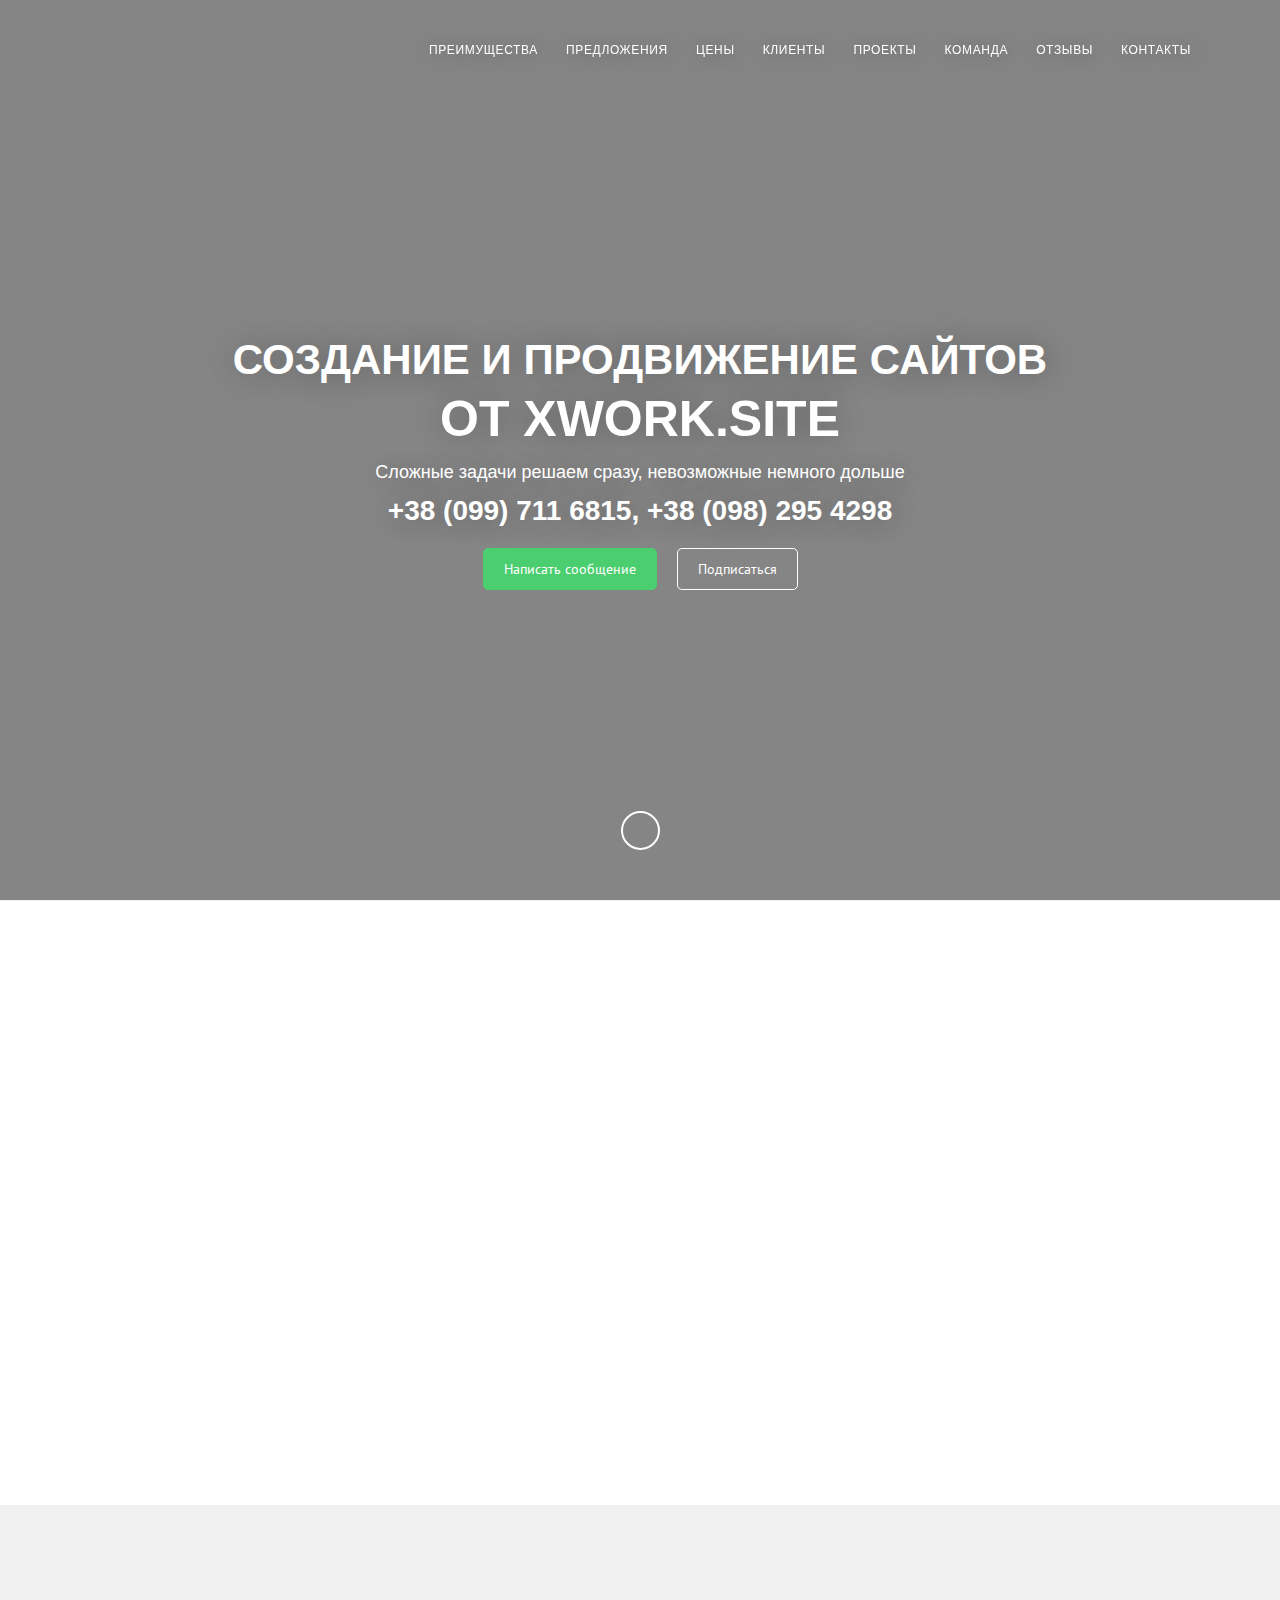
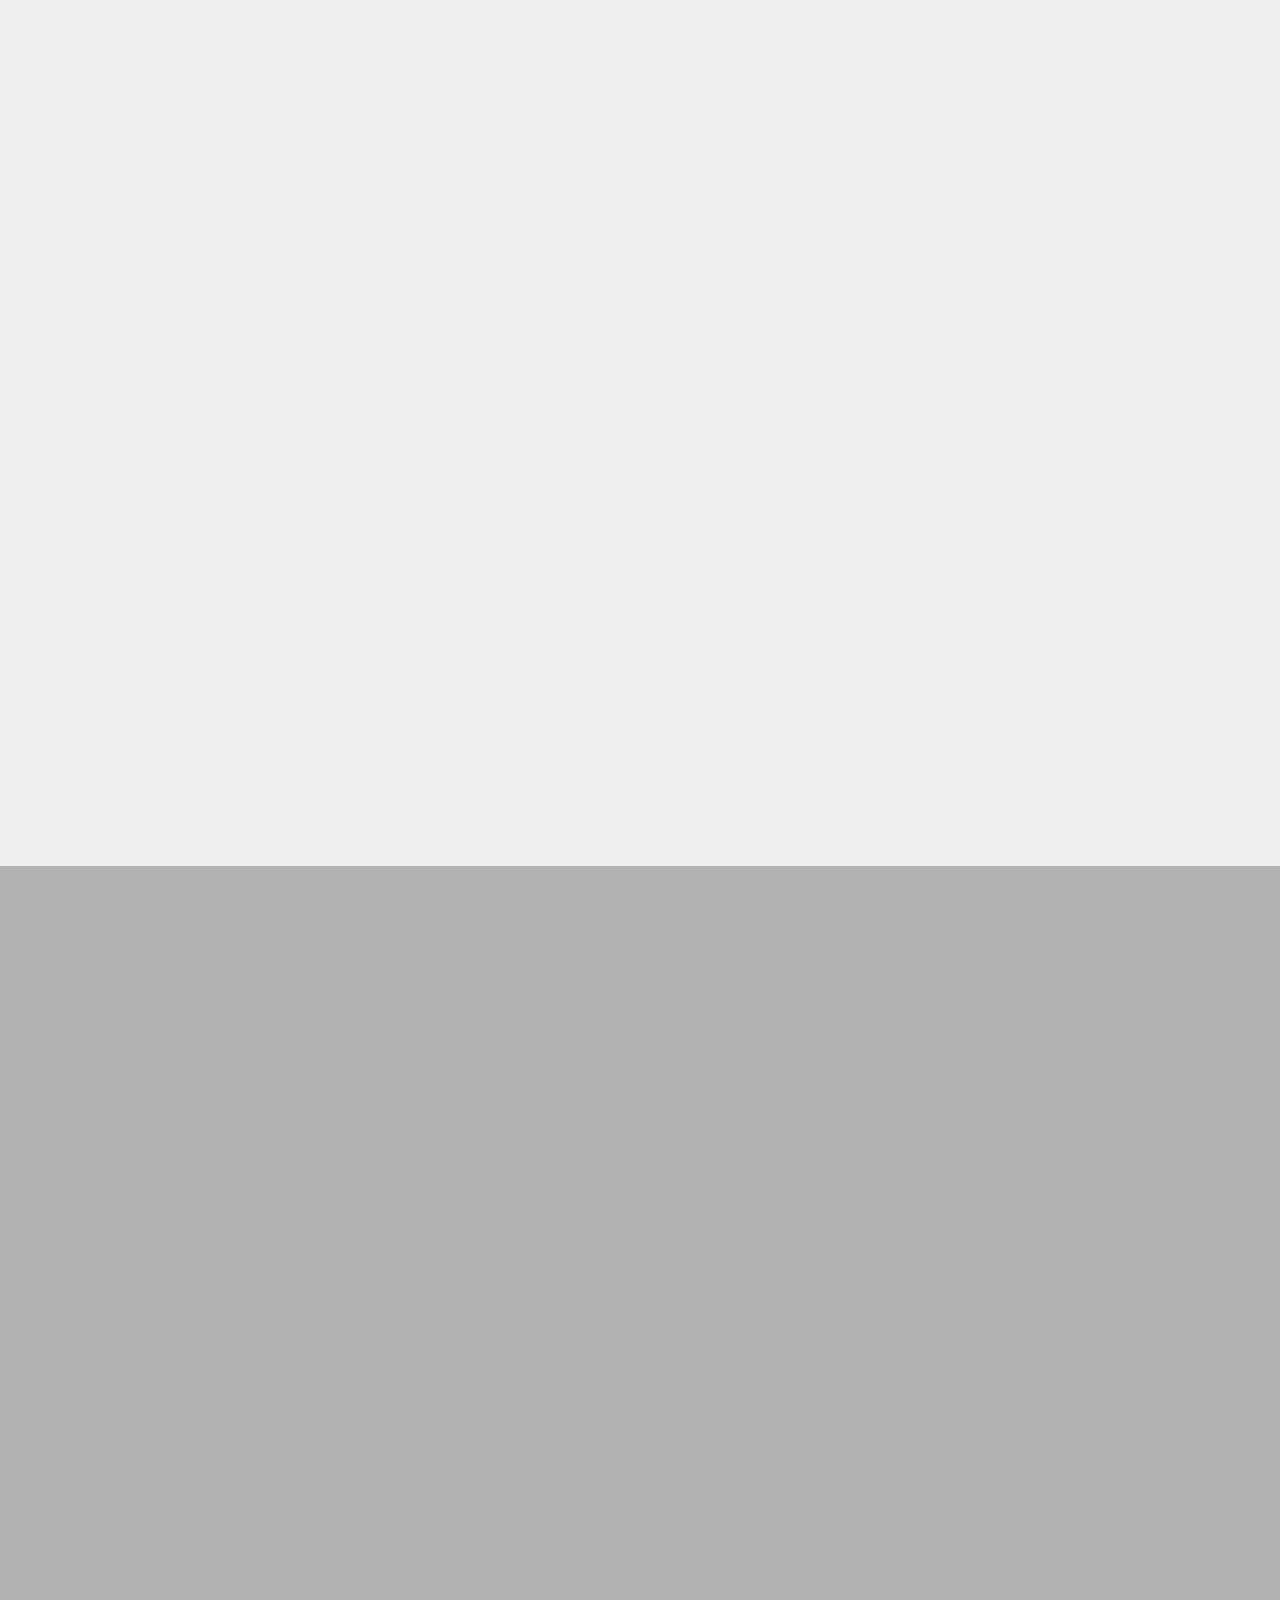
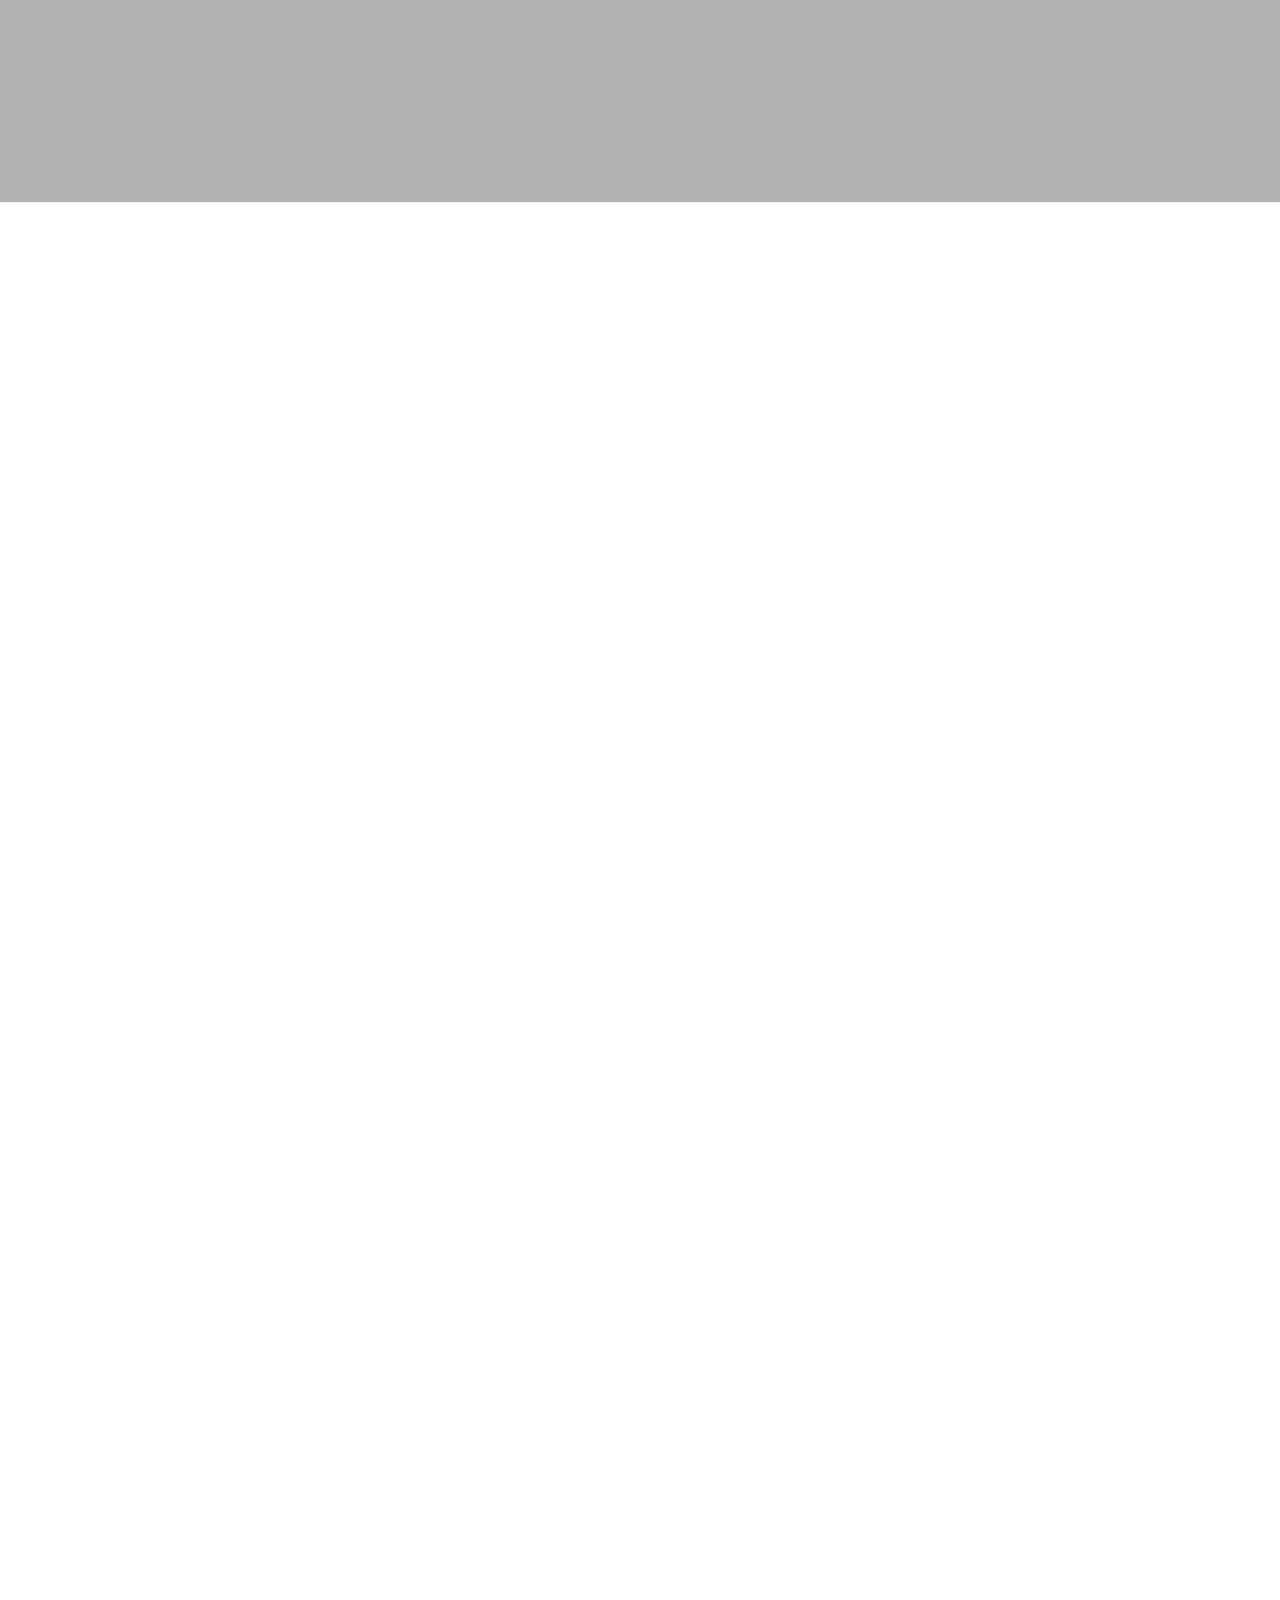
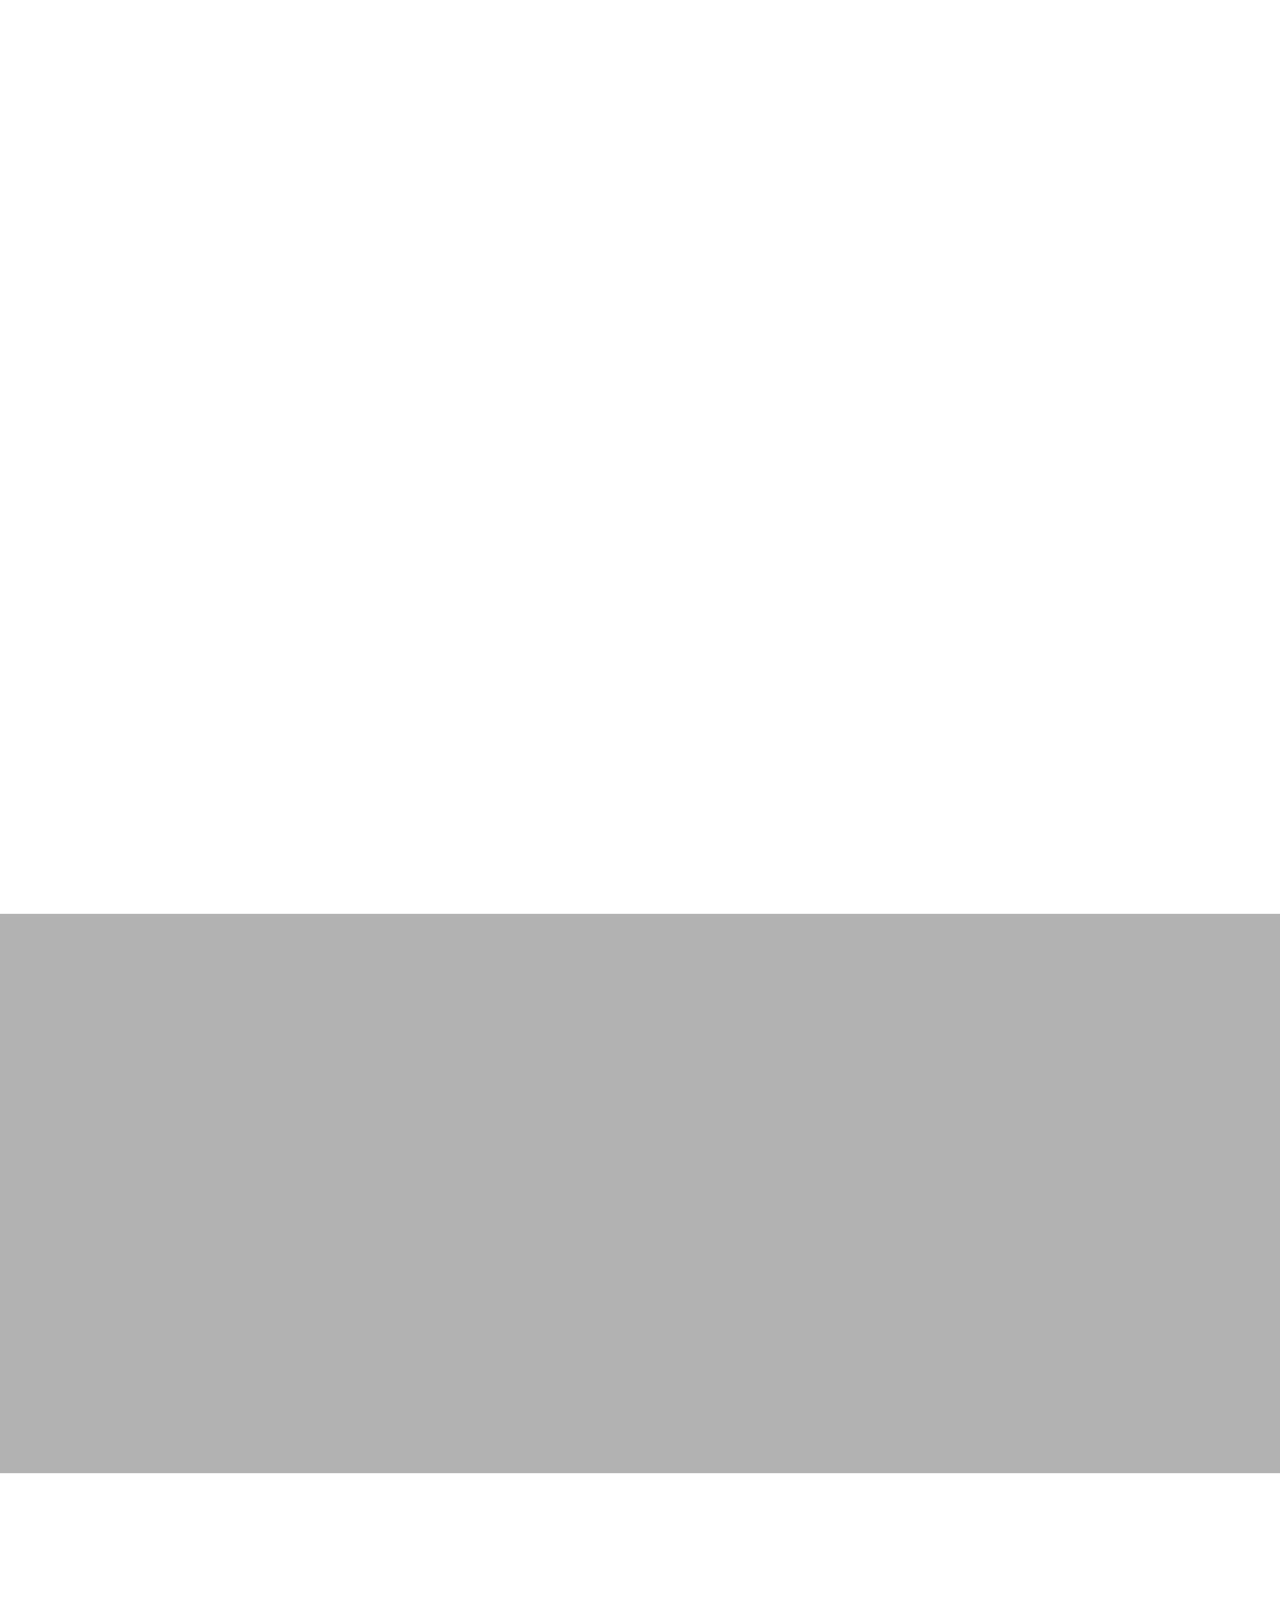
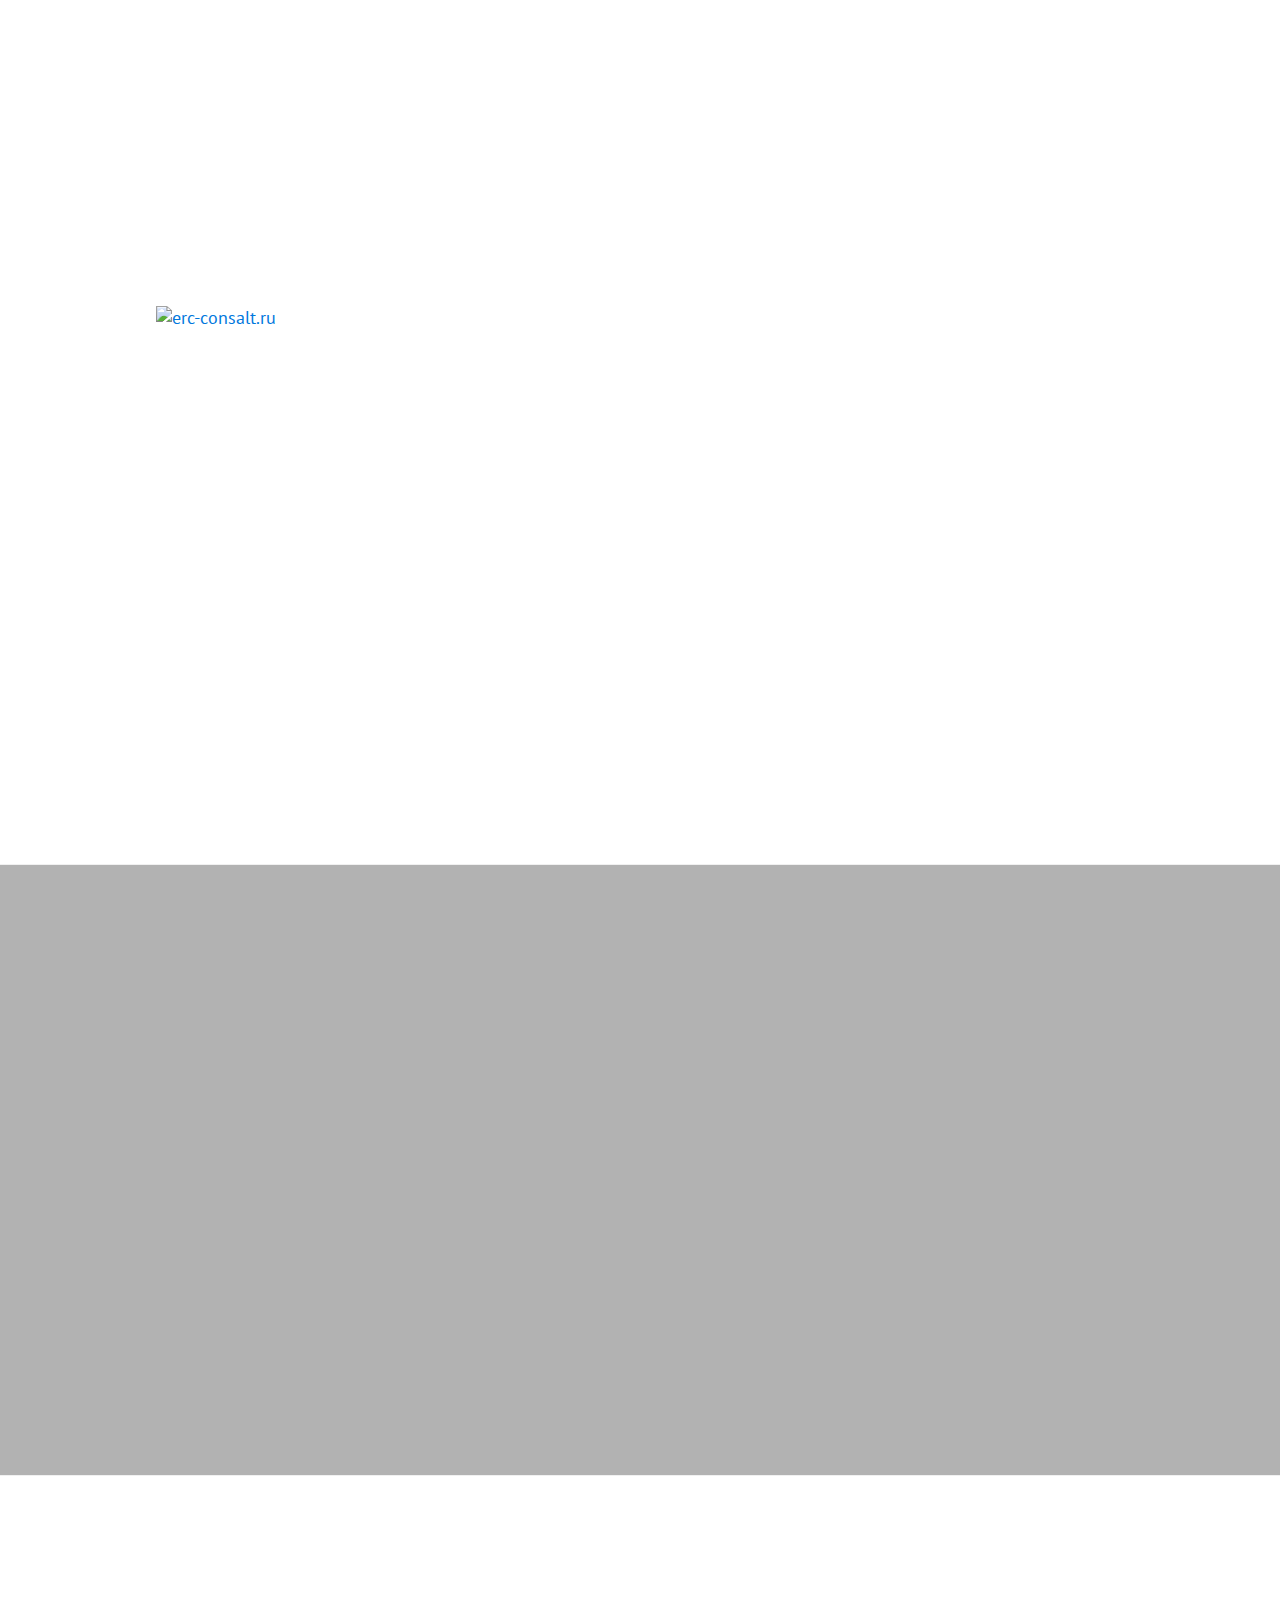
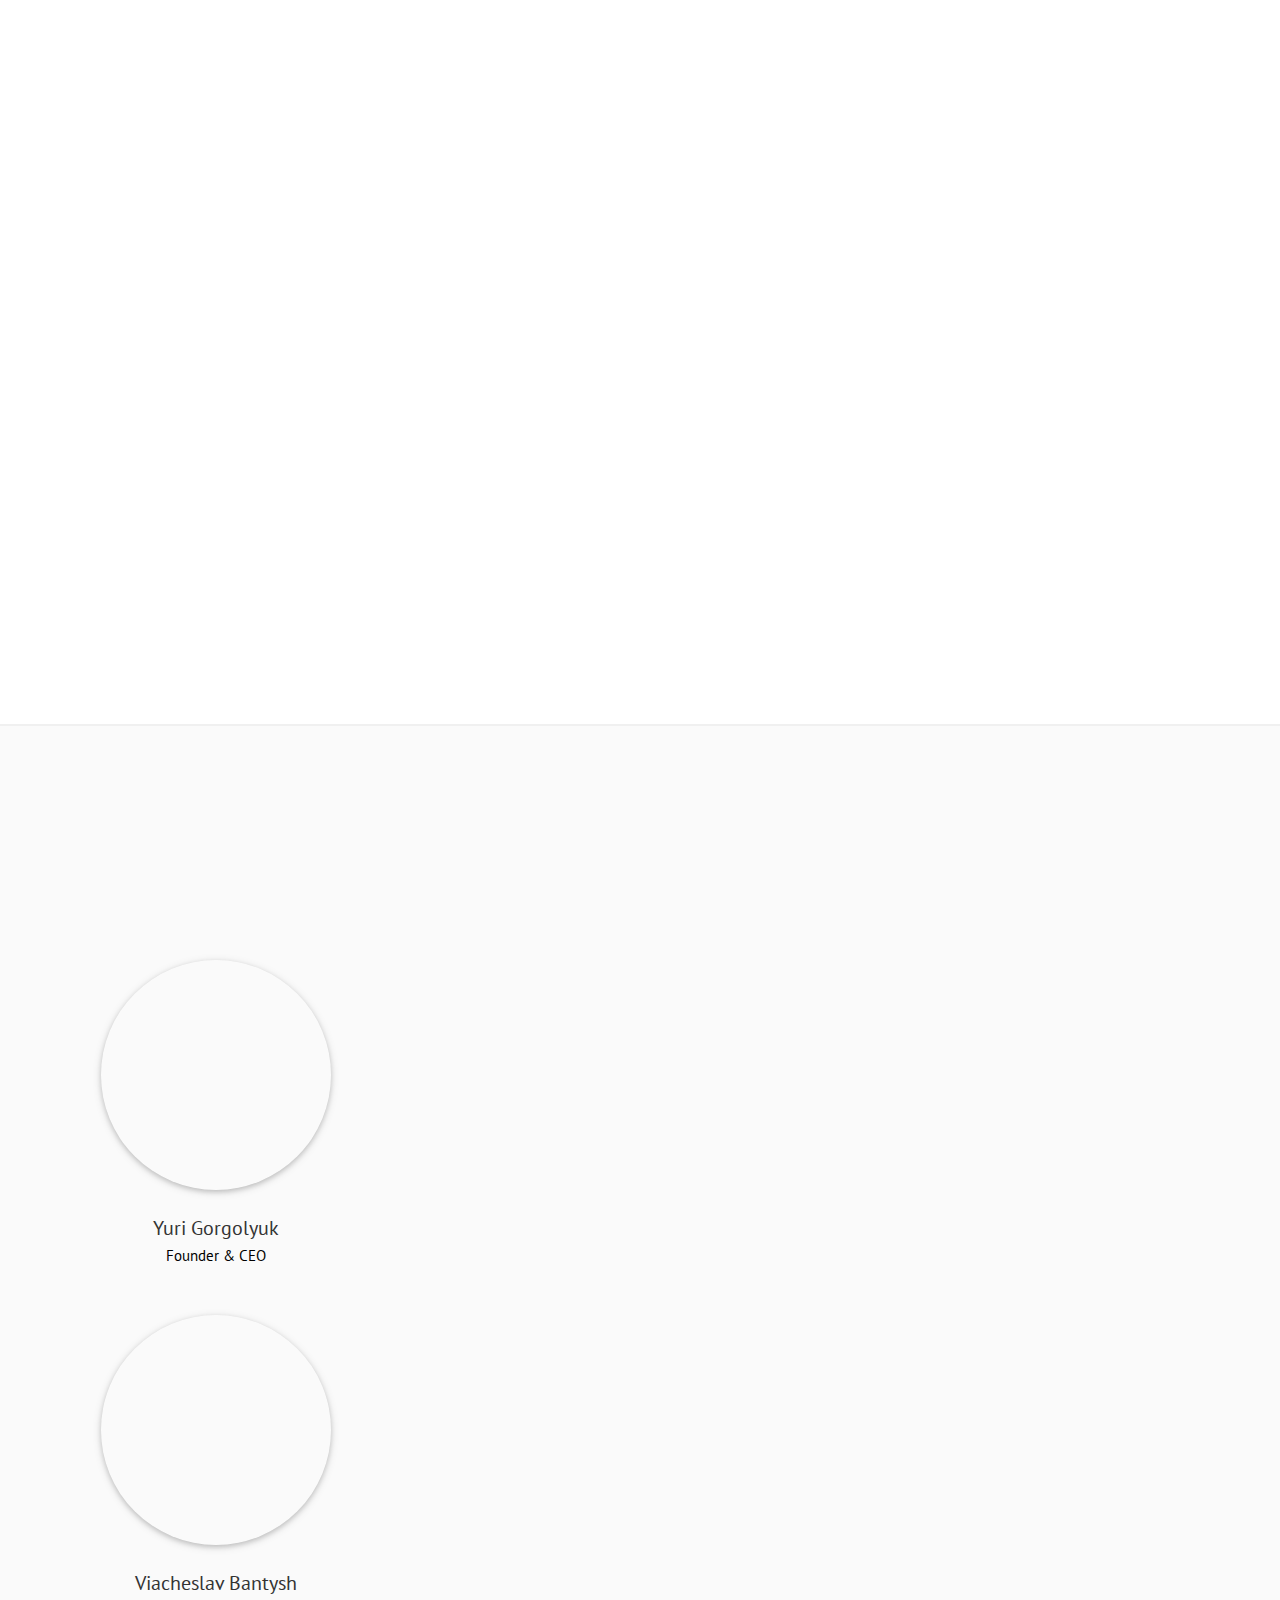
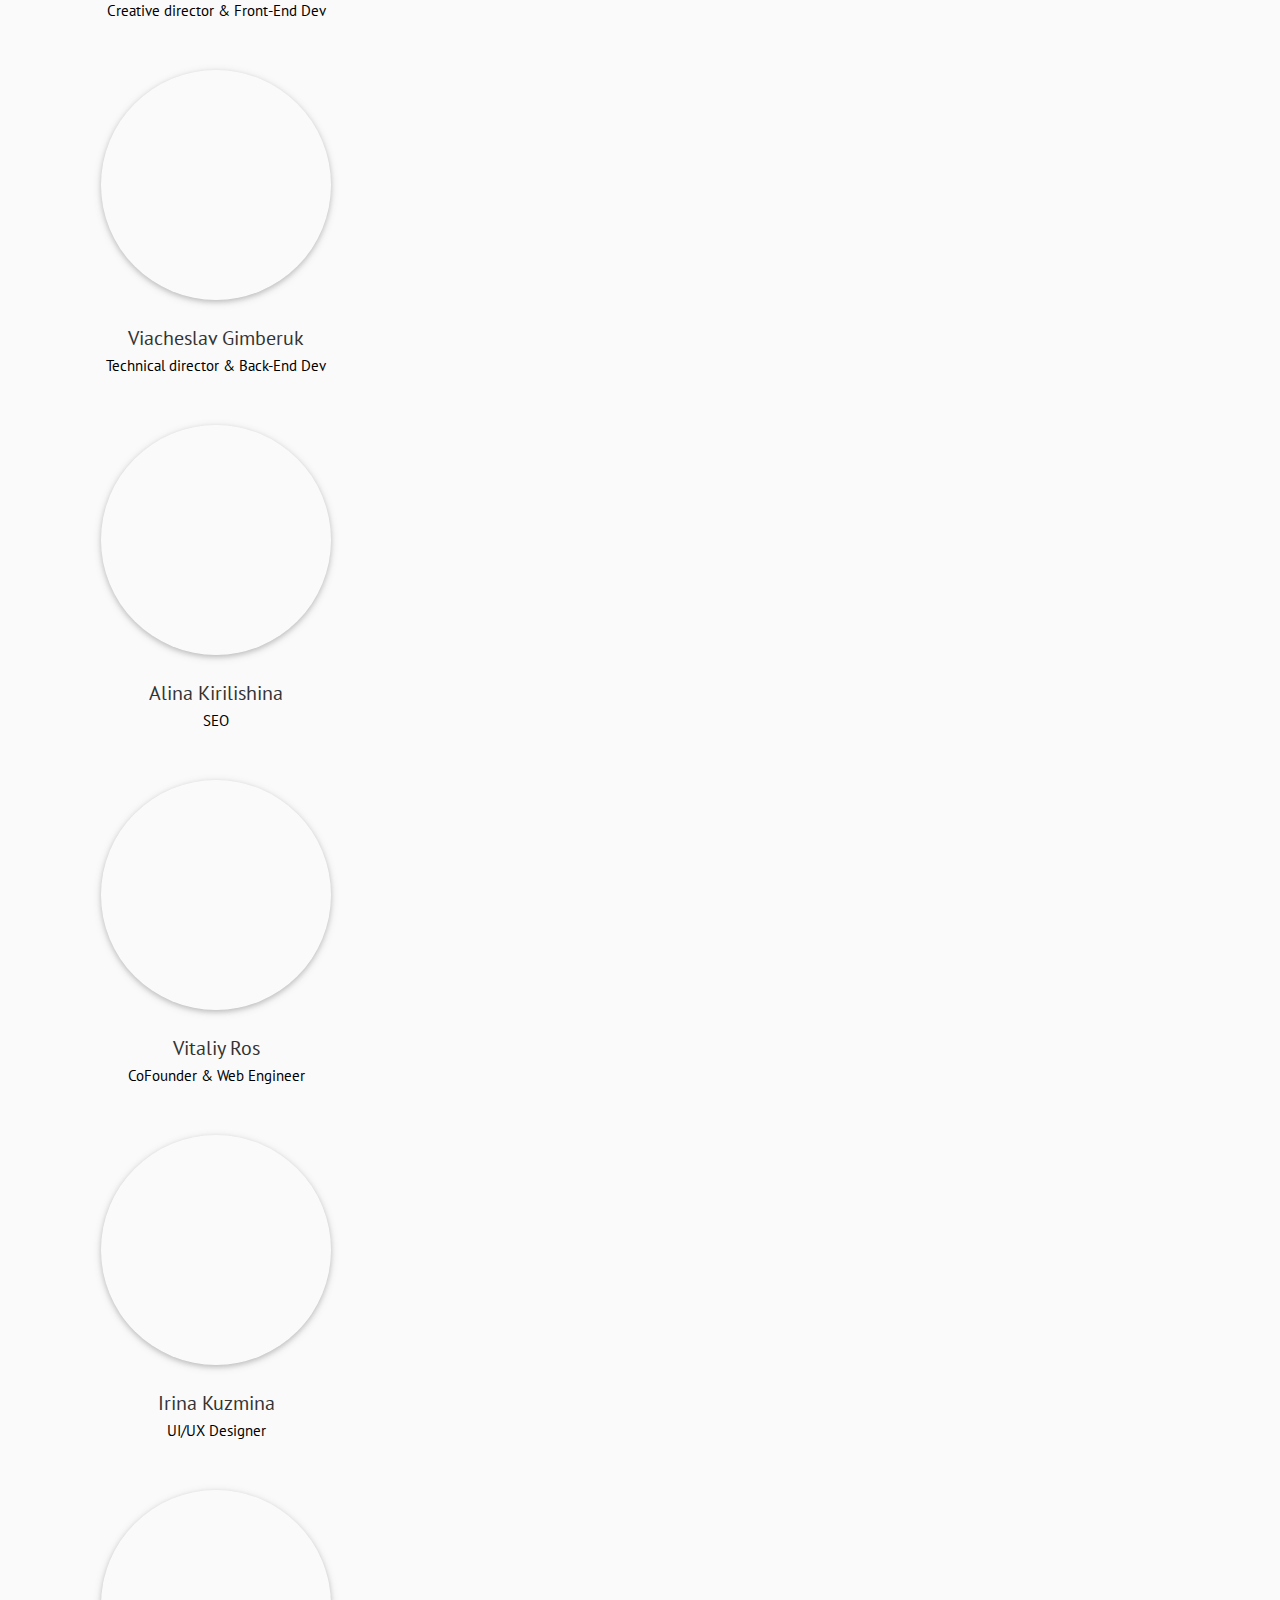
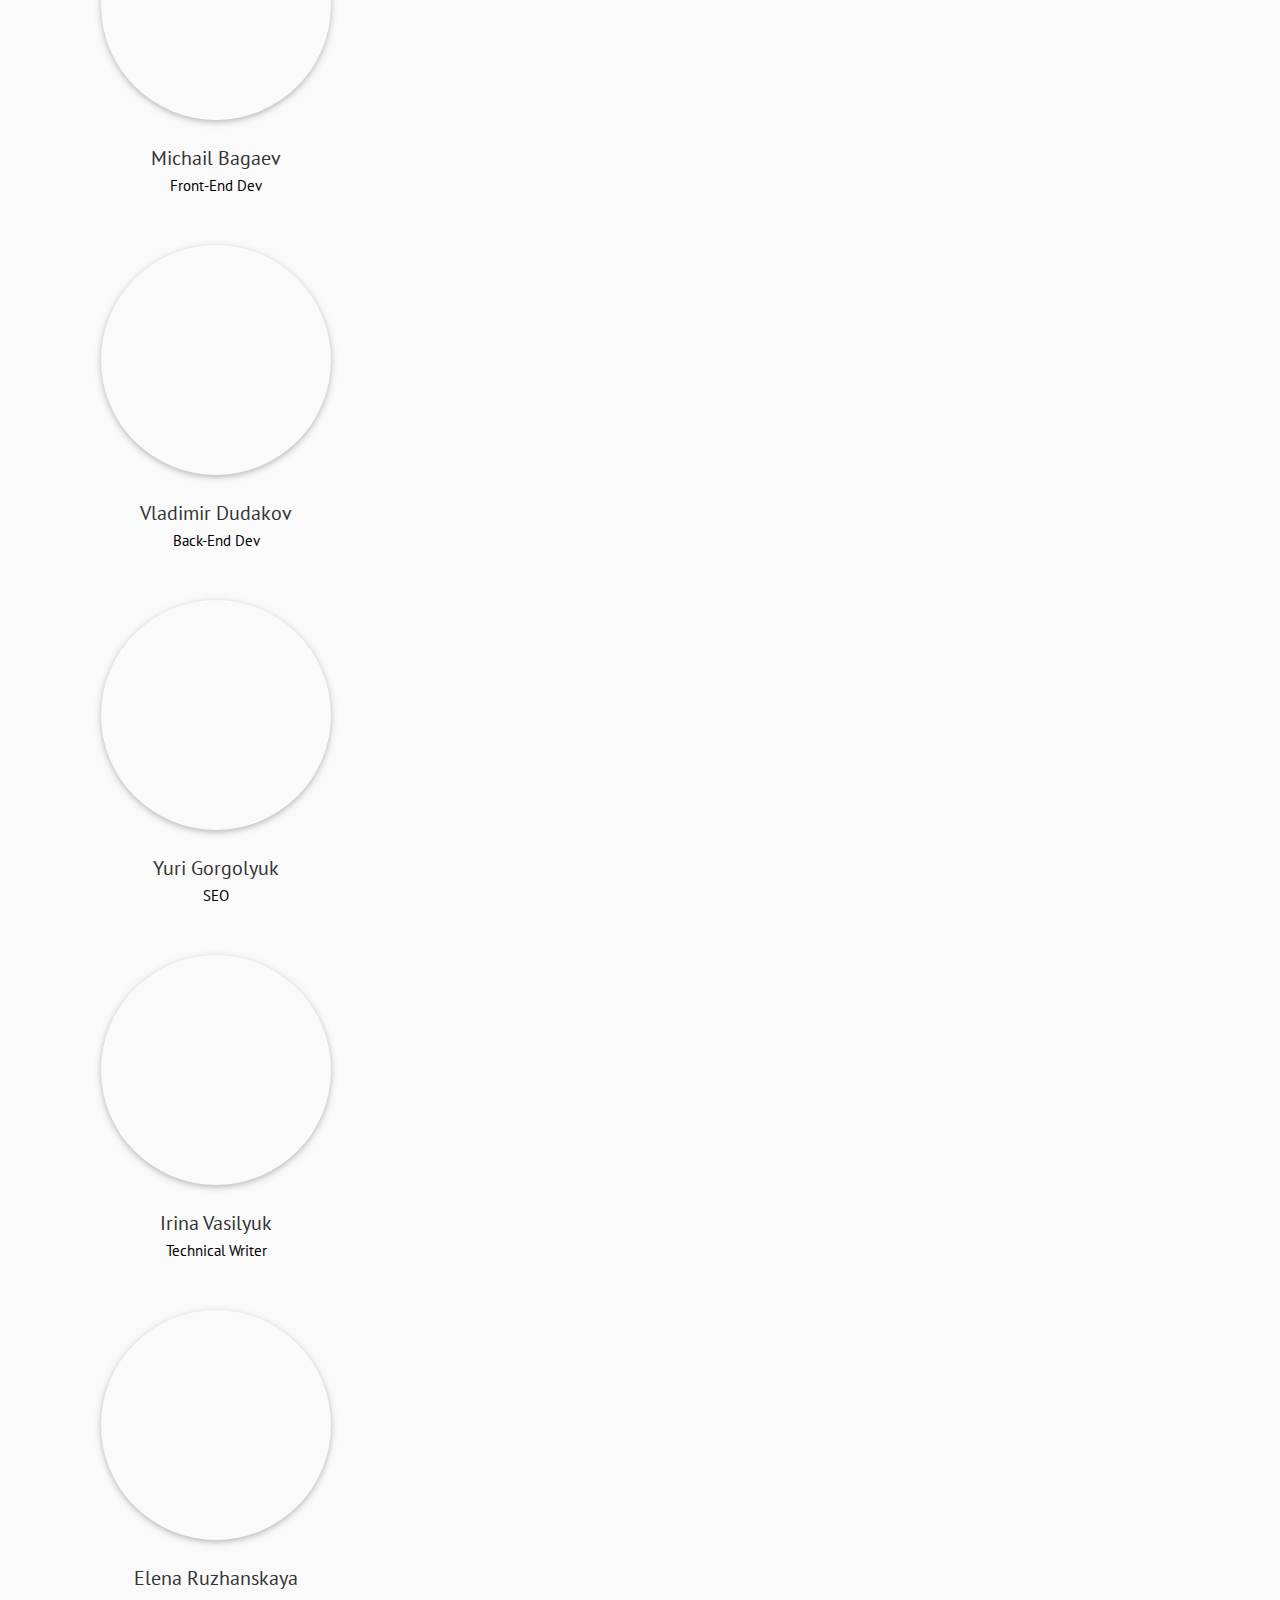
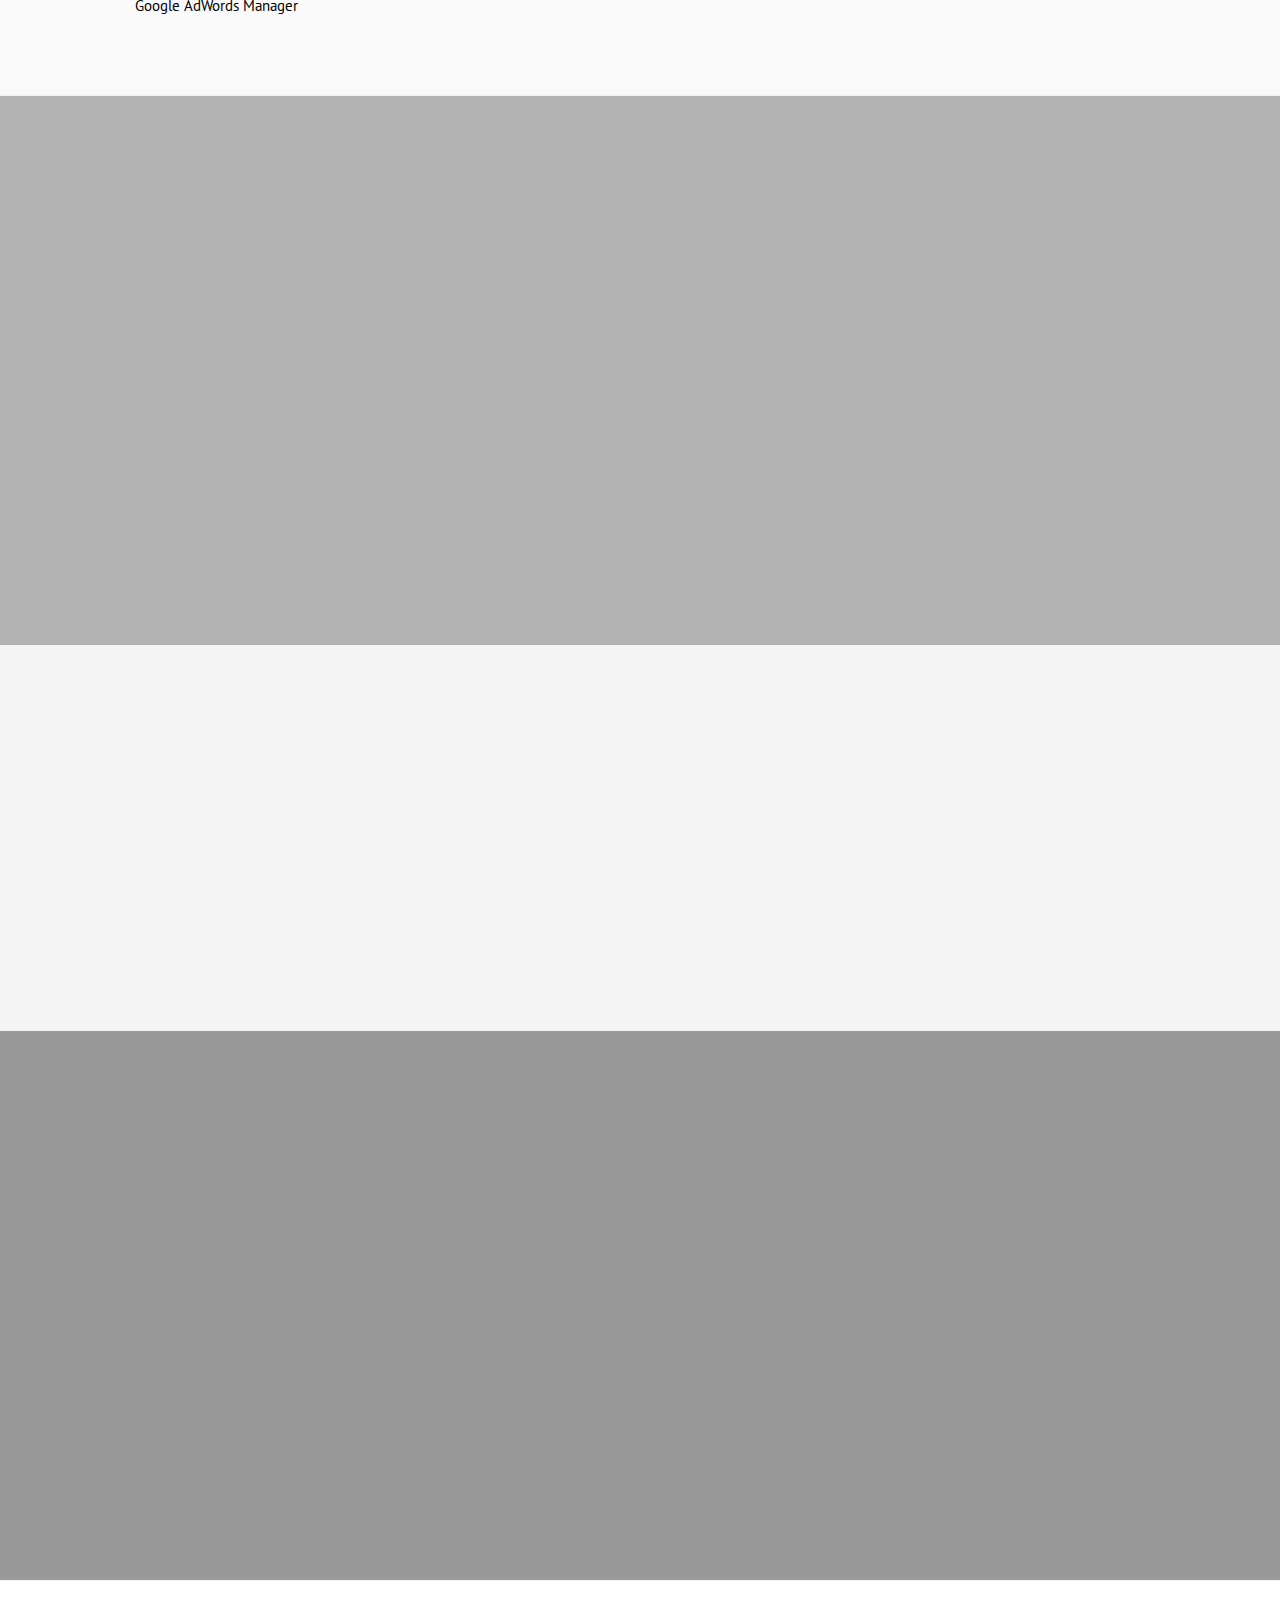
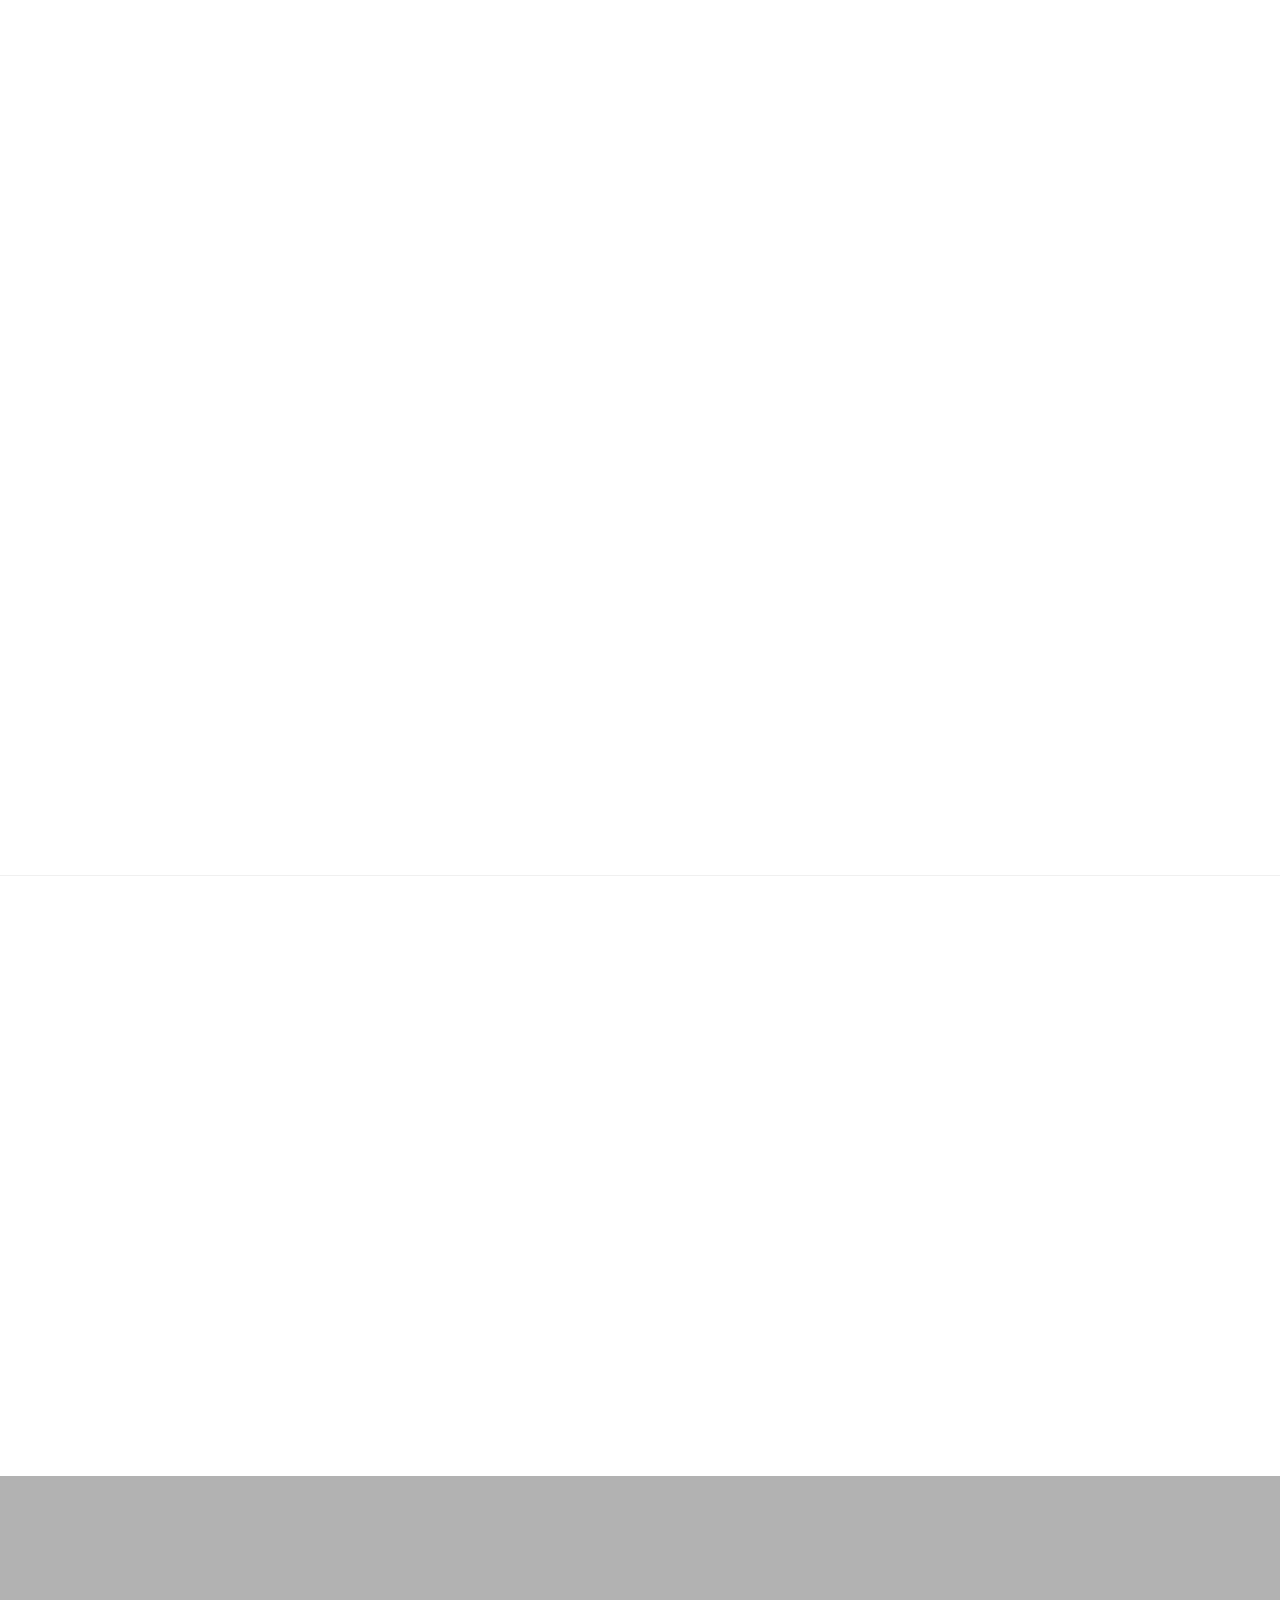
==== index.html @ 3d06685a "Add files via upload" ====
<!DOCTYPE HTML>
<html class="particles_effect" lang="ru">

<head>
    <meta charset="utf-8">
    <meta name="viewport" content="width=device-width, initial-scale=1.0">
    <meta http-equiv="X-UA-Compatible" content="IE=edge">
    <meta name="Keywords" content="создание сайтов,SEO, SMM, продвижение сайтов">
    <meta name="description" content="XWork - сознание и продвижение сайтов в Украине и России. SEO оптимизация, наполнение. Тел.: +380997116815">
    <meta http-equiv="content-type" content="text/html; charset=utf-8" />
    <meta name="author" content="XWork" />
    <title>XWork - создание и продвижение сайтов в Украине и России</title>

    <meta property="og:title" content="XWork - сознание и продвижение сайтов в Украине и России" />
    <meta property="og:type" content="text/html" />
    <meta property="og:url" content="http://xwork.site" />
    <meta property="og:image" content="images/portfolio/mixed" />

    <link rel="shortcut icon" href="images/favicon.png">
    <link rel="apple-touch-icon" sizes="57x57" href="images/favicon.png">
    <link rel="apple-touch-icon" sizes="72x72" href="images/favicon.png">
    <link rel="apple-touch-icon" sizes="114x114" href="images/favicon.png">
    <link href="css/uikit.css" rel="stylesheet" media="all">
    <link href="css/styles.css" rel="stylesheet" media="all">
    <link href="css/slick.css" rel="stylesheet" media="all">
    <link href="css/slick-theme.css" rel="stylesheet" media="all">

    <!-- Facebook Pixel Code -->
    <script>
        ! function(f, b, e, v, n, t, s) {
            if (f.fbq) return;
            n = f.fbq = function() {
                n.callMethod ? n.callMethod.apply(n, arguments) : n.queue.push(arguments)
            };
            if (!f._fbq) f._fbq = n;
            n.push = n;
            n.loaded = !0;
            n.version = '2.0';
            n.queue = [];
            t = b.createElement(e);
            t.async = !0;
            t.src = v;
            s = b.getElementsByTagName(e)[0];
            s.parentNode.insertBefore(t, s)
        }(window, document, 'script', 'https://connect.facebook.net/en_US/fbevents.js');
        fbq('init', '384949058623813');
        fbq('track', 'PageView');
    </script>
    <noscript>
    <img height="1" width="1" style="display:none" src="https://www.facebook.com/tr?id=384949058623813&ev=PageView&noscript=1" />
</noscript>
    <!-- End Facebook Pixel Code -->
</head>

<body data-ng-app="myPage" data-ng-controller="myPageCtrl">

    <!-- Spinner -->
    <!--div class="spinner">
        <div class="spinner_wrapper">
            <div class="spinner_folding_cube">
                <div class="spinner_cube1 spinner_cube"></div>
                <div class="spinner_cube2 spinner_cube"></div>
                <div class="spinner_cube4 spinner_cube"></div>
                <div class="spinner_cube3 spinner_cube"></div>
            </div>
        </div>
    </div-->

    <!-- Page wrapper -->
    <div class="wrapper">

        <!-- Header -->
        <header class="uk-small-hidden header">
            <nav class="uk-navbar header-nav">
                <div class="uk-container uk-container-center">
                    <a class="uk-navbar-brand logo_link" data-ng-click="scrollTop()" href="index.html">
                        <img class="uk-responsive-height logo" src="images/logo-white.png" alt="">
                    </a>
                    <div class="uk-navbar-flip uk-visible-large">
                        <ul class="uk-navbar-nav header-nav-list">
                            <li class="header_nav_list_item">
                                <a data-ng-click="scrollNav($event)" class="link_features header_nav_list_item_link" href="#">Преимущества</a>
                            </li>
                            <li class="header_nav_list_item">
                                <a data-ng-click="scrollNav($event)" class="link_offer header_nav_list_item_link" href="#">Предложения</a>
                            </li>
                            <li class="header_nav_list_item">
                                <a data-ng-click="scrollNav($event)" class="link_pricing header_nav_list_item_link" href="#">Цены</a>
                            </li>
                            <li class="header_nav_list_item">
                                <a data-ng-click="scrollNav($event)" class="link_clients header_nav_list_item_link" href="#">Клиенты</a>
                            </li>
                            <!--li class="header_nav_list_item">
                                <a data-ng-click="scrollNav($event)" class="link_facts header_nav_list_item_link" href="#">Факты</a>
                            </li-->
                            <li class="header_nav_list_item">
                                <a data-ng-click="scrollNav($event)" class="link_projects header_nav_list_item_link" href="#">Проекты</a>
                            </li>
                            <li class="header_nav_list_item">
                                <a data-ng-click="scrollNav($event)" class="link_team header_nav_list_item_link" href="#">Команда</a>
                            </li>
                            <li class="header_nav_list_item">
                                <a data-ng-click="scrollNav($event)" class="link_customers header_nav_list_item_link" href="#">Отзывы</a>
                            </li>
                            <li class="header_nav_list_item">
                                <a data-ng-click="scrollNav($event)" class="link_contacts header_nav_list_item_link" href="#">Контакты</a>
                            </li>
                        </ul>
                    </div>
                    <div class="uk-navbar-flip uk-hidden-large header_navbar_mobile_block">
                        <div data-ng-click="toggleMobileNav($event)" class="uk-navbar-toggle header_navbar_mobile"></div>
                    </div>
                </div>
            </nav>
        </header>

        <!-- Text container -->
        <section class="uk-height-viewport uk-cover-background uk-position-relative uk-flex uk-flex-middle uk-overflow-hidden grey_overlay container">
            <div class="uk-container uk-container-center uk-width-1-1 uk-text-center uk-position-relative container_block">

                <div class="container_block">
                    <h1 class="uk-h1 container_subtitle"><img class="uk-responsive-height logo" src="images/logo-white.png" alt=""></h1>
                    <h1 class="uk-h2 container_title">СОЗДАНИЕ И ПРОДВИЖЕНИЕ САЙТОВ</h1>
                    <h1 class="uk-h2 container_subtitle">ОТ XWORK.SITE</h1>
                    <div class="container_description">Сложные задачи решаем сразу, невозможные немного дольше</div>
                    <div class="container_description">
                        <h5 class="uk-h2 container_title">+38 (099) 711 6815, +38 (098) 295 4298</h5>
                    </div>
                    <!-- BUTTONS -->
                    <div class="uk-position-relative uk-margin-large-bottom uk-width-1-1 container_button">
                        <div data-ng-click="scrollNav($event)" class="uk-button uk-border-rounded green_button container_button_message">Написать сообщение</div>
                        <div data-ng-click="scrollNav($event)" class="uk-button uk-border-rounded container_button_subscribe">Подписаться</div>
                    </div>
                </div>

            </div>
            <div data-ng-click="scrollNav($event)" class="uk-icon-angle-down container_arrow"></div>
        </section>

        <!-- Elements -->
        <section class="elements section">
            <div class="uk-container uk-container-center uk-text-center" data-uk-scrollspy="{cls:'uk-active'}">
                <h3 class="uk-h3 uk-margin-bottom animated section_title elements_title">Преимущества</h3>
                <h4 class="uk-h4 uk-margin-large-bottom animated section_subtitle">Закажите сайт и получите все преимущества работы с XWORK</h4>
                <div class="uk-grid uk-grid-large">
                    <div class="uk-width-large-1-4 uk-width-small-1-2 animated">
                        <div class="uk-margin-large-bottom elements_item">
                            <div class="uk-icon-thumbs-o-up uk-border-circle elements_item_label"></div>
                            <h4 class="uk-h4 elements_item_text">Цена</h4>
                            <p class="elements_item_desc">Разработка бизнес-предложений под любой бюджет</p>
                        </div>
                    </div>
                    <div class="uk-width-large-1-4 uk-width-small-1-2 animated">
                        <div class="uk-margin-large-bottom elements_item">
                            <div class="uk-icon-line-chart uk-border-circle elements_item_label"></div>
                            <h4 class="uk-h4 elements_item_text">Высокое качество</h4>
                            <p class="elements_item_desc">Качество подтвержденное нашими клиентами и временем</p>
                        </div>
                    </div>
                    <div class="uk-width-large-1-4 uk-width-small-1-2 animated">
                        <div class="uk-margin-large-bottom elements_item">
                            <div class="uk-icon-bar-chart-o uk-border-circle elements_item_label"></div>
                            <h4 class="uk-h4 elements_item_text">Продвинутая аналитика</h4>
                            <p class="elements_item_desc">Детальный анализ сегмента рынка и конкурентов</p>
                        </div>
                    </div>
                    <div class="uk-width-large-1-4 uk-width-small-1-2 animated">
                        <div class="uk-margin-large-bottom elements_item">
                            <div class="uk-icon-clock-o uk-border-circle elements_item_label"></div>
                            <h4 class="uk-h4 elements_item_text">24/7 Поддержка</h4>
                            <p class="elements_item_desc">Доработки функционала, выделенные сервера, домен, хостинг</p>
                        </div>
                    </div>
                </div>
            </div>
        </section>

        <!-- Description -->
        <section class="description section">
            <div class="uk-grid uk-grid-collapse">
                <div class="uk-width-large-1-2 uk-flex uk-flex-middle">
                    <div class="uk-container description_block" data-uk-scrollspy="{cls:'uk-active'}">
                        <h3 class="uk-h3 uk-margin-large-bottom animated description_title">Разработка веб-порталов и корпоративных приложений</h3>
                        <p class="animated description_text">Шагать в ногу со временем ― это задействовать максимум ресурсов. Миллионы пользователей сети Интернет не узнают ничего о вас, если вы не выходите за рамки контактных продаж товаров и услуг. Грамотный подход в организации дистанционной
                            продажи, является разработка веб –порталов. Заявите о себе прямо сейчас!</p>
                    </div>
                </div>
                <div class="uk-width-large-1-2 description_image" data-image="images/developer.jpg"></div>
            </div>
        </section>

        <!-- Description secondary -->
        <section class="description description_secondary section">
            <div class="uk-grid uk-grid-collapse">
                <div class="uk-width-large-1-2 description_image" data-image="images/best-start.jpg"></div>
                <div class="uk-width-large-1-2 uk-flex uk-flex-middle">
                    <div class="uk-container description_block" data-uk-scrollspy="{cls:'uk-active'}">
                        <h3 class="uk-h3 uk-margin-large-bottom animated description_title">Лучшее начало для вашего бизнеса</h3>
                        <p class="animated description_text">Начните свой бизнес сотрудничая с командой профессионалов. Мы в совершенстве владеем инструментами по разработке и продвижению сайтов, используя суперсовременные решения и технологии. Наше преимущество - комплексный подход. Мы
                            можем себе позволить гарантировать ваш успех!</p>
                    </div>
                </div>
            </div>
        </section>

        <!-- Features -->
        <section class="features grey_overlay section">
            <div class="uk-container uk-container-center uk-position-relative" data-uk-scrollspy="{cls:'uk-active'}">
                <h3 class="uk-h3 uk-text-center uk-text-contrast animated section_title features_title">Мы предлагаем</h3>
                <h4 class="uk-h4 uk-text-contrast uk-text-center uk-margin-large-bottom animated section_subtitle">Поднимите свой сайт на следующий уровень</h4>
                <div class="uk-grid uk-grid-large">
                    <div class="uk-width-large-1-3 uk-width-medium-1-2 uk-text-center uk-margin-large-bottom animated">
                        <div class="uk-grid uk-grid-collapse features_block">
                            <div class="uk-width-1-1 uk-margin-bottom uk-text-center">
                                <div class="uk-icon-html5 features_logo"></div>
                            </div>
                            <div class="uk-width-1-1">
                                <h4 class="uk-h4 uk-text-contrast features_caption">Веб разработка</h4>
                                <p class="uk-text-contrast features_text">Разработка технического задания, дизайна, карты сайта. Воплощение визуализации в код.</p>
                            </div>
                        </div>
                    </div>
                    <div class="uk-width-large-1-3 uk-width-medium-1-2 uk-text-center uk-margin-large-bottom animated">
                        <div class="uk-grid uk-grid-collapse features_block">
                            <div class="uk-width-1-1 uk-margin-bottom uk-text-center">
                                <div class="uk-icon-signal features_logo"></div>
                            </div>
                            <div class="uk-width-1-1">
                                <h4 class="uk-h4 uk-text-contrast features_caption">Цифровой маркетинг</h4>
                                <p class="uk-text-contrast features_text">Таргетивный и интерактивный маркетинг товаров и услуг для привлечения потенциальных клиентов и удержания их в качестве потребителей.
                                </p>
                            </div>
                        </div>
                    </div>
                    <div class="uk-width-large-1-3 uk-width-medium-1-2 uk-text-center uk-margin-large-bottom animated">
                        <div class="uk-grid uk-grid-collapse features_block">
                            <div class="uk-width-1-1 uk-margin-bottom uk-text-center">
                                <div class="uk-icon-picture-o features_logo"></div>
                            </div>
                            <div class="uk-width-1-1">
                                <h4 class="uk-h4 uk-text-contrast features_caption">Отзывчивый дизайн</h4>
                                <p class="uk-text-contrast features_text">Специалисты компании разработают или адаптируют сайт для лучшего отображения на устройствах с любым разрешением.</p>
                            </div>
                        </div>
                    </div>
                    <div class="uk-width-large-1-3 uk-width-medium-1-2 uk-text-center uk-margin-large-bottom animated">
                        <div class="uk-grid uk-grid-collapse features_block">
                            <div class="uk-width-1-1 uk-margin-bottom uk-text-center">
                                <div class="uk-icon-trophy features_logo"></div>
                            </div>
                            <div class="uk-width-1-1">
                                <h4 class="uk-h4 uk-text-contrast features_caption">Брэндинг</h4>
                                <p class="uk-text-contrast features_text">Формирование имиджа бренда, а также продвижение торговой марки на рынке, повышение уровня узнаваемости бренда.</p>
                            </div>
                        </div>
                    </div>
                    <div class="uk-width-large-1-3 uk-width-medium-1-2 uk-text-center uk-margin-large-bottom animated">
                        <div class="uk-grid uk-grid-collapse features_block">
                            <div class="uk-width-1-1 uk-margin-bottom uk-text-center">
                                <div class="uk-icon-search features_logo"></div>
                            </div>
                            <div class="uk-width-1-1">
                                <h4 class="uk-h4 uk-text-contrast features_caption">Поисковая оптимизация</h4>
                                <p class="uk-text-contrast features_text">Основной инструмент повышения посещаемости сайта и увеличения продаж вашей компании.</p>
                            </div>
                        </div>
                    </div>
                    <div class="uk-width-large-1-3 uk-width-medium-1-2 uk-text-center uk-margin-large-bottom animated">
                        <div class="uk-grid uk-grid-collapse features_block">
                            <div class="uk-width-1-1 uk-margin-bottom uk-text-center">
                                <div class="uk-icon-lightbulb-o features_logo"></div>
                            </div>
                            <div class="uk-width-1-1">
                                <h4 class="uk-h4 uk-text-contrast features_caption">Инновационные технологии</h4>
                                <p class="uk-text-contrast features_text">Команда XWORK использует новейшие технологии разработки и продвижения сайтов, что дает нашим клиентам определенные конкурентные преимущества</p>
                            </div>
                        </div>
                    </div>
                </div>
            </div>
        </section>

        <!-- Price -->
        <section class="price section">
            <div class="uk-container uk-container-center uk-text-center price_container" data-uk-scrollspy="{cls:'uk-active'}">
                <h3 class="uk-h3 uk-text-center animated section_title price_title">Создание сайтов</h3>
                <h4 class="uk-h4 uk-margin-large-bottom uk-text-center animated section_subtitle">Доверьте команде наших профессионалов создать сайт именно для вас</h4>
                <div class="uk-grid">
                    <div class="uk-width-large-1-4 uk-width-small-1-2 animated">
                        <div class="uk-position-relative uk-overflow-hidden uk-margin-large-bottom price_block">
                            <div class="price_header">
                                <h4 class="uk-h4 price_block_title">Landing Page от</h4>
                                <p class="price_block_cost">$49</p>
                            </div>
                            <div class="price_block_text">Лэндинг</div>
                            <div class="price_block_text">Стандартный дизайн для Вашего сайта</div>
                            <div class="price_block_text">Безлимитный трафик</div>
                            <div class="price_block_text">1 поддомен 3-го уровня (количество ограничено)</div>
                            <div class="price_block_text">300 MB пространства на диске</div>
                            <div class="price_block_text">1 база данных MySQL (количество ограничено)</div>
                            <div class="price_block_text">Поддержка почты</div>
                            <div class="price_block_text">Неограниченное количество почтовых аккаунтов</div>
                            <div class="price_block_text">Техподдержка: только по e-mail</div>
                            <div class="price_block_text">Бонус: хостинг (1 год бесплатно)</div>
                            <div class="price_block_text except">Бонус: домен в зоне ru</div>
                            <div class="price_block_text except">Бонус: бесплатная настройка Google Adwords</div>
                            <div class="price_block_footer">
                                <!-- <a id="go" class="uk-button uk-border-rounded uk-button-large" href="#">Подробнее</a> -->
                                <a class="button_order uk-button uk-border-rounded uk-button-large" href="#feedback">Заказать</a>
                            </div>
                        </div>
                    </div>
                    <div class="uk-width-large-1-4 uk-width-small-1-2 animated">
                        <div class="uk-position-relative uk-overflow-hidden uk-margin-large-bottom price_block">
                            <div class="price_header">
                                <h4 class="uk-h4 price_block_title">Сайт-визитка от</h4>
                                <p class="price_block_cost">$99</p>
                            </div>
                            <div class="price_block_text">Сайт на Wordpress</div>
                            <div class="price_block_text">Один из 200 адаптивных дизайнов</div>
                            <div class="price_block_text">Безлимитный трафик</div>
                            <div class="price_block_text">Неограниченное количество поддоменов 3-го уровня</div>
                            <div class="price_block_text">500 MB пространства на диске</div>
                            <div class="price_block_text">5 баз данных MySQL (количество ограничено)</div>
                            <div class="price_block_text">Поддержка почты</div>
                            <div class="price_block_text">Неограниченное количество почтовых аккаунтов</div>
                            <div class="price_block_text">Техподдержка: только по e-mail</div>
                            <div class="price_block_text">Бонус: хостинг (1 год бесплатно)</div>
                            <div class="price_block_text except">Бонус: домен в зоне ru</div>
                            <div class="price_block_text except">Бонус: бесплатная настройка Google Adwords</div>
                            <div class="price_block_footer">
                                <!-- <a class="uk-button uk-border-rounded uk-button-large" href="#">Подробнее</a> -->
                                <a class="button_order uk-button uk-border-rounded uk-button-large" href="#feedback">Заказать</a>
                            </div>
                        </div>
                    </div>
                    <div class="uk-width-large-1-4 uk-width-small-1-2 animated">
                        <div class="uk-position-relative uk-overflow-hidden uk-margin-large-bottom best_price price_block">
                            <div class="price_header">
                                <h4 class="uk-h4 price_block_title">Магазин от</h4>
                                <p class="price_block_cost">$299</p>
                            </div>
                            <div class="price_block_text">Интернет-магазин</div>
                            <div class="price_block_text">Один из 200 адаптивных дизайнов</div>
                            <div class="price_block_text">Безлимитный трафик</div>
                            <div class="price_block_text">Неограниченное количество поддоменов 3-го уровня</div>
                            <div class="price_block_text">5 GB пространства на диске</div>
                            <div class="price_block_text">Неограниченное количество баз данных MySQL</div>
                            <div class="price_block_text">Поддержка почты</div>
                            <div class="price_block_text">Неограниченное количество почтовых аккаунтов</div>
                            <div class="price_block_text">Техподдержка (24/7): по e-mail, skype, viber</div>
                            <div class="price_block_text">Бонус: хостинг (1 год бесплатно)</div>
                            <div class="price_block_text">Бонус: домен в зоне ru</div>
                            <div class="price_block_text except">Бонус: бесплатная настройка Google Adwords</div>
                            <div class="price_block_footer">
                                <!-- <a class="uk-button uk-border-rounded uk-button-large" href="#">Подробнее</a> -->
                                <a class="button_order uk-button uk-border-rounded uk-button-large" href="#feedback">Заказать</a>
                            </div>
                        </div>
                    </div>
                    <div class="uk-width-large-1-4 uk-width-small-1-2 animated">
                        <div class="uk-position-relative uk-overflow-hidden uk-margin-large-bottom price_block">
                            <div class="price_header">
                                <h4 class="uk-h4 price_block_title">Портал от</h4>
                                <p class="price_block_cost">$999</p>
                            </div>
                            <div class="price_block_text">Любой тип сайта</div>
                            <div class="price_block_text">Уникальный адаптивный дизайн</div>
                            <div class="price_block_text">Безлимитный трафик</div>
                            <div class="price_block_text">Неограниченное количество поддоменов 3-го уровня</div>
                            <div class="price_block_text">25 GB пространства на диске</div>
                            <div class="price_block_text">Неограниченное количество баз данных MySQL</div>
                            <div class="price_block_text">Поддержка почты</div>
                            <div class="price_block_text">Неограниченное количество почтовых аккаунтов</div>
                            <div class="price_block_text">Техподдержка (24/7): по e-mail, skype, viber</div>
                            <div class="price_block_text">Бонус: хостинг (1 год бесплатно)</div>
                            <div class="price_block_text">Бонус: домен в зоне ru</div>
                            <div class="price_block_text">Бонус: бесплатная настройка Google Adwords</div>
                            <div class="price_block_footer">
                                <!-- <a class="uk-button uk-border-rounded uk-button-large" href="#">Подробнее</a> -->
                                <a class="button_order uk-button uk-border-rounded uk-button-large" href="#feedback">Заказать</a>
                            </div>
                        </div>
                    </div>
                </div>
            </div>
            <div class="uk-container uk-container-center uk-text-center price_container" data-uk-scrollspy="{cls:'uk-active'}">
                <h3 class="uk-h3 uk-text-center animated section_title price_title">Продвижение сайтов</h3>
                <h4 class="uk-h4 uk-margin-large-bottom uk-text-center animated section_subtitle">SEO-специалисты нашей команды продвинут ваш сайт в топ поисковой выдачи</h4>
                <div class="uk-grid">
                    <div class="uk-width-large-1-4 uk-width-small-1-2 animated">
                        <div class="uk-position-relative uk-overflow-hidden uk-margin-large-bottom price_block">
                            <div class="price_header">
                                <h4 class="uk-h4 price_block_title">«Старт» от</h4>
                                <p class="price_block_cost">$99</p>
                            </div>
                            <div class="price_block_text">Анализ сайта</div>
                            <div class="price_block_text">Мониторинг поисковой выдачи</div>
                            <div class="price_block_text">Разработка стратегии продвижения</div>
                            <div class="price_block_text">Настройка Yandex Direct или Google Adwords</div>
                            <div class="price_block_text except">Улучшение поведенческих факторов</div>
                            <div class="price_block_text except">Создание социальных сетей для вашего сайта</div>
                            <div class="price_block_text except">Бесплатная консультация (skype)</div>
                            <div class="price_block_text except">Контент маркетинг</div>
                            <div class="price_block_text except">Ведение социальных сетей</div>
                            <div class="price_block_text except">Настройка рекламы (Facebook, Instagram)</div>
                            <div class="price_block_text except">Крауд-маркетинг</div>
                            <div class="price_block_text except">Формирование положительного имиджа ресурса</div>
                            <div class="price_block_text except">Брендирование</div>
                            <div class="price_block_text description-service description-service--height">Мы используем индивидуальный подход и предлагаем лучшие стратегии. Идеальный вариант для лендингов и небольших сайтов, с определенной целевой аудиторией и узкой специализацией.
                            </div>
                            <div class="price_block_footer">
                                <!-- <a id="go" class="uk-button uk-border-rounded uk-button-large" href="#">Подробнее</a> -->
                                <a class="button_order uk-button uk-border-rounded uk-button-large" href="#feedback">Заказать</a>
                            </div>
                        </div>
                    </div>
                    <div class="uk-width-large-1-4 uk-width-small-1-2 animated">
                        <div class="uk-position-relative uk-overflow-hidden uk-margin-large-bottom price_block">
                            <div class="price_header">
                                <h4 class="uk-h4 price_block_title">«Стандарт» от</h4>
                                <p class="price_block_cost">$299</p>
                            </div>
                            <div class="price_block_text">Анализ сайта</div>
                            <div class="price_block_text">Мониторинг поисковой выдачи</div>
                            <div class="price_block_text">Разработка стратегии продвижения</div>
                            <div class="price_block_text">Настройка Yandex Direct или Google Adwords</div>
                            <div class="price_block_text">Улучшение поведенческих факторов</div>
                            <div class="price_block_text">Создание социальных сетей для вашего сайта</div>
                            <div class="price_block_text">Бесплатная консультация (skype)</div>
                            <div class="price_block_text except">Контент маркетинг</div>
                            <div class="price_block_text except">Ведение социальных сетей</div>
                            <div class="price_block_text except">Настройка рекламы (Facebook, Instagram)</div>
                            <div class="price_block_text except">Крауд-маркетинг</div>
                            <div class="price_block_text except">Формирование положительного имиджа ресурса</div>
                            <div class="price_block_text except">Брендирование</div>
                            <div class="price_block_text description-service description-service--height">Вы начали бизнес в интернете? Важно чтоб он уже работал на вас. Мы зададим нужный темп вашей конверсии для легкого и успешного старта. Мы расскажем вашим клиентам, почему покупать лучше у вас.<br><br>
                            </div>

                            <div class="price_block_footer">
                                <!-- <a class="uk-button uk-border-rounded uk-button-large" href="#">Подробнее</a> -->
                                <a class="button_order uk-button uk-border-rounded uk-button-large" href="#feedback">Заказать</a>
                            </div>
                        </div>
                    </div>
                    <div class="uk-width-large-1-4 uk-width-small-1-2 animated">
                        <div class="uk-position-relative uk-overflow-hidden uk-margin-large-bottom best_price price_block">
                            <div class="price_header">
                                <h4 class="uk-h4 price_block_title">«Премиум» от</h4>
                                <p class="price_block_cost">$599</p>
                            </div>
                            <div class="price_block_text">Анализ сайта</div>
                            <div class="price_block_text">Мониторинг поисковой выдачи</div>
                            <div class="price_block_text">Разработка стратегии продвижения</div>
                            <div class="price_block_text">Настройка Yandex Direct или Google Adwords</div>
                            <div class="price_block_text">Улучшение поведенческих факторов</div>
                            <div class="price_block_text">Создание социальных сетей для вашего сайта</div>
                            <div class="price_block_text">Бесплатная консультация (skype)</div>
                            <div class="price_block_text">Контент маркетинг</div>
                            <div class="price_block_text">Ведение социальных сетей</div>
                            <div class="price_block_text">Настройка рекламы (Facebook, Instagram)</div>
                            <div class="price_block_text except">Крауд-маркетинг</div>
                            <div class="price_block_text except">Формирование положительного имиджа ресурса</div>
                            <div class="price_block_text except">Брендирование</div>
                            <div class="price_block_text description-service description-service--height">Постоянная динамика в развитии ― залог успеха. Нет предела совершенству. Разработка новых интерактивных тактик для развития и поддержки интернет магазинов, сайтов и информационных порталов.
                            </div>

                            <div class="price_block_footer">
                                <!-- <a class="uk-button uk-border-rounded uk-button-large" href="#">Подробнее</a> -->
                                <a class="button_order uk-button uk-border-rounded uk-button-large" href="#feedback">Заказать</a>
                            </div>
                        </div>
                    </div>
                    <div class="uk-width-large-1-4 uk-width-small-1-2 animated">
                        <div class="uk-position-relative uk-overflow-hidden uk-margin-large-bottom price_block">
                            <div class="price_header">
                                <h4 class="uk-h4 price_block_title">«Екстра» от</h4>
                                <p class="price_block_cost">$999</p>
                            </div>
                            <div class="price_block_text">Анализ сайта</div>
                            <div class="price_block_text">Мониторинг поисковой выдачи</div>
                            <div class="price_block_text">Разработка стратегии продвижения</div>
                            <div class="price_block_text">Настройка Yandex Direct или Google Adwords</div>
                            <div class="price_block_text">Улучшение поведенческих факторов</div>
                            <div class="price_block_text">Создание социальных сетей для вашего сайта</div>
                            <div class="price_block_text">Бесплатная консультация (skype)</div>
                            <div class="price_block_text">Контент маркетинг</div>
                            <div class="price_block_text">Ведение социальных сетей</div>
                            <div class="price_block_text">Настройка рекламы (Facebook, Instagram)</div>
                            <div class="price_block_text">Крауд-маркетинг</div>
                            <div class="price_block_text">Формирование положительного имиджа ресурса</div>
                            <div class="price_block_text">Брендирование</div>
                            <div class="price_block_text description-service description-service--height">Полный спектр возможностей для продвижения вашего бизнеса в сети Интернет. Комплекс рассчитан для крупных интернет ресурсов, корпоративных сайтов и порталов.<br><br></div>

                            <div class="price_block_footer">
                                <!-- <a class="uk-button uk-border-rounded uk-button-large" href="#">Подробнее</a> -->
                                <a class="button_order uk-button uk-border-rounded uk-button-large" href="#feedback">Заказать</a>
                            </div>
                        </div>
                    </div>
                </div>
                <p class="uk-h4 uk-margin-large-bottom uk-text-center animated section_subtitle add-propose">* Любую услугу можно заказать отдельно, для получения более детальной информации кликните по интересующей вас услуге</p>
            </div>
        </section>

        <!-- Subscribe -->
        <section class="subscribe grey_overlay section">
            <div class="uk-container uk-container-center uk-text-center" data-uk-scrollspy="{cls:'uk-active'}">
                <h3 class="uk-h3 uk-text-contrast animated section_title subscribe_title">Подпишитесь на наши новости</h3>
                <h4 class="uk-h4 uk-text-contrast uk-margin-large-bottom animated section_subtitle">Будьте в курсе всех современных трендов в веб-дизайне и разработке</h4>

                <!-- NEWSLETTER FORM -->
                <form data-ng-submit="subLetterForm($event);" class="uk-form animated form_sign_in" autocomplete="off">
                    <div class="uk-grid uk-grid-collapse uk-container-center uk-width-medium-2-3 uk-width-large-1-2 uk-margin-bottom">
                        <div class="uk-width-small-3-4 uk-margin-bottom">
                            <input name="email" class="uk-width-1-1 uk-text-contrast form_input" type="email" placeholder="Введите ваш e-mail" required>
                        </div>
                        <div class="uk-width-small-1-4 uk-margin-bottom">
                            <button class="uk-width-1-1 uk-button button_custom_green form_button" type="submit">Подписаться</button>
                        </div>
                    </div>

                    <!-- IF MAIL SENT SUCCESSFULLY -->
                    <div class="success">E-mail добавлен, спасибо.</div>
                    <div class="success_response"></div>

                    <!-- IF MAIL SENDING UNSUCCESSFULL -->
                    <div class="error">E-mail должен быть актуальным и сообщение должно содержать осмысленный текст, спасибо.</div>
                    <div class="error_response"></div>
                </form>
            </div>
        </section>

        <!-- Clients -->
        <section class="clients section">
            <div class="uk-container uk-container-center uk-text-center" data-uk-scrollspy="{cls:'uk-active'}">
                <h3 class="uk-h3 animated section_title clients_title">Наши клиенты</h3>
                <h4 class="uk-h4 uk-margin-large-bottom animated section_subtitle">Крупные корпоративные клиенты и малый бизнес доверяет нашей команде</h4>

                <div class="pr-slidesmall">

                    <div class="uk-width-large-1-4 uk-width-medium-1-2">
                        <div class="uk-position-relative uk-margin-large-bottom team_block">
                            <div class="uk-overflow-hidden uk-align-center flex-align-center">
                                <a href="#" target="_blank"><img class="clients_list_item_image" src="images/logo-1.png" alt=""></a>
                            </div>
                        </div>
                    </div>
                    <div class="uk-width-large-1-4 uk-width-medium-1-2">
                        <div class="uk-position-relative uk-margin-large-bottom team_block">
                            <div class="uk-overflow-hidden uk-align-center flex-align-center">
                                <a href="http://apple.xwork.site/" target="_blank"><img class="clients_list_item_image" src="images/logo-mt-service.png" alt=""></a>
                            </div>
                        </div>
                    </div>
                    <div class="uk-width-large-1-4 uk-width-medium-1-2">
                        <div class="uk-position-relative uk-margin-large-bottom team_block">
                            <div class="uk-overflow-hidden uk-align-center flex-align-center">
                                <a href="https://erc-consalt.ru/" target="_blank"><img class="clients_list_item_image" src="images/erc-consult.png" alt="erc-consalt.ru"></a>
                            </div>
                        </div>
                    </div>
                    <div class="uk-width-large-1-4 uk-width-medium-1-2">
                        <div class="uk-position-relative uk-margin-large-bottom team_block">
                            <div class="uk-overflow-hidden uk-align-center flex-align-center">
                                <a href="http://reisen-haus.ru/" target="_blank"><img class="clients_list_item_image" src="images/reisen-hause.png" alt=""></a>
                            </div>
                        </div>
                    </div>
                    <div class="uk-width-large-1-4 uk-width-medium-1-2">
                        <div class="uk-position-relative uk-margin-large-bottom team_block">
                            <div class="uk-overflow-hidden uk-align-center flex-align-center">
                                <a href="https://efele.ru/" target="_blank"><img class="clients_list_item_image" src="images/efele_logo.png" alt=""></a>
                            </div>
                        </div>
                    </div>
                    <div class="uk-width-large-1-4 uk-width-medium-1-2">
                        <div class="uk-position-relative uk-margin-large-bottom team_block">
                            <div class="uk-overflow-hidden uk-align-center flex-align-center">
                                <a href="http://gzmk.com.ua/" target="_blank"><img class="clients_list_item_image" src="images/bx_default_logo.png" alt=""></a>
                            </div>
                        </div>
                    </div>
                    <div class="uk-width-large-1-4 uk-width-medium-1-2">
                        <div class="uk-position-relative uk-margin-large-bottom team_block">
                            <div class="uk-overflow-hidden uk-align-center flex-align-center">
                                <a href="http://angel-hranitel.ua/" target="_blank"><img class="clients_list_item_image" src="images/angel-header-logo.png" alt=""></a>
                            </div>
                        </div>
                    </div>
                    <div class="uk-width-large-1-4 uk-width-medium-1-2">
                        <div class="uk-position-relative uk-margin-large-bottom team_block">
                            <div class="uk-overflow-hidden uk-align-center flex-align-center">
                                <a href="http://vitas.lg.ua/" target="_blank"><img class="clients_list_item_image" src="images/vitas.png" alt=""></a>
                            </div>
                        </div>
                    </div>

                </div>
            </div>
        </section>

        <!-- Statistic -->
        <section class="statistic grey_overlay section" id="statistic">
            <div class="uk-container uk-container-center uk-text-contrast uk-position-relative uk-text-center" data-uk-scrollspy="{cls:'select uk-active'}">
                <h3 class="uk-h3 uk-text-contrast animated section_title statistic_title">Факты о нас</h3>
                <h4 class="uk-h4 uk-text-contrast uk-margin-large-bottom animated section_subtitle">Сотрудничество с нашей командой принесет вашему бизнесу лучший качественный и количественный результат.</h4>
                <div class="statistic_wrapper">
                    <div class="uk-grid uk-grid-large">
                        <div class="uk-width-large-1-4 uk-width-small-1-2 animated">
                            <div class="uk-margin-large-bottom statistic_block">
                                <div class="statistic_caption">
                                    <span class="statistic_counter" id="statistic_counter_1">0</span>
                                </div>
                                <div class="statistic_text">Проекты</div>
                            </div>
                        </div>
                        <div class="uk-width-large-1-4 uk-width-small-1-2 animated">
                            <div class="uk-margin-large-bottom statistic_block">
                                <div class="statistic_caption">
                                    <span class="statistic_counter" id="statistic_counter_2">0</span>
                                </div>
                                <div class="statistic_text">Клиенты</div>
                            </div>
                        </div>
                        <div class="uk-width-large-1-4 uk-width-small-1-2 animated">
                            <div class="uk-margin-large-bottom statistic_block">
                                <div class="statistic_caption">
                                    <span class="statistic_counter" id="statistic_counter_3">0</span>
                                </div>
                                <div class="statistic_text">Часы</div>
                            </div>
                        </div>
                        <div class="uk-width-large-1-4 uk-width-small-1-2 animated">
                            <div class="uk-margin-large-bottom statistic_block">
                                <div class="statistic_caption">
                                    <span class="statistic_counter" id="statistic_counter_4">0</span>
                                </div>
                                <div class="statistic_text">Подписчики</div>
                            </div>
                        </div>
                    </div>
                </div>
            </div>
        </section>

        <!-- Gallery -->
        <section class="gallery wide_four_item_gallery section" data-uk-scrollspy="{cls:'uk-active'}">
            <h3 class="uk-h3 uk-text-center animated section_title gallery_title">Наши проекты</h3>
            <h4 class="uk-h4 uk-text-center uk-margin-large-bottom animated section_subtitle">Мы помогаем другим рассказать о себе</h4>
            <div class="uk-grid uk-grid-collapse">
                <div class="uk-width-medium-1-2 uk-width-xlarge-1-4 animated">
                    <a class="uk-display-block uk-position-relative uk-overflow-hidden gallery_block" href="images/idecormsk_screen.jpg" data-lightbox-type="image" data-uk-lightbox="{group:'my-group'}">
                        <div class="uk-position-cover gallery_overlay">
                            <div class="uk-text-center gallery_table">
                                <div class="uk-text-center gallery_cell">
                                    <div class="uk-text-center gallery_container">
                                        <h4 class="uk-h4 uk-text-contrast gallery_caption">Сайт производителя мебельного декора</h4>
                                    </div>
                                </div>
                            </div>
                        </div>
                    </a>
                </div>
                <div class="uk-width-medium-1-2 uk-width-xlarge-1-4 animated">
                    <a class="uk-display-block uk-position-relative uk-overflow-hidden gallery_block" href="images/smo_screen.jpg" data-lightbox-type="image" data-uk-lightbox="{group:'my-group'}">
                        <div class="uk-position-cover gallery_overlay">
                            <div class="uk-text-center gallery_table">
                                <div class="uk-text-center gallery_cell">
                                    <div class="uk-text-center gallery_container">
                                        <h4 class="uk-h4 uk-text-contrast gallery_caption">Сайт металлообрабатывающего предприятия</h4>
                                    </div>
                                </div>
                            </div>
                        </div>
                    </a>
                </div>
                <div class="uk-width-medium-1-2 uk-width-xlarge-1-4 animated">
                    <a class="uk-display-block uk-position-relative uk-overflow-hidden gallery_block" href="images/slabotochka_screen.jpg" data-lightbox-type="image" data-uk-lightbox="{group:'my-group'}">
                        <div class="uk-position-cover gallery_overlay">
                            <div class="uk-text-center gallery_table">
                                <div class="uk-text-center gallery_cell">
                                    <div class="uk-text-center gallery_container">
                                        <h4 class="uk-h4 uk-text-contrast gallery_caption">Сайт сервиса по видеонаблюдению</h4>
                                    </div>
                                </div>
                            </div>
                        </div>
                    </a>
                </div>
                <div class="uk-width-medium-1-2 uk-width-xlarge-1-4 animated">
                    <a class="uk-display-block uk-position-relative uk-overflow-hidden gallery_block" href="images/monastyr_screen.jpg" data-lightbox-type="image" data-uk-lightbox="{group:'my-group'}">
                        <div class="uk-position-cover gallery_overlay">
                            <div class="uk-text-center gallery_table">
                                <div class="uk-text-center gallery_cell">
                                    <div class="uk-text-center gallery_container">
                                        <h4 class="uk-h4 uk-text-contrast gallery_caption">Сайт Свято-Вознесенского мужского монастыря</h4>
                                    </div>
                                </div>
                            </div>
                        </div>
                    </a>
                </div>
                <div class="uk-width-medium-1-2 uk-width-xlarge-1-4 animated">
                    <a class="uk-display-block uk-position-relative uk-overflow-hidden gallery_block" href="images/gzmk_screen.jpg" data-lightbox-type="image" data-uk-lightbox="{group:'my-group'}">
                        <div class="uk-position-cover gallery_overlay">
                            <div class="uk-text-center gallery_table">
                                <div class="uk-text-center gallery_cell">
                                    <div class="uk-text-center gallery_container">
                                        <h4 class="uk-h4 uk-text-contrast gallery_caption">Сайт завода металлоконструкций</h4>
                                    </div>
                                </div>
                            </div>
                        </div>
                    </a>
                </div>
                <div class="uk-width-medium-1-2 uk-width-xlarge-1-4 animated">
                    <a class="uk-display-block uk-position-relative uk-overflow-hidden gallery_block" href="images/vitas_screen.jpg" data-lightbox-type="image" data-uk-lightbox="{group:'my-group'}">
                        <div class="uk-position-cover gallery_overlay">
                            <div class="uk-text-center gallery_table">
                                <div class="uk-text-center gallery_cell">
                                    <div class="uk-text-center gallery_container">
                                        <h4 class="uk-h4 uk-text-contrast gallery_caption">Интернет-магазин семян</h4>
                                    </div>
                                </div>
                            </div>
                        </div>
                    </a>
                </div>
                <div class="uk-width-medium-1-2 uk-width-xlarge-1-4 animated">
                    <a class="uk-display-block uk-position-relative uk-overflow-hidden gallery_block" href="images/silnonado_screen.jpg" data-lightbox-type="image" data-uk-lightbox="{group:'my-group'}">
                        <div class="uk-position-cover gallery_overlay">
                            <div class="uk-text-center gallery_table">
                                <div class="uk-text-center gallery_cell">
                                    <div class="uk-text-center gallery_container">
                                        <h4 class="uk-h4 uk-text-contrast gallery_caption">Интернет-магазин систем водоснабжения и отопления</h4>
                                    </div>
                                </div>
                            </div>
                        </div>
                    </a>
                </div>
                <div class="uk-width-medium-1-2 uk-width-xlarge-1-4 animated">
                    <a class="uk-display-block uk-position-relative uk-overflow-hidden gallery_block" href="images/angel-hranitel_screen.jpg" data-lightbox-type="image" data-uk-lightbox="{group:'my-group'}">
                        <div class="uk-position-cover gallery_overlay">
                            <div class="uk-text-center gallery_table">
                                <div class="uk-text-center gallery_cell">
                                    <div class="uk-text-center gallery_container">
                                        <h4 class="uk-h4 uk-text-contrast gallery_caption">Интернет-магазин православных церковных атрибутов и украшений</h4>
                                    </div>
                                </div>
                            </div>
                        </div>
                    </a>
                </div>
            </div>
        </section>

        <!-- Team -->
        <section class="team section">
            <div class="uk-container uk-container-center uk-text-center" data-uk-scrollspy="{cls:'uk-active'}">
                <h3 class="uk-h3 animated section_title team_title">Наша команда</h3>
                <h4 class="uk-h4 uk-margin-large-bottom animated section_subtitle">Опытные дизайнеры, разработчики и SEO-инженеры всегда готовы помочь вам</h4>
                <div class="pr-slidesmall">

                    <div class="uk-width-large-1-4 uk-width-medium-1-2">
                        <div class="uk-position-relative uk-margin-large-bottom team_block">
                            <div class="uk-overflow-hidden uk-align-center uk-border-circle team_container">
                                <img class="team_image" src="images/ceo.jpg" alt="">
                            </div>
                            <h4 class="uk-h4 uk-margin-small-bottom team_name">
                                <span itemprop="director" itemscope itemtype="">
									<span itemprop="name">Yuri Gorgolyuk</span>
                                </span>
                            </h4>
                            <div class="uk-margin-bottom team_position">Founder & CEO</div>
                            <!-- <div class="uk-margin-bottom team_description">Lorem ipsum dolor sit amet, consectetur ducimus</div>
							<ul class="uk-list social_list">
								<li class="social_list_item">
									<a class="uk-icon-facebook social_list_item_link" href="#"></a>
								</li>
								<li class="social_list_item">
									<a class="uk-icon-twitter social_list_item_link" href="#"></a>
								</li>
								<li class="social_list_item">
									<a class="uk-icon-google-plus social_list_item_link" href="#"></a>
								</li>
								<li class="social_list_item">
									<a class="uk-icon-linkedin social_list_item_link" href="#"></a>
								</li>
							</ul> -->
                        </div>
                    </div>

                    <div class="uk-width-large-1-4 uk-width-medium-1-2">
                        <div class="uk-position-relative uk-margin-large-bottom team_block">
                            <div class="uk-overflow-hidden uk-align-center uk-border-circle team_container">
                                <img class="team_image" src="images/creat-dir.jpg" alt="">
                            </div>
                            <h4 class="uk-h4 uk-margin-small-bottom team_name">
                                <span itemprop="creative director" itemscope itemtype="">
									<span itemprop="name">Viacheslav Bantysh</span>
                                </span>
                            </h4>
                            <div class="uk-margin-bottom team_position">Creative director & Front-End Dev</div>
                        </div>
                    </div>

                    <div class="uk-width-large-1-4 uk-width-medium-1-2">
                        <div class="uk-position-relative uk-margin-large-bottom team_block">
                            <div class="uk-overflow-hidden uk-align-center uk-border-circle team_container">
                                <img class="team_image" src="images/gimber.jpg" alt="">
                            </div>
                            <h4 class="uk-h4 uk-margin-small-bottom team_name">
                                <span itemprop="technical director" itemscope itemtype="">
									<span itemprop="name">Viacheslav Gimberuk</span>
                                </span>
                            </h4>
                            <div class="uk-margin-bottom team_position">Technical director & Back-End Dev</div>
                        </div>
                    </div>

                    <div class="uk-width-large-1-4 uk-width-medium-1-2">
                        <div class="uk-position-relative uk-margin-large-bottom team_block">
                            <div class="uk-overflow-hidden uk-align-center uk-border-circle team_container">
                                <img class="team_image" src="images/web-designer.jpg" alt="">
                            </div>
                            <h4 class="uk-h4 uk-margin-small-bottom team_name">
                                <span itemprop="web designer" itemscope itemtype="">
									<span itemprop="name">Alina Kirilishina</span>
                                </span>
                            </h4>
                            <div class="uk-margin-bottom team_position">SEO</div>
                        </div>
                    </div>

                    <div class="uk-width-large-1-4 uk-width-medium-1-2">
                        <div class="uk-position-relative uk-margin-large-bottom team_block">
                            <div class="uk-overflow-hidden uk-align-center uk-border-circle team_container">
                                <img class="team_image" src="images/vitros.jpg" alt="">
                            </div>
                            <h4 class="uk-h4 uk-margin-small-bottom team_name">
                                <span itemprop="engineer" itemscope itemtype="">
									<span itemprop="name">Vitaliy Ros</span>
                                </span>
                            </h4>
                            <div class="uk-margin-bottom team_position">CoFounder & Web Engineer</div>
                        </div>
                    </div>

                    <div class="uk-width-large-1-4 uk-width-medium-1-2">
                        <div class="uk-position-relative uk-margin-large-bottom team_block">
                            <div class="uk-overflow-hidden uk-align-center uk-border-circle team_container">
                                <img class="team_image" src="images/ik.jpg" alt="">
                            </div>
                            <h4 class="uk-h4 uk-margin-small-bottom team_name">
                                <span itemprop="engineer" itemscope itemtype="">
									<span itemprop="name">Irina Kuzmina</span>
                                </span>
                            </h4>
                            <div class="uk-margin-bottom team_position">UI/UX Designer</div>
                        </div>
                    </div>

                    <div class="uk-width-large-1-4 uk-width-medium-1-2">
                        <div class="uk-position-relative uk-margin-large-bottom team_block">
                            <div class="uk-overflow-hidden uk-align-center uk-border-circle team_container">
                                <img class="team_image" src="images/mprog.jpg" alt="">
                            </div>
                            <h4 class="uk-h4 uk-margin-small-bottom team_name">
                                <span itemprop="engineer" itemscope itemtype="">
									<span itemprop="name">Michail Bagaev</span>
                                </span>
                            </h4>
                            <div class="uk-margin-bottom team_position">Front-End Dev</div>
                        </div>
                    </div>

                    <div class="uk-width-large-1-4 uk-width-medium-1-2">
                        <div class="uk-position-relative uk-margin-large-bottom team_block">
                            <div class="uk-overflow-hidden uk-align-center uk-border-circle team_container">
                                <img class="team_image" src="images/vprog.jpg" alt="">
                            </div>
                            <h4 class="uk-h4 uk-margin-small-bottom team_name">
                                <span itemprop="engineer" itemscope itemtype="">
									<span itemprop="name">Vladimir Dudakov</span>
                                </span>
                            </h4>
                            <div class="uk-margin-bottom team_position">Back-End Dev</div>
                        </div>
                    </div>

                    <div class="uk-width-large-1-4 uk-width-medium-1-2">
                        <div class="uk-position-relative uk-margin-large-bottom team_block">
                            <div class="uk-overflow-hidden uk-align-center uk-border-circle team_container">
                                <img class="team_image" src="images/seo.jpg" alt="">
                            </div>
                            <h4 class="uk-h4 uk-margin-small-bottom team_name">
                                <span itemprop="engineer" itemscope itemtype="">
									<span itemprop="name">Yuri Gorgolyuk</span>
                                </span>
                            </h4>
                            <div class="uk-margin-bottom team_position">SEO</div>
                        </div>
                    </div>

                    <div class="uk-width-large-1-4 uk-width-medium-1-2">
                        <div class="uk-position-relative uk-margin-large-bottom team_block">
                            <div class="uk-overflow-hidden uk-align-center uk-border-circle team_container">
                                <img class="team_image" src="images/dcop.jpg" alt="">
                            </div>
                            <h4 class="uk-h4 uk-margin-small-bottom team_name">
                                <span itemprop="engineer" itemscope itemtype="">
									<span itemprop="name">Irina Vasilyuk</span>
                                </span>
                            </h4>
                            <div class="uk-margin-bottom team_position">Technical Writer</div>
                        </div>
                    </div>
                    <div class="uk-width-large-1-4 uk-width-medium-1-2">
                        <div class="uk-position-relative uk-margin-large-bottom team_block">
                            <div class="uk-overflow-hidden uk-align-center uk-border-circle team_container">
                                <img class="team_image" src="images/texts.jpg" alt="">
                            </div>
                            <h4 class="uk-h4 uk-margin-small-bottom team_name">
                                <span itemprop="engineer" itemscope itemtype="">
									<span itemprop="name">Elena Ruzhanskaya</span>
                                </span>
                            </h4>
                            <div class="uk-margin-bottom team_position">Google AdWords Manager</div>
                        </div>
                    </div>

                </div>
            </div>
        </section>

        <!-- Video -->
        <section class="video_preview grey_overlay section">
            <div class="uk-container uk-container-center uk-text-center uk-position-relative" data-uk-scrollspy="{cls:'uk-active'}">
                <h3 class="uk-h3 uk-text-contrast animated section_title team_title">Видео-презентация</h3>
                <h4 class="uk-h4 uk-text-contrast uk-margin-large-bottom animated section_subtitle">Мы предлагаем широкий спектр бизнес-услуг, включая анализ данных и отчетность</h4>
                <a class="uk-border-circle uk-icon-play animated video_button" href="https://www.youtube.com/watch?v=Jtt_JsJfI1I?autoplay=1" data-uk-lightbox="{group:'group1'}" data-lightbox-type="iframe"></a>
            </div>
        </section>

        <!-- Reviews -->
        <section class="reviews section">
            <div class="uk-container uk-container-center uk-text-center" data-uk-scrollspy="{cls:'uk-active'}">
                <h3 class="uk-h3 animated section_title reviews_title">Наши клиенты</h3>
                <h4 class="uk-h4 uk-margin-large-bottom animated section_subtitle">Мы помогаем клиентам со всего мира создать красивый эффективный веб-сайт</h4>

                <div class="uk-slidenav-position uk-align-center uk-margin-large-bottom animated reviews_slider" data-uk-slider>
                    <div class="uk-slider-container">
                        <ul class="uk-slider reviews_list">
                            <li class="reviews_list_item">
                                <div class="uk-position-relative reviews_message">Грамотные специалисты. Анализ, на самом деле, с подключением человеческого фактора; советы нужные и грамотные. Рекомендую эту компанию для чекинга сайтов любой сложности: за небольшие деньги получите несколько очень ценных
                                    советов, которые сэкономят большие деньги. Обязательно заказывайте.</div>
                                <div class="reviews_info">
                                    <img class="uk-margin-small-bottom reviews_image" src="" alt="">
                                    <div class="reviews_description">
                                        <div class="reviews_name">Михаил</div>
                                        <div class="reviews_position">CEO</div>
                                    </div>
                                </div>
                            </li>
                            <li class="reviews_list_item">
                                <div class="uk-position-relative reviews_message">Не знаю как вы это сделали, но отчет поразил своим развернутым, грамотным и понятным ответом! Скорость оценки сайта поразил. Я ранее заказывал несколько подобных отчетов в разных компаниях, но никто так четко не разложил
                                    все по полочкам и не собрал все вместе! Благодарствую.</div>
                                <div class="reviews_info">
                                    <img class="uk-margin-small-bottom reviews_image" src="" alt="">
                                    <div class="reviews_description">
                                        <div class="reviews_name">Анатолий</div>
                                        <div class="reviews_position">Marketing manager</div>
                                    </div>
                                </div>
                            </li>
                            <li class="reviews_list_item">
                                <div class="uk-position-relative reviews_message">Аудит сайта выполнен быстро. За разъяснениями нужны знания программиста. Качественно и оперативно + акция 100 репостов очень порадовала. Спасибо большое.</div>
                                <div class="reviews_info">
                                    <img class="uk-margin-small-bottom reviews_image" src="" alt="">
                                    <div class="reviews_description">
                                        <div class="reviews_name">Виктор</div>
                                        <div class="reviews_position">PR Manager</div>
                                    </div>
                                </div>
                            </li>
                        </ul>
                    </div>
                    <a href="#" class="uk-slidenav uk-slidenav-contrast uk-slidenav-previous uk-border-circle reviews_slider_arrow_left" data-uk-slider-item="previous" draggable="false"></a>
                    <a href="#" class="uk-slidenav uk-slidenav-contrast uk-slidenav-next uk-border-circle reviews_slider_arrow_right" data-uk-slider-item="next" draggable="false"></a>
                </div>
            </div>
        </section>

        <!-- Promo -->
        <section class="promo sepia_overlay section">
            <div class="uk-position-relative uk-container uk-container-center uk-text-center" data-uk-scrollspy="{cls:'uk-active'}">
                <h3 class="uk-h3 uk-text-contrast animated section_title promo_title">Идеально для любого вида презентаций</h3>
                <h4 class="uk-h4 uk-text-contrast animated section_subtitle promo_text">Давайте вместе создадим что-нибудь прекрасное и заставим работать на вас </h4>
                <a class="button_order uk-button uk-button-large button_custom_green uk-border-rounded uk-margin-top animated promo_button" href="#feedback">Заказать</a>
            </div>
        </section>


        <!-- Address -->
        <section class="contact address section">
            <div class="uk-container uk-container-center uk-text-center" data-uk-scrollspy="{cls:'uk-active'}">
                <h3 class="uk-h3 animated section_title address_title">Контакты</h3>
                <h4 class="uk-h4 animated uk-margin-large-bottom section_subtitle">Для получения дополнительной информации, пожалуйста, свяжитесь с нами</h4>
                <div class="uk-grid uk-grid-large address_wrapper">

                    <div class="uk-width-medium-1-3 animated">
                        <div class="uk-margin-large-bottom address_item">
                            <div class="uk-icon-map-marker address_label"></div>
                            <h4 class="address_title">Адрес офиса</h4>
                            <div class="address_text">
                                <div itemprop="address" itemscope itemtype="">
                                    <span itemprop="streetAddress">1 Мая, 6-Б,</span>
                                    <span itemprop="addressLocality">Черноморск,</span>
                                    <br>
                                    <span itemprop="postalCode">Украина, 68000</span>
                                </div>
                            </div>
                        </div>
                    </div>

                    <div class="uk-width-medium-1-3 animated">
                        <div class="uk-margin-large-bottom address_item">
                            <div class="uk-icon-phone address_label"></div>
                            <h4 class="address_title">Позвоните нам</h4>
                            <div class="address_text">
                                <a href="tel:380997116815">
                                    <span itemprop="telephone">+38 (099) 711 6815 </span>
                                </a>
                                <br>
                                <a href="tel:+380982954298">
                                    <span itemprop="telephone">+38 (098) 295 4298 </span>
                                </a>
                            </div>
                        </div>
                    </div>

                    <div class="uk-width-medium-1-3 animated">
                        <div class="uk-margin-large-bottom address_item">
                            <div class="uk-icon-envelope-o address_label"></div>
                            <h4 class="address_title">Электронная почта</h4>
                            <div class="address_text">
                                <a href="mailto:info@xwork.site">
                                    <span itemprop="email">info@xwork.site</span>
                                </a>
                            </div>
                        </div>
                    </div>

                    <div class="uk-width-medium-1-3 animated">
                        <div class="uk-margin-large-bottom address_item">
                            <div class="uk-icon-pencil address_label"></div>
                            <h4 class="address_title">Название</h4>
                            <div class="address_text">
                                <div itemprop="address" itemscope itemtype="">
                                    <span itemprop="streetAddress">ООО </span>
                                    <span itemprop="addressLocality">«Ворк Онлайн»,</span>
                                    <br>
                                    <span itemprop="postalCode">ОГРН 41588206</span>
                                </div>
                            </div>
                        </div>
                    </div>

                    <div class="uk-width-medium-1-3 animated">
                        <div class="uk-margin-large-bottom address_item">
                            <div class="uk-icon-bookmark address_label"></div>
                            <h4 class="address_title">Украина</h4>
                            <div class="address_text">
                                <div itemprop="address" itemscope itemtype="">
                                    <span itemprop="streetAddress">ПАО КБ «Приватбанк», Киев,</span>
                                    <br>
                                    <span itemprop="postalCode">Р/С 26002054350456</span>
                                </div>
                            </div>
                        </div>
                    </div>

                    <div class="uk-width-medium-1-3 animated">
                        <div class="uk-margin-large-bottom address_item">
                            <div class="uk-icon-bullhorn address_label"></div>
                            <h4 class="address_title">Россия</h4>
                            <div class="address_text">
                                <div itemprop="address" itemscope itemtype="">
                                    <span itemprop="streetAddress">ПАО Сбербанк, Москва,</span>
                                    <br>
                                    <span itemprop="addressLocality">К/С 30101810400000000225</span>
                                    <br>
                                    <span itemprop="postalCode">БИК 044525225, ИНН 7707083893</span>
                                </div>
                            </div>
                        </div>
                    </div>

                </div>
            </div>
        </section>

        <!-- Map -->
        <div class="map" id="map"></div>
        <!-- Contact -->
        <section class="feedback stay-us grey_overlay section" id="feedback">
            <div class="uk-container uk-container-center uk-text-center" data-uk-scrollspy="{cls:'uk-active'}">
                <h3 class="uk-h3 uk-position-relative uk-text-contrast animated section_title contact_title">Закажите у нас сайт или продвижение</h3>
                <h4 class="uk-h4 uk-text-contrast uk-margin-large-bottom animated section_subtitle">Если у вас есть какие-либо вопросы, пожалуйста, заполните контактную форму для получения актуальной информации о наших проектах
                </h4>

                <!-- MESSAGE FORM -->
                <form data-ng-submit="contactForm($event);" class="uk-form animated form_send_message" autocomplete="off">
                    <div class="uk-grid uk-grid-small uk-container-center uk-width-medium-2-3 uk-width-large-1-2 uk-margin-bottom">
                        <div class="uk-width-small-1-2 uk-margin-bottom">
                            <input name="name" class="uk-width-1-1 uk-text-contrast form_input" type="text" placeholder="Ваше Имя" required>
                        </div>
                        <div class="uk-width-small-1-2 uk-margin-bottom">
                            <input name="email" class="uk-width-1-1 uk-text-contrast form_input" type="text" placeholder="Ваш E-mail" required>
                        </div>
                        <div class="uk-width-small-1-2 uk-margin-bottom">
                            <input name="tel" class="uk-width-1-1 uk-text-contrast form_input" type="text" placeholder="Номер телефона" required>
                        </div>
                        <div class="uk-width-small-1-2 uk-margin-bottom">
                            <input name="subject" class="uk-width-1-1 uk-text-contrast form_input" type="text" placeholder="Тема сообщения" required>
                        </div>
                        <div class="uk-margin-bottom uk-width-1-1">
                            <textarea name="message" class="uk-width-1-1 uk-text-contrast form_textarea" placeholder="Сообщение"></textarea>
                        </div>
                        <div class="uk-margin-bottom uk-width-1-1">
                            <button class="uk-button button_custom_green uk-width-1-1 form_button" type="submit">Отправить сообщение</button>
                        </div>
                        <div class="uk-margin-bottom uk-width-1-1">
                            <small><a href="privacy.html" class="uk-text-contrast">Нажимая на кнопку, Вы соглашаетесь на обработку персональных данных и c политикой конфиденциальности.</a></small>
                        </div>
                    </div>

                    <!-- IF MAIL SENT SUCCESSFULLY -->
                    <div class="success">E-mail добавлен, спасибо.</div>
                    <div class="success_response"></div>

                    <!-- IF MAIL SENDING UNSUCCESSFULL -->
                    <div class="error">E-mail должен быть актуальным и сообщение должно содержать осмысленный текст, спасибо.</div>
                    <div class="error_response"></div>
                </form>
            </div>
        </section>

        <!-- Footer -->
        <footer class="footer">
            <div class="uk-container uk-container-center uk-text-center">
                <ul class="uk-list social_list">
                    <li class="social_list_item">
                        <a class="uk-icon-facebook social_list_item_link" href="https://www.facebook.com/XWonline/"></a>
                    </li>
                    <li class="social_list_item">
                        <a class="uk-icon-twitter social_list_item_link" href="https://twitter.com/xwork_online"></a>
                    </li>
                    <li class="social_list_item">
                        <a class="uk-icon-google-plus social_list_item_link" href="https://plus.google.com/u/0/118022670802842490915"></a>
                    </li>
                    <!-- <li class="social_list_item">
						<a class="uk-icon-linkedin social_list_item_link" href="#"></a>
					</li> -->
                    <li class="social_list_item">
                        <a class="uk-icon-instagram social_list_item_link" href="https://www.instagram.com/xwork.online/"></a>
                    </li>
                    <li class="social_list_item">
                        <a class="uk-icon-youtube social_list_item_link" href="https://www.youtube.com/channel/UClZ1ERibYWfCrSaHMe_tgxA"></a>
                    </li>
                </ul>
                <div class="footer_message"><a href="privacy.html" class="">Политика конфиденциальности.</a><br>© 2017 XWork. Все права защищены.</div>
            </div>
        </footer>


        <!-- Scroll arrow -->
        <div data-ng-click="scrollTop()" class="scroll_top"></div>

    </div>

    <!-- Mobile menu -->
    <div id="mobile_nav" class="uk-offcanvas">
        <div class="uk-offcanvas-bar uk-offcanvas-bar-flip">
            <ul class="uk-nav uk-nav-offcanvas">
                <li class="">
                    <a data-ng-click="scrollNav($event)" class="link_features" href="#">Преимущества</a>
                </li>
                <li class="">
                    <a data-ng-click="scrollNav($event)" class="link_offer" href="#">Предложения</a>
                </li>
                <li class="">
                    <a data-ng-click="scrollNav($event)" class="link_pricing" href="#">Цены</a>
                </li>
                <li class="">
                    <a data-ng-click="scrollNav($event)" class="link_clients" href="#">Клиенты</a>
                </li>
                <!--li class="">
                    <a data-ng-click="scrollNav($event)" class="link_facts" href="#">Факты</a>
                </li-->
                <li class="">
                    <a data-ng-click="scrollNav($event)" class="link_projects" href="#">Проекты</a>
                </li>
                <li class="">
                    <a data-ng-click="scrollNav($event)" class="link_team" href="#">Команда</a>
                </li>
                <li class="">
                    <a data-ng-click="scrollNav($event)" class="link_customers" href="#">Отзывы</a>
                </li>
                <li class="">
                    <a data-ng-click="scrollNav($event)" class="link_contacts" href="#">Контакты</a>
                </li>
            </ul>
        </div>
    </div>

    <!-- Modal subscribe window -->
    <div id="modal_subscribe" class="uk-modal subscribe_window">
        <div class="uk-modal-dialog uk-text-center uk-border-rounded">
            <h4 class="uk-h4 uk-text-contrast subscribe_window_title">Subscribe to our newsletter</h4>
            <!-- NEWSLETTER FORM -->
            <form data-ng-submit="subLetterForm($event);" class="uk-form form_sign_in" autocomplete="off">
                <div class="uk-grid uk-grid-collapse uk-container-center uk-width-medium-3-4">
                    <div class="uk-width-medium-3-4 uk-margin-bottom">
                        <input name="email" class="uk-width-1-1 uk-text-contrast form_input" type="email" placeholder="Enter your e-mail" required>
                    </div>
                    <div class="uk-width-medium-1-4 uk-margin-bottom">
                        <button class="uk-width-1-1 uk-button button_custom_green form_button" type="submit">Подписаться</button>
                    </div>
                </div>
                <div class="response_wrapper">
                    <!-- IF MAIL SENT SUCCESSFULLY -->
                    <div class="success">E-mail добавлен, спасибо.</div>
                    <div class="success_response"></div>

                    <!-- IF MAIL SENDING UNSUCCESSFULL -->
                    <div class="error">E-mail должен быть актуальным и сообщение должно содержать осмысленный текст, спасибо.</div>
                    <div class="error_response"></div>

                </div>
            </form>
            <a class="uk-modal-close uk-close uk-border-circle subscribe_window_close"></a>
        </div>
    </div>

    <!-- Modal windows (in details) -->
    <!-- <div id="modal_form">
		<span id="modal_close">X</span>
		<h3>Basic</h3>
		<p>

		</p>
	</div>
	<div id="overlay"></div> -->

    <!-- End of modal windows (in details) -->


    <script src="js/angular.min.js"></script>
    <script src="js/jquery.min.js"></script>
    <script src="https://maps.googleapis.com/maps/api/js?key=AIzaSyBj7cR7j4zbZLwiKDV35BJ6VSASioV0n_8"></script>
    <script src="js/uikit.min.js"></script>
    <script src="js/slideshow.min.js"></script>
    <script src="js/slideshow-fx.min.js"></script>
    <script src="js/slider.min.js"></script>
    <script src="js/lightbox.min.js"></script>
    <script src="js/countUp.min.js"></script>
    <script src="js/jquery.ajaxchimp.min.js"></script>
    <script src="js/particles.min.js"></script>
    <script src="js/scripts.ang.min.js"></script>
    <script src="js/modal_window.min.js"></script>
    <script src="js/slick.min.js"></script>
    <script src="js/script.min.js"></script>

    <!-- BEGIN JIVOSITE COD -->
    <script type='text/javascript'>
        (function() {
            var widget_id = 'JABOKUFeZ9';
            var d = document;
            var w = window;

            function l() {
                var s = document.createElement('script');
                s.type = 'text/javascript';
                s.async = true;
                s.src = '//code.jivosite.com/script/widget/' + widget_id;
                var ss = document.getElementsByTagName('script')[0];
                ss.parentNode.insertBefore(s, ss);
            }
            if (d.readyState == 'complete') {
                l();
            } else {
                if (w.attachEvent) {
                    w.attachEvent('onload', l);
                } else {
                    w.addEventListener('load', l, false);
                }
            }
        })();
    </script>
    <!--  END JIVOSITE CODE -->
</body>

</html>
---- css/styles.css ----
body{background:#fff;font:normal 18px 'PT Sans',sans-serif;color:#000;width:100%;height:100%}p{color:#333}.section{border-top:1px solid #f0f0f0;border-bottom:1px solid #f0f0f0}.sepia_overlay,.light_overlay,.grey_overlay,.dark_overlay{position:relative}.sepia_overlay:before,.light_overlay:before,.grey_overlay:before,.dark_overlay:before{content:'';position:absolute;left:0;right:0;top:0;bottom:0}.container.sepia_overlay:before,.container.light_overlay:before,.container.grey_overlay:before,.container.dark_overlay:before{z-index:1}.sepia_overlay:before{background:rgba(51,51,51,.5)}.light_overlay:before{background:rgba(176,186,191,.2)}.grey_overlay:before{background:rgba(0,0,0,.3)}.dark_overlay:before{background:rgba(0,0,0,.7)}.section_title{position:relative}.section_title:after{content:'';position:absolute;left:0;top:auto;right:0;bottom:-14px;width:150px;height:1px;margin:auto;background:rgba(0,0,0,.15)}.uk-text-contrast.section_title:after{background:rgba(255,255,255,.5)}.section_subtitle{position:relative;margin-top:30px;font-family:'open_sanslight',sans-serif;color:#555}.uk-margin-large-bottom.section_subtitle{margin-bottom:60px!important}#mobile_nav .uk-offcanvas-bar{bottom:auto;transform:none}.background_gradient .container{background:#FE4A10;background:-moz-linear-gradient(-45deg,#FEE610 0%,#FE9110 34%,#FE4A10 100%);background:-webkit-linear-gradient(-45deg,#FEE610 0%,#FE9110 34%,#FE4A10 100%);background:linear-gradient(135deg,#FEE610 0%,#FE9110 34%,#FE4A10 100%);filter:progid:DXImageTransform.Microsoft.gradient(startColorstr='#FEE610',endColorstr='#FE4A10',GradientType=1)}.background_flat .container{background:#304c73}.background_gradient .container_form .uk-form,.background_flat .container_form .uk-form{background:rgba(0,0,0,.25)}.container .slideshow{position:absolute;top:0;left:0;right:0;bottom:0}.container .slideshow,.container .slideshow li{height:100%!important}.video_background,.video{background:url(http://placehold.it/1920x1080) no-repeat 0 0;background-size:cover;background-attachment:fixed}.video_wrapper{position:absolute;top:0;left:0;right:0;bottom:0;background:#000}.video{max-width:none;min-width:100%;min-height:100%}.water_effect .container{background:url(http://placehold.it/1920x1080) no-repeat 0 0;background-size:cover;background-attachment:fixed}.rainy_effect .container{background:url(http://placehold.it/1920x1080) no-repeat 0 0;background-size:cover;background-attachment:fixed}#rainy_background{position:absolute;width:100%;height:100%}.particles_effect .container{background:url(../images/photo_3.jpg) no-repeat 0 0;background-size:cover;background-attachment:fixed}.winter_effect .container{background:url(http://placehold.it/1920x1080) no-repeat 0 0;background-size:cover;background-attachment:fixed}.particles_effect .container_block,.winter_effect .container_block{z-index:auto}.particles_effect .container_title,.particles_effect .container_subtitle,.particles_effect .container_description,.winter_effect .container_title,.winter_effect .container_subtitle,.winter_effect .container_description{z-index:4}.particles_effect .container_button,.particles_effect .form_send_message,.winter_effect .container_button,.winter_effect .form_send_message{z-index:5}#particles_block,#winter_block{position:absolute;top:0;left:0;right:0;bottom:0;z-index:4}.header{position:fixed;left:0;right:0;z-index:10;transition:background 0.5s}.header.active{background:#5C6D7F;box-shadow:0 5px 5px -3px rgba(0,0,0,.3)}.logo_link{transition:height 0.5s}.header.active .logo_link{height:50px;margin-top:10px}.header_nav_list_item_link{text-transform:uppercase;transition:color 0.3s,height 0.5s,line-height 0.5s}.header.active .header_nav_list_item_link{height:70px;line-height:70px}.header_navbar_mobile{transition:height 0.5s;cursor:pointer}.header.active .header_navbar_mobile{height:60px}.uk-navbar-nav>li>a{padding:0 14px;color:#fff;font-size:12px;font-family:'robotoregular',sans-serif;letter-spacing:.65px;text-shadow:1px 1px 20px rgba(0,0,0,.5);text-transform:uppercase}.header.active .uk-navbar-nav>li>a{text-shadow:none}.uk-navbar-nav>li>a:hover{color:rgba(255,255,255,.85)}.container{background:url(http://placehold.it/1920x1080) no-repeat center center;background-size:cover;background-attachment:fixed}.container_block{z-index:3}.container:after{content:'';position:absolute;top:0;left:0;right:0;bottom:0;background:rgba(0,0,0,.25);z-index:1}.container_clear.container:after{display:none}.container_title{margin-bottom:-20px}.container_title,.container_subtitle{position:relative;color:#fff;font-family:'robotoregular',sans-serif;font-size:50px;line-height:54px;font-weight:600;text-shadow:1px 1px 30px rgba(0,0,0,.3)}.container_title{font-size:42px}h5.container_title{font-size:28px}.uk-h1.container_subtitle img{margin-bottom:-15px}.container_description{position:relative;max-width:700px;margin:0 auto;font-size:18px;line-height:23px;font-family:'robotolight',sans-serif;color:#fff;text-shadow:1px 1px 30px rgba(0,0,0,.3)}.container_button{margin-top:30px;text-align:center;font-size:0}.container_button_message,.container_button_subscribe{display:inline-block;margin-right:20px;min-height:40px;padding:0 20px;line-height:40px;border:1px solid #fff;background:none;color:#fff;font-size:14px;transition:background 0.3s,border 0.3s}.container_button_message{background:#fff;color:#444}.container_button_message:last-child,.container_button_subscribe:last-child{margin-right:0}.container_button_message:hover{background:#dd543d;border-color:#dd543d;color:#fff}.container_button_subscribe:hover{background:#fff;color:#444}.green_button{background:#4ace6f;color:#fff;border:1px solid #4ace6f}.green_button:hover{background:#3fb05e;color:#fff;border:1px solid #3fb05e}.container_arrow{position:absolute;top:auto;left:0;right:0;bottom:50px;width:35px;height:35px;margin:auto;line-height:35px;text-align:center;color:#fff;font-size:21px;border:2px solid #fff;border-radius:100%;transition:opacity 0.3s;z-index:5;cursor:pointer}.container_arrow:hover{opacity:.85}.container_form .container_title,.container_form .container_subtitle{font-size:60px;line-height:67px;text-align:left}.container_form .uk-form{position:relative;padding:40px 40px 15px;margin:0 50px;background:rgba(0,0,0,.55);min-height:150px}.container_form input,.container_form textarea{color:#333;margin-bottom:5px;background:rgba(255,255,255,.9)!important}.container_form input:focus,.container_form input:active,.container_form textarea:focus,.container_form textarea:active{background:rgba(255,255,255,1)!important}.container_form .container_description{position:relative;padding:20px 70px 0 0;text-align:left;color:#fff;text-shadow:1px 1px 30px rgba(0,0,0,.3)}.container_form .container_description:before{content:'';display:block;position:absolute;top:0;left:0;width:85%;height:1px;background:#fff}.container_form .container_description:before{width:95%}.elements{padding:70px 0 30px;background:#fff}.elements_item_label{width:180px;height:180px;border:1px solid #ccc;font-size:85px;line-height:180px;color:#5C6D7F;box-shadow:none;background:#fff;transition:box-shadow 0.5s,border 0.5s,text-shadow 0.5s;text-shadow:3px 3px 7px rgba(0,0,0,.4)}.elements_item_label:hover{border:1px solid #fff;box-shadow:10px 10px 10px #ccc;text-shadow:none}.elements_item_text{font-size:21px;color:#333}.elements_item_desc{line-height:21px;font-size:15px;font-family:'PT Sans',sans-serif;color:#777}.description{padding:0;background:#f0f0f0;border:0}.uk-margin-large-bottom.description_title{margin-bottom:40px!important}.description_block{margin:0 100px}.description_image{min-height:630px}.information{padding:120px 0}.uk-margin-large-bottom.information_title{margin-bottom:40px!important}.information_image{min-width:100%;min-height:100%}.information_grid_wrapper{margin:0 -70px}.features{padding:100px 0 50px;background:url(../images/page_4.jpg) no-repeat center center;background-size:cover;background-attachment:fixed;border:0}.features_block{padding:0 10px}.features_logo{width:90px;height:90px;line-height:90px;border-radius:100%;background:none;font-size:56px;color:#fff;transition:box-shadow 0.5s,background 0.5s}.features_logo:hover{box-shadow:0 10px 20px rgba(0,0,0,.19),0 6px 6px rgba(0,0,0,.23)}.features_caption{font-size:24px}.uk-text-contrast.features_text{color:#ddd!important}.price{padding:100px 0 50px;background:#fff}.three_price_container{padding:0 120px}.price_block{background:#fff;border:1px solid #ccc;border-radius:5px;transition:box-shadow 0.3s}.price_block:hover{box-shadow:0 0 40px 0 rgba(0,0,0,.25)}.price_header{position:relative;padding:20px 0;background:#5C6D7F;margin-bottom:10px}.price_header:after{content:'';position:absolute;left:0;bottom:0;right:0;top:auto;width:40%;height:1px;margin:auto;background:rgba(0,0,0,.1)}.price_best .price_header{background:#00a393}.price_block_title{margin:0;color:#fff;font-family:"robotoregular",sans-serif}.price_block_cost{margin:0;padding:0;font-family:"robotoregular",sans-serif;font-size:40px;font-weight:600;color:#fff}.price_block_text{position:relative;padding:5px 12px 5px 40px;color:#777;font-size:15px;text-align:left}.price_block_text:not(.description-service):after{content:"\f00c";display:block;font-family:FontAwesome;position:absolute;top:6px;left:15px}.price_block_text.except:after{content:"\f00d";display:block;font-family:FontAwesome;position:absolute;top:6px;left:15px}.hover .price_block_text:not(.description-service),.hover .price_block_text:not(.description-service):after{color:#51bd55}.hover .button_order{background:#51bd55!important}.hover .price_block_text.except,.hover .price_block_text.except:after{color:#e80000}.price_block_text.except{color:#bbb}.price_block_text.description-service{padding-top:20px;background:none;padding-left:15px;font-size:13px}.price_block_text:before{content:'';position:absolute;left:0;bottom:0;right:0;top:auto;width:40%;height:1px;margin:auto;background:rgba(0,0,0,.1)}.price_block_footer .uk-button{width:80%;margin-top:25px;margin-bottom:25px;background:#5C6D7F;color:#fff;transition:background 0.3s}.price_block_footer .uk-button:hover{background:#516070}.best_price.price_block:before{content:"Топ продаж";position:absolute;z-index:3;top:22px;right:-28px;background:red;color:#fff;padding:3px 25px;font-size:15px;border-radius:5px 0 0 5px;-ms-transform:rotate(45deg);-webkit-transform:rotate(45deg);transform:rotate(45deg)}.best_price.price_block{box-shadow:0 0 20px 0 rgba(0,0,0,.25)}.best_price.price_block:hover{box-shadow:0 0 40px 0 rgba(0,0,0,.25)}.clients{padding:120px 0;background:#fff}.clients_slider_container{width:90%;margin:0 auto;position:relative}.clients_slider_container:before,.clients_slider_container:after{content:'';display:block;position:absolute;top:0;bottom:0;height:100%;width:20px;z-index:1}.clients_slider_container:before{left:0;right:auto;background:-moz-linear-gradient(left,rgba(255,255,255,1) 0%,rgba(255,255,255,0) 100%);background:-webkit-linear-gradient(left,rgba(255,255,255,1) 0%,rgba(255,255,255,0) 100%);background:linear-gradient(to right,rgba(255,255,255,1) 0%,rgba(255,255,255,0) 100%)}.clients_slider_container:after{left:auto;right:0;background:-moz-linear-gradient(left,rgba(255,255,255,0) 0%,rgba(255,255,255,1) 100%);background:-webkit-linear-gradient(left,rgba(255,255,255,0) 0%,rgba(255,255,255,1) 100%);background:linear-gradient(to right,rgba(255,255,255,0) 0%,rgba(255,255,255,1) 100%)}.clients .uk-slidenav{width:30px}.clients .uk-slidenav-position .uk-slidenav-previous{left:-20px}.clients .uk-slidenav-position .uk-slidenav-next{right:-20px}.clients .uk-slidenav-position .uk-slidenav{width:50px;height:50px;line-height:48px;font-size:30px;background:#fff;color:#121212;box-shadow:0 2px 5px rgba(0,0,0,.16),0 2px 10px rgba(0,0,0,.12);transition:color 0.15s,background 0.15s}.clients .uk-slidenav-position .uk-slidenav:focus{background:#fff;color:#121212}.clients .uk-slidenav-position .uk-slidenav:hover{background:#fafafa}.clients .uk-slidenav-position .uk-slidenav-next:before{display:block;margin-left:3px}.clients .uk-slidenav-position .uk-slidenav-previous:before{display:block;margin-right:3px}.statistic{padding:150px 0 120px;color:#000;background:url(../images/page_6.jpg) no-repeat center center;background-size:cover;background-attachment:fixed;border:0}.statistic_title{text-shadow:1px 1px #000}.statistic_counter{font-size:85px;font-family:"robotoregular",sans-serif;text-shadow:1px 1px #777}.statistic_text{margin-top:5px;font-size:20px;font-family:"robotolight",sans-serif;text-transform:capitalize;text-shadow:1px 1px #000}.gallery{padding:100px 0;background:#fff}.gallery_block{margin-bottom:10px!important;border:1px solid #fff}.wide_three_item_gallery_square .gallery_block{height:530px}.wide_three_item_gallery .gallery_block{height:450px;margin-bottom:0!important}.wide_four_item_gallery_square .gallery_block{height:420px}.wide_four_item_gallery .gallery_block{height:330px}.gallery_container{padding:0 30px}.gallery_image{min-height:100%;min-width:100%}.gallery_overlay{opacity:0;background:rgba(0,0,0,.5);transition:opacity 0.4s}.gallery_block:hover .gallery_overlay{opacity:1}.gallery_table{display:table;width:100%;height:100%}.gallery_cell{display:table-cell;vertical-align:middle}.gallery_caption{position:relative;bottom:-5px;font-size:20px;font-family:"robotolight",sans-serif;opacity:0;transition:bottom 0.3s ease-in 0.1s,opacity 0.3s ease-in 0.1s}.gallery_block:hover .gallery_caption{bottom:0;opacity:1}.gallery_description{position:relative;bottom:-5px;font-size:14px;opacity:0;transition:bottom 0.3s ease-in 0.2s,opacity 0.3s ease-in 0.2s}.gallery_block:hover .gallery_description{bottom:0;opacity:1}.team{padding:70px 0 30px;background:#fafafa}.team_container{width:230px;height:230px;box-shadow:0 2px 5px rgba(0,0,0,.16),0 2px 10px rgba(0,0,0,.12)}.team_block{min-width:210px}.team_image{min-width:230px;min-height:230px}.team_name{color:#333}.team_position{font-size:15px}.team_description{font-size:14px;font-family:'PT Sans',sans-serif;color:#999;line-height:18px}.video_preview{position:relative;padding:140px 0 160px;background:url(../images/video-presentation.jpg) no-repeat center center;background-size:cover;background-attachment:fixed;border:0}.video_button{position:absolute;top:auto;left:0;right:0;bottom:-50px;width:70px;height:70px;margin:auto!important;background:#5C6D7F;border:5px solid #5C6D7F;box-shadow:1px 1px 30px #ccc;cursor:pointer;transition:background 0.3s}.video_button:before{content:'';position:absolute;top:0;left:0;right:-3px;bottom:0;width:0;height:0;margin:auto;border-left:17px solid #fff;border-top:11px solid transparent;border-bottom:11px solid transparent}.video_button:hover{background:none}.video_button:hover:before{border-left:17px solid #fff}.customers{padding:100px 0 50px;background:#f0f0f0}.customers_message{padding:20px;margin:0 0 40px;color:#777;background:#fff;border:1px solid #e6e6e6;border-radius:6px}.customers_message:after{content:'';width:0;height:0;position:absolute;left:0;right:0;bottom:-15px;margin:auto;border-left:18px solid transparent;border-right:18px solid transparent;border-top:21px solid #fff}.customers_image{border-radius:100%}.customers_name{color:#384047;font-size:16px}.customers_position{color:#94a3a8;font-size:14px}.reviews{padding:100px 0 70px;background:#f5f5f5}.reviews_slider{width:70%;user-select:none;-o-user-select:none;-moz-user-select:none;-webkit-user-select:none}.reviews_message{padding:20px;margin:0 40px 40px;color:#777;font-family:"robotolight",sans-serif;font-size:16px;background:#fff;border:1px solid #e6e6e6;border-radius:6px}.reviews_message:after{content:'';width:0;height:0;position:absolute;left:0;right:0;bottom:-15px;margin:auto;border-left:18px solid transparent;border-right:18px solid transparent;border-top:21px solid #fff}.reviews_image{border-radius:100%}.reviews_name{margin-top:5px;color:#555;font-size:18px}.reviews_position{color:#94a3a8;font-size:14px;font-family:"robotolight",sans-serif}.reviews .uk-slidenav-position .uk-slidenav{top:75%;width:50px;height:50px;line-height:48px;font-size:30px;background:#fff;color:#121212;box-shadow:0 2px 5px rgba(0,0,0,.16),0 2px 10px rgba(0,0,0,.12);transition:color 0.15s,background 0.15s}.reviews .uk-slidenav-position .uk-slidenav:focus{background:#fff;color:#121212}.reviews .uk-slidenav-position .uk-slidenav:hover{background:#fafafa}.reviews .uk-slidenav-position .uk-slidenav-next:before{display:block;margin-left:3px}.reviews .uk-slidenav-position .uk-slidenav-previous:before{display:block;margin-right:3px}.reviews .uk-slidenav-position .uk-slidenav-previous.uk-active{left:20px;opacity:1}.reviews .uk-slidenav-position .uk-slidenav-next.uk-active{right:20px;opacity:1}.reviews .uk-slidenav-position .uk-slidenav-previous{left:0;opacity:0;transition:left 0.5s,opacity 0.15s}.reviews .uk-slidenav-position .uk-slidenav-next{right:0;opacity:0;transition:right 0.5s,opacity 0.15s}.reviews:hover .uk-slidenav-position .uk-slidenav-previous{left:20px;opacity:1}.reviews:hover .uk-slidenav-position .uk-slidenav-next{right:20px;opacity:1}.promo{padding:180px 0;background:url(../images/ideal-presentation.jpg) no-repeat center center;background-size:cover;background-attachment:fixed;border:0}.promo_button{padding:0 75px;-webkit-transition:background 0.2s ease-in-out;-moz-transition:background 0.2s ease-in-out;-o-transition:background 0.2s ease-in-out;-ms-transition:background 0.2s ease-in-out;transition:background 0.2s ease-in-out}.footer{padding:50px 0;background:#fff}.social_list{font-size:0}.social_list_item{display:inline-block;width:45px;height:45px;margin-right:10px;margin-bottom:10px}.social_list_item:last-child{margin-right:0}.social_list_item_link{display:block;line-height:40px;font-size:16px;border-radius:100%;color:#333;border:2px solid #f0f0f0;background:#fff;-moz-box-sizing:border-box;box-sizing:border-box;transition:color 0.3s,background 0.3s,border 0.3s,text-shadow 0.3s}.social_list_item_link:hover{text-shadow:1px 1px 10px rgba(0,0,0,.15)}.uk-icon-facebook.social_list_item_link:hover{color:#fff;background:#3B5998;border:2px solid #3B5998}.uk-icon-twitter.social_list_item_link:hover{color:#fff;background:#55acee;border:2px solid #55acee}.uk-icon-google-plus.social_list_item_link:hover{color:#fff;background:#dd4b39;border:2px solid #dd4b39}.uk-icon-linkedin.social_list_item_link:hover{color:#fff;background:#0077b5;border:2px solid #0077b5}.uk-icon-youtube.social_list_item_link:hover{color:#fff;background:#e52d27;border:2px solid #e52d27}.uk-icon-pinterest.social_list_item_link:hover{color:#fff;background:#bd081c;border:2px solid #bd081c}.uk-icon-dribbble.social_list_item_link:hover{color:#fff;background:#ed5565;border:2px solid #ed5565}.uk-icon-instagram.social_list_item_link:hover{color:#fff;background:#44749C;border:2px solid #44749C}.uk-icon-behance.social_list_item_link:hover{color:#fff;background:#005cff;border:2px solid #005cff}.uk-icon-skype.social_list_item_link:hover{color:#fff;background:#00aff1;border:2px solid #00aff1}.stay-us{padding:100px 0;background:url(../images/stay-us.jpg) no-repeat 0 0;background-size:cover;background-attachment:fixed;border:0}.contact.address.section a{color:#000}.subscribe{padding:170px 0 150px;background:url(../images/subscribe-news.jpg) no-repeat center center;background-size:cover;background-attachment:fixed;border:0}.uk-form{position:relative}.form_input{height:45px!important;font-size:14px!important}.form_textarea{min-height:100px;font-size:14px!important}.form_button{position:relative;height:45px!important;min-width:125px;border:1px solid #4caf50;-webkit-transition:background 0.3s;-moz-transition:background 0.3s;-o-transition:background 0.3s;transition:background 0.3s}.form_button:hover{background:none;font-size:0}.form_button:after{content:'\f1d8';position:absolute;top:0;left:0;right:0;bottom:0;margin:auto;width:100%;height:20px;text-align:center;line-height:20px;font-size:18px;font-family:'FontAwesome';color:#fff;-moz-opacity:0;opacity:0;-webkit-transition:opacity 0.3s;-moz-transition:opacity 0.3s;-o-transition:opacity 0.3s;transition:opacity 0.3s}.form_button:hover:after{-moz-opacity:1;opacity:1}.uk-form .uk-text-contrast:-webkit-autofill{color:rgba(255,255,255,.65)!important;-webkit-text-fill-color:rgba(255,255,255,.65)!important}.uk-form .uk-text-contrast::-webkit-input-placeholder{color:rgba(255,255,255,.65)!important}.uk-form .uk-text-contrast:-moz-placeholder{color:rgba(255,255,255,.65)!important;opacity:1!important}.uk-form .uk-text-contrast::-moz-placeholder{color:rgba(255,255,255,.65)!important;opacity:1!important}.uk-form .uk-text-contrast:-ms-input-placeholder{color:rgba(255,255,255,.65)!important}.uk-form .uk-text-contrast::-ms-input-placeholder{color:rgba(255,255,255,.65)!important}.submit_overlay:after{content:'';position:absolute;top:0;left:0;right:0;bottom:0;background:none;z-index:3}.response_wrapper{position:absolute;bottom:-70px;left:0;right:0}.success,.success_response,.error,.error_response{display:none;margin:10px auto;font-size:16px}.success,.success_response{color:#0f0}.error,.error_response{color:red}.address{padding:150px 0 100px;background:#fff}.address_wrapper{max-width:900px;margin:0 auto}.address_label{color:#5C6D7F;font-size:70px;transition:text-shadow 0.5s;text-shadow:3px 3px 7px rgba(0,0,0,.4)}.address_label:hover{text-shadow:none}.address_title{color:#333}.address_text{font-size:16px;font-family:'robotolight',sans-serif}.map{height:600px;border:0}.scroll_top{position:fixed;right:20px;bottom:40px;width:0;height:0;border-radius:100%;box-shadow:0 1px 10px 0 rgba(255,255,255,.15);background:rgba(0,0,0,.6);transition:background 0.3s;cursor:pointer;z-index:-3;transition:bottom 0.5s,width 0.5s,height 0.5s,background 0.3s}.scroll_top:before{content:"\f105";font-family:FontAwesome;position:absolute;top:0;left:0;right:0;bottom:0;width:5px;height:23px;line-height:20px;margin:auto;font-size:24px;color:#fff;-ms-transform:rotate(-90deg);-webkit-transform:rotate(-90deg);transform:rotate(-90deg);opacity:0;transition:opacity 0.1s linear 0.5s}.scroll_top:hover{background:rgba(0,0,0,.9)}.scroll_top.active{width:50px;height:50px;bottom:15%;z-index:3}.scroll_top.active:before{opacity:1}.uk-button{margin-bottom:7px;user-select:none;-o-user-select:none;-moz-user-select:none;-webkit-user-select:none}.button_custom_teal{color:#fff;background-color:#00a393;transition:background 0.3s}.button_custom_teal:hover,.button_custom_teal:active,.button_custom_teal:focus{color:#fff;background-color:#019385}.button_custom_green{color:#fff;background-color:#51bd55;transition:background 0.3s}.button_custom_green:hover,.button_custom_green:active,.button_custom_green:focus{color:#fff;background-color:#4caf50}.button_custom_light_green{color:#fff;background-color:#93cf4e;transition:background 0.3s}.button_custom_light_green:hover,.button_custom_light_green:active,.button_custom_light_green:focus{color:#fff;background-color:#8bc34a}.button_custom_yellow{color:#4d4d4d;background-color:#ffed47;transition:background 0.3s}.button_custom_yellow:hover,.button_custom_yellow:active,.button_custom_yellow:focus{color:#4d4d4d;background-color:#fde247}.button_custom_amber{color:#fff;background-color:#ffc414;transition:background 0.3s}.button_custom_amber:hover,.button_custom_amber:active,.button_custom_amber:focus{color:#fff;background-color:#feb514}.button_custom_orange{color:#fff;background-color:#ff9e0d;transition:background 0.3s}.button_custom_orange:hover,.button_custom_orange:active,.button_custom_orange:focus{color:#fff;background-color:#f09800}.button_custom_brown{color:#fff;background-color:#855d4e;transition:background 0.3s}.button_custom_brown:hover,.button_custom_brown:active,.button_custom_brown:focus{color:#fff;background-color:#754d3e}.button_custom_grey{color:#fff;background-color:#ababab;transition:background 0.3s}.button_custom_grey:hover,.button_custom_grey:active,.button_custom_grey:focus{color:#fff;background-color:#9b9b9b}.button_custom_blue-grey{color:#fff;background-color:#6a8999;transition:background 0.3s}.button_custom_blue_grey:hover,.button_custom_blue_grey:active,.button_custom_blue_grey:focus{color:#fff;background-color:#5a7989}.button_custom_green_grey{color:#fff;background-color:#208090;transition:background 0.3s}.button_custom_green_grey:hover,.button_custom_green_grey:active,.button_custom_green_grey:focus{color:#fff;background-color:#107080}.button_custom_cyan{color:#fff;background-color:#00c6e0;transition:background 0.3s}.button_custom_cyan:hover,.button_custom_cyan:active,.button_custom_cyan:focus{color:#fff;background-color:#00b6d0}.button_custom_light-blue{color:#fff;background-color:#03a9f4;transition:background 0.3s}.button_custom_light_blue:hover,.button_custom_light_blue:active,.button_custom_light_blue:focus{color:#fff;background-color:#0399d4}.button_custom_blue{color:#fff;background-color:#2196f3;transition:background 0.3s}.button_custom_blue:hover,.button_custom_blue:active,.button_custom_blue:focus{color:#fff;background-color:#1186e3}.button_custom_dark_blue{color:#fff;background-color:#3f51b5;transition:background 0.3s}.button_custom_dark_blue:hover,.button_custom_dark_blue:active,.button_custom_dark_blue:focus{color:#fff;background-color:#2f41a5}.button_custom_deep_purple{color:#fff;background-color:#673ab7;transition:background 0.3s}.button_custom_deep_purple:hover,.button_custom_deep_purple:active,.button_custom_deep_purple:focus{color:#fff;background-color:#572aa7}.button_custom_purple{color:#fff;background-color:#9c27b0;transition:background 0.3s}.button_custom_purple:hover,.button_custom_purple:active,.button_custom_purple:focus{color:#fff;background-color:#8c17a0}.button_custom_pink{color:#fff;background-color:#e91e63;transition:background 0.3s}.button_custom_pink:hover,.button_custom_pink:active,.button_custom_pink:focus{color:#fff;background-color:#d90e53}.button_custom_red{color:#fff;background-color:#f44336;transition:background 0.3s}.button_custom_red:hover,.button_custom_red:active,.button_custom_red:focus{color:#fff;background-color:#e43326}.subscribe_window .uk-modal-dialog{padding:120px 30px;background:#333 url(http://placehold.it/1920x1080) no-repeat center center;background-size:cover}.subscribe_window .uk-modal-dialog:before{content:'';position:absolute;top:0;left:0;right:0;bottom:0;background:-moz-linear-gradient(left,rgba(0,0,0,0) 0%,rgba(0,0,0,.3) 35%,rgba(0,0,0,.3) 65%,rgba(0,0,0,0) 100%);background:-webkit-linear-gradient(left,rgba(0,0,0,0) 0%,rgba(0,0,0,.3) 35%,rgba(0,0,0,.3) 65%,rgba(0,0,0,0) 100%);background:-ms-linear-gradient(to right,rgba(0,0,0,0) 0%,rgba(0,0,0,.3) 35%,rgba(0,0,0,.3) 65%,rgba(0,0,0,0) 100%);background:linear-gradient(to right,rgba(0,0,0,0) 0%,rgba(0,0,0,.3) 35%,rgba(0,0,0,.3) 65%,rgba(0,0,0,0) 100%)}.subscribe_window_title{position:relative;margin:0 0 50px;font-size:28px;line-height:30px;text-shadow:1px 1px 20px #000,1px 1px 30px #000;z-index:3}.subscribe_window .form_sign_in{z-index:3}.subscribe_window_close{position:absolute;top:0;right:0;width:40px;height:40px;line-height:40px;color:#fff;font-size:18px;opacity:1;text-shadow:1px 1px 20px #000,1px 1px 30px #000;z-index:3}.subscribe_window_close:hover,.subscribe_window_close:focus{color:#fff;opacity:.85}.spinner{position:fixed;left:0;top:0;right:0;bottom:0;background:#2B2D35;z-index:25}.spinner_wrapper{position:absolute;left:0;top:0;right:0;bottom:0;margin:auto;width:40px;height:40px}.spinner_folding_cube{margin:20px auto;width:40px;height:40px;position:relative;-webkit-transform:rotateZ(45deg);transform:rotateZ(45deg)}.spinner_folding_cube .spinner_cube{float:left;width:50%;height:50%;position:relative;-webkit-transform:scale(1.1);-ms-transform:scale(1.1);transform:scale(1.1)}.spinner_folding_cube .spinner_cube:before{content:'';position:absolute;top:0;left:0;width:100%;height:100%;background-color:#fff;-webkit-animation:spinner_foldCubeAngle 2.4s infinite linear both;animation:spinner_foldCubeAngle 2.4s infinite linear both;-webkit-transform-origin:100% 100%;-ms-transform-origin:100% 100%;transform-origin:100% 100%}.spinner_folding_cube .spinner_cube2{-webkit-transform:scale(1.1) rotateZ(90deg);transform:scale(1.1) rotateZ(90deg)}.spinner_folding_cube .spinner_cube3{-webkit-transform:scale(1.1) rotateZ(180deg);transform:scale(1.1) rotateZ(180deg)}.spinner_folding_cube .spinner_cube4{-webkit-transform:scale(1.1) rotateZ(270deg);transform:scale(1.1) rotateZ(270deg)}.spinner_folding_cube .spinner_cube2:before{-webkit-animation-delay:0.3s;animation-delay:0.3s}.spinner_folding_cube .spinner_cube3:before{-webkit-animation-delay:0.6s;animation-delay:0.6s}.spinner_folding_cube .spinner_cube4:before{-webkit-animation-delay:0.9s;animation-delay:0.9s}@-webkit-keyframes spinner_foldCubeAngle{0%,10%{-webkit-transform:perspective(140px) rotateX(-180deg);transform:perspective(140px) rotateX(-180deg);opacity:0}25%,75%{-webkit-transform:perspective(140px) rotateX(0deg);transform:perspective(140px) rotateX(0deg);opacity:1}90%,100%{-webkit-transform:perspective(140px) rotateY(180deg);transform:perspective(140px) rotateY(180deg);opacity:0}}@keyframes spinner_foldCubeAngle{0%,10%{-webkit-transform:perspective(140px) rotateX(-180deg);transform:perspective(140px) rotateX(-180deg);opacity:0}25%,75%{-webkit-transform:perspective(140px) rotateX(0deg);transform:perspective(140px) rotateX(0deg);opacity:1}90%,100%{-webkit-transform:perspective(140px) rotateY(180deg);transform:perspective(140px) rotateY(180deg);opacity:0}}@media screen and (max-width:1600px){.description_image{min-height:530px}.wide_three_item_gallery_square .gallery_block{height:430px}.wide_three_item_gallery .gallery_block{height:380px}.wide_four_item_gallery_square .gallery_block{height:350px}.wide_four_item_gallery .gallery_block{height:280px}}@media screen and (max-width:1440px){.uk-navbar-content,.uk-navbar-brand,.uk-navbar-toggle{height:80px}.header.active .logo_link{height:60px;margin-top:5px}.description_image{min-height:480px}.wide_three_item_gallery_square .gallery_block{height:370px}.wide_three_item_gallery .gallery_block{height:340px}.wide_four_item_gallery_square .gallery_block{height:300px}.wide_four_item_gallery .gallery_block{height:250px}}@media screen and (max-width:1439px){.description_block{margin:0 50px}.information_grid_wrapper{margin:0}.wide_three_item_gallery .gallery_block{height:320px}.wide_four_item_gallery .gallery_block{height:230px}}@media screen and (max-width:1279px){.description_block{margin:0}.description_image{min-height:450px}.information{padding:70px 0}}@media screen and (max-width:1219px){.container_form .container_title,.container_form .container_subtitle{font-size:48px;line-height:54px}.container_form .uk-form{margin:0}.team_container{width:200px;height:200px}.team_image{min-width:200px;min-height:200px}.wide_three_item_gallery .gallery_block{height:250px}}@media screen and (max-width:959px){.header.active .logo_link{margin-top:0}.container{min-height:870px}.container_form{padding:0 70px}.container_arrow{display:none}.description{padding-bottom:70px}.description_secondary{padding-top:70px;padding-bottom:0;border-top:1px solid #ccc;background:#fff}.description_block{padding-top:70px;padding-bottom:70px}.description_image{min-height:250px;max-height:250px;height:250px}.price_container{padding:0 105px}.three_price_container{padding:0 25px}.statistic_wrapper{max-width:400px;margin:0 auto}.team_container{width:230px;height:230px}.team_image{min-width:230px;min-height:230px}.wide_three_item_gallery .gallery_block,.wide_four_item_gallery .gallery_block{height:270px}.map{height:450px}.features,.statistic,.subscribe,.clients,.reviews,.promo,.contact,.footer{padding:70px 0 50px}.price{padding:70px 0 20px}.gallery{padding:70px 0 0}.video_preview{padding:70px 0 75px}.address{padding:70px 0 30px}}@media screen and (max-width:767px){h3,.uk-h3{font-size:32px;line-height:36px}h4,.uk-h4{font-size:18px;line-height:23px}.header .logo_link{padding:0}.logo{height:40px}.header_navbar_mobile{padding:0}.container{display:block;height:auto;min-height:0;padding:120px 0 10px;text-align:center}.container_title,.container_subtitle{font-size:48px;line-height:54px}.container_description{padding:10px 0 0;font-size:16px}.container_form{padding:0}.background_gradient .container_form .uk-form,.background_flat .container_form .uk-form,.container_form .uk-form{padding:0;background:none}.container_form .container_title,.container_form .container_subtitle,.container_form .container_description{text-align:center}.container_form .container_description{padding:20px 0 0}.container_form .container_description:before{width:100%;right:0;bottom:auto;margin:auto}.information_grid_wrapper .uk-container{padding:0}.features-title,.features-text{text-align:center}.price_container{padding:0 25px}.three_price_container{padding:0 150px}.gallery_block{border:0}.wide_three_item_gallery .gallery_block,.wide_four_item_gallery .gallery_block{height:330px}.address_wrapper{margin:0 0 0 -25px}.map{height:300px}.form_button{min-width:100px}.subscribe .uk-form,.contact .uk-form{padding:0 30px}.contact .uk-grid-small.uk-container-center{margin-left:-5px}.clients_slider{width:80%}.subscribe_window_title{font-size:28px}}@media screen and (max-width:600px){.three_price_container{padding:0 100px}.reviews_slider{width:auto}.subscribe .uk-form,.contact .uk-form{padding:0}}@media screen and (max-width:479px){.container_title,.container_subtitle,.container_form .container_title,.container_form .container_subtitle{font-size:30px;line-height:32px}.price_container{padding:0 55px}.three_price_container{padding:0 55px}.reviews_message{margin:0 10px 40px}.subscribe_window .uk-modal-dialog{padding:70px 30px 80px}.response_wrapper{left:-20px;right:-20px}.success,.success_response,.error,.error_response{font-size:14px}.contact .uk-grid-small>*{padding-left:0}.wide_three_item_gallery .gallery_block,.wide_four_item_gallery .gallery_block{height:270px}.contact .uk-grid-small.uk-container-center{margin-left:auto}.clients_slider{width:90%}.subscribe_window_title{font-size:24px}}@media screen and (max-width:375px){.description_image{min-height:250px}.price_container{padding:0 25px}.three_price_container{padding:0 25px}.clients_slider{width:auto}.clients .uk-slidenav-position .uk-slidenav-previous{left:-15px}.clients .uk-slidenav-position .uk-slidenav-next{right:-15px}.subscribe_window_title{font-size:18px}}@media screen and (max-width:359px){.wide_three_item_gallery .gallery_block,.wide_four_item_gallery .gallery_block{height:230px}}@media screen and (max-width:320px){.description_image{min-height:210px}}.animated{position:relative;top:-10px;opacity:0}.uk-active[data-uk-scrollspy] .animated{top:0;opacity:1}.uk-active[data-uk-scrollspy] .animated:nth-child(1){transition:top 0.5s linear 0.1s,opacity 0.5s linear 0.1s}.uk-active[data-uk-scrollspy] .animated:nth-child(2){transition:top 0.5s linear 0.3s,opacity 0.5s linear 0.3s}.uk-active[data-uk-scrollspy] .animated:nth-child(3){transition:top 0.5s linear 0.5s,opacity 0.5s linear 0.5s}.uk-active[data-uk-scrollspy] .animated:nth-child(4){transition:top 0.5s linear 0.7s,opacity 0.5s linear 0.7s}.uk-active[data-uk-scrollspy] .animated:nth-child(5){transition:top 0.5s linear 0.9s,opacity 0.5s linear 0.9s}.uk-active[data-uk-scrollspy] .animated:nth-child(6){transition:top 0.5s linear 1.1s,opacity 0.5s linear 1.1s}.uk-active[data-uk-scrollspy] .animated:nth-child(7){transition:top 0.5s linear 1.4s,opacity 0.5s linear 1.4s}.uk-active[data-uk-scrollspy] .animated:nth-child(8){transition:top 0.5s linear 1.5s,opacity 0.5s linear 1.5s}.uk-active[data-uk-scrollspy] .animated:nth-child(9){transition:top 0.5s linear 1.7s,opacity 0.5s linear 1.7s}.uk-active[data-uk-scrollspy] .animated:nth-child(10){transition:top 0.5s linear 1.8s,opacity 0.5s linear 1.8s}#modal_form{width:300px;height:300px;border-radius:5px;border:3px #5c6d7f solid;background:#fff;position:fixed;top:45%;left:50%;margin-top:-150px;margin-left:-150px;display:none;opacity:0;z-index:5;padding:20px 10px}#modal_form #modal_close{width:21px;height:21px;position:absolute;top:10px;right:10px;cursor:pointer;display:block}#overlay{z-index:3;position:fixed;background-color:#000;opacity:.8;-moz-opacity:.8;filter:alpha(opacity=80);width:100%;height:100%;top:0;left:0;cursor:pointer;display:none}.uk-h4.add-propose{font-size:18px}.price_block_text.description-service.description-service--height{min-height:120px}@media screen and (max-width:392px){.uk-button.uk-border-rounded.green_button.container_button_message{margin-right:0}}.clients_list_item{line-height:140px}
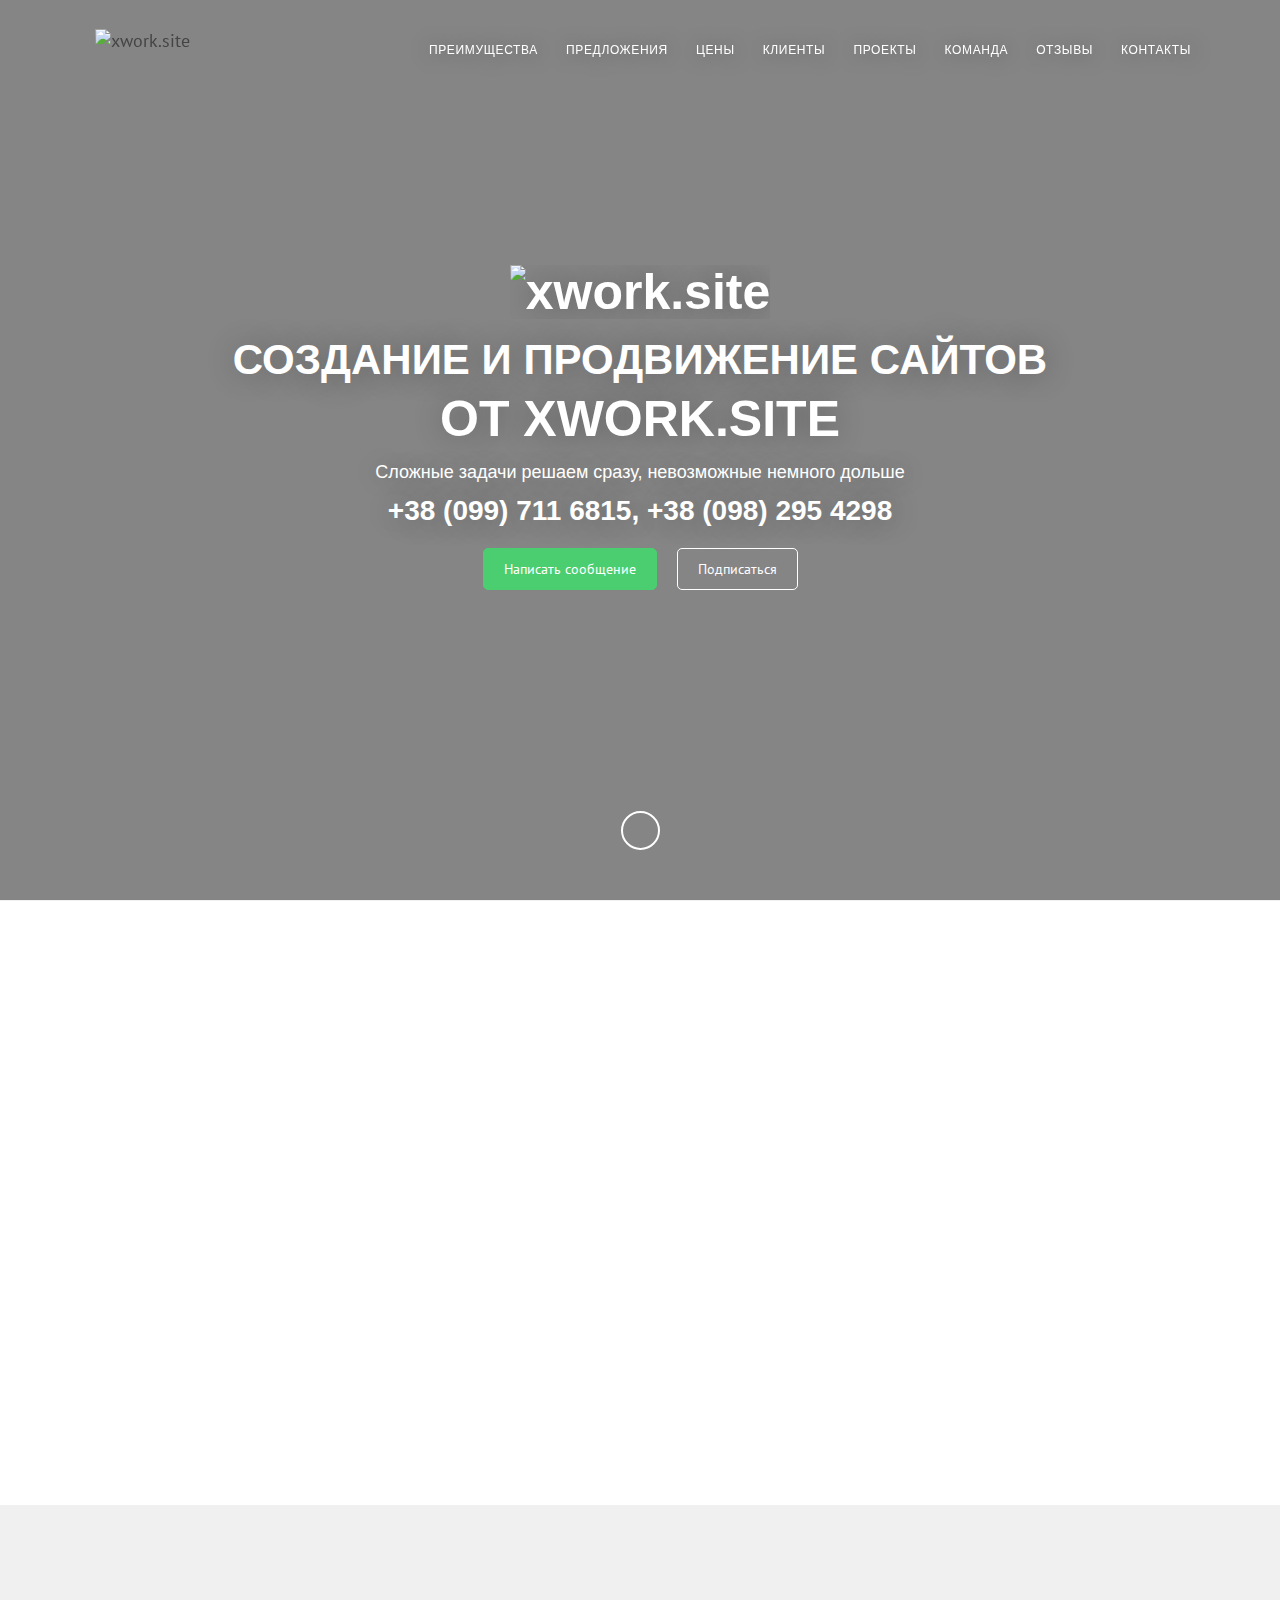
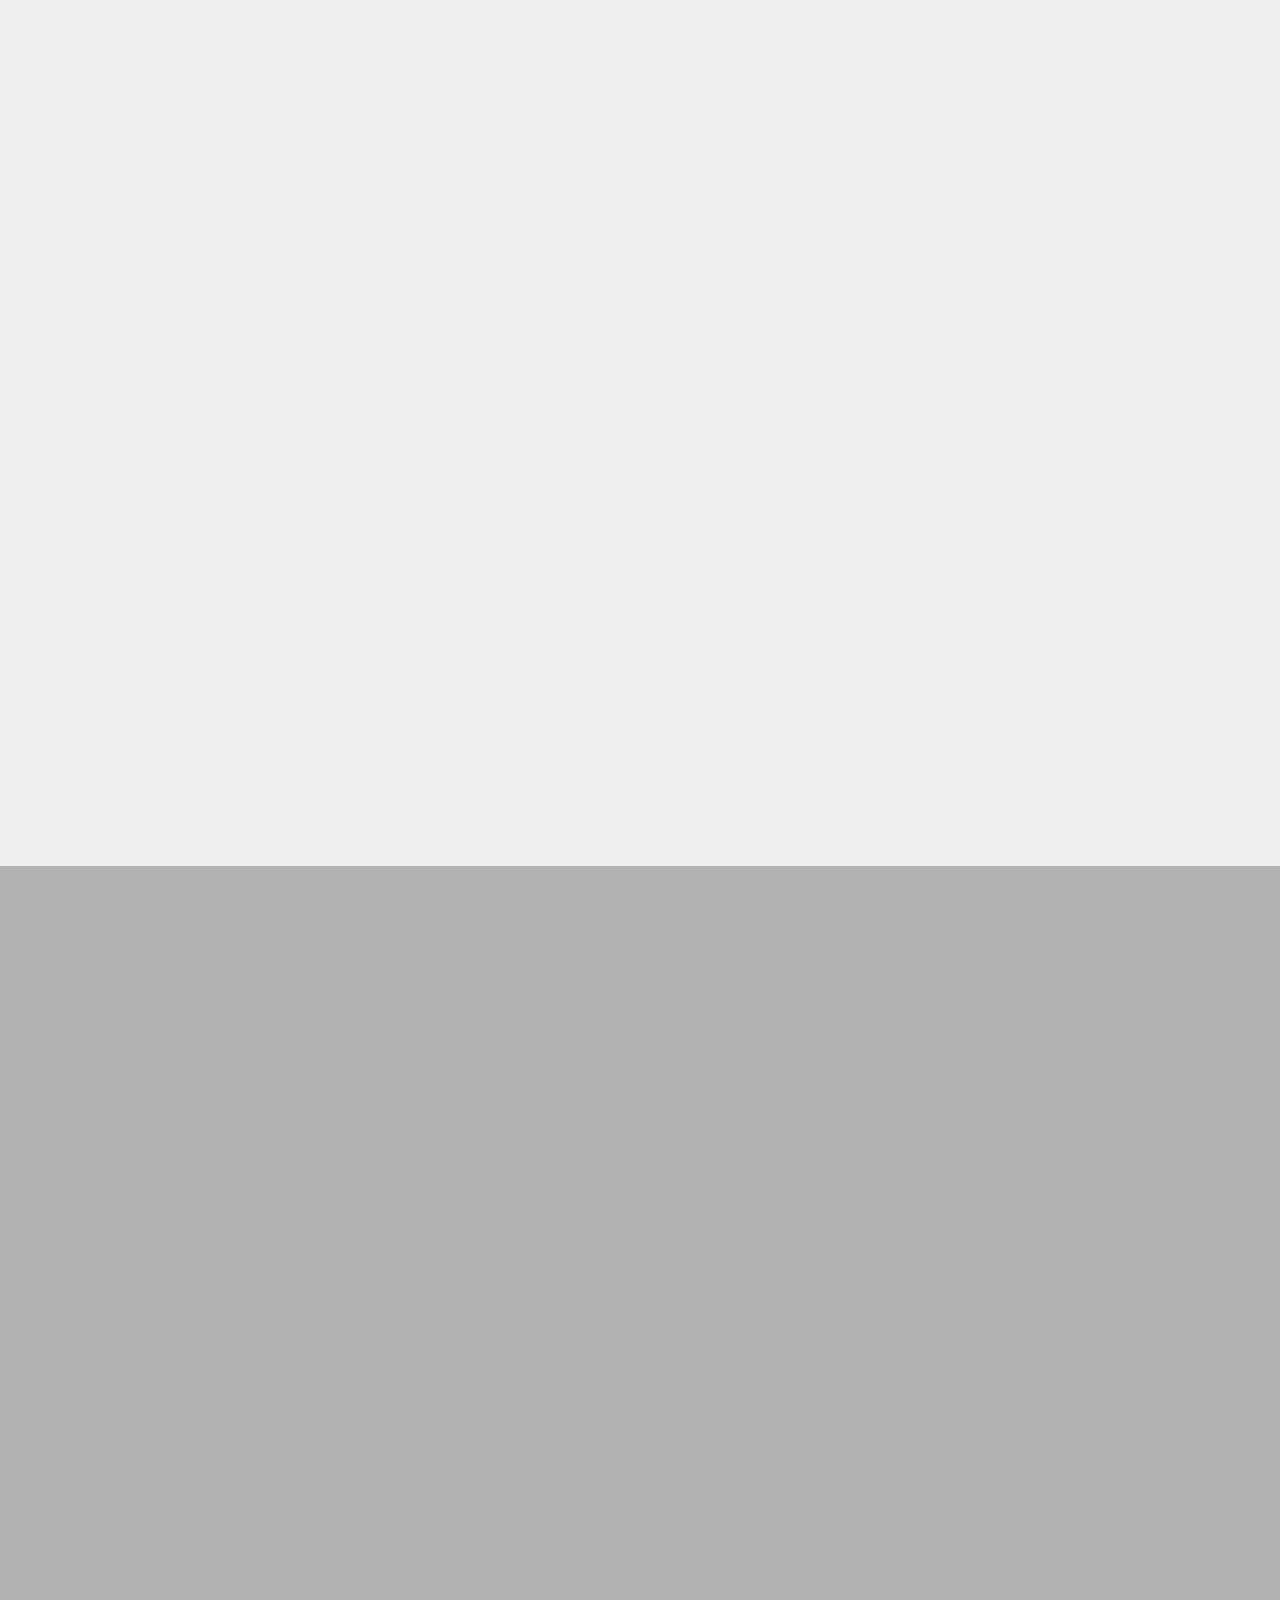
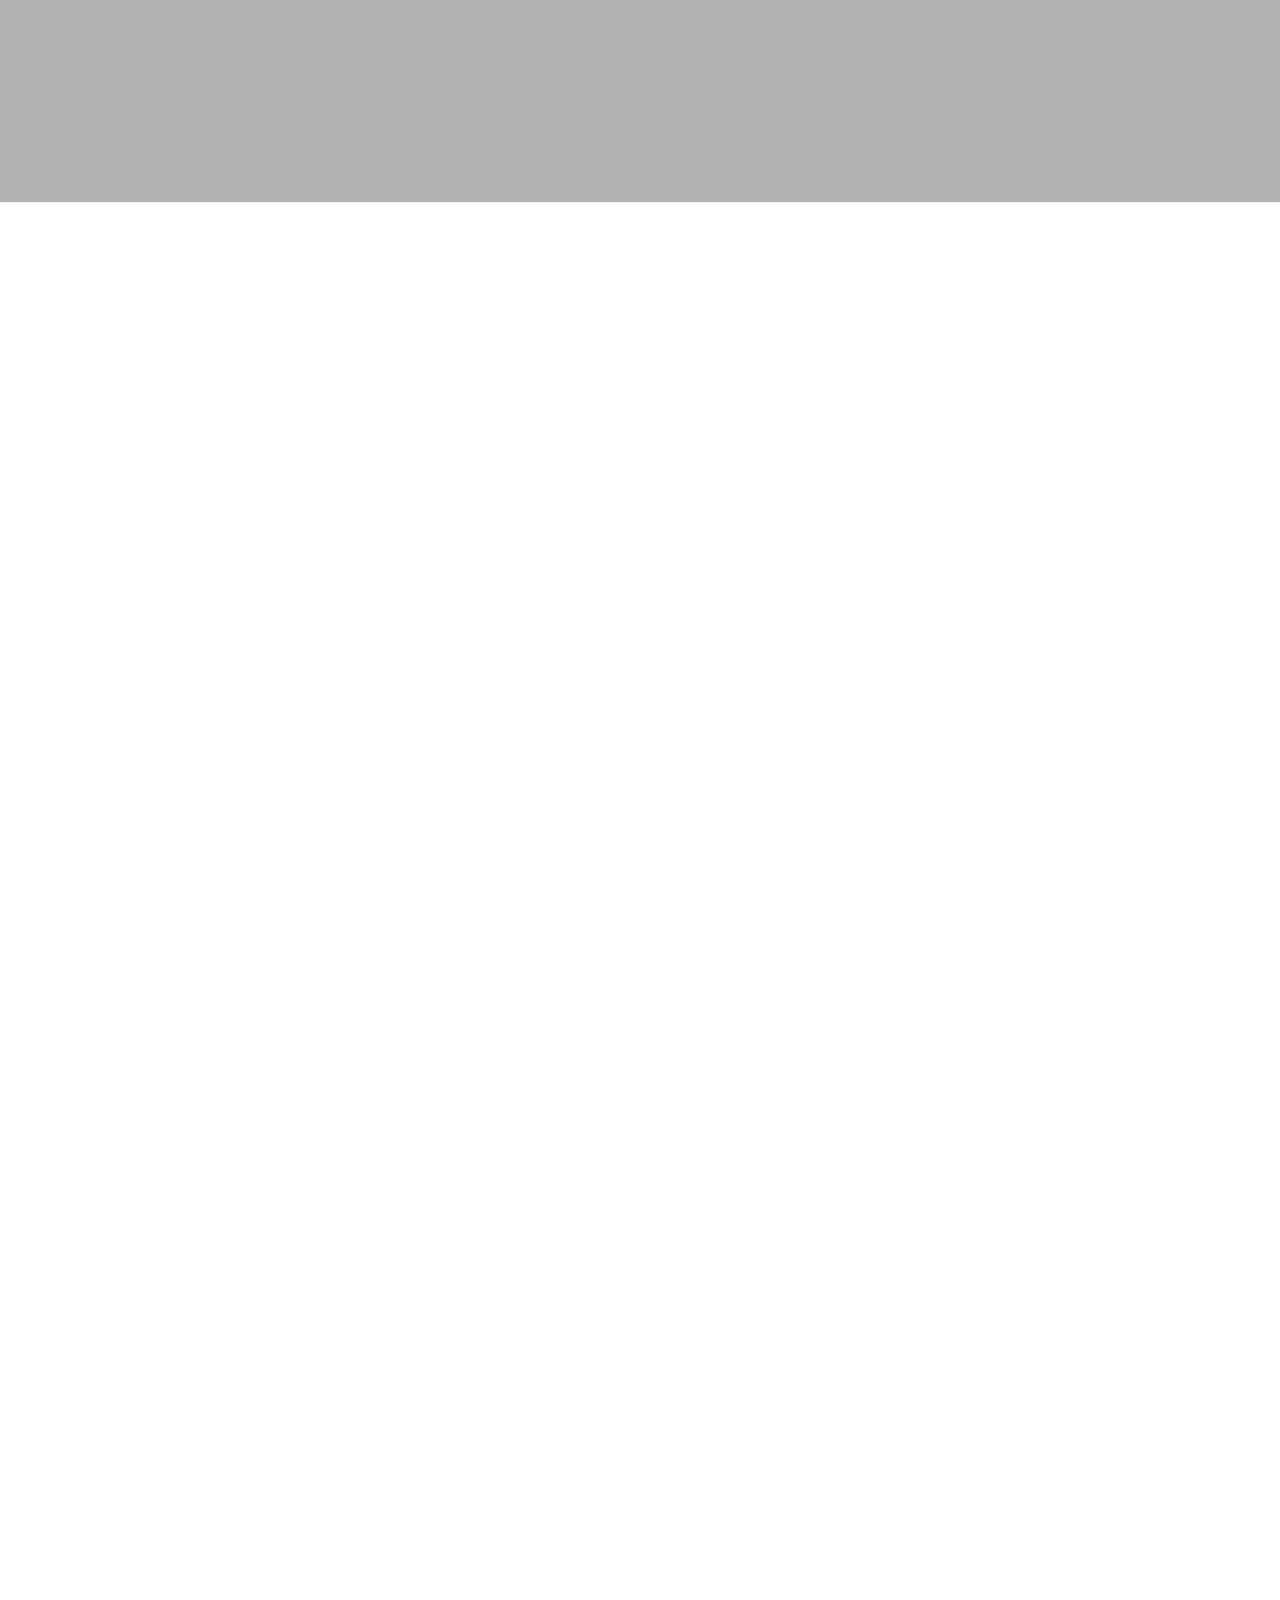
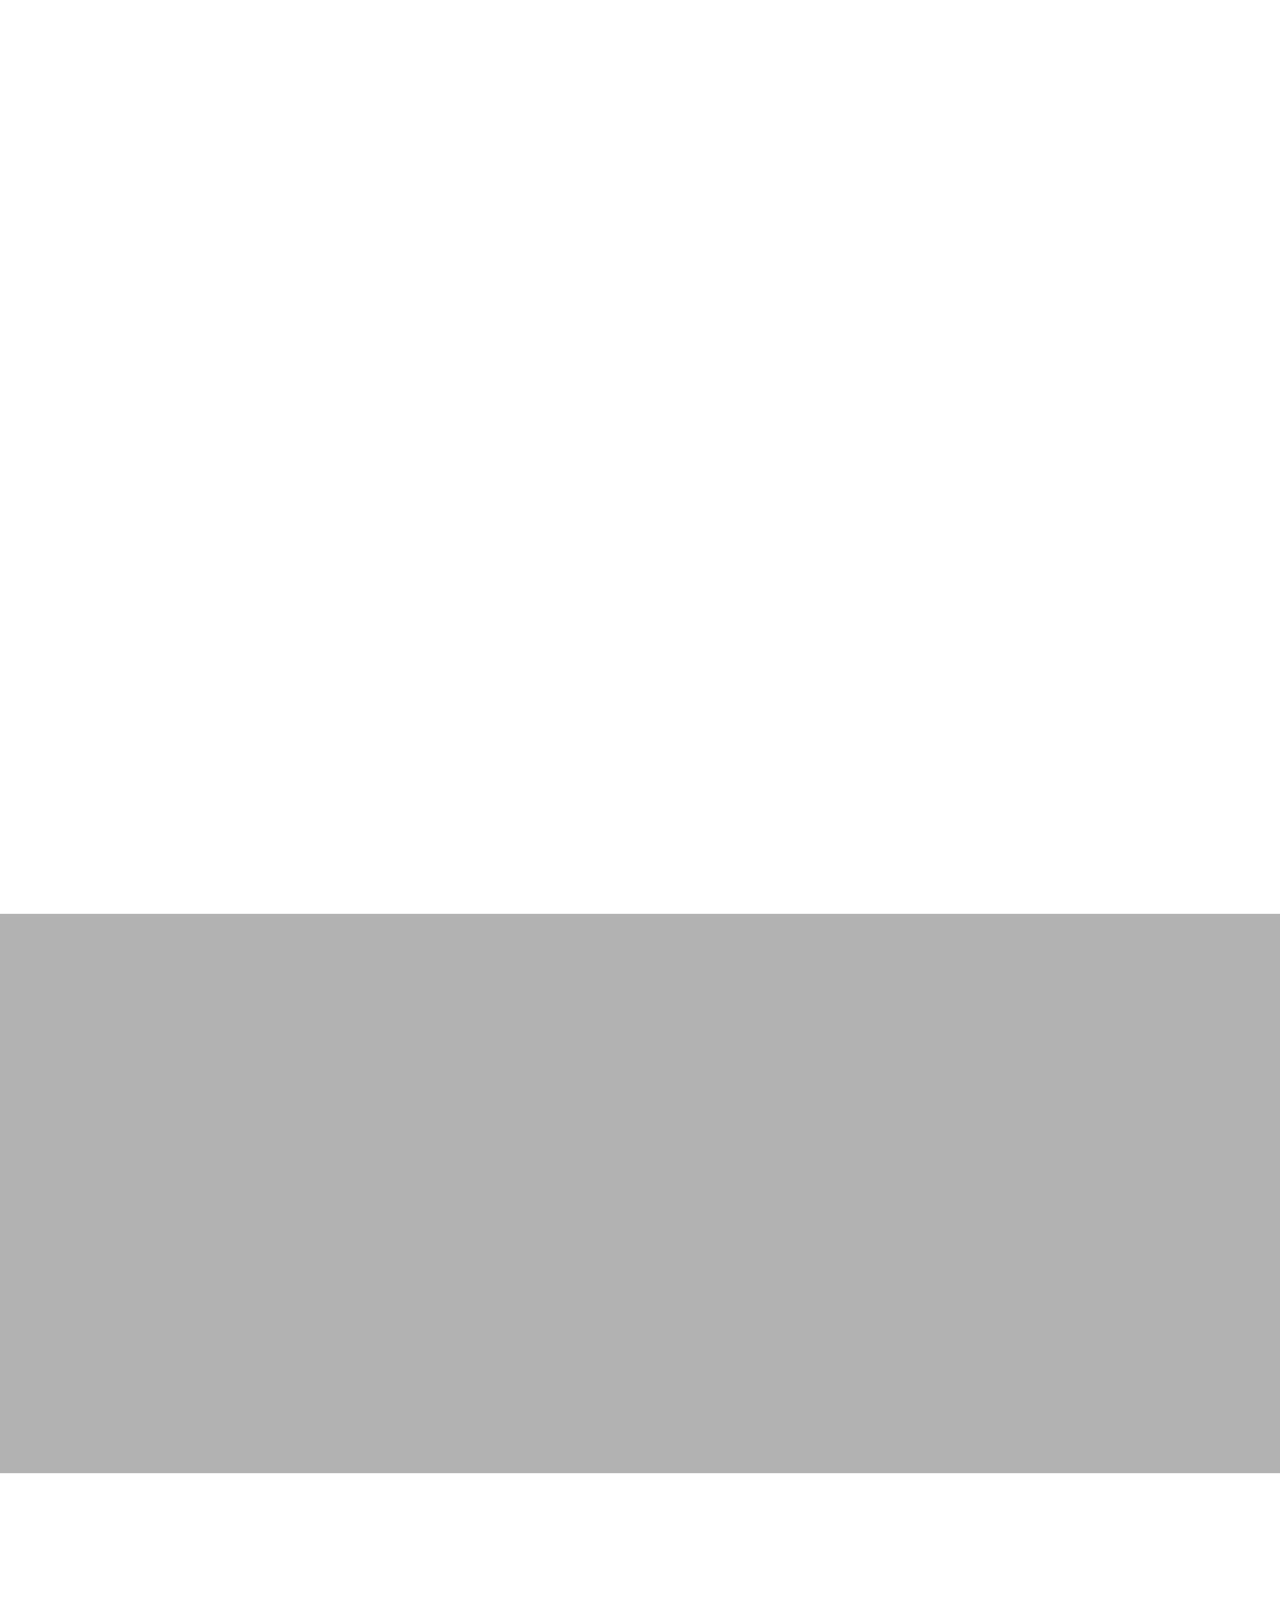
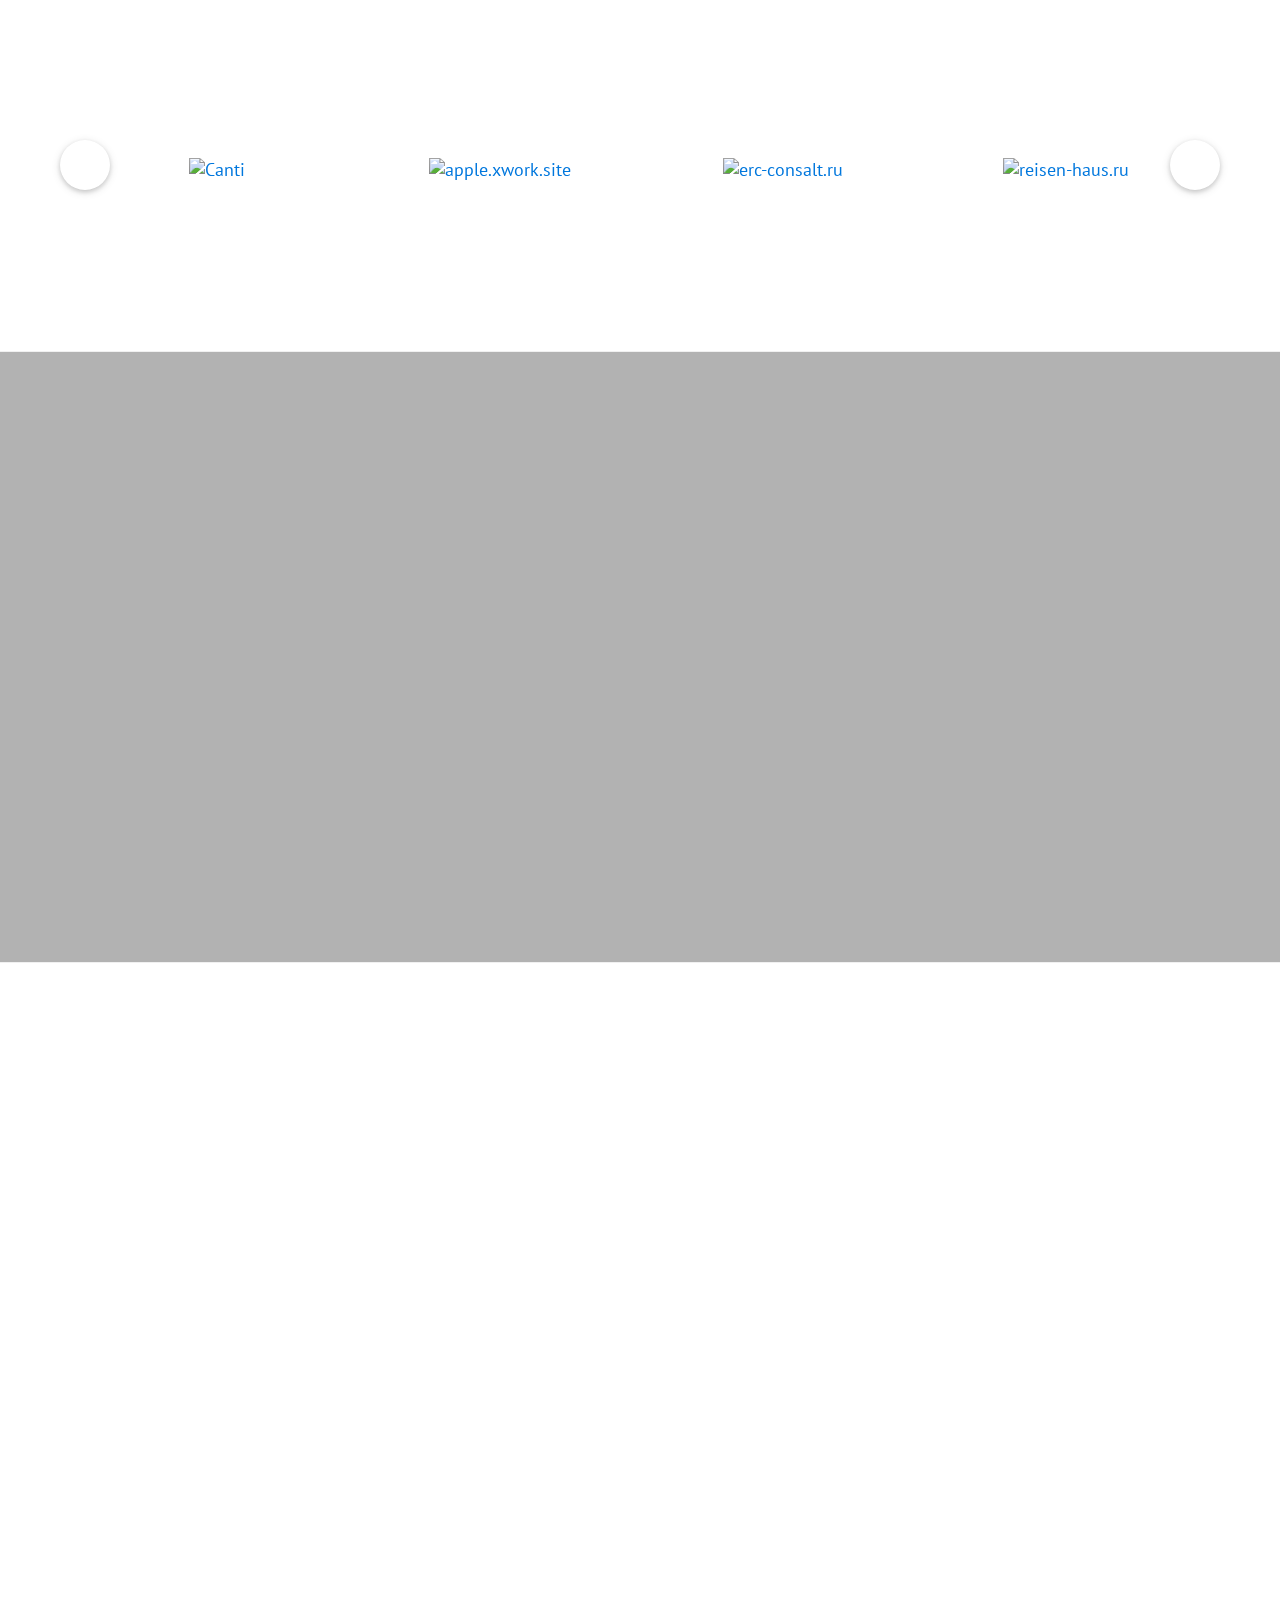
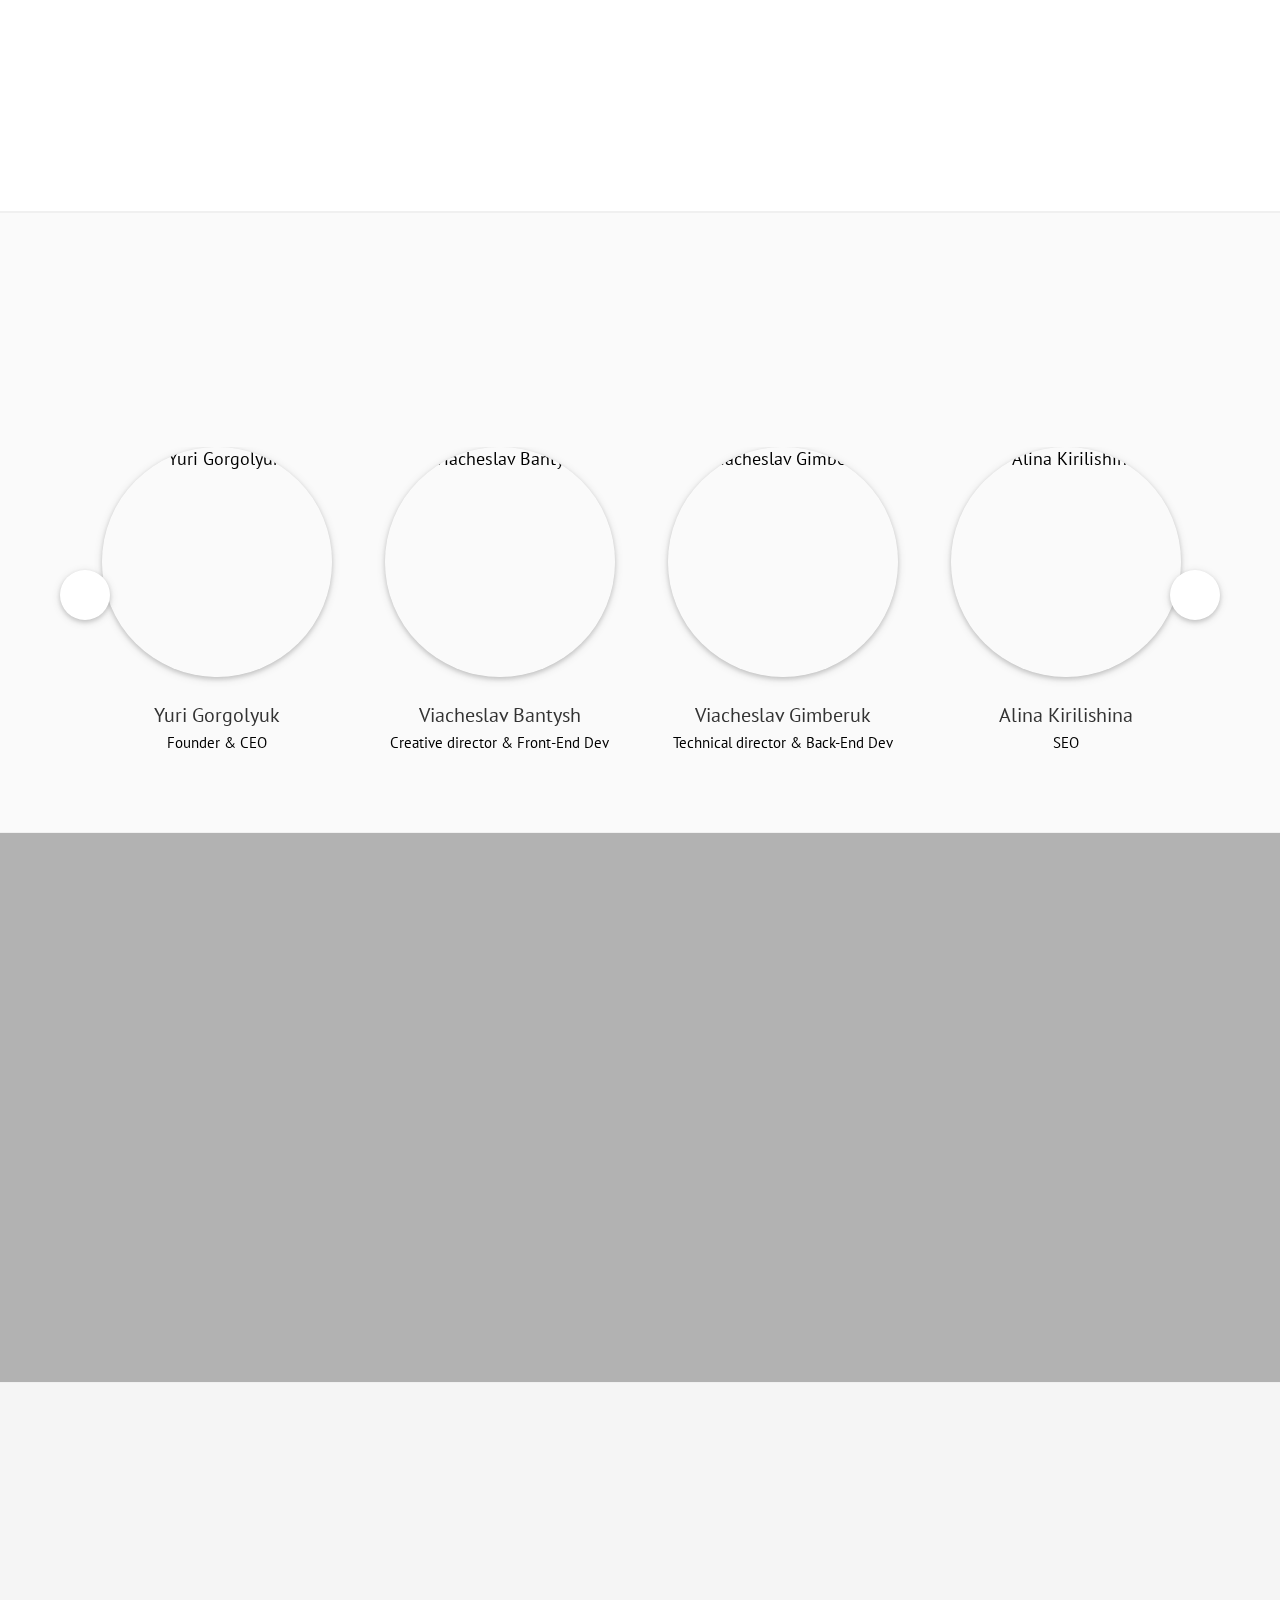
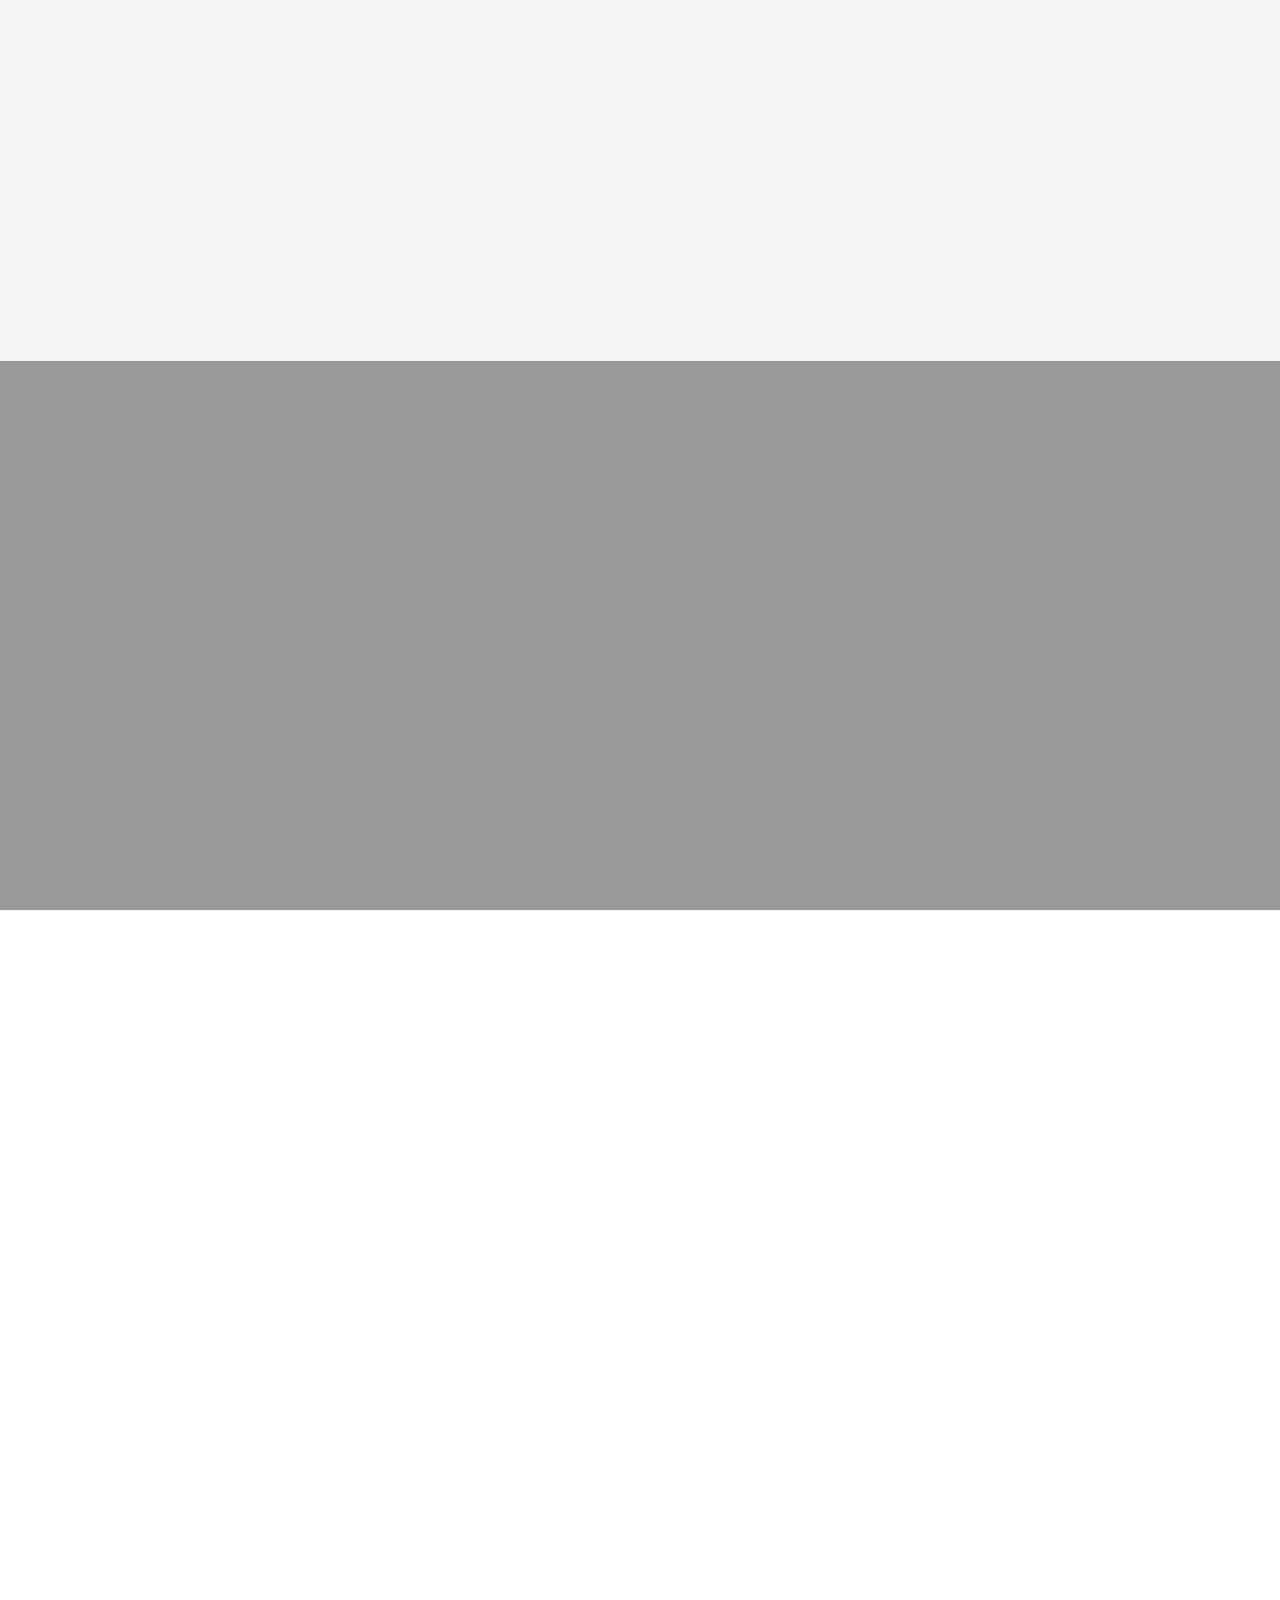
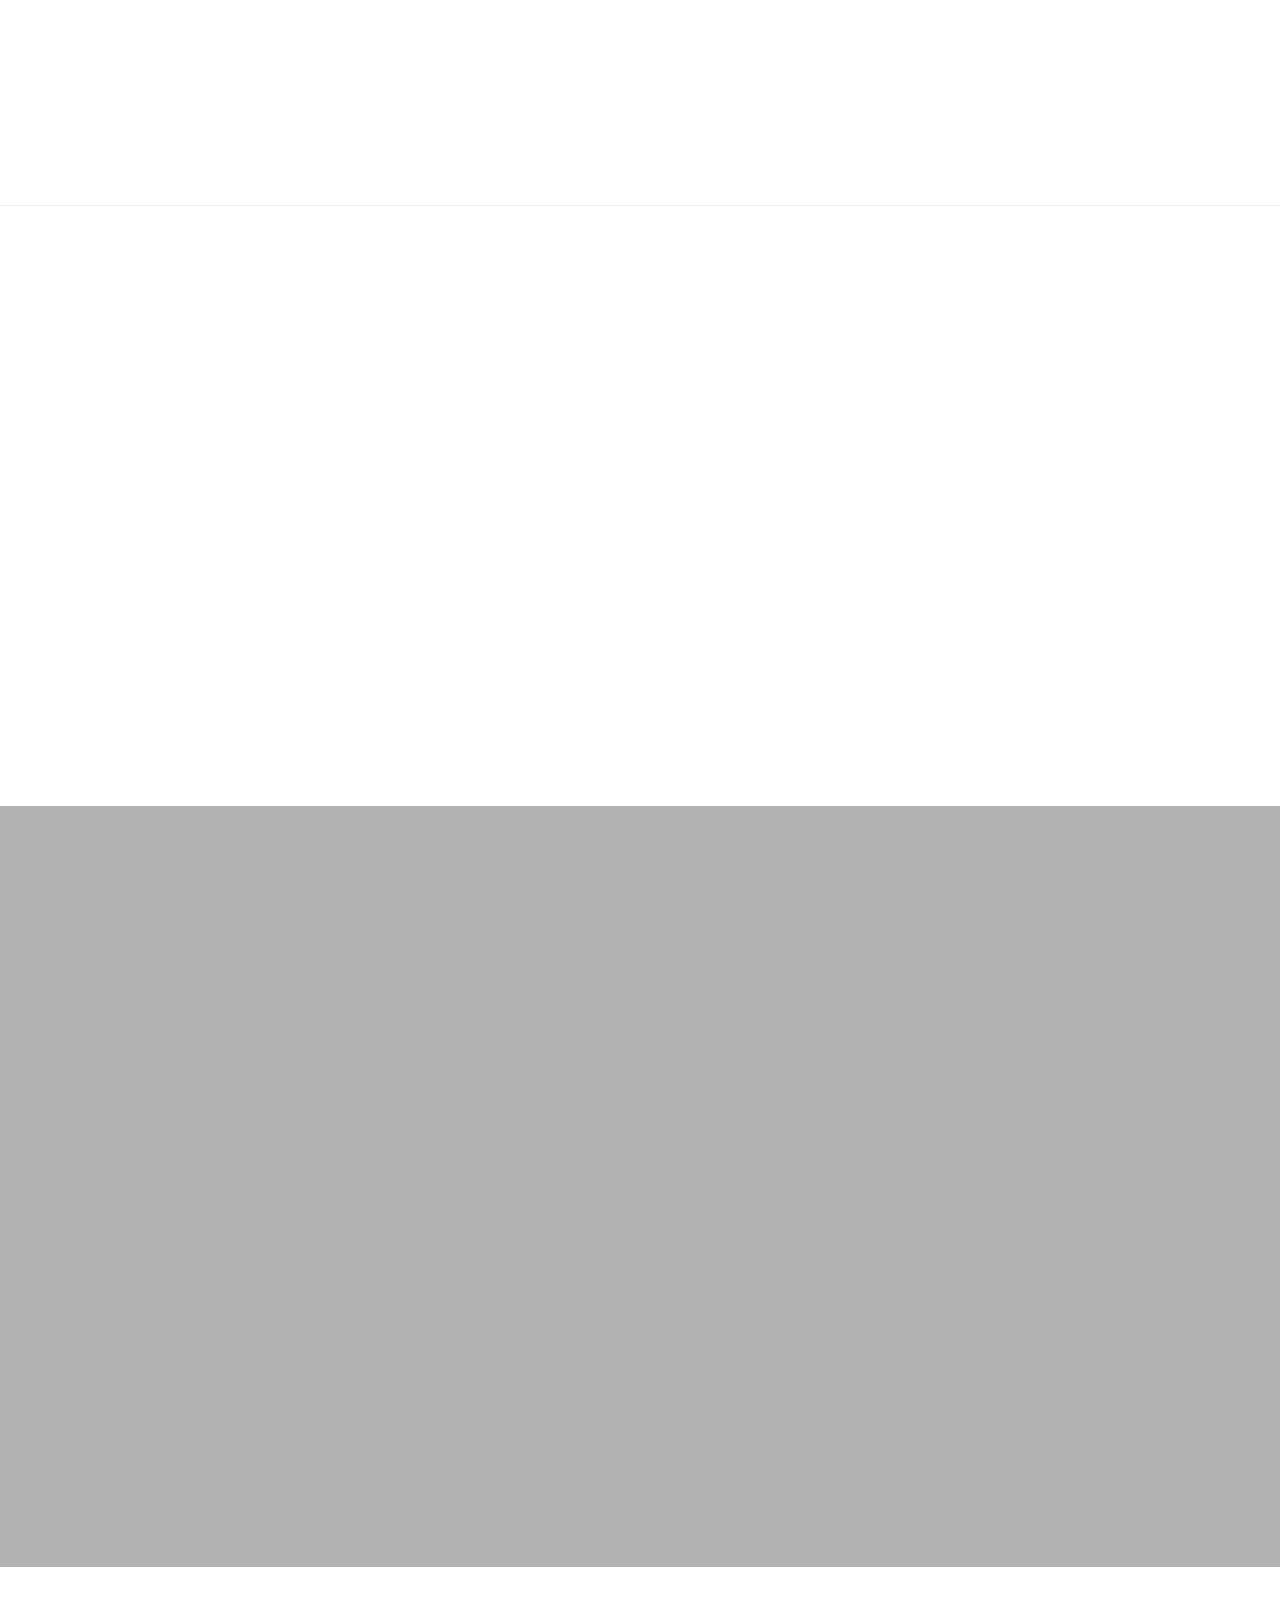
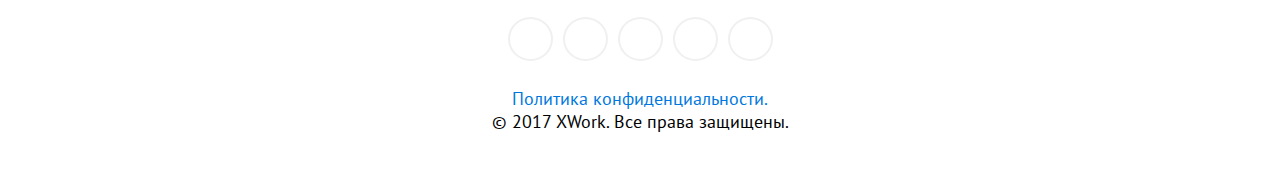
==== commit dba3b28b: "Add files via upload" ====
--- a/index.html
+++ b/index.html
@@ -2,24 +2,23 @@
 <html class="particles_effect" lang="ru">
 
 <head>
-    <meta charset="utf-8">
+    <meta http-equiv="Content-Type" content="text/html; charset=utf-8">
     <meta name="viewport" content="width=device-width, initial-scale=1.0">
     <meta http-equiv="X-UA-Compatible" content="IE=edge">
     <meta name="Keywords" content="создание сайтов,SEO, SMM, продвижение сайтов">
     <meta name="description" content="XWork - сознание и продвижение сайтов в Украине и России. SEO оптимизация, наполнение. Тел.: +380997116815">
-    <meta http-equiv="content-type" content="text/html; charset=utf-8" />
     <meta name="author" content="XWork" />
     <title>XWork - создание и продвижение сайтов в Украине и России</title>
 
     <meta property="og:title" content="XWork - сознание и продвижение сайтов в Украине и России" />
     <meta property="og:type" content="text/html" />
     <meta property="og:url" content="http://xwork.site" />
-    <meta property="og:image" content="images/portfolio/mixed" />
-
-    <link rel="shortcut icon" href="images/favicon.png">
-    <link rel="apple-touch-icon" sizes="57x57" href="images/favicon.png">
-    <link rel="apple-touch-icon" sizes="72x72" href="images/favicon.png">
-    <link rel="apple-touch-icon" sizes="114x114" href="images/favicon.png">
+    <meta property="og:image" content="images/xwork.site.white.png" />
+
+    <link rel="shortcut icon" href="images/xwork.site.png">
+    <link rel="apple-touch-icon" sizes="57x57" href="images/xwork.site.png">
+    <link rel="apple-touch-icon" sizes="72x72" href="images/xwork.site.png">
+    <link rel="apple-touch-icon" sizes="114x114" href="images/xwork.site.png">
     <link href="css/uikit.css" rel="stylesheet" media="all">
     <link href="css/styles.css" rel="stylesheet" media="all">
     <link href="css/slick.css" rel="stylesheet" media="all">
@@ -46,14 +45,12 @@
         fbq('init', '384949058623813');
         fbq('track', 'PageView');
     </script>
-    <noscript>
-    <img height="1" width="1" style="display:none" src="https://www.facebook.com/tr?id=384949058623813&ev=PageView&noscript=1" />
-</noscript>
+
     <!-- End Facebook Pixel Code -->
 </head>
 
 <body data-ng-app="myPage" data-ng-controller="myPageCtrl">
-
+    <noscript><img height="1" width="1" style="display:none" src="https://www.facebook.com/tr?id=384949058623813&ev=PageView&noscript=1" alt="Pixel" /></noscript>
     <!-- Spinner -->
     <!--div class="spinner">
         <div class="spinner_wrapper">
@@ -74,7 +71,7 @@
             <nav class="uk-navbar header-nav">
                 <div class="uk-container uk-container-center">
                     <a class="uk-navbar-brand logo_link" data-ng-click="scrollTop()" href="index.html">
-                        <img class="uk-responsive-height logo" src="images/logo-white.png" alt="">
+                        <img class="uk-responsive-height logo" src="images/xwork.site.white.png" alt="xwork.site">
                     </a>
                     <div class="uk-navbar-flip uk-visible-large">
                         <ul class="uk-navbar-nav header-nav-list">
@@ -119,7 +116,7 @@
             <div class="uk-container uk-container-center uk-width-1-1 uk-text-center uk-position-relative container_block">
 
                 <div class="container_block">
-                    <h1 class="uk-h1 container_subtitle"><img class="uk-responsive-height logo" src="images/logo-white.png" alt=""></h1>
+                    <h1 class="uk-h1 container_subtitle"><img class="uk-responsive-height logo" src="images/xwork.site.white.png" alt="xwork.site"></h1>
                     <h1 class="uk-h2 container_title">СОЗДАНИЕ И ПРОДВИЖЕНИЕ САЙТОВ</h1>
                     <h1 class="uk-h2 container_subtitle">ОТ XWORK.SITE</h1>
                     <div class="container_description">Сложные задачи решаем сразу, невозможные немного дольше</div>
@@ -542,56 +539,56 @@
                     <div class="uk-width-large-1-4 uk-width-medium-1-2">
                         <div class="uk-position-relative uk-margin-large-bottom team_block">
                             <div class="uk-overflow-hidden uk-align-center flex-align-center">
-                                <a href="#" target="_blank"><img class="clients_list_item_image" src="images/logo-1.png" alt=""></a>
+                                <a href="#" target="_blank" rel="nofollow"><img class="clients_list_item_image" src="images/logo-1.png" alt="Canti"></a>
                             </div>
                         </div>
                     </div>
                     <div class="uk-width-large-1-4 uk-width-medium-1-2">
                         <div class="uk-position-relative uk-margin-large-bottom team_block">
                             <div class="uk-overflow-hidden uk-align-center flex-align-center">
-                                <a href="http://apple.xwork.site/" target="_blank"><img class="clients_list_item_image" src="images/logo-mt-service.png" alt=""></a>
+                                <a href="http://apple.xwork.site/" target="_blank" rel="nofollow"><img class="clients_list_item_image" src="images/logo-mt-service.png" alt="apple.xwork.site"></a>
                             </div>
                         </div>
                     </div>
                     <div class="uk-width-large-1-4 uk-width-medium-1-2">
                         <div class="uk-position-relative uk-margin-large-bottom team_block">
                             <div class="uk-overflow-hidden uk-align-center flex-align-center">
-                                <a href="https://erc-consalt.ru/" target="_blank"><img class="clients_list_item_image" src="images/erc-consult.png" alt="erc-consalt.ru"></a>
+                                <a href="https://erc-consalt.ru/" target="_blank" rel="nofollow"><img class="clients_list_item_image" src="images/erc-consult.png" alt="erc-consalt.ru"></a>
                             </div>
                         </div>
                     </div>
                     <div class="uk-width-large-1-4 uk-width-medium-1-2">
                         <div class="uk-position-relative uk-margin-large-bottom team_block">
                             <div class="uk-overflow-hidden uk-align-center flex-align-center">
-                                <a href="http://reisen-haus.ru/" target="_blank"><img class="clients_list_item_image" src="images/reisen-hause.png" alt=""></a>
+                                <a href="http://reisen-haus.ru/" target="_blank" rel="nofollow"><img class="clients_list_item_image" src="images/reisen-hause.png" alt="reisen-haus.ru"></a>
                             </div>
                         </div>
                     </div>
                     <div class="uk-width-large-1-4 uk-width-medium-1-2">
                         <div class="uk-position-relative uk-margin-large-bottom team_block">
                             <div class="uk-overflow-hidden uk-align-center flex-align-center">
-                                <a href="https://efele.ru/" target="_blank"><img class="clients_list_item_image" src="images/efele_logo.png" alt=""></a>
+                                <a href="https://efele.ru/" target="_blank" rel="nofollow"><img class="clients_list_item_image" src="images/efele_logo.png" alt="efele.ru"></a>
                             </div>
                         </div>
                     </div>
                     <div class="uk-width-large-1-4 uk-width-medium-1-2">
                         <div class="uk-position-relative uk-margin-large-bottom team_block">
                             <div class="uk-overflow-hidden uk-align-center flex-align-center">
-                                <a href="http://gzmk.com.ua/" target="_blank"><img class="clients_list_item_image" src="images/bx_default_logo.png" alt=""></a>
+                                <a href="http://gzmk.com.ua/" target="_blank" rel="nofollow"><img class="clients_list_item_image" src="images/bx_default_logo.png" alt="gzmk.com.ua"></a>
                             </div>
                         </div>
                     </div>
                     <div class="uk-width-large-1-4 uk-width-medium-1-2">
                         <div class="uk-position-relative uk-margin-large-bottom team_block">
                             <div class="uk-overflow-hidden uk-align-center flex-align-center">
-                                <a href="http://angel-hranitel.ua/" target="_blank"><img class="clients_list_item_image" src="images/angel-header-logo.png" alt=""></a>
+                                <a href="http://angel-hranitel.ua/" target="_blank" rel="nofollow"><img class="clients_list_item_image" src="images/angel-header-logo.png" alt="angel-hranitel.ua"></a>
                             </div>
                         </div>
                     </div>
                     <div class="uk-width-large-1-4 uk-width-medium-1-2">
                         <div class="uk-position-relative uk-margin-large-bottom team_block">
                             <div class="uk-overflow-hidden uk-align-center flex-align-center">
-                                <a href="http://vitas.lg.ua/" target="_blank"><img class="clients_list_item_image" src="images/vitas.png" alt=""></a>
+                                <a href="http://vitas.lg.ua/" target="_blank" rel="nofollow"><img class="clients_list_item_image" src="images/vitas.png" alt="vitas.lg.ua"></a>
                             </div>
                         </div>
                     </div>
@@ -766,11 +763,11 @@
                     <div class="uk-width-large-1-4 uk-width-medium-1-2">
                         <div class="uk-position-relative uk-margin-large-bottom team_block">
                             <div class="uk-overflow-hidden uk-align-center uk-border-circle team_container">
-                                <img class="team_image" src="images/ceo.jpg" alt="">
+                                <img class="team_image" src="images/ceo.jpg" alt="Yuri Gorgolyuk">
                             </div>
                             <h4 class="uk-h4 uk-margin-small-bottom team_name">
-                                <span itemprop="director" itemscope itemtype="">
-									<span itemprop="name">Yuri Gorgolyuk</span>
+                                <span>
+									<span>Yuri Gorgolyuk</span>
                                 </span>
                             </h4>
                             <div class="uk-margin-bottom team_position">Founder & CEO</div>
@@ -795,11 +792,11 @@
                     <div class="uk-width-large-1-4 uk-width-medium-1-2">
                         <div class="uk-position-relative uk-margin-large-bottom team_block">
                             <div class="uk-overflow-hidden uk-align-center uk-border-circle team_container">
-                                <img class="team_image" src="images/creat-dir.jpg" alt="">
+                                <img class="team_image" src="images/creat-dir.jpg" alt="Viacheslav Bantysh">
                             </div>
                             <h4 class="uk-h4 uk-margin-small-bottom team_name">
-                                <span itemprop="creative director" itemscope itemtype="">
-									<span itemprop="name">Viacheslav Bantysh</span>
+                                <span>
+									<span>Viacheslav Bantysh</span>
                                 </span>
                             </h4>
                             <div class="uk-margin-bottom team_position">Creative director & Front-End Dev</div>
@@ -809,11 +806,11 @@
                     <div class="uk-width-large-1-4 uk-width-medium-1-2">
                         <div class="uk-position-relative uk-margin-large-bottom team_block">
                             <div class="uk-overflow-hidden uk-align-center uk-border-circle team_container">
-                                <img class="team_image" src="images/gimber.jpg" alt="">
+                                <img class="team_image" src="images/gimber.jpg" alt="Viacheslav Gimberuk">
                             </div>
                             <h4 class="uk-h4 uk-margin-small-bottom team_name">
-                                <span itemprop="technical director" itemscope itemtype="">
-									<span itemprop="name">Viacheslav Gimberuk</span>
+                                <span>
+									<span>Viacheslav Gimberuk</span>
                                 </span>
                             </h4>
                             <div class="uk-margin-bottom team_position">Technical director & Back-End Dev</div>
@@ -823,11 +820,11 @@
                     <div class="uk-width-large-1-4 uk-width-medium-1-2">
                         <div class="uk-position-relative uk-margin-large-bottom team_block">
                             <div class="uk-overflow-hidden uk-align-center uk-border-circle team_container">
-                                <img class="team_image" src="images/web-designer.jpg" alt="">
+                                <img class="team_image" src="images/web-designer.jpg" alt="Alina Kirilishina">
                             </div>
                             <h4 class="uk-h4 uk-margin-small-bottom team_name">
-                                <span itemprop="web designer" itemscope itemtype="">
-									<span itemprop="name">Alina Kirilishina</span>
+                                <span>
+									<span>Alina Kirilishina</span>
                                 </span>
                             </h4>
                             <div class="uk-margin-bottom team_position">SEO</div>
@@ -837,11 +834,11 @@
                     <div class="uk-width-large-1-4 uk-width-medium-1-2">
                         <div class="uk-position-relative uk-margin-large-bottom team_block">
                             <div class="uk-overflow-hidden uk-align-center uk-border-circle team_container">
-                                <img class="team_image" src="images/vitros.jpg" alt="">
+                                <img class="team_image" src="images/vitros.jpg" alt="Vitaliy Ros">
                             </div>
                             <h4 class="uk-h4 uk-margin-small-bottom team_name">
-                                <span itemprop="engineer" itemscope itemtype="">
-									<span itemprop="name">Vitaliy Ros</span>
+                                <span>
+									<span>Vitaliy Ros</span>
                                 </span>
                             </h4>
                             <div class="uk-margin-bottom team_position">CoFounder & Web Engineer</div>
@@ -851,11 +848,11 @@
                     <div class="uk-width-large-1-4 uk-width-medium-1-2">
                         <div class="uk-position-relative uk-margin-large-bottom team_block">
                             <div class="uk-overflow-hidden uk-align-center uk-border-circle team_container">
-                                <img class="team_image" src="images/ik.jpg" alt="">
+                                <img class="team_image" src="images/ik.jpg" alt="Irina Kuzmina">
                             </div>
                             <h4 class="uk-h4 uk-margin-small-bottom team_name">
-                                <span itemprop="engineer" itemscope itemtype="">
-									<span itemprop="name">Irina Kuzmina</span>
+                                <span>
+									<span>Irina Kuzmina</span>
                                 </span>
                             </h4>
                             <div class="uk-margin-bottom team_position">UI/UX Designer</div>
@@ -865,11 +862,11 @@
                     <div class="uk-width-large-1-4 uk-width-medium-1-2">
                         <div class="uk-position-relative uk-margin-large-bottom team_block">
                             <div class="uk-overflow-hidden uk-align-center uk-border-circle team_container">
-                                <img class="team_image" src="images/mprog.jpg" alt="">
+                                <img class="team_image" src="images/mprog.jpg" alt="Mikhail Bagaev">
                             </div>
                             <h4 class="uk-h4 uk-margin-small-bottom team_name">
-                                <span itemprop="engineer" itemscope itemtype="">
-									<span itemprop="name">Michail Bagaev</span>
+                                <span>
+									<span>Mikhail Bagaev</span>
                                 </span>
                             </h4>
                             <div class="uk-margin-bottom team_position">Front-End Dev</div>
@@ -879,11 +876,11 @@
                     <div class="uk-width-large-1-4 uk-width-medium-1-2">
                         <div class="uk-position-relative uk-margin-large-bottom team_block">
                             <div class="uk-overflow-hidden uk-align-center uk-border-circle team_container">
-                                <img class="team_image" src="images/vprog.jpg" alt="">
+                                <img class="team_image" src="images/vprog.jpg" alt="Vladimir Dudakov">
                             </div>
                             <h4 class="uk-h4 uk-margin-small-bottom team_name">
-                                <span itemprop="engineer" itemscope itemtype="">
-									<span itemprop="name">Vladimir Dudakov</span>
+                                <span>
+									<span>Vladimir Dudakov</span>
                                 </span>
                             </h4>
                             <div class="uk-margin-bottom team_position">Back-End Dev</div>
@@ -893,11 +890,11 @@
                     <div class="uk-width-large-1-4 uk-width-medium-1-2">
                         <div class="uk-position-relative uk-margin-large-bottom team_block">
                             <div class="uk-overflow-hidden uk-align-center uk-border-circle team_container">
-                                <img class="team_image" src="images/seo.jpg" alt="">
+                                <img class="team_image" src="images/seo.jpg" alt="Yuri Gorgolyuk">
                             </div>
                             <h4 class="uk-h4 uk-margin-small-bottom team_name">
-                                <span itemprop="engineer" itemscope itemtype="">
-									<span itemprop="name">Yuri Gorgolyuk</span>
+                                <span>
+									<span>Yuri Gorgolyuk</span>
                                 </span>
                             </h4>
                             <div class="uk-margin-bottom team_position">SEO</div>
@@ -907,11 +904,11 @@
                     <div class="uk-width-large-1-4 uk-width-medium-1-2">
                         <div class="uk-position-relative uk-margin-large-bottom team_block">
                             <div class="uk-overflow-hidden uk-align-center uk-border-circle team_container">
-                                <img class="team_image" src="images/dcop.jpg" alt="">
+                                <img class="team_image" src="images/dcop.jpg" alt="Irina Vasilyuk">
                             </div>
                             <h4 class="uk-h4 uk-margin-small-bottom team_name">
-                                <span itemprop="engineer" itemscope itemtype="">
-									<span itemprop="name">Irina Vasilyuk</span>
+                                <span>
+									<span>Irina Vasilyuk</span>
                                 </span>
                             </h4>
                             <div class="uk-margin-bottom team_position">Technical Writer</div>
@@ -920,11 +917,11 @@
                     <div class="uk-width-large-1-4 uk-width-medium-1-2">
                         <div class="uk-position-relative uk-margin-large-bottom team_block">
                             <div class="uk-overflow-hidden uk-align-center uk-border-circle team_container">
-                                <img class="team_image" src="images/texts.jpg" alt="">
+                                <img class="team_image" src="images/texts.jpg" alt="Elena Ruzhanskaya">
                             </div>
                             <h4 class="uk-h4 uk-margin-small-bottom team_name">
-                                <span itemprop="engineer" itemscope itemtype="">
-									<span itemprop="name">Elena Ruzhanskaya</span>
+                                <span>
+									<span>Elena Ruzhanskaya</span>
                                 </span>
                             </h4>
                             <div class="uk-margin-bottom team_position">Google AdWords Manager</div>
@@ -957,7 +954,7 @@
                                 <div class="uk-position-relative reviews_message">Грамотные специалисты. Анализ, на самом деле, с подключением человеческого фактора; советы нужные и грамотные. Рекомендую эту компанию для чекинга сайтов любой сложности: за небольшие деньги получите несколько очень ценных
                                     советов, которые сэкономят большие деньги. Обязательно заказывайте.</div>
                                 <div class="reviews_info">
-                                    <img class="uk-margin-small-bottom reviews_image" src="" alt="">
+                                    <!--img class="uk-margin-small-bottom reviews_image" src="" alt=""-->
                                     <div class="reviews_description">
                                         <div class="reviews_name">Михаил</div>
                                         <div class="reviews_position">CEO</div>
@@ -968,7 +965,7 @@
                                 <div class="uk-position-relative reviews_message">Не знаю как вы это сделали, но отчет поразил своим развернутым, грамотным и понятным ответом! Скорость оценки сайта поразил. Я ранее заказывал несколько подобных отчетов в разных компаниях, но никто так четко не разложил
                                     все по полочкам и не собрал все вместе! Благодарствую.</div>
                                 <div class="reviews_info">
-                                    <img class="uk-margin-small-bottom reviews_image" src="" alt="">
+                                    <!--img class="uk-margin-small-bottom reviews_image" src="" alt=""-->
                                     <div class="reviews_description">
                                         <div class="reviews_name">Анатолий</div>
                                         <div class="reviews_position">Marketing manager</div>
@@ -978,7 +975,7 @@
                             <li class="reviews_list_item">
                                 <div class="uk-position-relative reviews_message">Аудит сайта выполнен быстро. За разъяснениями нужны знания программиста. Качественно и оперативно + акция 100 репостов очень порадовала. Спасибо большое.</div>
                                 <div class="reviews_info">
-                                    <img class="uk-margin-small-bottom reviews_image" src="" alt="">
+                                    <!--img class="uk-margin-small-bottom reviews_image" src="" alt=""-->
                                     <div class="reviews_description">
                                         <div class="reviews_name">Виктор</div>
                                         <div class="reviews_position">PR Manager</div>
@@ -1015,11 +1012,11 @@
                             <div class="uk-icon-map-marker address_label"></div>
                             <h4 class="address_title">Адрес офиса</h4>
                             <div class="address_text">
-                                <div itemprop="address" itemscope itemtype="">
-                                    <span itemprop="streetAddress">1 Мая, 6-Б,</span>
-                                    <span itemprop="addressLocality">Черноморск,</span>
+                                <div>
+                                    <span>1 Мая, 6-Б,</span>
+                                    <span>Черноморск,</span>
                                     <br>
-                                    <span itemprop="postalCode">Украина, 68000</span>
+                                    <span>Украина, 68000</span>
                                 </div>
                             </div>
                         </div>
@@ -1031,11 +1028,11 @@
                             <h4 class="address_title">Позвоните нам</h4>
                             <div class="address_text">
                                 <a href="tel:380997116815">
-                                    <span itemprop="telephone">+38 (099) 711 6815 </span>
+                                    <span>+38 (099) 711 6815 </span>
                                 </a>
                                 <br>
                                 <a href="tel:+380982954298">
-                                    <span itemprop="telephone">+38 (098) 295 4298 </span>
+                                    <span>+38 (098) 295 4298 </span>
                                 </a>
                             </div>
                         </div>
@@ -1047,7 +1044,7 @@
                             <h4 class="address_title">Электронная почта</h4>
                             <div class="address_text">
                                 <a href="mailto:info@xwork.site">
-                                    <span itemprop="email">info@xwork.site</span>
+                                    <span>info@xwork.site</span>
                                 </a>
                             </div>
                         </div>
@@ -1058,11 +1055,11 @@
                             <div class="uk-icon-pencil address_label"></div>
                             <h4 class="address_title">Название</h4>
                             <div class="address_text">
-                                <div itemprop="address" itemscope itemtype="">
-                                    <span itemprop="streetAddress">ООО </span>
-                                    <span itemprop="addressLocality">«Ворк Онлайн»,</span>
+                                <div>
+                                    <span>ООО </span>
+                                    <span>«Ворк Онлайн»,</span>
                                     <br>
-                                    <span itemprop="postalCode">ОГРН 41588206</span>
+                                    <span>ОГРН 41588206</span>
                                 </div>
                             </div>
                         </div>
@@ -1073,10 +1070,10 @@
                             <div class="uk-icon-bookmark address_label"></div>
                             <h4 class="address_title">Украина</h4>
                             <div class="address_text">
-                                <div itemprop="address" itemscope itemtype="">
-                                    <span itemprop="streetAddress">ПАО КБ «Приватбанк», Киев,</span>
+                                <div>
+                                    <span>ПАО КБ «Приватбанк», Киев,</span>
                                     <br>
-                                    <span itemprop="postalCode">Р/С 26002054350456</span>
+                                    <span>Р/С 26002054350456</span>
                                 </div>
                             </div>
                         </div>
@@ -1087,12 +1084,12 @@
                             <div class="uk-icon-bullhorn address_label"></div>
                             <h4 class="address_title">Россия</h4>
                             <div class="address_text">
-                                <div itemprop="address" itemscope itemtype="">
-                                    <span itemprop="streetAddress">ПАО Сбербанк, Москва,</span>
+                                <div>
+                                    <span>ПАО Сбербанк, Москва,</span>
                                     <br>
-                                    <span itemprop="addressLocality">К/С 30101810400000000225</span>
+                                    <span>К/С 30101810400000000225</span>
                                     <br>
-                                    <span itemprop="postalCode">БИК 044525225, ИНН 7707083893</span>
+                                    <span>БИК 044525225, ИНН 7707083893</span>
                                 </div>
                             </div>
                         </div>
@@ -1153,22 +1150,22 @@
             <div class="uk-container uk-container-center uk-text-center">
                 <ul class="uk-list social_list">
                     <li class="social_list_item">
-                        <a class="uk-icon-facebook social_list_item_link" href="https://www.facebook.com/XWonline/"></a>
+                        <a class="uk-icon-facebook social_list_item_link" href="https://www.facebook.com/XWonline/" target="_blank"></a>
                     </li>
                     <li class="social_list_item">
-                        <a class="uk-icon-twitter social_list_item_link" href="https://twitter.com/xwork_online"></a>
+                        <a class="uk-icon-twitter social_list_item_link" href="https://twitter.com/xwork_online" target="_blank"></a>
                     </li>
                     <li class="social_list_item">
-                        <a class="uk-icon-google-plus social_list_item_link" href="https://plus.google.com/u/0/118022670802842490915"></a>
+                        <a class="uk-icon-google-plus social_list_item_link" href="https://plus.google.com/u/0/118022670802842490915" target="_blank"></a>
                     </li>
                     <!-- <li class="social_list_item">
-						<a class="uk-icon-linkedin social_list_item_link" href="#"></a>
+						<a class="uk-icon-linkedin social_list_item_link" href="#" target="_blank"></a>
 					</li> -->
                     <li class="social_list_item">
-                        <a class="uk-icon-instagram social_list_item_link" href="https://www.instagram.com/xwork.online/"></a>
+                        <a class="uk-icon-instagram social_list_item_link" href="https://www.instagram.com/xwork.online/" target="_blank"></a>
                     </li>
                     <li class="social_list_item">
-                        <a class="uk-icon-youtube social_list_item_link" href="https://www.youtube.com/channel/UClZ1ERibYWfCrSaHMe_tgxA"></a>
+                        <a class="uk-icon-youtube social_list_item_link" href="https://www.youtube.com/channel/UClZ1ERibYWfCrSaHMe_tgxA" target="_blank"></a>
                     </li>
                 </ul>
                 <div class="footer_message"><a href="privacy.html" class="">Политика конфиденциальности.</a><br>© 2017 XWork. Все права защищены.</div>
@@ -1275,7 +1272,7 @@
     <script src="js/script.min.js"></script>
 
     <!-- BEGIN JIVOSITE COD -->
-    <script type='text/javascript'>
+    <script>
         (function() {
             var widget_id = 'JABOKUFeZ9';
             var d = document;
--- a/css/styles.css
+++ b/css/styles.css
@@ -1 +1 @@
-body{background:#fff;font:normal 18px 'PT Sans',sans-serif;color:#000;width:100%;height:100%}p{color:#333}.section{border-top:1px solid #f0f0f0;border-bottom:1px solid #f0f0f0}.sepia_overlay,.light_overlay,.grey_overlay,.dark_overlay{position:relative}.sepia_overlay:before,.light_overlay:before,.grey_overlay:before,.dark_overlay:before{content:'';position:absolute;left:0;right:0;top:0;bottom:0}.container.sepia_overlay:before,.container.light_overlay:before,.container.grey_overlay:before,.container.dark_overlay:before{z-index:1}.sepia_overlay:before{background:rgba(51,51,51,.5)}.light_overlay:before{background:rgba(176,186,191,.2)}.grey_overlay:before{background:rgba(0,0,0,.3)}.dark_overlay:before{background:rgba(0,0,0,.7)}.section_title{position:relative}.section_title:after{content:'';position:absolute;left:0;top:auto;right:0;bottom:-14px;width:150px;height:1px;margin:auto;background:rgba(0,0,0,.15)}.uk-text-contrast.section_title:after{background:rgba(255,255,255,.5)}.section_subtitle{position:relative;margin-top:30px;font-family:'open_sanslight',sans-serif;color:#555}.uk-margin-large-bottom.section_subtitle{margin-bottom:60px!important}#mobile_nav .uk-offcanvas-bar{bottom:auto;transform:none}.background_gradient .container{background:#FE4A10;background:-moz-linear-gradient(-45deg,#FEE610 0%,#FE9110 34%,#FE4A10 100%);background:-webkit-linear-gradient(-45deg,#FEE610 0%,#FE9110 34%,#FE4A10 100%);background:linear-gradient(135deg,#FEE610 0%,#FE9110 34%,#FE4A10 100%);filter:progid:DXImageTransform.Microsoft.gradient(startColorstr='#FEE610',endColorstr='#FE4A10',GradientType=1)}.background_flat .container{background:#304c73}.background_gradient .container_form .uk-form,.background_flat .container_form .uk-form{background:rgba(0,0,0,.25)}.container .slideshow{position:absolute;top:0;left:0;right:0;bottom:0}.container .slideshow,.container .slideshow li{height:100%!important}.video_background,.video{background:url(http://placehold.it/1920x1080) no-repeat 0 0;background-size:cover;background-attachment:fixed}.video_wrapper{position:absolute;top:0;left:0;right:0;bottom:0;background:#000}.video{max-width:none;min-width:100%;min-height:100%}.water_effect .container{background:url(http://placehold.it/1920x1080) no-repeat 0 0;background-size:cover;background-attachment:fixed}.rainy_effect .container{background:url(http://placehold.it/1920x1080) no-repeat 0 0;background-size:cover;background-attachment:fixed}#rainy_background{position:absolute;width:100%;height:100%}.particles_effect .container{background:url(../images/photo_3.jpg) no-repeat 0 0;background-size:cover;background-attachment:fixed}.winter_effect .container{background:url(http://placehold.it/1920x1080) no-repeat 0 0;background-size:cover;background-attachment:fixed}.particles_effect .container_block,.winter_effect .container_block{z-index:auto}.particles_effect .container_title,.particles_effect .container_subtitle,.particles_effect .container_description,.winter_effect .container_title,.winter_effect .container_subtitle,.winter_effect .container_description{z-index:4}.particles_effect .container_button,.particles_effect .form_send_message,.winter_effect .container_button,.winter_effect .form_send_message{z-index:5}#particles_block,#winter_block{position:absolute;top:0;left:0;right:0;bottom:0;z-index:4}.header{position:fixed;left:0;right:0;z-index:10;transition:background 0.5s}.header.active{background:#5C6D7F;box-shadow:0 5px 5px -3px rgba(0,0,0,.3)}.logo_link{transition:height 0.5s}.header.active .logo_link{height:50px;margin-top:10px}.header_nav_list_item_link{text-transform:uppercase;transition:color 0.3s,height 0.5s,line-height 0.5s}.header.active .header_nav_list_item_link{height:70px;line-height:70px}.header_navbar_mobile{transition:height 0.5s;cursor:pointer}.header.active .header_navbar_mobile{height:60px}.uk-navbar-nav>li>a{padding:0 14px;color:#fff;font-size:12px;font-family:'robotoregular',sans-serif;letter-spacing:.65px;text-shadow:1px 1px 20px rgba(0,0,0,.5);text-transform:uppercase}.header.active .uk-navbar-nav>li>a{text-shadow:none}.uk-navbar-nav>li>a:hover{color:rgba(255,255,255,.85)}.container{background:url(http://placehold.it/1920x1080) no-repeat center center;background-size:cover;background-attachment:fixed}.container_block{z-index:3}.container:after{content:'';position:absolute;top:0;left:0;right:0;bottom:0;background:rgba(0,0,0,.25);z-index:1}.container_clear.container:after{display:none}.container_title{margin-bottom:-20px}.container_title,.container_subtitle{position:relative;color:#fff;font-family:'robotoregular',sans-serif;font-size:50px;line-height:54px;font-weight:600;text-shadow:1px 1px 30px rgba(0,0,0,.3)}.container_title{font-size:42px}h5.container_title{font-size:28px}.uk-h1.container_subtitle img{margin-bottom:-15px}.container_description{position:relative;max-width:700px;margin:0 auto;font-size:18px;line-height:23px;font-family:'robotolight',sans-serif;color:#fff;text-shadow:1px 1px 30px rgba(0,0,0,.3)}.container_button{margin-top:30px;text-align:center;font-size:0}.container_button_message,.container_button_subscribe{display:inline-block;margin-right:20px;min-height:40px;padding:0 20px;line-height:40px;border:1px solid #fff;background:none;color:#fff;font-size:14px;transition:background 0.3s,border 0.3s}.container_button_message{background:#fff;color:#444}.container_button_message:last-child,.container_button_subscribe:last-child{margin-right:0}.container_button_message:hover{background:#dd543d;border-color:#dd543d;color:#fff}.container_button_subscribe:hover{background:#fff;color:#444}.green_button{background:#4ace6f;color:#fff;border:1px solid #4ace6f}.green_button:hover{background:#3fb05e;color:#fff;border:1px solid #3fb05e}.container_arrow{position:absolute;top:auto;left:0;right:0;bottom:50px;width:35px;height:35px;margin:auto;line-height:35px;text-align:center;color:#fff;font-size:21px;border:2px solid #fff;border-radius:100%;transition:opacity 0.3s;z-index:5;cursor:pointer}.container_arrow:hover{opacity:.85}.container_form .container_title,.container_form .container_subtitle{font-size:60px;line-height:67px;text-align:left}.container_form .uk-form{position:relative;padding:40px 40px 15px;margin:0 50px;background:rgba(0,0,0,.55);min-height:150px}.container_form input,.container_form textarea{color:#333;margin-bottom:5px;background:rgba(255,255,255,.9)!important}.container_form input:focus,.container_form input:active,.container_form textarea:focus,.container_form textarea:active{background:rgba(255,255,255,1)!important}.container_form .container_description{position:relative;padding:20px 70px 0 0;text-align:left;color:#fff;text-shadow:1px 1px 30px rgba(0,0,0,.3)}.container_form .container_description:before{content:'';display:block;position:absolute;top:0;left:0;width:85%;height:1px;background:#fff}.container_form .container_description:before{width:95%}.elements{padding:70px 0 30px;background:#fff}.elements_item_label{width:180px;height:180px;border:1px solid #ccc;font-size:85px;line-height:180px;color:#5C6D7F;box-shadow:none;background:#fff;transition:box-shadow 0.5s,border 0.5s,text-shadow 0.5s;text-shadow:3px 3px 7px rgba(0,0,0,.4)}.elements_item_label:hover{border:1px solid #fff;box-shadow:10px 10px 10px #ccc;text-shadow:none}.elements_item_text{font-size:21px;color:#333}.elements_item_desc{line-height:21px;font-size:15px;font-family:'PT Sans',sans-serif;color:#777}.description{padding:0;background:#f0f0f0;border:0}.uk-margin-large-bottom.description_title{margin-bottom:40px!important}.description_block{margin:0 100px}.description_image{min-height:630px}.information{padding:120px 0}.uk-margin-large-bottom.information_title{margin-bottom:40px!important}.information_image{min-width:100%;min-height:100%}.information_grid_wrapper{margin:0 -70px}.features{padding:100px 0 50px;background:url(../images/page_4.jpg) no-repeat center center;background-size:cover;background-attachment:fixed;border:0}.features_block{padding:0 10px}.features_logo{width:90px;height:90px;line-height:90px;border-radius:100%;background:none;font-size:56px;color:#fff;transition:box-shadow 0.5s,background 0.5s}.features_logo:hover{box-shadow:0 10px 20px rgba(0,0,0,.19),0 6px 6px rgba(0,0,0,.23)}.features_caption{font-size:24px}.uk-text-contrast.features_text{color:#ddd!important}.price{padding:100px 0 50px;background:#fff}.three_price_container{padding:0 120px}.price_block{background:#fff;border:1px solid #ccc;border-radius:5px;transition:box-shadow 0.3s}.price_block:hover{box-shadow:0 0 40px 0 rgba(0,0,0,.25)}.price_header{position:relative;padding:20px 0;background:#5C6D7F;margin-bottom:10px}.price_header:after{content:'';position:absolute;left:0;bottom:0;right:0;top:auto;width:40%;height:1px;margin:auto;background:rgba(0,0,0,.1)}.price_best .price_header{background:#00a393}.price_block_title{margin:0;color:#fff;font-family:"robotoregular",sans-serif}.price_block_cost{margin:0;padding:0;font-family:"robotoregular",sans-serif;font-size:40px;font-weight:600;color:#fff}.price_block_text{position:relative;padding:5px 12px 5px 40px;color:#777;font-size:15px;text-align:left}.price_block_text:not(.description-service):after{content:"\f00c";display:block;font-family:FontAwesome;position:absolute;top:6px;left:15px}.price_block_text.except:after{content:"\f00d";display:block;font-family:FontAwesome;position:absolute;top:6px;left:15px}.hover .price_block_text:not(.description-service),.hover .price_block_text:not(.description-service):after{color:#51bd55}.hover .button_order{background:#51bd55!important}.hover .price_block_text.except,.hover .price_block_text.except:after{color:#e80000}.price_block_text.except{color:#bbb}.price_block_text.description-service{padding-top:20px;background:none;padding-left:15px;font-size:13px}.price_block_text:before{content:'';position:absolute;left:0;bottom:0;right:0;top:auto;width:40%;height:1px;margin:auto;background:rgba(0,0,0,.1)}.price_block_footer .uk-button{width:80%;margin-top:25px;margin-bottom:25px;background:#5C6D7F;color:#fff;transition:background 0.3s}.price_block_footer .uk-button:hover{background:#516070}.best_price.price_block:before{content:"Топ продаж";position:absolute;z-index:3;top:22px;right:-28px;background:red;color:#fff;padding:3px 25px;font-size:15px;border-radius:5px 0 0 5px;-ms-transform:rotate(45deg);-webkit-transform:rotate(45deg);transform:rotate(45deg)}.best_price.price_block{box-shadow:0 0 20px 0 rgba(0,0,0,.25)}.best_price.price_block:hover{box-shadow:0 0 40px 0 rgba(0,0,0,.25)}.clients{padding:120px 0;background:#fff}.clients_slider_container{width:90%;margin:0 auto;position:relative}.clients_slider_container:before,.clients_slider_container:after{content:'';display:block;position:absolute;top:0;bottom:0;height:100%;width:20px;z-index:1}.clients_slider_container:before{left:0;right:auto;background:-moz-linear-gradient(left,rgba(255,255,255,1) 0%,rgba(255,255,255,0) 100%);background:-webkit-linear-gradient(left,rgba(255,255,255,1) 0%,rgba(255,255,255,0) 100%);background:linear-gradient(to right,rgba(255,255,255,1) 0%,rgba(255,255,255,0) 100%)}.clients_slider_container:after{left:auto;right:0;background:-moz-linear-gradient(left,rgba(255,255,255,0) 0%,rgba(255,255,255,1) 100%);background:-webkit-linear-gradient(left,rgba(255,255,255,0) 0%,rgba(255,255,255,1) 100%);background:linear-gradient(to right,rgba(255,255,255,0) 0%,rgba(255,255,255,1) 100%)}.clients .uk-slidenav{width:30px}.clients .uk-slidenav-position .uk-slidenav-previous{left:-20px}.clients .uk-slidenav-position .uk-slidenav-next{right:-20px}.clients .uk-slidenav-position .uk-slidenav{width:50px;height:50px;line-height:48px;font-size:30px;background:#fff;color:#121212;box-shadow:0 2px 5px rgba(0,0,0,.16),0 2px 10px rgba(0,0,0,.12);transition:color 0.15s,background 0.15s}.clients .uk-slidenav-position .uk-slidenav:focus{background:#fff;color:#121212}.clients .uk-slidenav-position .uk-slidenav:hover{background:#fafafa}.clients .uk-slidenav-position .uk-slidenav-next:before{display:block;margin-left:3px}.clients .uk-slidenav-position .uk-slidenav-previous:before{display:block;margin-right:3px}.statistic{padding:150px 0 120px;color:#000;background:url(../images/page_6.jpg) no-repeat center center;background-size:cover;background-attachment:fixed;border:0}.statistic_title{text-shadow:1px 1px #000}.statistic_counter{font-size:85px;font-family:"robotoregular",sans-serif;text-shadow:1px 1px #777}.statistic_text{margin-top:5px;font-size:20px;font-family:"robotolight",sans-serif;text-transform:capitalize;text-shadow:1px 1px #000}.gallery{padding:100px 0;background:#fff}.gallery_block{margin-bottom:10px!important;border:1px solid #fff}.wide_three_item_gallery_square .gallery_block{height:530px}.wide_three_item_gallery .gallery_block{height:450px;margin-bottom:0!important}.wide_four_item_gallery_square .gallery_block{height:420px}.wide_four_item_gallery .gallery_block{height:330px}.gallery_container{padding:0 30px}.gallery_image{min-height:100%;min-width:100%}.gallery_overlay{opacity:0;background:rgba(0,0,0,.5);transition:opacity 0.4s}.gallery_block:hover .gallery_overlay{opacity:1}.gallery_table{display:table;width:100%;height:100%}.gallery_cell{display:table-cell;vertical-align:middle}.gallery_caption{position:relative;bottom:-5px;font-size:20px;font-family:"robotolight",sans-serif;opacity:0;transition:bottom 0.3s ease-in 0.1s,opacity 0.3s ease-in 0.1s}.gallery_block:hover .gallery_caption{bottom:0;opacity:1}.gallery_description{position:relative;bottom:-5px;font-size:14px;opacity:0;transition:bottom 0.3s ease-in 0.2s,opacity 0.3s ease-in 0.2s}.gallery_block:hover .gallery_description{bottom:0;opacity:1}.team{padding:70px 0 30px;background:#fafafa}.team_container{width:230px;height:230px;box-shadow:0 2px 5px rgba(0,0,0,.16),0 2px 10px rgba(0,0,0,.12)}.team_block{min-width:210px}.team_image{min-width:230px;min-height:230px}.team_name{color:#333}.team_position{font-size:15px}.team_description{font-size:14px;font-family:'PT Sans',sans-serif;color:#999;line-height:18px}.video_preview{position:relative;padding:140px 0 160px;background:url(../images/video-presentation.jpg) no-repeat center center;background-size:cover;background-attachment:fixed;border:0}.video_button{position:absolute;top:auto;left:0;right:0;bottom:-50px;width:70px;height:70px;margin:auto!important;background:#5C6D7F;border:5px solid #5C6D7F;box-shadow:1px 1px 30px #ccc;cursor:pointer;transition:background 0.3s}.video_button:before{content:'';position:absolute;top:0;left:0;right:-3px;bottom:0;width:0;height:0;margin:auto;border-left:17px solid #fff;border-top:11px solid transparent;border-bottom:11px solid transparent}.video_button:hover{background:none}.video_button:hover:before{border-left:17px solid #fff}.customers{padding:100px 0 50px;background:#f0f0f0}.customers_message{padding:20px;margin:0 0 40px;color:#777;background:#fff;border:1px solid #e6e6e6;border-radius:6px}.customers_message:after{content:'';width:0;height:0;position:absolute;left:0;right:0;bottom:-15px;margin:auto;border-left:18px solid transparent;border-right:18px solid transparent;border-top:21px solid #fff}.customers_image{border-radius:100%}.customers_name{color:#384047;font-size:16px}.customers_position{color:#94a3a8;font-size:14px}.reviews{padding:100px 0 70px;background:#f5f5f5}.reviews_slider{width:70%;user-select:none;-o-user-select:none;-moz-user-select:none;-webkit-user-select:none}.reviews_message{padding:20px;margin:0 40px 40px;color:#777;font-family:"robotolight",sans-serif;font-size:16px;background:#fff;border:1px solid #e6e6e6;border-radius:6px}.reviews_message:after{content:'';width:0;height:0;position:absolute;left:0;right:0;bottom:-15px;margin:auto;border-left:18px solid transparent;border-right:18px solid transparent;border-top:21px solid #fff}.reviews_image{border-radius:100%}.reviews_name{margin-top:5px;color:#555;font-size:18px}.reviews_position{color:#94a3a8;font-size:14px;font-family:"robotolight",sans-serif}.reviews .uk-slidenav-position .uk-slidenav{top:75%;width:50px;height:50px;line-height:48px;font-size:30px;background:#fff;color:#121212;box-shadow:0 2px 5px rgba(0,0,0,.16),0 2px 10px rgba(0,0,0,.12);transition:color 0.15s,background 0.15s}.reviews .uk-slidenav-position .uk-slidenav:focus{background:#fff;color:#121212}.reviews .uk-slidenav-position .uk-slidenav:hover{background:#fafafa}.reviews .uk-slidenav-position .uk-slidenav-next:before{display:block;margin-left:3px}.reviews .uk-slidenav-position .uk-slidenav-previous:before{display:block;margin-right:3px}.reviews .uk-slidenav-position .uk-slidenav-previous.uk-active{left:20px;opacity:1}.reviews .uk-slidenav-position .uk-slidenav-next.uk-active{right:20px;opacity:1}.reviews .uk-slidenav-position .uk-slidenav-previous{left:0;opacity:0;transition:left 0.5s,opacity 0.15s}.reviews .uk-slidenav-position .uk-slidenav-next{right:0;opacity:0;transition:right 0.5s,opacity 0.15s}.reviews:hover .uk-slidenav-position .uk-slidenav-previous{left:20px;opacity:1}.reviews:hover .uk-slidenav-position .uk-slidenav-next{right:20px;opacity:1}.promo{padding:180px 0;background:url(../images/ideal-presentation.jpg) no-repeat center center;background-size:cover;background-attachment:fixed;border:0}.promo_button{padding:0 75px;-webkit-transition:background 0.2s ease-in-out;-moz-transition:background 0.2s ease-in-out;-o-transition:background 0.2s ease-in-out;-ms-transition:background 0.2s ease-in-out;transition:background 0.2s ease-in-out}.footer{padding:50px 0;background:#fff}.social_list{font-size:0}.social_list_item{display:inline-block;width:45px;height:45px;margin-right:10px;margin-bottom:10px}.social_list_item:last-child{margin-right:0}.social_list_item_link{display:block;line-height:40px;font-size:16px;border-radius:100%;color:#333;border:2px solid #f0f0f0;background:#fff;-moz-box-sizing:border-box;box-sizing:border-box;transition:color 0.3s,background 0.3s,border 0.3s,text-shadow 0.3s}.social_list_item_link:hover{text-shadow:1px 1px 10px rgba(0,0,0,.15)}.uk-icon-facebook.social_list_item_link:hover{color:#fff;background:#3B5998;border:2px solid #3B5998}.uk-icon-twitter.social_list_item_link:hover{color:#fff;background:#55acee;border:2px solid #55acee}.uk-icon-google-plus.social_list_item_link:hover{color:#fff;background:#dd4b39;border:2px solid #dd4b39}.uk-icon-linkedin.social_list_item_link:hover{color:#fff;background:#0077b5;border:2px solid #0077b5}.uk-icon-youtube.social_list_item_link:hover{color:#fff;background:#e52d27;border:2px solid #e52d27}.uk-icon-pinterest.social_list_item_link:hover{color:#fff;background:#bd081c;border:2px solid #bd081c}.uk-icon-dribbble.social_list_item_link:hover{color:#fff;background:#ed5565;border:2px solid #ed5565}.uk-icon-instagram.social_list_item_link:hover{color:#fff;background:#44749C;border:2px solid #44749C}.uk-icon-behance.social_list_item_link:hover{color:#fff;background:#005cff;border:2px solid #005cff}.uk-icon-skype.social_list_item_link:hover{color:#fff;background:#00aff1;border:2px solid #00aff1}.stay-us{padding:100px 0;background:url(../images/stay-us.jpg) no-repeat 0 0;background-size:cover;background-attachment:fixed;border:0}.contact.address.section a{color:#000}.subscribe{padding:170px 0 150px;background:url(../images/subscribe-news.jpg) no-repeat center center;background-size:cover;background-attachment:fixed;border:0}.uk-form{position:relative}.form_input{height:45px!important;font-size:14px!important}.form_textarea{min-height:100px;font-size:14px!important}.form_button{position:relative;height:45px!important;min-width:125px;border:1px solid #4caf50;-webkit-transition:background 0.3s;-moz-transition:background 0.3s;-o-transition:background 0.3s;transition:background 0.3s}.form_button:hover{background:none;font-size:0}.form_button:after{content:'\f1d8';position:absolute;top:0;left:0;right:0;bottom:0;margin:auto;width:100%;height:20px;text-align:center;line-height:20px;font-size:18px;font-family:'FontAwesome';color:#fff;-moz-opacity:0;opacity:0;-webkit-transition:opacity 0.3s;-moz-transition:opacity 0.3s;-o-transition:opacity 0.3s;transition:opacity 0.3s}.form_button:hover:after{-moz-opacity:1;opacity:1}.uk-form .uk-text-contrast:-webkit-autofill{color:rgba(255,255,255,.65)!important;-webkit-text-fill-color:rgba(255,255,255,.65)!important}.uk-form .uk-text-contrast::-webkit-input-placeholder{color:rgba(255,255,255,.65)!important}.uk-form .uk-text-contrast:-moz-placeholder{color:rgba(255,255,255,.65)!important;opacity:1!important}.uk-form .uk-text-contrast::-moz-placeholder{color:rgba(255,255,255,.65)!important;opacity:1!important}.uk-form .uk-text-contrast:-ms-input-placeholder{color:rgba(255,255,255,.65)!important}.uk-form .uk-text-contrast::-ms-input-placeholder{color:rgba(255,255,255,.65)!important}.submit_overlay:after{content:'';position:absolute;top:0;left:0;right:0;bottom:0;background:none;z-index:3}.response_wrapper{position:absolute;bottom:-70px;left:0;right:0}.success,.success_response,.error,.error_response{display:none;margin:10px auto;font-size:16px}.success,.success_response{color:#0f0}.error,.error_response{color:red}.address{padding:150px 0 100px;background:#fff}.address_wrapper{max-width:900px;margin:0 auto}.address_label{color:#5C6D7F;font-size:70px;transition:text-shadow 0.5s;text-shadow:3px 3px 7px rgba(0,0,0,.4)}.address_label:hover{text-shadow:none}.address_title{color:#333}.address_text{font-size:16px;font-family:'robotolight',sans-serif}.map{height:600px;border:0}.scroll_top{position:fixed;right:20px;bottom:40px;width:0;height:0;border-radius:100%;box-shadow:0 1px 10px 0 rgba(255,255,255,.15);background:rgba(0,0,0,.6);transition:background 0.3s;cursor:pointer;z-index:-3;transition:bottom 0.5s,width 0.5s,height 0.5s,background 0.3s}.scroll_top:before{content:"\f105";font-family:FontAwesome;position:absolute;top:0;left:0;right:0;bottom:0;width:5px;height:23px;line-height:20px;margin:auto;font-size:24px;color:#fff;-ms-transform:rotate(-90deg);-webkit-transform:rotate(-90deg);transform:rotate(-90deg);opacity:0;transition:opacity 0.1s linear 0.5s}.scroll_top:hover{background:rgba(0,0,0,.9)}.scroll_top.active{width:50px;height:50px;bottom:15%;z-index:3}.scroll_top.active:before{opacity:1}.uk-button{margin-bottom:7px;user-select:none;-o-user-select:none;-moz-user-select:none;-webkit-user-select:none}.button_custom_teal{color:#fff;background-color:#00a393;transition:background 0.3s}.button_custom_teal:hover,.button_custom_teal:active,.button_custom_teal:focus{color:#fff;background-color:#019385}.button_custom_green{color:#fff;background-color:#51bd55;transition:background 0.3s}.button_custom_green:hover,.button_custom_green:active,.button_custom_green:focus{color:#fff;background-color:#4caf50}.button_custom_light_green{color:#fff;background-color:#93cf4e;transition:background 0.3s}.button_custom_light_green:hover,.button_custom_light_green:active,.button_custom_light_green:focus{color:#fff;background-color:#8bc34a}.button_custom_yellow{color:#4d4d4d;background-color:#ffed47;transition:background 0.3s}.button_custom_yellow:hover,.button_custom_yellow:active,.button_custom_yellow:focus{color:#4d4d4d;background-color:#fde247}.button_custom_amber{color:#fff;background-color:#ffc414;transition:background 0.3s}.button_custom_amber:hover,.button_custom_amber:active,.button_custom_amber:focus{color:#fff;background-color:#feb514}.button_custom_orange{color:#fff;background-color:#ff9e0d;transition:background 0.3s}.button_custom_orange:hover,.button_custom_orange:active,.button_custom_orange:focus{color:#fff;background-color:#f09800}.button_custom_brown{color:#fff;background-color:#855d4e;transition:background 0.3s}.button_custom_brown:hover,.button_custom_brown:active,.button_custom_brown:focus{color:#fff;background-color:#754d3e}.button_custom_grey{color:#fff;background-color:#ababab;transition:background 0.3s}.button_custom_grey:hover,.button_custom_grey:active,.button_custom_grey:focus{color:#fff;background-color:#9b9b9b}.button_custom_blue-grey{color:#fff;background-color:#6a8999;transition:background 0.3s}.button_custom_blue_grey:hover,.button_custom_blue_grey:active,.button_custom_blue_grey:focus{color:#fff;background-color:#5a7989}.button_custom_green_grey{color:#fff;background-color:#208090;transition:background 0.3s}.button_custom_green_grey:hover,.button_custom_green_grey:active,.button_custom_green_grey:focus{color:#fff;background-color:#107080}.button_custom_cyan{color:#fff;background-color:#00c6e0;transition:background 0.3s}.button_custom_cyan:hover,.button_custom_cyan:active,.button_custom_cyan:focus{color:#fff;background-color:#00b6d0}.button_custom_light-blue{color:#fff;background-color:#03a9f4;transition:background 0.3s}.button_custom_light_blue:hover,.button_custom_light_blue:active,.button_custom_light_blue:focus{color:#fff;background-color:#0399d4}.button_custom_blue{color:#fff;background-color:#2196f3;transition:background 0.3s}.button_custom_blue:hover,.button_custom_blue:active,.button_custom_blue:focus{color:#fff;background-color:#1186e3}.button_custom_dark_blue{color:#fff;background-color:#3f51b5;transition:background 0.3s}.button_custom_dark_blue:hover,.button_custom_dark_blue:active,.button_custom_dark_blue:focus{color:#fff;background-color:#2f41a5}.button_custom_deep_purple{color:#fff;background-color:#673ab7;transition:background 0.3s}.button_custom_deep_purple:hover,.button_custom_deep_purple:active,.button_custom_deep_purple:focus{color:#fff;background-color:#572aa7}.button_custom_purple{color:#fff;background-color:#9c27b0;transition:background 0.3s}.button_custom_purple:hover,.button_custom_purple:active,.button_custom_purple:focus{color:#fff;background-color:#8c17a0}.button_custom_pink{color:#fff;background-color:#e91e63;transition:background 0.3s}.button_custom_pink:hover,.button_custom_pink:active,.button_custom_pink:focus{color:#fff;background-color:#d90e53}.button_custom_red{color:#fff;background-color:#f44336;transition:background 0.3s}.button_custom_red:hover,.button_custom_red:active,.button_custom_red:focus{color:#fff;background-color:#e43326}.subscribe_window .uk-modal-dialog{padding:120px 30px;background:#333 url(http://placehold.it/1920x1080) no-repeat center center;background-size:cover}.subscribe_window .uk-modal-dialog:before{content:'';position:absolute;top:0;left:0;right:0;bottom:0;background:-moz-linear-gradient(left,rgba(0,0,0,0) 0%,rgba(0,0,0,.3) 35%,rgba(0,0,0,.3) 65%,rgba(0,0,0,0) 100%);background:-webkit-linear-gradient(left,rgba(0,0,0,0) 0%,rgba(0,0,0,.3) 35%,rgba(0,0,0,.3) 65%,rgba(0,0,0,0) 100%);background:-ms-linear-gradient(to right,rgba(0,0,0,0) 0%,rgba(0,0,0,.3) 35%,rgba(0,0,0,.3) 65%,rgba(0,0,0,0) 100%);background:linear-gradient(to right,rgba(0,0,0,0) 0%,rgba(0,0,0,.3) 35%,rgba(0,0,0,.3) 65%,rgba(0,0,0,0) 100%)}.subscribe_window_title{position:relative;margin:0 0 50px;font-size:28px;line-height:30px;text-shadow:1px 1px 20px #000,1px 1px 30px #000;z-index:3}.subscribe_window .form_sign_in{z-index:3}.subscribe_window_close{position:absolute;top:0;right:0;width:40px;height:40px;line-height:40px;color:#fff;font-size:18px;opacity:1;text-shadow:1px 1px 20px #000,1px 1px 30px #000;z-index:3}.subscribe_window_close:hover,.subscribe_window_close:focus{color:#fff;opacity:.85}.spinner{position:fixed;left:0;top:0;right:0;bottom:0;background:#2B2D35;z-index:25}.spinner_wrapper{position:absolute;left:0;top:0;right:0;bottom:0;margin:auto;width:40px;height:40px}.spinner_folding_cube{margin:20px auto;width:40px;height:40px;position:relative;-webkit-transform:rotateZ(45deg);transform:rotateZ(45deg)}.spinner_folding_cube .spinner_cube{float:left;width:50%;height:50%;position:relative;-webkit-transform:scale(1.1);-ms-transform:scale(1.1);transform:scale(1.1)}.spinner_folding_cube .spinner_cube:before{content:'';position:absolute;top:0;left:0;width:100%;height:100%;background-color:#fff;-webkit-animation:spinner_foldCubeAngle 2.4s infinite linear both;animation:spinner_foldCubeAngle 2.4s infinite linear both;-webkit-transform-origin:100% 100%;-ms-transform-origin:100% 100%;transform-origin:100% 100%}.spinner_folding_cube .spinner_cube2{-webkit-transform:scale(1.1) rotateZ(90deg);transform:scale(1.1) rotateZ(90deg)}.spinner_folding_cube .spinner_cube3{-webkit-transform:scale(1.1) rotateZ(180deg);transform:scale(1.1) rotateZ(180deg)}.spinner_folding_cube .spinner_cube4{-webkit-transform:scale(1.1) rotateZ(270deg);transform:scale(1.1) rotateZ(270deg)}.spinner_folding_cube .spinner_cube2:before{-webkit-animation-delay:0.3s;animation-delay:0.3s}.spinner_folding_cube .spinner_cube3:before{-webkit-animation-delay:0.6s;animation-delay:0.6s}.spinner_folding_cube .spinner_cube4:before{-webkit-animation-delay:0.9s;animation-delay:0.9s}@-webkit-keyframes spinner_foldCubeAngle{0%,10%{-webkit-transform:perspective(140px) rotateX(-180deg);transform:perspective(140px) rotateX(-180deg);opacity:0}25%,75%{-webkit-transform:perspective(140px) rotateX(0deg);transform:perspective(140px) rotateX(0deg);opacity:1}90%,100%{-webkit-transform:perspective(140px) rotateY(180deg);transform:perspective(140px) rotateY(180deg);opacity:0}}@keyframes spinner_foldCubeAngle{0%,10%{-webkit-transform:perspective(140px) rotateX(-180deg);transform:perspective(140px) rotateX(-180deg);opacity:0}25%,75%{-webkit-transform:perspective(140px) rotateX(0deg);transform:perspective(140px) rotateX(0deg);opacity:1}90%,100%{-webkit-transform:perspective(140px) rotateY(180deg);transform:perspective(140px) rotateY(180deg);opacity:0}}@media screen and (max-width:1600px){.description_image{min-height:530px}.wide_three_item_gallery_square .gallery_block{height:430px}.wide_three_item_gallery .gallery_block{height:380px}.wide_four_item_gallery_square .gallery_block{height:350px}.wide_four_item_gallery .gallery_block{height:280px}}@media screen and (max-width:1440px){.uk-navbar-content,.uk-navbar-brand,.uk-navbar-toggle{height:80px}.header.active .logo_link{height:60px;margin-top:5px}.description_image{min-height:480px}.wide_three_item_gallery_square .gallery_block{height:370px}.wide_three_item_gallery .gallery_block{height:340px}.wide_four_item_gallery_square .gallery_block{height:300px}.wide_four_item_gallery .gallery_block{height:250px}}@media screen and (max-width:1439px){.description_block{margin:0 50px}.information_grid_wrapper{margin:0}.wide_three_item_gallery .gallery_block{height:320px}.wide_four_item_gallery .gallery_block{height:230px}}@media screen and (max-width:1279px){.description_block{margin:0}.description_image{min-height:450px}.information{padding:70px 0}}@media screen and (max-width:1219px){.container_form .container_title,.container_form .container_subtitle{font-size:48px;line-height:54px}.container_form .uk-form{margin:0}.team_container{width:200px;height:200px}.team_image{min-width:200px;min-height:200px}.wide_three_item_gallery .gallery_block{height:250px}}@media screen and (max-width:959px){.header.active .logo_link{margin-top:0}.container{min-height:870px}.container_form{padding:0 70px}.container_arrow{display:none}.description{padding-bottom:70px}.description_secondary{padding-top:70px;padding-bottom:0;border-top:1px solid #ccc;background:#fff}.description_block{padding-top:70px;padding-bottom:70px}.description_image{min-height:250px;max-height:250px;height:250px}.price_container{padding:0 105px}.three_price_container{padding:0 25px}.statistic_wrapper{max-width:400px;margin:0 auto}.team_container{width:230px;height:230px}.team_image{min-width:230px;min-height:230px}.wide_three_item_gallery .gallery_block,.wide_four_item_gallery .gallery_block{height:270px}.map{height:450px}.features,.statistic,.subscribe,.clients,.reviews,.promo,.contact,.footer{padding:70px 0 50px}.price{padding:70px 0 20px}.gallery{padding:70px 0 0}.video_preview{padding:70px 0 75px}.address{padding:70px 0 30px}}@media screen and (max-width:767px){h3,.uk-h3{font-size:32px;line-height:36px}h4,.uk-h4{font-size:18px;line-height:23px}.header .logo_link{padding:0}.logo{height:40px}.header_navbar_mobile{padding:0}.container{display:block;height:auto;min-height:0;padding:120px 0 10px;text-align:center}.container_title,.container_subtitle{font-size:48px;line-height:54px}.container_description{padding:10px 0 0;font-size:16px}.container_form{padding:0}.background_gradient .container_form .uk-form,.background_flat .container_form .uk-form,.container_form .uk-form{padding:0;background:none}.container_form .container_title,.container_form .container_subtitle,.container_form .container_description{text-align:center}.container_form .container_description{padding:20px 0 0}.container_form .container_description:before{width:100%;right:0;bottom:auto;margin:auto}.information_grid_wrapper .uk-container{padding:0}.features-title,.features-text{text-align:center}.price_container{padding:0 25px}.three_price_container{padding:0 150px}.gallery_block{border:0}.wide_three_item_gallery .gallery_block,.wide_four_item_gallery .gallery_block{height:330px}.address_wrapper{margin:0 0 0 -25px}.map{height:300px}.form_button{min-width:100px}.subscribe .uk-form,.contact .uk-form{padding:0 30px}.contact .uk-grid-small.uk-container-center{margin-left:-5px}.clients_slider{width:80%}.subscribe_window_title{font-size:28px}}@media screen and (max-width:600px){.three_price_container{padding:0 100px}.reviews_slider{width:auto}.subscribe .uk-form,.contact .uk-form{padding:0}}@media screen and (max-width:479px){.container_title,.container_subtitle,.container_form .container_title,.container_form .container_subtitle{font-size:30px;line-height:32px}.price_container{padding:0 55px}.three_price_container{padding:0 55px}.reviews_message{margin:0 10px 40px}.subscribe_window .uk-modal-dialog{padding:70px 30px 80px}.response_wrapper{left:-20px;right:-20px}.success,.success_response,.error,.error_response{font-size:14px}.contact .uk-grid-small>*{padding-left:0}.wide_three_item_gallery .gallery_block,.wide_four_item_gallery .gallery_block{height:270px}.contact .uk-grid-small.uk-container-center{margin-left:auto}.clients_slider{width:90%}.subscribe_window_title{font-size:24px}}@media screen and (max-width:375px){.description_image{min-height:250px}.price_container{padding:0 25px}.three_price_container{padding:0 25px}.clients_slider{width:auto}.clients .uk-slidenav-position .uk-slidenav-previous{left:-15px}.clients .uk-slidenav-position .uk-slidenav-next{right:-15px}.subscribe_window_title{font-size:18px}}@media screen and (max-width:359px){.wide_three_item_gallery .gallery_block,.wide_four_item_gallery .gallery_block{height:230px}}@media screen and (max-width:320px){.description_image{min-height:210px}}.animated{position:relative;top:-10px;opacity:0}.uk-active[data-uk-scrollspy] .animated{top:0;opacity:1}.uk-active[data-uk-scrollspy] .animated:nth-child(1){transition:top 0.5s linear 0.1s,opacity 0.5s linear 0.1s}.uk-active[data-uk-scrollspy] .animated:nth-child(2){transition:top 0.5s linear 0.3s,opacity 0.5s linear 0.3s}.uk-active[data-uk-scrollspy] .animated:nth-child(3){transition:top 0.5s linear 0.5s,opacity 0.5s linear 0.5s}.uk-active[data-uk-scrollspy] .animated:nth-child(4){transition:top 0.5s linear 0.7s,opacity 0.5s linear 0.7s}.uk-active[data-uk-scrollspy] .animated:nth-child(5){transition:top 0.5s linear 0.9s,opacity 0.5s linear 0.9s}.uk-active[data-uk-scrollspy] .animated:nth-child(6){transition:top 0.5s linear 1.1s,opacity 0.5s linear 1.1s}.uk-active[data-uk-scrollspy] .animated:nth-child(7){transition:top 0.5s linear 1.4s,opacity 0.5s linear 1.4s}.uk-active[data-uk-scrollspy] .animated:nth-child(8){transition:top 0.5s linear 1.5s,opacity 0.5s linear 1.5s}.uk-active[data-uk-scrollspy] .animated:nth-child(9){transition:top 0.5s linear 1.7s,opacity 0.5s linear 1.7s}.uk-active[data-uk-scrollspy] .animated:nth-child(10){transition:top 0.5s linear 1.8s,opacity 0.5s linear 1.8s}#modal_form{width:300px;height:300px;border-radius:5px;border:3px #5c6d7f solid;background:#fff;position:fixed;top:45%;left:50%;margin-top:-150px;margin-left:-150px;display:none;opacity:0;z-index:5;padding:20px 10px}#modal_form #modal_close{width:21px;height:21px;position:absolute;top:10px;right:10px;cursor:pointer;display:block}#overlay{z-index:3;position:fixed;background-color:#000;opacity:.8;-moz-opacity:.8;filter:alpha(opacity=80);width:100%;height:100%;top:0;left:0;cursor:pointer;display:none}.uk-h4.add-propose{font-size:18px}.price_block_text.description-service.description-service--height{min-height:120px}@media screen and (max-width:392px){.uk-button.uk-border-rounded.green_button.container_button_message{margin-right:0}}.clients_list_item{line-height:140px}+body{background:#fff;font:normal 18px 'PT Sans',sans-serif;color:#000;width:100%;height:100%}p{color:#333}.section{border-top:1px solid #f0f0f0;border-bottom:1px solid #f0f0f0}.sepia_overlay,.light_overlay,.grey_overlay,.dark_overlay{position:relative}.sepia_overlay:before,.light_overlay:before,.grey_overlay:before,.dark_overlay:before{content:'';position:absolute;left:0;right:0;top:0;bottom:0}.container.sepia_overlay:before,.container.light_overlay:before,.container.grey_overlay:before,.container.dark_overlay:before{z-index:1}.sepia_overlay:before{background:rgba(51,51,51,.5)}.light_overlay:before{background:rgba(176,186,191,.2)}.grey_overlay:before{background:rgba(0,0,0,.3)}.dark_overlay:before{background:rgba(0,0,0,.7)}.section_title{position:relative}.section_title:after{content:'';position:absolute;left:0;top:auto;right:0;bottom:-14px;width:150px;height:1px;margin:auto;background:rgba(0,0,0,.15)}.uk-text-contrast.section_title:after{background:rgba(255,255,255,.5)}.section_subtitle{position:relative;margin-top:30px;font-family:'open_sanslight',sans-serif;color:#555}.uk-margin-large-bottom.section_subtitle{margin-bottom:60px!important}#mobile_nav .uk-offcanvas-bar{bottom:auto;transform:none}.background_gradient .container{background:#FE4A10;background:-moz-linear-gradient(-45deg,#FEE610 0%,#FE9110 34%,#FE4A10 100%);background:-webkit-linear-gradient(-45deg,#FEE610 0%,#FE9110 34%,#FE4A10 100%);background:linear-gradient(135deg,#FEE610 0%,#FE9110 34%,#FE4A10 100%);filter:progid:DXImageTransform.Microsoft.gradient(startColorstr='#FEE610',endColorstr='#FE4A10',GradientType=1)}.background_flat .container{background:#304c73}.background_gradient .container_form .uk-form,.background_flat .container_form .uk-form{background:rgba(0,0,0,.25)}.container .slideshow{position:absolute;top:0;left:0;right:0;bottom:0}.container .slideshow,.container .slideshow li{height:100%!important}.video_background,.video{background:url(http://placehold.it/1920x1080) no-repeat 0 0;background-size:cover;background-attachment:fixed}.video_wrapper{position:absolute;top:0;left:0;right:0;bottom:0;background:#000}.video{max-width:none;min-width:100%;min-height:100%}.water_effect .container{background:url(http://placehold.it/1920x1080) no-repeat 0 0;background-size:cover;background-attachment:fixed}.rainy_effect .container{background:url(http://placehold.it/1920x1080) no-repeat 0 0;background-size:cover;background-attachment:fixed}#rainy_background{position:absolute;width:100%;height:100%}.particles_effect .container{background:url(../images/photo_3.jpg) no-repeat 0 0;background-size:cover;background-attachment:fixed}.winter_effect .container{background:url(http://placehold.it/1920x1080) no-repeat 0 0;background-size:cover;background-attachment:fixed}.particles_effect .container_block,.winter_effect .container_block{z-index:auto}.particles_effect .container_title,.particles_effect .container_subtitle,.particles_effect .container_description,.winter_effect .container_title,.winter_effect .container_subtitle,.winter_effect .container_description{z-index:4}.particles_effect .container_button,.particles_effect .form_send_message,.winter_effect .container_button,.winter_effect .form_send_message{z-index:5}#particles_block,#winter_block{position:absolute;top:0;left:0;right:0;bottom:0;z-index:4}.header{position:fixed;left:0;right:0;z-index:10;transition:background 0.5s}.header.active{background:#5C6D7F;box-shadow:0 5px 5px -3px rgba(0,0,0,.3)}.logo_link{transition:height 0.5s}.header.active .logo_link{height:50px;margin-top:10px}.header_nav_list_item_link{text-transform:uppercase;transition:color 0.3s,height 0.5s,line-height 0.5s}.header.active .header_nav_list_item_link{height:70px;line-height:70px}.header_navbar_mobile{transition:height 0.5s;cursor:pointer}.header.active .header_navbar_mobile{height:60px}.uk-navbar-nav>li>a{padding:0 14px;color:#fff;font-size:12px;font-family:'robotoregular',sans-serif;letter-spacing:.65px;text-shadow:1px 1px 20px rgba(0,0,0,.5);text-transform:uppercase}.header.active .uk-navbar-nav>li>a{text-shadow:none}.uk-navbar-nav>li>a:hover{color:rgba(255,255,255,.85)}.container{background:url(http://placehold.it/1920x1080) no-repeat center center;background-size:cover;background-attachment:fixed}.container_block{z-index:3}.container:after{content:'';position:absolute;top:0;left:0;right:0;bottom:0;background:rgba(0,0,0,.25);z-index:1}.container_clear.container:after{display:none}.container_title{margin-bottom:-20px}.container_title,.container_subtitle{position:relative;color:#fff;font-family:'robotoregular',sans-serif;font-size:50px;line-height:54px;font-weight:600;text-shadow:1px 1px 30px rgba(0,0,0,.3)}.container_title{font-size:42px}h5.container_title{font-size:28px}.uk-h1.container_subtitle img{margin-bottom:-15px}.container_description{position:relative;max-width:700px;margin:0 auto;font-size:18px;line-height:23px;font-family:'robotolight',sans-serif;color:#fff;text-shadow:1px 1px 30px rgba(0,0,0,.3)}.container_button{margin-top:30px;text-align:center;font-size:0}.container_button_message,.container_button_subscribe{display:inline-block;margin-right:20px;min-height:40px;padding:0 20px;line-height:40px;border:1px solid #fff;background:none;color:#fff;font-size:14px;transition:background 0.3s,border 0.3s}.container_button_message{background:#fff;color:#444}.container_button_message:last-child,.container_button_subscribe:last-child{margin-right:0}.container_button_message:hover{background:#dd543d;border-color:#dd543d;color:#fff}.container_button_subscribe:hover{background:#fff;color:#444}.green_button{background:#4ace6f;color:#fff;border:1px solid #4ace6f}.green_button:hover{background:#3fb05e;color:#fff;border:1px solid #3fb05e}.container_arrow{position:absolute;top:auto;left:0;right:0;bottom:50px;width:35px;height:35px;margin:auto;line-height:35px;text-align:center;color:#fff;font-size:21px;border:2px solid #fff;border-radius:100%;transition:opacity 0.3s;z-index:5;cursor:pointer}.container_arrow:hover{opacity:.85}.container_form .container_title,.container_form .container_subtitle{font-size:60px;line-height:67px;text-align:left}.container_form .uk-form{position:relative;padding:40px 40px 15px;margin:0 50px;background:rgba(0,0,0,.55);min-height:150px}.container_form input,.container_form textarea{color:#333;margin-bottom:5px;background:rgba(255,255,255,.9)!important}.container_form input:focus,.container_form input:active,.container_form textarea:focus,.container_form textarea:active{background:rgba(255,255,255,1)!important}.container_form .container_description{position:relative;padding:20px 70px 0 0;text-align:left;color:#fff;text-shadow:1px 1px 30px rgba(0,0,0,.3)}.container_form .container_description:before{content:'';display:block;position:absolute;top:0;left:0;width:85%;height:1px;background:#fff}.container_form .container_description:before{width:95%}.elements{padding:70px 0 30px;background:#fff}.elements_item_label{width:180px;height:180px;border:1px solid #ccc;font-size:85px;line-height:180px;color:#5C6D7F;box-shadow:none;background:#fff;transition:box-shadow 0.5s,border 0.5s,text-shadow 0.5s;text-shadow:3px 3px 7px rgba(0,0,0,.4)}.elements_item_label:hover{border:1px solid #fff;box-shadow:10px 10px 10px #ccc;text-shadow:none}.elements_item_text{font-size:21px;color:#333}.elements_item_desc{line-height:21px;font-size:15px;font-family:'PT Sans',sans-serif;color:#777}.description{padding:0;background:#f0f0f0;border:0}.uk-margin-large-bottom.description_title{margin-bottom:40px!important}.description_block{margin:0 100px}.description_image{min-height:630px}.information{padding:120px 0}.uk-margin-large-bottom.information_title{margin-bottom:40px!important}.information_image{min-width:100%;min-height:100%}.information_grid_wrapper{margin:0 -70px}.features{padding:100px 0 50px;background:url(../images/page_4.jpg) no-repeat center center;background-size:cover;background-attachment:fixed;border:0}.features_block{padding:0 10px}.features_logo{width:90px;height:90px;line-height:90px;border-radius:100%;background:none;font-size:56px;color:#fff;transition:box-shadow 0.5s,background 0.5s}.features_logo:hover{box-shadow:0 10px 20px rgba(0,0,0,.19),0 6px 6px rgba(0,0,0,.23)}.features_caption{font-size:24px}.uk-text-contrast.features_text{color:#ddd!important}.price{padding:100px 0 50px;background:#fff}.three_price_container{padding:0 120px}.price_block{background:#fff;border:1px solid #ccc;border-radius:5px;transition:box-shadow 0.3s}.price_block:hover{box-shadow:0 0 40px 0 rgba(0,0,0,.25)}.price_header{position:relative;padding:20px 0;background:#5C6D7F;margin-bottom:10px}.price_header:after{content:'';position:absolute;left:0;bottom:0;right:0;top:auto;width:40%;height:1px;margin:auto;background:rgba(0,0,0,.1)}.price_best .price_header{background:#00a393}.price_block_title{margin:0;color:#fff;font-family:"robotoregular",sans-serif}.price_block_cost{margin:0;padding:0;font-family:"robotoregular",sans-serif;font-size:40px;font-weight:600;color:#fff}.price_block_text{position:relative;padding:5px 12px 5px 40px;color:#777;font-size:15px;text-align:left}.price_block_text:not(.description-service):after{content:"\f00c";display:block;font-family:FontAwesome;position:absolute;top:6px;left:15px}.price_block_text.except:after{content:"\f00d";display:block;font-family:FontAwesome;position:absolute;top:6px;left:15px}.hover .price_block_text:not(.description-service),.hover .price_block_text:not(.description-service):after{color:#51bd55}.hover .button_order{background:#51bd55!important}.hover .price_block_text.except,.hover .price_block_text.except:after{color:#e80000}.price_block_text.except{color:#bbb}.price_block_text.description-service{padding-top:20px;background:none;padding-left:15px;font-size:13px}.price_block_text:before{content:'';position:absolute;left:0;bottom:0;right:0;top:auto;width:40%;height:1px;margin:auto;background:rgba(0,0,0,.1)}.price_block_footer .uk-button{width:80%;margin-top:25px;margin-bottom:25px;background:#5C6D7F;color:#fff;transition:background 0.3s}.price_block_footer .uk-button:hover{background:#516070}.best_price.price_block:before{content:"Топ продаж";position:absolute;z-index:3;top:22px;right:-28px;background:red;color:#fff;padding:3px 25px;font-size:15px;border-radius:5px 0 0 5px;-ms-transform:rotate(45deg);-webkit-transform:rotate(45deg);transform:rotate(45deg)}.best_price.price_block{box-shadow:0 0 20px 0 rgba(0,0,0,.25)}.best_price.price_block:hover{box-shadow:0 0 40px 0 rgba(0,0,0,.25)}.clients{padding:120px 0;background:#fff}.clients_slider_container{width:90%;margin:0 auto;position:relative}.clients_slider_container:before,.clients_slider_container:after{content:'';display:block;position:absolute;top:0;bottom:0;height:100%;width:20px;z-index:1}.clients_slider_container:before{left:0;right:auto;background:-moz-linear-gradient(left,rgba(255,255,255,1) 0%,rgba(255,255,255,0) 100%);background:-webkit-linear-gradient(left,rgba(255,255,255,1) 0%,rgba(255,255,255,0) 100%);background:linear-gradient(to right,rgba(255,255,255,1) 0%,rgba(255,255,255,0) 100%)}.clients_slider_container:after{left:auto;right:0;background:-moz-linear-gradient(left,rgba(255,255,255,0) 0%,rgba(255,255,255,1) 100%);background:-webkit-linear-gradient(left,rgba(255,255,255,0) 0%,rgba(255,255,255,1) 100%);background:linear-gradient(to right,rgba(255,255,255,0) 0%,rgba(255,255,255,1) 100%)}.clients .uk-slidenav{width:30px}.clients .uk-slidenav-position .uk-slidenav-previous{left:-20px}.clients .uk-slidenav-position .uk-slidenav-next{right:-20px}.clients .uk-slidenav-position .uk-slidenav{width:50px;height:50px;line-height:48px;font-size:30px;background:#fff;color:#121212;box-shadow:0 2px 5px rgba(0,0,0,.16),0 2px 10px rgba(0,0,0,.12);transition:color 0.15s,background 0.15s}.clients .uk-slidenav-position .uk-slidenav:focus{background:#fff;color:#121212}.clients .uk-slidenav-position .uk-slidenav:hover{background:#fafafa}.clients .uk-slidenav-position .uk-slidenav-next:before{display:block;margin-left:3px}.clients .uk-slidenav-position .uk-slidenav-previous:before{display:block;margin-right:3px}.statistic{padding:150px 0 120px;color:#000;background:url(../images/page_6.jpg) no-repeat center center;background-size:cover;background-attachment:fixed;border:0}.statistic_title{text-shadow:1px 1px #000}.statistic_counter{font-size:85px;font-family:"robotoregular",sans-serif;text-shadow:1px 1px #777}.statistic_text{margin-top:5px;font-size:20px;font-family:"robotolight",sans-serif;text-transform:capitalize;text-shadow:1px 1px #000}.gallery{padding:100px 0;background:#fff}.gallery_block{margin-bottom:10px!important;border:1px solid #fff}.wide_three_item_gallery_square .gallery_block{height:530px}.wide_three_item_gallery .gallery_block{height:450px;margin-bottom:0!important}.wide_four_item_gallery_square .gallery_block{height:420px}.wide_four_item_gallery .gallery_block{height:330px}.gallery_container{padding:0 30px}.gallery_image{min-height:100%;min-width:100%}.gallery_overlay{opacity:0;background:rgba(0,0,0,.5);transition:opacity 0.4s}.gallery_block:hover .gallery_overlay{opacity:1}.gallery_table{display:table;width:100%;height:100%}.gallery_cell{display:table-cell;vertical-align:middle}.gallery_caption{position:relative;bottom:-5px;font-size:20px;font-family:"robotolight",sans-serif;opacity:0;transition:bottom 0.3s ease-in 0.1s,opacity 0.3s ease-in 0.1s}.gallery_block:hover .gallery_caption{bottom:0;opacity:1}.gallery_description{position:relative;bottom:-5px;font-size:14px;opacity:0;transition:bottom 0.3s ease-in 0.2s,opacity 0.3s ease-in 0.2s}.gallery_block:hover .gallery_description{bottom:0;opacity:1}.team{padding:70px 0 30px;background:#fafafa}.team_container{width:230px;height:230px;box-shadow:0 2px 5px rgba(0,0,0,.16),0 2px 10px rgba(0,0,0,.12)}.team_block{min-width:210px}.team_image{min-width:230px;min-height:230px}.team_name{color:#333}.team_position{font-size:15px}.team_description{font-size:14px;font-family:'PT Sans',sans-serif;color:#999;line-height:18px}.video_preview{position:relative;padding:140px 0 160px;background:url(../images/video-presentation.jpg) no-repeat center center;background-size:cover;background-attachment:fixed;border:0}.video_button{position:absolute;top:auto;left:0;right:0;bottom:-50px;width:70px;height:70px;margin:auto!important;background:#5C6D7F;border:5px solid #5C6D7F;box-shadow:1px 1px 30px #ccc;cursor:pointer;transition:background 0.3s}.video_button:before{content:'';position:absolute;top:0;left:0;right:-3px;bottom:0;width:0;height:0;margin:auto;border-left:17px solid #fff;border-top:11px solid transparent;border-bottom:11px solid transparent}.video_button:hover{background:none}.video_button:hover:before{border-left:17px solid #fff}.customers{padding:100px 0 50px;background:#f0f0f0}.customers_message{padding:20px;margin:0 0 40px;color:#777;background:#fff;border:1px solid #e6e6e6;border-radius:6px}.customers_message:after{content:'';width:0;height:0;position:absolute;left:0;right:0;bottom:-15px;margin:auto;border-left:18px solid transparent;border-right:18px solid transparent;border-top:21px solid #fff}.customers_image{border-radius:100%}.customers_name{color:#384047;font-size:16px}.customers_position{color:#94a3a8;font-size:14px}.reviews{padding:100px 0 70px;background:#f5f5f5}.reviews_slider{width:70%;user-select:none;-o-user-select:none;-moz-user-select:none;-webkit-user-select:none}.reviews_message{padding:20px;margin:0 40px 40px;color:#777;font-family:"robotolight",sans-serif;font-size:16px;background:#fff;border:1px solid #e6e6e6;border-radius:6px}.reviews_message:after{content:'';width:0;height:0;position:absolute;left:0;right:0;bottom:-15px;margin:auto;border-left:18px solid transparent;border-right:18px solid transparent;border-top:21px solid #fff}.reviews_image{border-radius:100%}.reviews_name{margin-top:5px;color:#555;font-size:18px}.reviews_position{color:#94a3a8;font-size:14px;font-family:"robotolight",sans-serif}.reviews .uk-slidenav-position .uk-slidenav{top:75%;width:50px;height:50px;line-height:48px;font-size:30px;background:#fff;color:#121212;box-shadow:0 2px 5px rgba(0,0,0,.16),0 2px 10px rgba(0,0,0,.12);transition:color 0.15s,background 0.15s}.reviews .uk-slidenav-position .uk-slidenav:focus{background:#fff;color:#121212}.reviews .uk-slidenav-position .uk-slidenav:hover{background:#fafafa}.reviews .uk-slidenav-position .uk-slidenav-next:before{display:block;margin-left:3px}.reviews .uk-slidenav-position .uk-slidenav-previous:before{display:block;margin-right:3px}.reviews .uk-slidenav-position .uk-slidenav-previous.uk-active{left:20px;opacity:1}.reviews .uk-slidenav-position .uk-slidenav-next.uk-active{right:20px;opacity:1}.reviews .uk-slidenav-position .uk-slidenav-previous{left:0;opacity:0;transition:left 0.5s,opacity 0.15s}.reviews .uk-slidenav-position .uk-slidenav-next{right:0;opacity:0;transition:right 0.5s,opacity 0.15s}.reviews:hover .uk-slidenav-position .uk-slidenav-previous{left:20px;opacity:1}.reviews:hover .uk-slidenav-position .uk-slidenav-next{right:20px;opacity:1}.promo{padding:180px 0;background:url(../images/ideal-presentation.jpg) no-repeat center center;background-size:cover;background-attachment:fixed;border:0}.promo_button{padding:0 75px;-webkit-transition:background 0.2s ease-in-out;-moz-transition:background 0.2s ease-in-out;-o-transition:background 0.2s ease-in-out;-ms-transition:background 0.2s ease-in-out;transition:background 0.2s ease-in-out}.footer{padding:50px 0;background:#fff}.social_list{font-size:0}.social_list_item{display:inline-block;width:45px;height:45px;margin-right:10px;margin-bottom:10px}.social_list_item:last-child{margin-right:0}.social_list_item_link{display:block;line-height:40px;font-size:16px;border-radius:100%;color:#333;border:2px solid #f0f0f0;background:#fff;-moz-box-sizing:border-box;box-sizing:border-box;transition:color 0.3s,background 0.3s,border 0.3s,text-shadow 0.3s}.social_list_item_link:hover{text-shadow:1px 1px 10px rgba(0,0,0,.15)}.uk-icon-facebook.social_list_item_link:hover{color:#fff;background:#3B5998;border:2px solid #3B5998}.uk-icon-twitter.social_list_item_link:hover{color:#fff;background:#55acee;border:2px solid #55acee}.uk-icon-google-plus.social_list_item_link:hover{color:#fff;background:#dd4b39;border:2px solid #dd4b39}.uk-icon-linkedin.social_list_item_link:hover{color:#fff;background:#0077b5;border:2px solid #0077b5}.uk-icon-youtube.social_list_item_link:hover{color:#fff;background:#e52d27;border:2px solid #e52d27}.uk-icon-pinterest.social_list_item_link:hover{color:#fff;background:#bd081c;border:2px solid #bd081c}.uk-icon-dribbble.social_list_item_link:hover{color:#fff;background:#ed5565;border:2px solid #ed5565}.uk-icon-instagram.social_list_item_link:hover{color:#fff;background:#44749C;border:2px solid #44749C}.uk-icon-behance.social_list_item_link:hover{color:#fff;background:#005cff;border:2px solid #005cff}.uk-icon-skype.social_list_item_link:hover{color:#fff;background:#00aff1;border:2px solid #00aff1}.stay-us{padding:100px 0;background:url(../images/stay-us.jpg) no-repeat 0 0;background-size:cover;background-attachment:fixed;border:0}.contact.address.section a{color:#000}.subscribe{padding:170px 0 150px;background:url(../images/subscribe-news.jpg) no-repeat center center;background-size:cover;background-attachment:fixed;border:0}.uk-form{position:relative}.form_input{height:45px!important;font-size:14px!important}.form_textarea{min-height:100px;font-size:14px!important}.form_button{position:relative;height:45px!important;min-width:125px;border:1px solid #4caf50;-webkit-transition:background 0.3s;-moz-transition:background 0.3s;-o-transition:background 0.3s;transition:background 0.3s}.form_button:hover{background:none;font-size:0}.form_button:after{content:'\f1d8';position:absolute;top:0;left:0;right:0;bottom:0;margin:auto;width:100%;height:20px;text-align:center;line-height:20px;font-size:18px;font-family:'FontAwesome';color:#fff;-moz-opacity:0;opacity:0;-webkit-transition:opacity 0.3s;-moz-transition:opacity 0.3s;-o-transition:opacity 0.3s;transition:opacity 0.3s}.form_button:hover:after{-moz-opacity:1;opacity:1}.uk-form .uk-text-contrast:-webkit-autofill{color:rgba(255,255,255,.65)!important;-webkit-text-fill-color:rgba(255,255,255,.65)!important}.uk-form .uk-text-contrast::-webkit-input-placeholder{color:rgba(255,255,255,.65)!important}.uk-form .uk-text-contrast:-moz-placeholder{color:rgba(255,255,255,.65)!important;opacity:1!important}.uk-form .uk-text-contrast::-moz-placeholder{color:rgba(255,255,255,.65)!important;opacity:1!important}.uk-form .uk-text-contrast:-ms-input-placeholder{color:rgba(255,255,255,.65)!important}.uk-form .uk-text-contrast::-ms-input-placeholder{color:rgba(255,255,255,.65)!important}.submit_overlay:after{content:'';position:absolute;top:0;left:0;right:0;bottom:0;background:none;z-index:3}.response_wrapper{position:absolute;bottom:-70px;left:0;right:0}.success,.success_response,.error,.error_response{display:none;margin:10px auto;font-size:16px}.success,.success_response{color:#0f0}.error,.error_response{color:red}.address{padding:150px 0 100px;background:#fff}.address_wrapper{max-width:900px;margin:0 auto}.address_label{color:#5C6D7F;font-size:70px;transition:text-shadow 0.5s;text-shadow:3px 3px 7px rgba(0,0,0,.4)}.address_label:hover{text-shadow:none}.address_title{color:#333}.address_text{font-size:16px;font-family:'robotolight',sans-serif}.map{height:600px;border:0}.scroll_top{position:fixed;right:20px;bottom:40px;width:0;height:0;border-radius:100%;box-shadow:0 1px 10px 0 rgba(255,255,255,.15);background:rgba(0,0,0,.6);transition:background 0.3s;cursor:pointer;z-index:-3;transition:bottom 0.5s,width 0.5s,height 0.5s,background 0.3s}.scroll_top:before{content:"\f105";font-family:FontAwesome;position:absolute;top:0;left:0;right:0;bottom:0;width:5px;height:23px;line-height:20px;margin:auto;font-size:24px;color:#fff;-ms-transform:rotate(-90deg);-webkit-transform:rotate(-90deg);transform:rotate(-90deg);opacity:0;transition:opacity 0.1s linear 0.5s}.scroll_top:hover{background:rgba(0,0,0,.9)}.scroll_top.active{width:50px;height:50px;bottom:15%;z-index:3}.scroll_top.active:before{opacity:1}.uk-button{margin-bottom:7px;user-select:none;-o-user-select:none;-moz-user-select:none;-webkit-user-select:none}.button_custom_teal{color:#fff;background-color:#00a393;transition:background 0.3s}.button_custom_teal:hover,.button_custom_teal:active,.button_custom_teal:focus{color:#fff;background-color:#019385}.button_custom_green{color:#fff;background-color:#51bd55;transition:background 0.3s}.button_custom_green:hover,.button_custom_green:active,.button_custom_green:focus{color:#fff;background-color:#4caf50}.button_custom_light_green{color:#fff;background-color:#93cf4e;transition:background 0.3s}.button_custom_light_green:hover,.button_custom_light_green:active,.button_custom_light_green:focus{color:#fff;background-color:#8bc34a}.button_custom_yellow{color:#4d4d4d;background-color:#ffed47;transition:background 0.3s}.button_custom_yellow:hover,.button_custom_yellow:active,.button_custom_yellow:focus{color:#4d4d4d;background-color:#fde247}.button_custom_amber{color:#fff;background-color:#ffc414;transition:background 0.3s}.button_custom_amber:hover,.button_custom_amber:active,.button_custom_amber:focus{color:#fff;background-color:#feb514}.button_custom_orange{color:#fff;background-color:#ff9e0d;transition:background 0.3s}.button_custom_orange:hover,.button_custom_orange:active,.button_custom_orange:focus{color:#fff;background-color:#f09800}.button_custom_brown{color:#fff;background-color:#855d4e;transition:background 0.3s}.button_custom_brown:hover,.button_custom_brown:active,.button_custom_brown:focus{color:#fff;background-color:#754d3e}.button_custom_grey{color:#fff;background-color:#ababab;transition:background 0.3s}.button_custom_grey:hover,.button_custom_grey:active,.button_custom_grey:focus{color:#fff;background-color:#9b9b9b}.button_custom_blue-grey{color:#fff;background-color:#6a8999;transition:background 0.3s}.button_custom_blue_grey:hover,.button_custom_blue_grey:active,.button_custom_blue_grey:focus{color:#fff;background-color:#5a7989}.button_custom_green_grey{color:#fff;background-color:#208090;transition:background 0.3s}.button_custom_green_grey:hover,.button_custom_green_grey:active,.button_custom_green_grey:focus{color:#fff;background-color:#107080}.button_custom_cyan{color:#fff;background-color:#00c6e0;transition:background 0.3s}.button_custom_cyan:hover,.button_custom_cyan:active,.button_custom_cyan:focus{color:#fff;background-color:#00b6d0}.button_custom_light-blue{color:#fff;background-color:#03a9f4;transition:background 0.3s}.button_custom_light_blue:hover,.button_custom_light_blue:active,.button_custom_light_blue:focus{color:#fff;background-color:#0399d4}.button_custom_blue{color:#fff;background-color:#2196f3;transition:background 0.3s}.button_custom_blue:hover,.button_custom_blue:active,.button_custom_blue:focus{color:#fff;background-color:#1186e3}.button_custom_dark_blue{color:#fff;background-color:#3f51b5;transition:background 0.3s}.button_custom_dark_blue:hover,.button_custom_dark_blue:active,.button_custom_dark_blue:focus{color:#fff;background-color:#2f41a5}.button_custom_deep_purple{color:#fff;background-color:#673ab7;transition:background 0.3s}.button_custom_deep_purple:hover,.button_custom_deep_purple:active,.button_custom_deep_purple:focus{color:#fff;background-color:#572aa7}.button_custom_purple{color:#fff;background-color:#9c27b0;transition:background 0.3s}.button_custom_purple:hover,.button_custom_purple:active,.button_custom_purple:focus{color:#fff;background-color:#8c17a0}.button_custom_pink{color:#fff;background-color:#e91e63;transition:background 0.3s}.button_custom_pink:hover,.button_custom_pink:active,.button_custom_pink:focus{color:#fff;background-color:#d90e53}.button_custom_red{color:#fff;background-color:#f44336;transition:background 0.3s}.button_custom_red:hover,.button_custom_red:active,.button_custom_red:focus{color:#fff;background-color:#e43326}.subscribe_window .uk-modal-dialog{padding:120px 30px;background:#333 url(http://placehold.it/1920x1080) no-repeat center center;background-size:cover}.subscribe_window .uk-modal-dialog:before{content:'';position:absolute;top:0;left:0;right:0;bottom:0;background:-moz-linear-gradient(left,rgba(0,0,0,0) 0%,rgba(0,0,0,.3) 35%,rgba(0,0,0,.3) 65%,rgba(0,0,0,0) 100%);background:-webkit-linear-gradient(left,rgba(0,0,0,0) 0%,rgba(0,0,0,.3) 35%,rgba(0,0,0,.3) 65%,rgba(0,0,0,0) 100%);background:-ms-linear-gradient(to right,rgba(0,0,0,0) 0%,rgba(0,0,0,.3) 35%,rgba(0,0,0,.3) 65%,rgba(0,0,0,0) 100%);background:linear-gradient(to right,rgba(0,0,0,0) 0%,rgba(0,0,0,.3) 35%,rgba(0,0,0,.3) 65%,rgba(0,0,0,0) 100%)}.subscribe_window_title{position:relative;margin:0 0 50px;font-size:28px;line-height:30px;text-shadow:1px 1px 20px #000,1px 1px 30px #000;z-index:3}.subscribe_window .form_sign_in{z-index:3}.subscribe_window_close{position:absolute;top:0;right:0;width:40px;height:40px;line-height:40px;color:#fff;font-size:18px;opacity:1;text-shadow:1px 1px 20px #000,1px 1px 30px #000;z-index:3}.subscribe_window_close:hover,.subscribe_window_close:focus{color:#fff;opacity:.85}.spinner{position:fixed;left:0;top:0;right:0;bottom:0;background:#2B2D35;z-index:25}.spinner_wrapper{position:absolute;left:0;top:0;right:0;bottom:0;margin:auto;width:40px;height:40px}.spinner_folding_cube{margin:20px auto;width:40px;height:40px;position:relative;-webkit-transform:rotateZ(45deg);transform:rotateZ(45deg)}.spinner_folding_cube .spinner_cube{float:left;width:50%;height:50%;position:relative;-webkit-transform:scale(1.1);-ms-transform:scale(1.1);transform:scale(1.1)}.spinner_folding_cube .spinner_cube:before{content:'';position:absolute;top:0;left:0;width:100%;height:100%;background-color:#fff;-webkit-animation:spinner_foldCubeAngle 2.4s infinite linear both;animation:spinner_foldCubeAngle 2.4s infinite linear both;-webkit-transform-origin:100% 100%;-ms-transform-origin:100% 100%;transform-origin:100% 100%}.spinner_folding_cube .spinner_cube2{-webkit-transform:scale(1.1) rotateZ(90deg);transform:scale(1.1) rotateZ(90deg)}.spinner_folding_cube .spinner_cube3{-webkit-transform:scale(1.1) rotateZ(180deg);transform:scale(1.1) rotateZ(180deg)}.spinner_folding_cube .spinner_cube4{-webkit-transform:scale(1.1) rotateZ(270deg);transform:scale(1.1) rotateZ(270deg)}.spinner_folding_cube .spinner_cube2:before{-webkit-animation-delay:0.3s;animation-delay:0.3s}.spinner_folding_cube .spinner_cube3:before{-webkit-animation-delay:0.6s;animation-delay:0.6s}.spinner_folding_cube .spinner_cube4:before{-webkit-animation-delay:0.9s;animation-delay:0.9s}@-webkit-keyframes spinner_foldCubeAngle{0%,10%{-webkit-transform:perspective(140px) rotateX(-180deg);transform:perspective(140px) rotateX(-180deg);opacity:0}25%,75%{-webkit-transform:perspective(140px) rotateX(0deg);transform:perspective(140px) rotateX(0deg);opacity:1}90%,100%{-webkit-transform:perspective(140px) rotateY(180deg);transform:perspective(140px) rotateY(180deg);opacity:0}}@keyframes spinner_foldCubeAngle{0%,10%{-webkit-transform:perspective(140px) rotateX(-180deg);transform:perspective(140px) rotateX(-180deg);opacity:0}25%,75%{-webkit-transform:perspective(140px) rotateX(0deg);transform:perspective(140px) rotateX(0deg);opacity:1}90%,100%{-webkit-transform:perspective(140px) rotateY(180deg);transform:perspective(140px) rotateY(180deg);opacity:0}}@media screen and (max-width:1600px){.description_image{min-height:530px}.wide_three_item_gallery_square .gallery_block{height:430px}.wide_three_item_gallery .gallery_block{height:380px}.wide_four_item_gallery_square .gallery_block{height:350px}.wide_four_item_gallery .gallery_block{height:280px}}@media screen and (max-width:1440px){.uk-navbar-content,.uk-navbar-brand,.uk-navbar-toggle{height:80px}.header.active .logo_link{height:60px;margin-top:5px}.description_image{min-height:480px}.wide_three_item_gallery_square .gallery_block{height:370px}.wide_three_item_gallery .gallery_block{height:340px}.wide_four_item_gallery_square .gallery_block{height:300px}.wide_four_item_gallery .gallery_block{height:250px}}@media screen and (max-width:1439px){.description_block{margin:0 50px}.information_grid_wrapper{margin:0}.wide_three_item_gallery .gallery_block{height:320px}.wide_four_item_gallery .gallery_block{height:230px}}@media screen and (max-width:1279px){.description_block{margin:0}.description_image{min-height:450px}.information{padding:70px 0}}@media screen and (max-width:1219px){.container_form .container_title,.container_form .container_subtitle{font-size:48px;line-height:54px}.container_form .uk-form{margin:0}.team_container{width:200px;height:200px}.team_image{min-width:200px;min-height:200px}.wide_three_item_gallery .gallery_block{height:250px}}@media screen and (max-width:959px){.header.active .logo_link{margin-top:0}.container{min-height:870px}.container_form{padding:0 70px}.container_arrow{display:none}.description{padding-bottom:70px}.description_secondary{padding-top:70px;padding-bottom:0;border-top:1px solid #ccc;background:#fff}.description_block{padding-top:70px;padding-bottom:70px}.description_image{min-height:250px;max-height:250px;height:250px}.price_container{padding:0 105px}.three_price_container{padding:0 25px}.statistic_wrapper{max-width:400px;margin:0 auto}.team_container{width:230px;height:230px}.team_image{min-width:230px;min-height:230px}.wide_three_item_gallery .gallery_block,.wide_four_item_gallery .gallery_block{height:270px}.map{height:450px}.features,.statistic,.subscribe,.clients,.reviews,.promo,.contact,.footer{padding:70px 0 50px}.price{padding:70px 0 20px}.gallery{padding:70px 0 0}.video_preview{padding:70px 0 75px}.address{padding:70px 0 30px}}@media screen and (max-width:767px){.description_text{font-size:15px}h3,.uk-h3{font-size:26px;line-height:36px}h4,.uk-h4{font-size:18px;line-height:23px}.header .logo_link{padding:0}.logo{height:40px}.header_navbar_mobile{padding:0}.container{display:block;height:auto;min-height:0;padding:120px 0 10px;text-align:center}.container_title,.container_subtitle{font-size:48px;line-height:54px}.container_description{padding:10px 0 0;font-size:16px}.container_form{padding:0}.background_gradient .container_form .uk-form,.background_flat .container_form .uk-form,.container_form .uk-form{padding:0;background:none}.container_form .container_title,.container_form .container_subtitle,.container_form .container_description{text-align:center}.container_form .container_description{padding:20px 0 0}.container_form .container_description:before{width:100%;right:0;bottom:auto;margin:auto}.information_grid_wrapper .uk-container{padding:0}.features-title,.features-text{text-align:center}.price_container{padding:0 25px}.three_price_container{padding:0 150px}.gallery_block{border:0}.wide_three_item_gallery .gallery_block,.wide_four_item_gallery .gallery_block{height:330px}.address_wrapper{margin:0 0 0 -25px}.map{height:300px}.form_button{min-width:100px}.subscribe .uk-form,.contact .uk-form{padding:0 30px}.contact .uk-grid-small.uk-container-center{margin-left:-5px}.clients_slider{width:80%}.subscribe_window_title{font-size:28px}}@media screen and (max-width:600px){.three_price_container{padding:0 100px}.reviews_slider{width:auto}.subscribe .uk-form,.contact .uk-form{padding:0}}@media screen and (max-width:479px){.container_title,.container_subtitle,.container_form .container_title,.container_form .container_subtitle{font-size:30px;line-height:32px}.price_container{padding:0 55px}.three_price_container{padding:0 55px}.reviews_message{margin:0 10px 40px}.subscribe_window .uk-modal-dialog{padding:70px 30px 80px}.response_wrapper{left:-20px;right:-20px}.success,.success_response,.error,.error_response{font-size:14px}.contact .uk-grid-small>*{padding-left:0}.wide_three_item_gallery .gallery_block,.wide_four_item_gallery .gallery_block{height:270px}.contact .uk-grid-small.uk-container-center{margin-left:auto}.clients_slider{width:90%}.subscribe_window_title{font-size:24px}}@media screen and (max-width:375px){.description_image{min-height:250px}.price_container{padding:0 25px}.three_price_container{padding:0 25px}.clients_slider{width:auto}.clients .uk-slidenav-position .uk-slidenav-previous{left:-15px}.clients .uk-slidenav-position .uk-slidenav-next{right:-15px}.subscribe_window_title{font-size:18px}}@media screen and (max-width:359px){.wide_three_item_gallery .gallery_block,.wide_four_item_gallery .gallery_block{height:230px}}@media screen and (max-width:320px){.description_image{min-height:210px}}.animated{position:relative;top:-10px;opacity:0}.uk-active[data-uk-scrollspy] .animated{top:0;opacity:1}.uk-active[data-uk-scrollspy] .animated:nth-child(1){transition:top 0.5s linear 0.1s,opacity 0.5s linear 0.1s}.uk-active[data-uk-scrollspy] .animated:nth-child(2){transition:top 0.5s linear 0.3s,opacity 0.5s linear 0.3s}.uk-active[data-uk-scrollspy] .animated:nth-child(3){transition:top 0.5s linear 0.5s,opacity 0.5s linear 0.5s}.uk-active[data-uk-scrollspy] .animated:nth-child(4){transition:top 0.5s linear 0.7s,opacity 0.5s linear 0.7s}.uk-active[data-uk-scrollspy] .animated:nth-child(5){transition:top 0.5s linear 0.9s,opacity 0.5s linear 0.9s}.uk-active[data-uk-scrollspy] .animated:nth-child(6){transition:top 0.5s linear 1.1s,opacity 0.5s linear 1.1s}.uk-active[data-uk-scrollspy] .animated:nth-child(7){transition:top 0.5s linear 1.4s,opacity 0.5s linear 1.4s}.uk-active[data-uk-scrollspy] .animated:nth-child(8){transition:top 0.5s linear 1.5s,opacity 0.5s linear 1.5s}.uk-active[data-uk-scrollspy] .animated:nth-child(9){transition:top 0.5s linear 1.7s,opacity 0.5s linear 1.7s}.uk-active[data-uk-scrollspy] .animated:nth-child(10){transition:top 0.5s linear 1.8s,opacity 0.5s linear 1.8s}#modal_form{width:300px;height:300px;border-radius:5px;border:3px #5c6d7f solid;background:#fff;position:fixed;top:45%;left:50%;margin-top:-150px;margin-left:-150px;display:none;opacity:0;z-index:5;padding:20px 10px}#modal_form #modal_close{width:21px;height:21px;position:absolute;top:10px;right:10px;cursor:pointer;display:block}#overlay{z-index:3;position:fixed;background-color:#000;opacity:.8;-moz-opacity:.8;filter:alpha(opacity=80);width:100%;height:100%;top:0;left:0;cursor:pointer;display:none}.uk-h4.add-propose{font-size:18px}.price_block_text.description-service.description-service--height{min-height:120px}@media screen and (max-width:392px){.uk-button.uk-border-rounded.green_button.container_button_message{margin-right:0}}.clients_list_item{line-height:140px}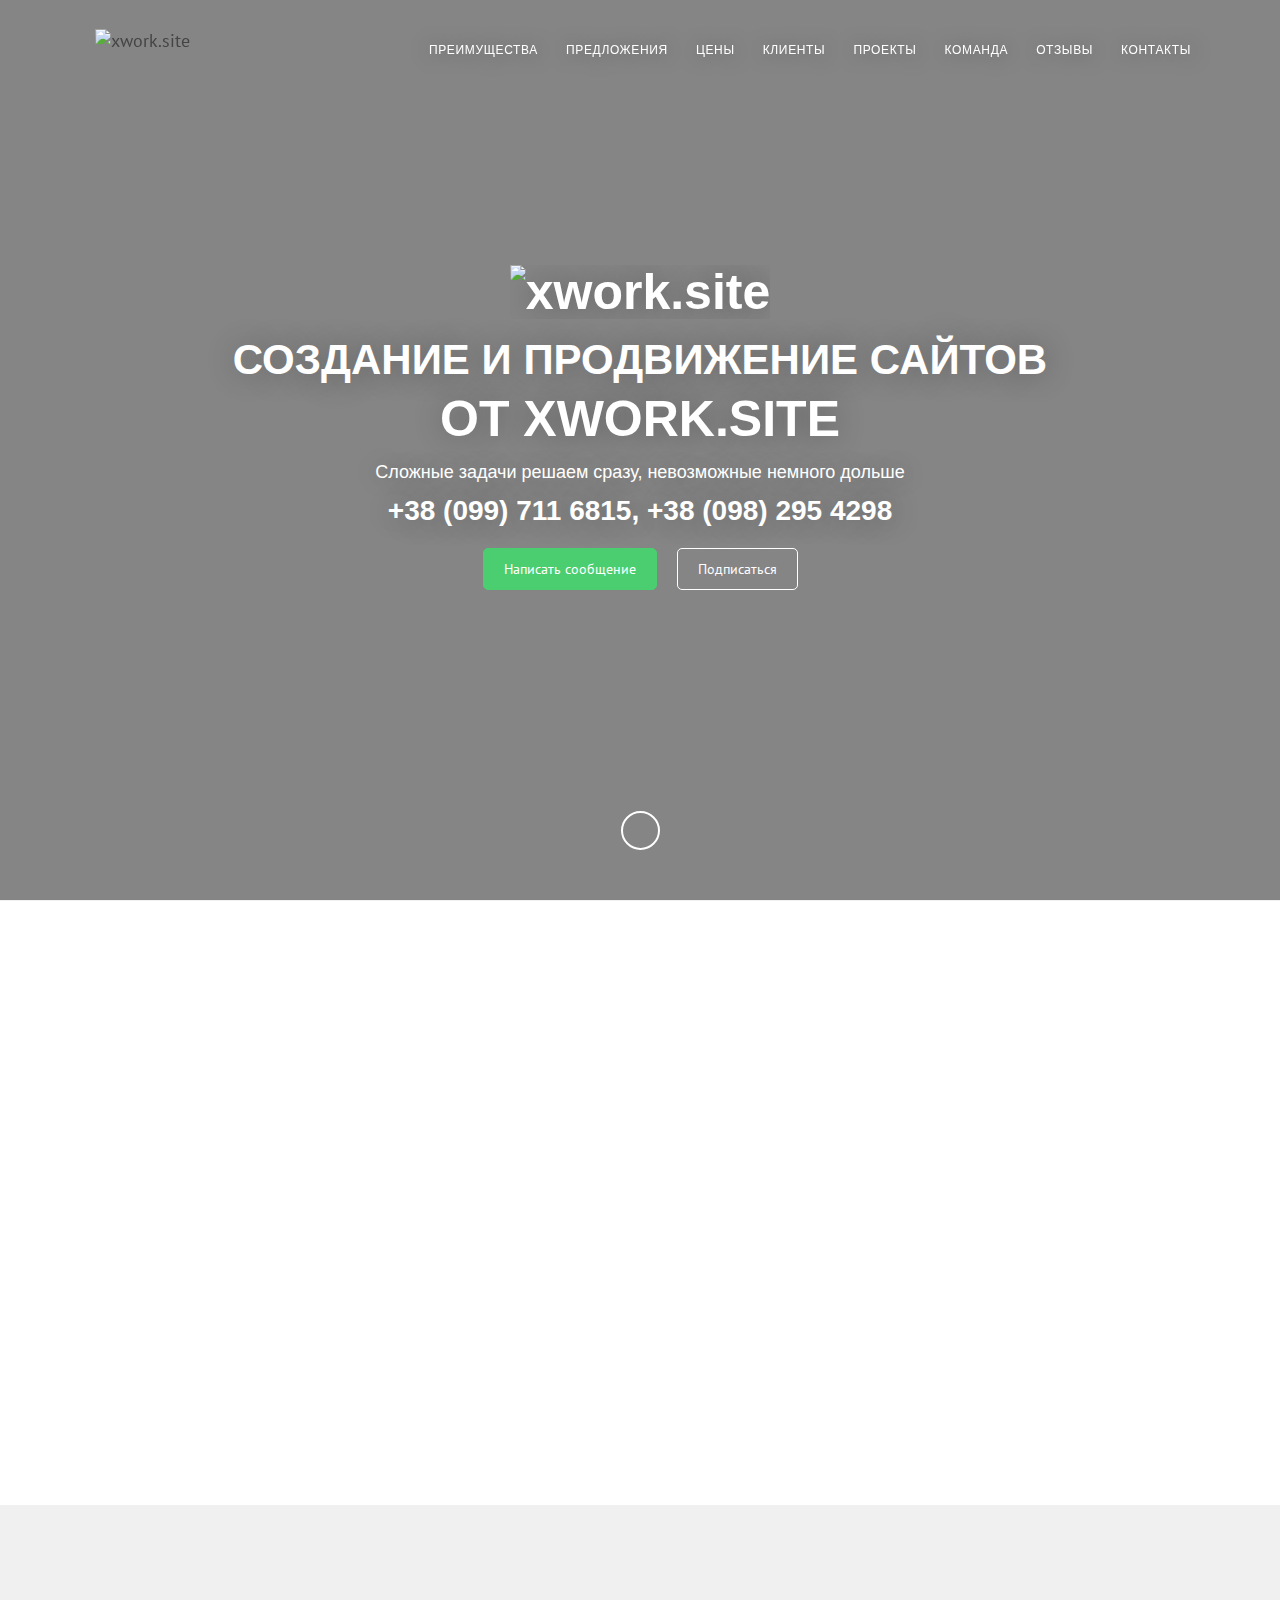
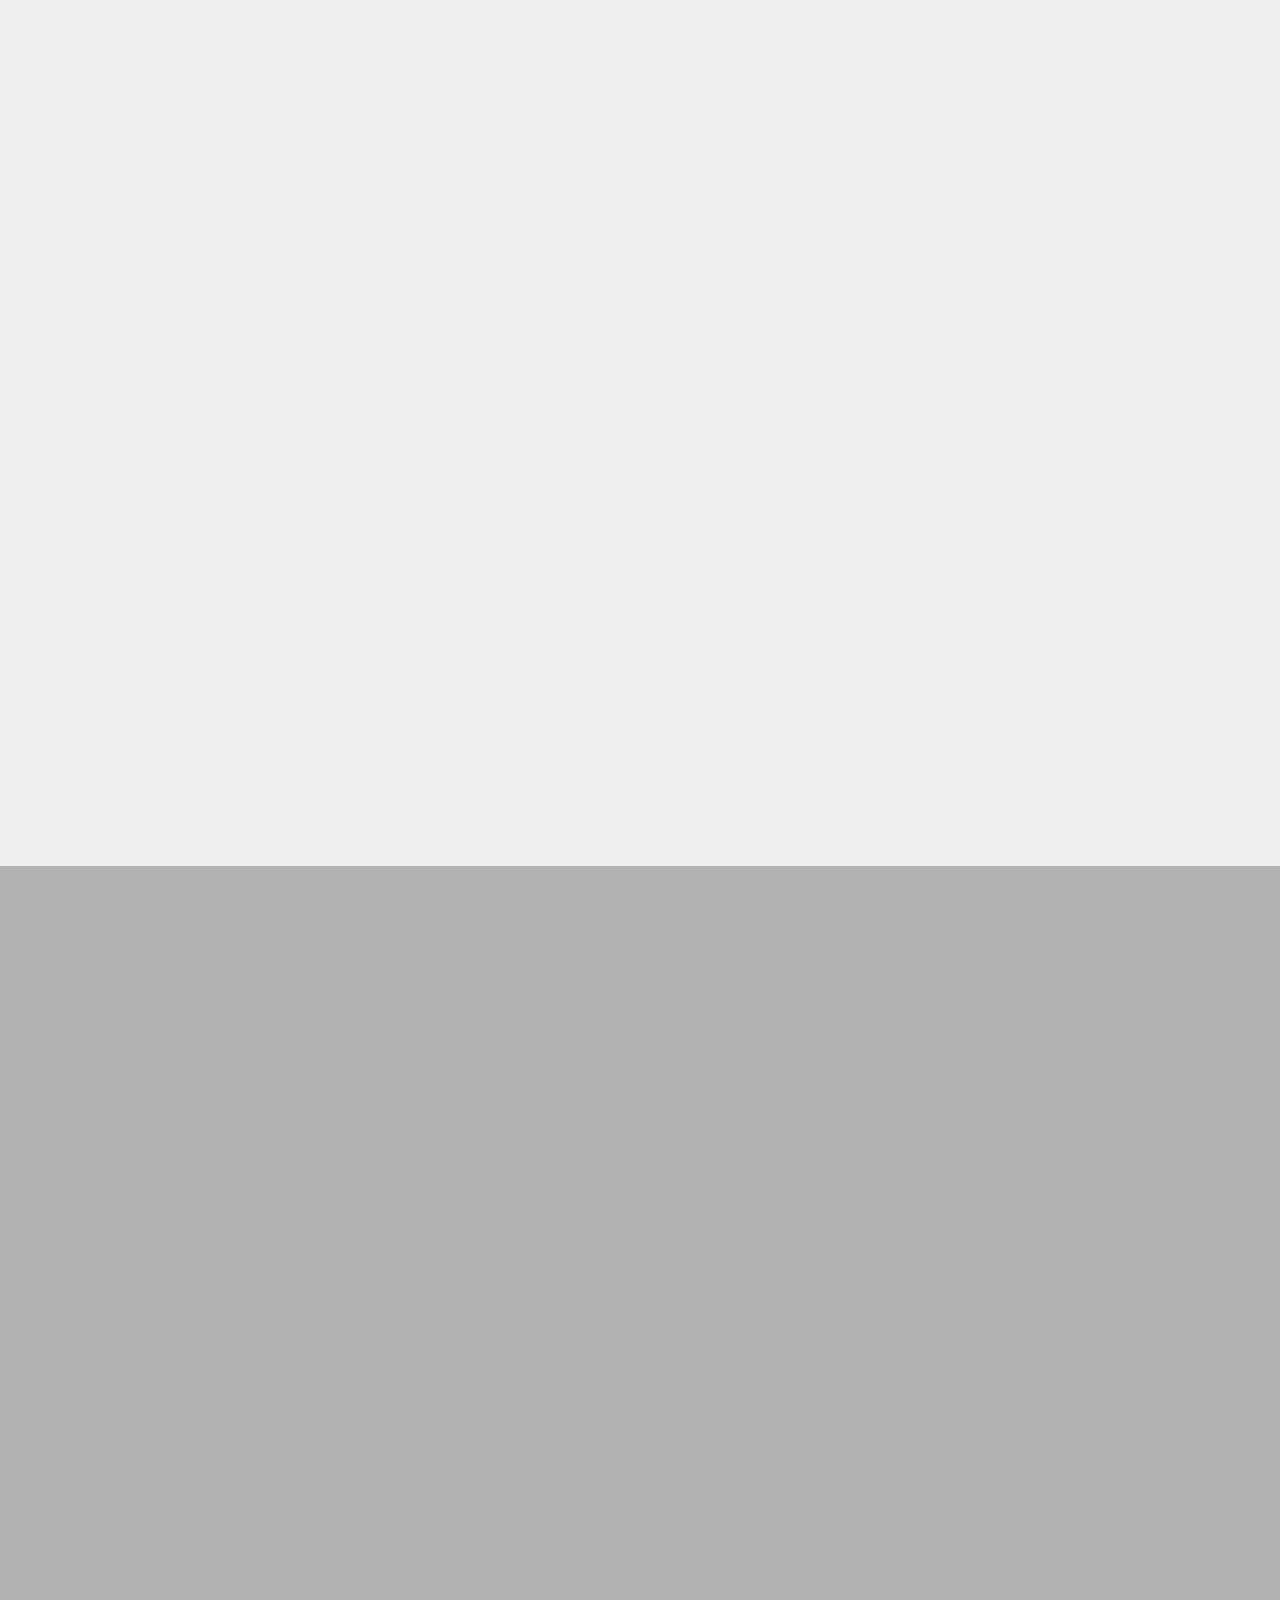
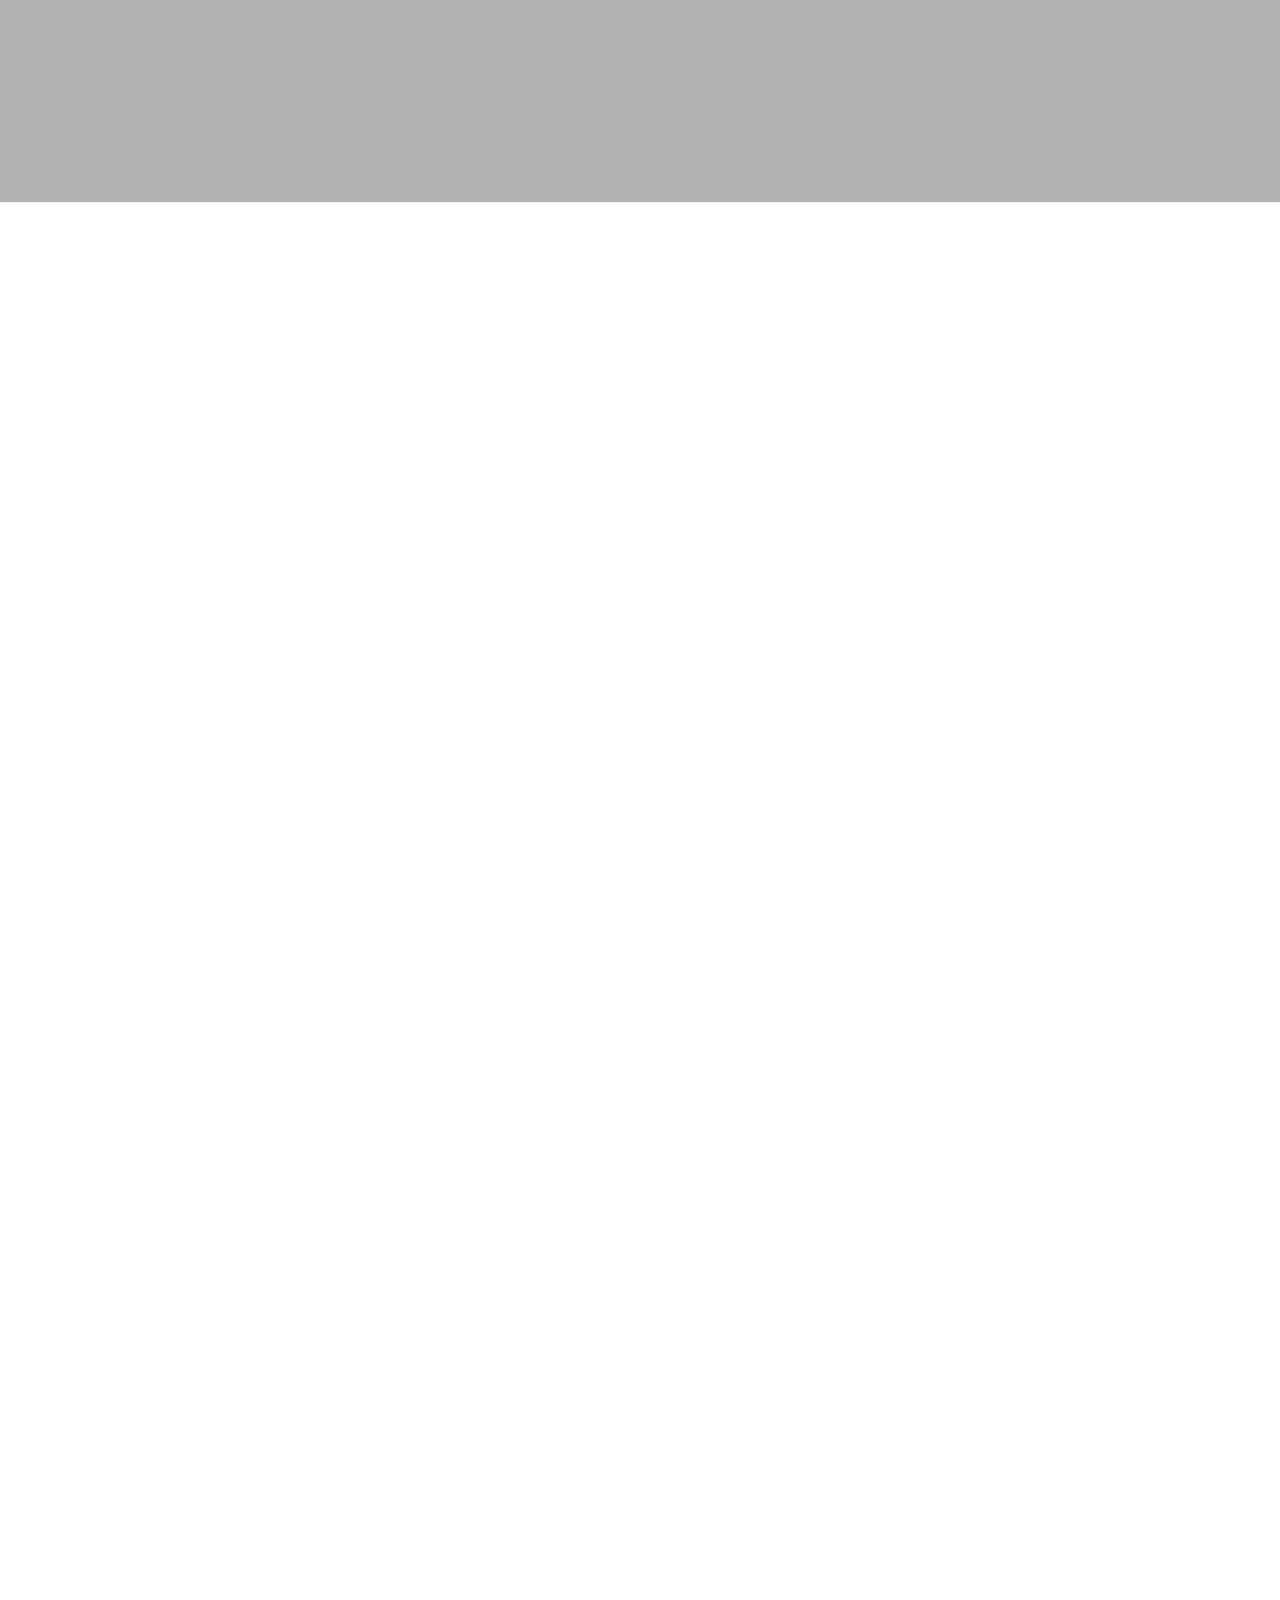
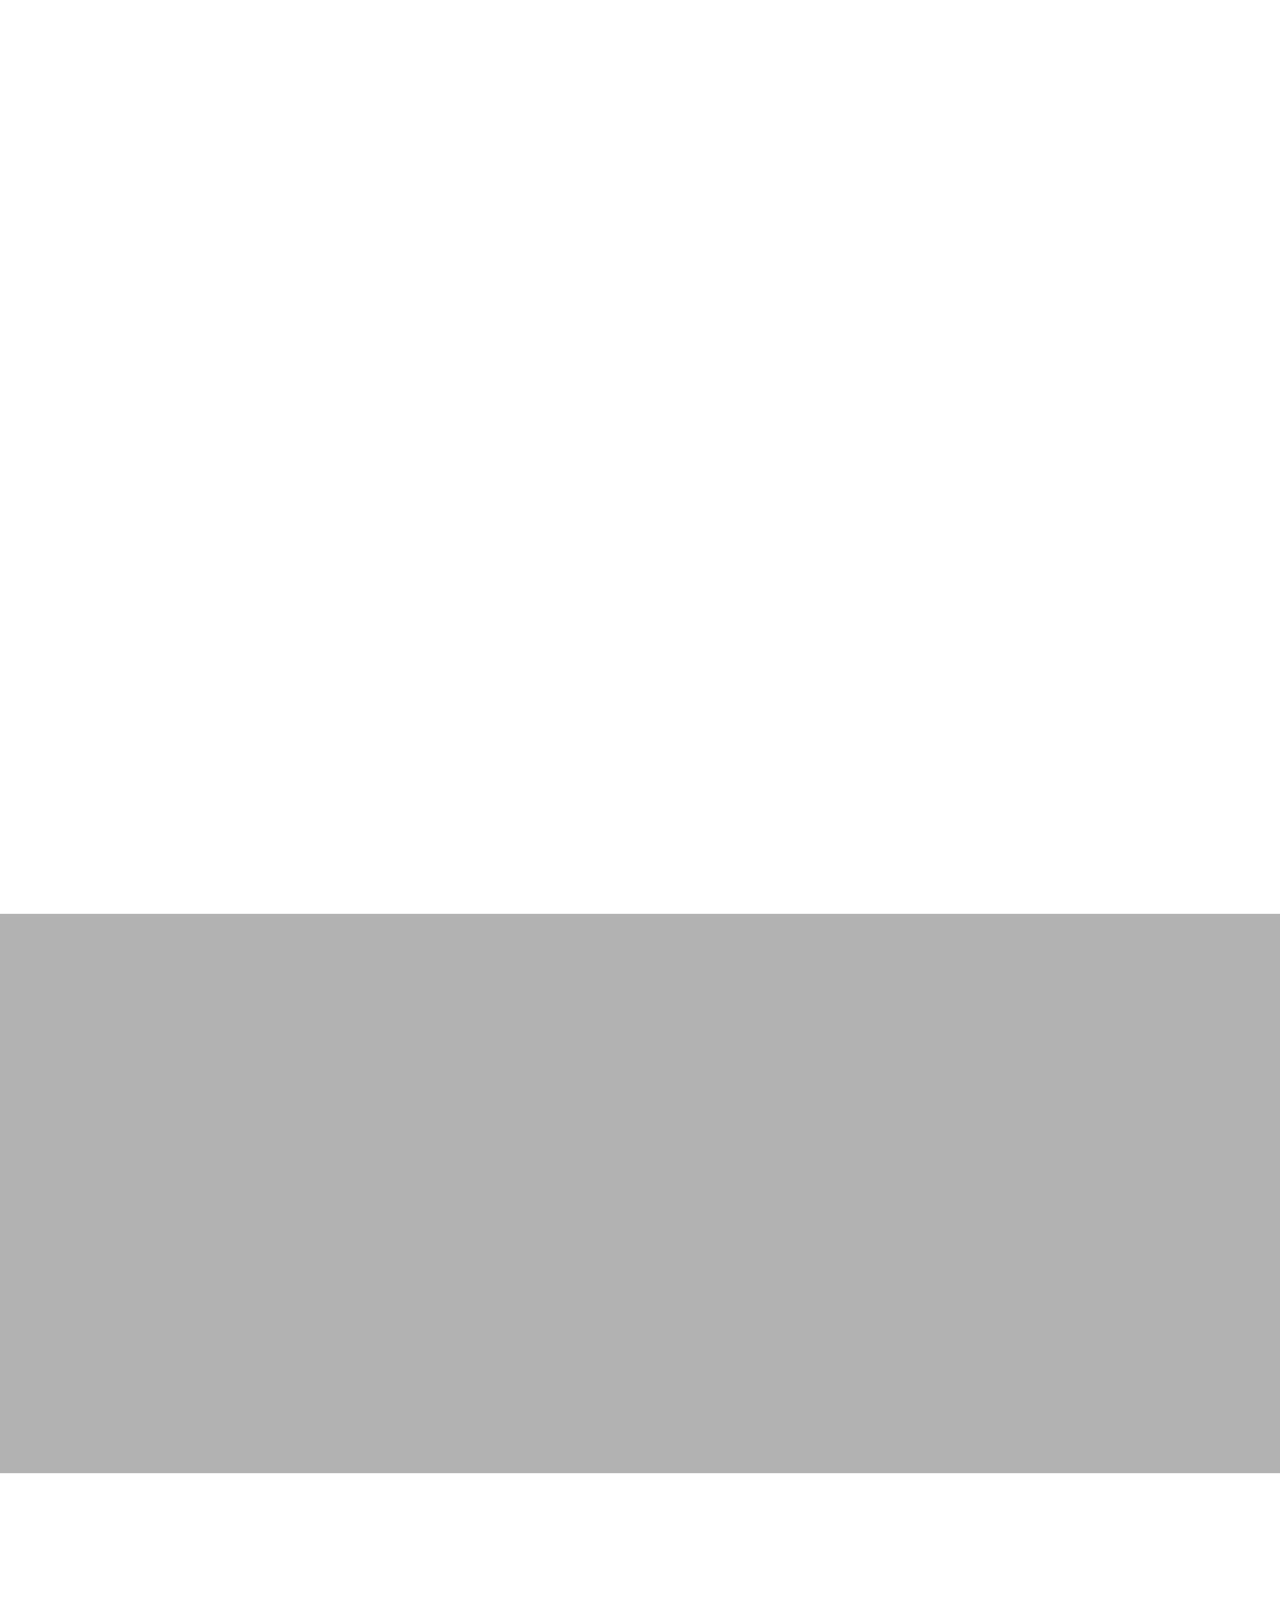
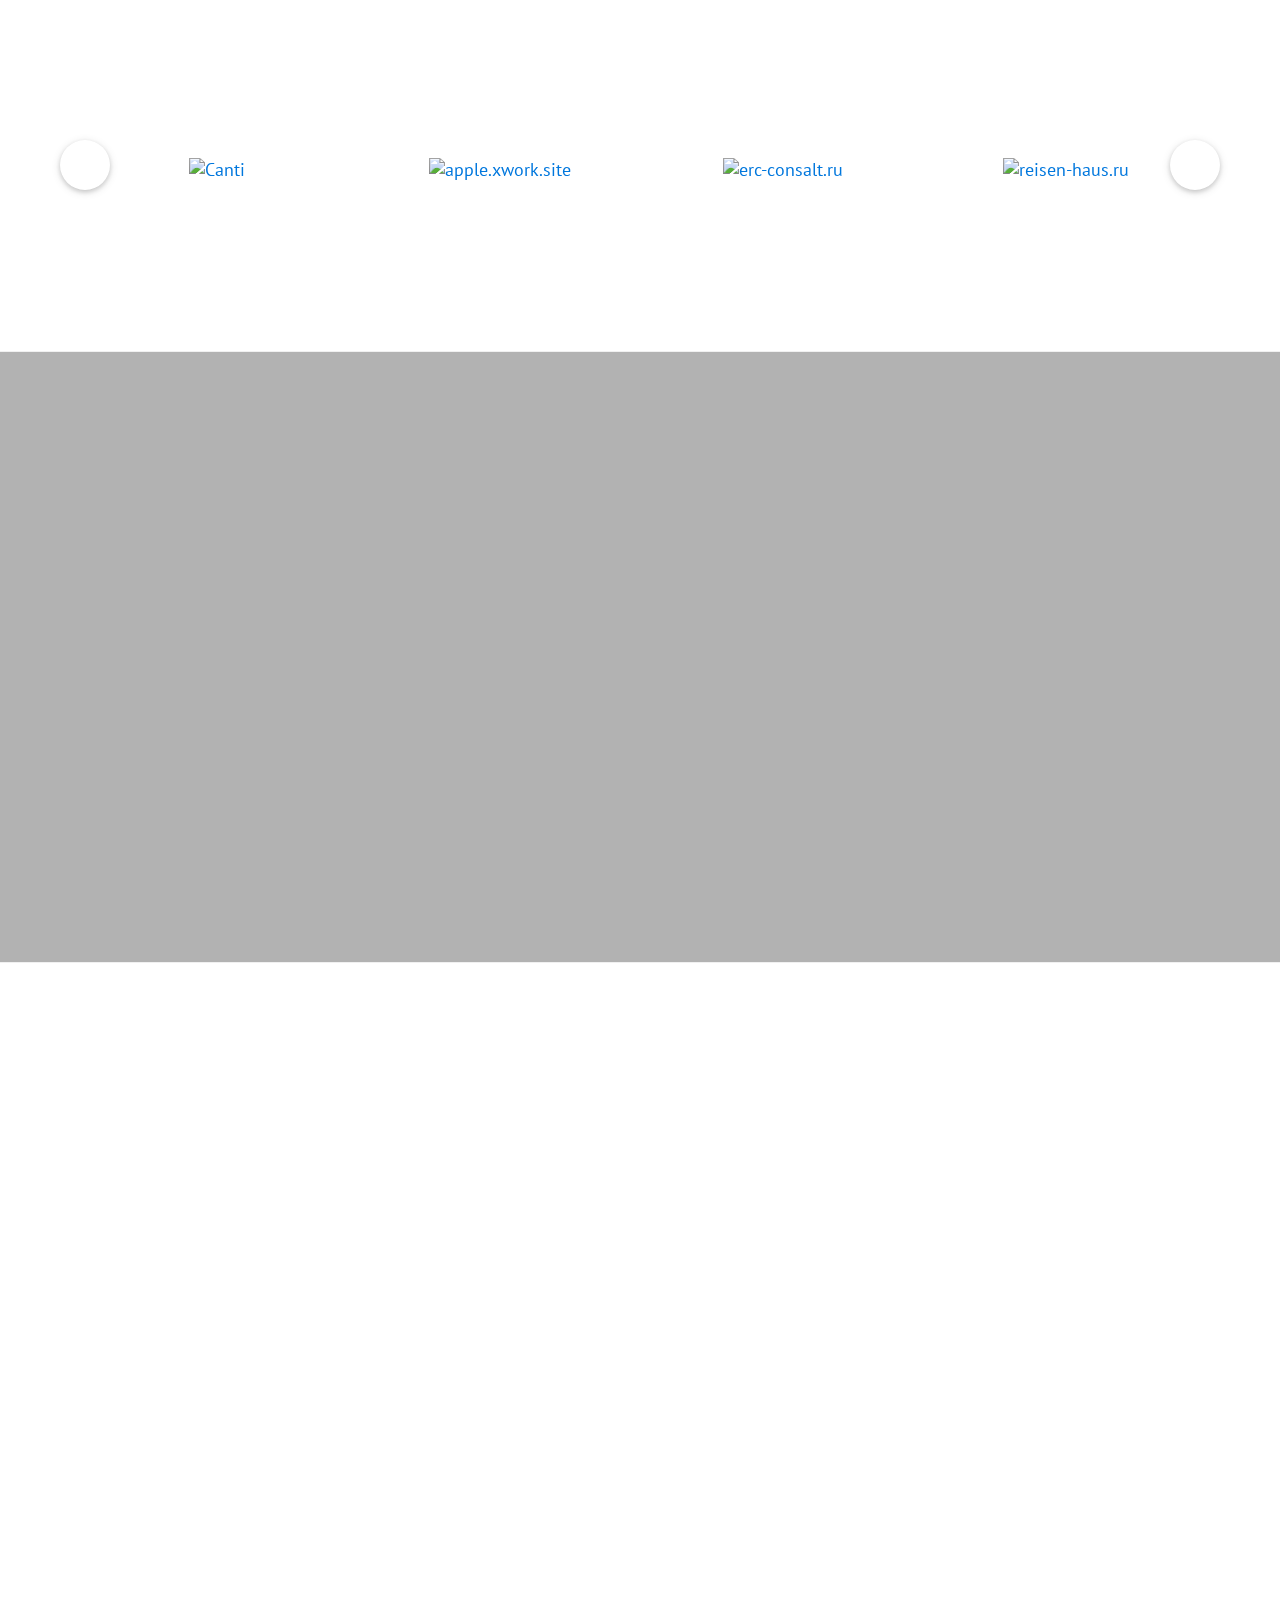
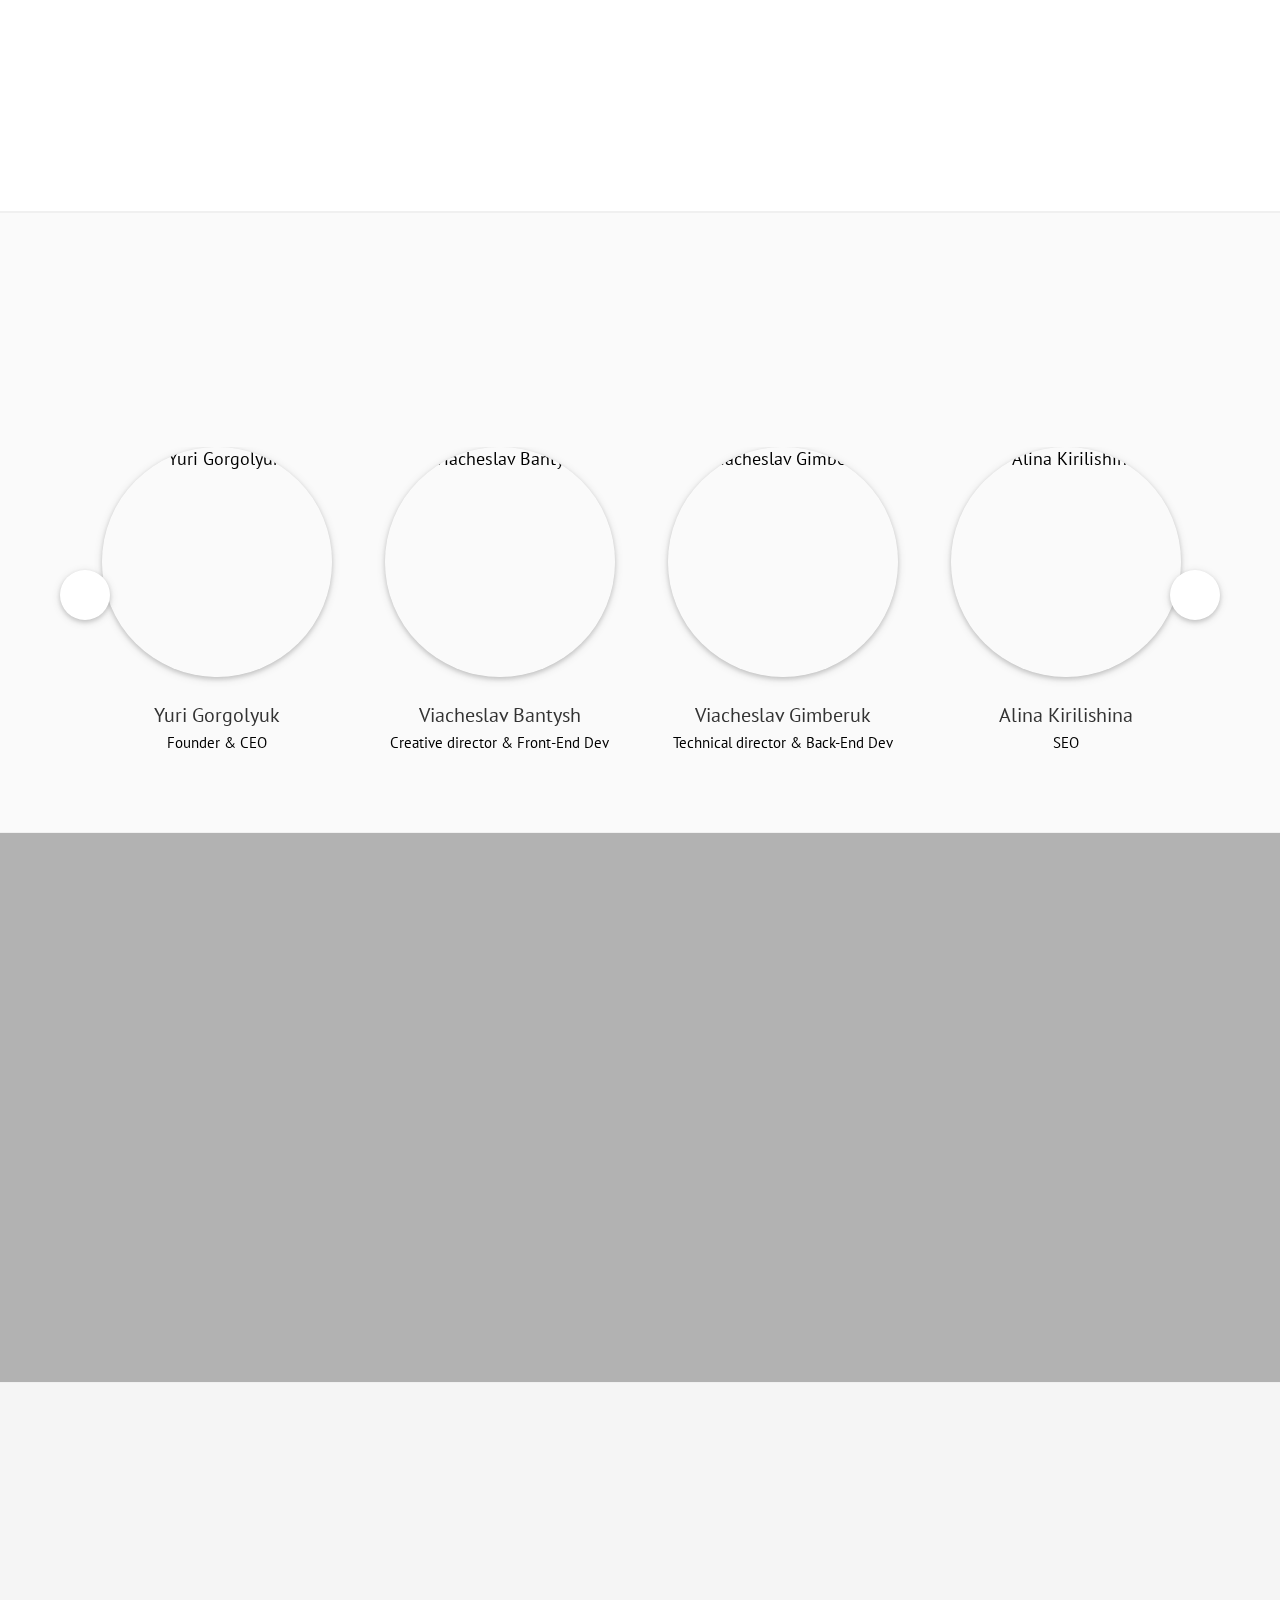
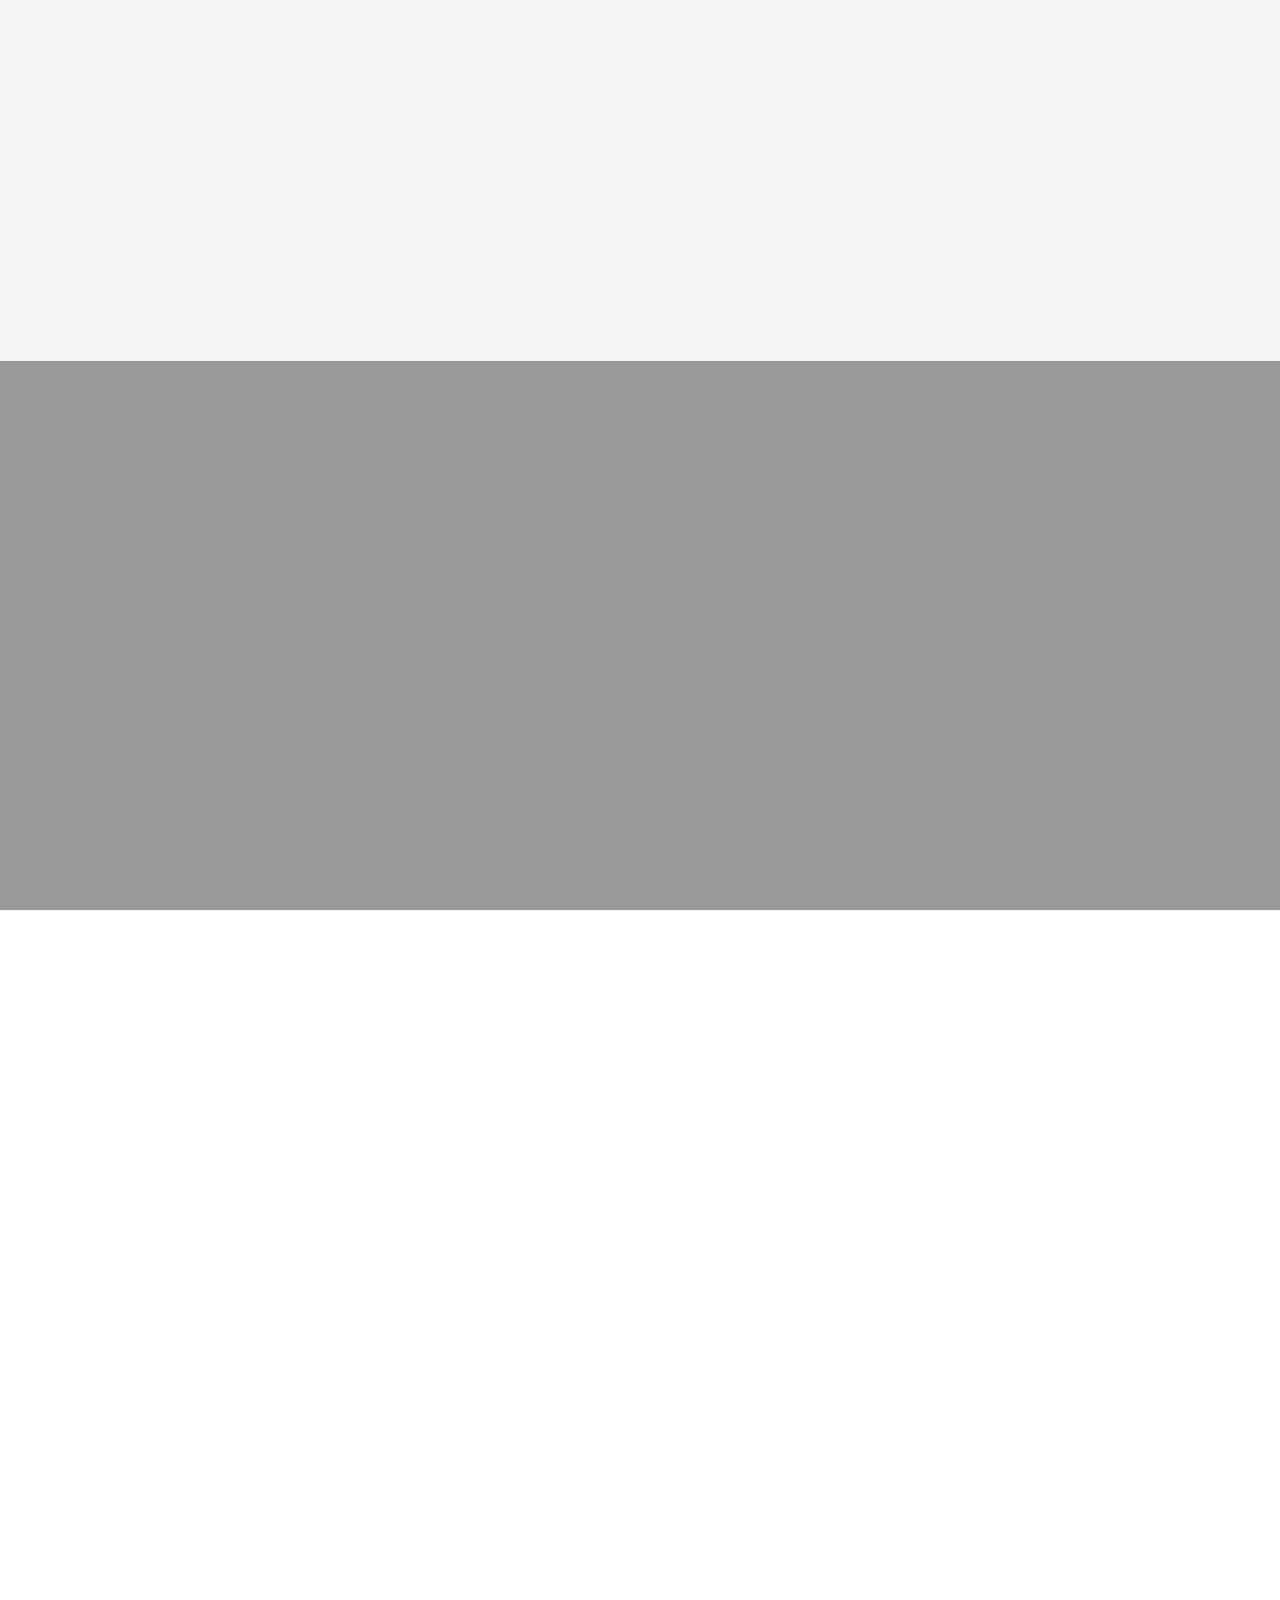
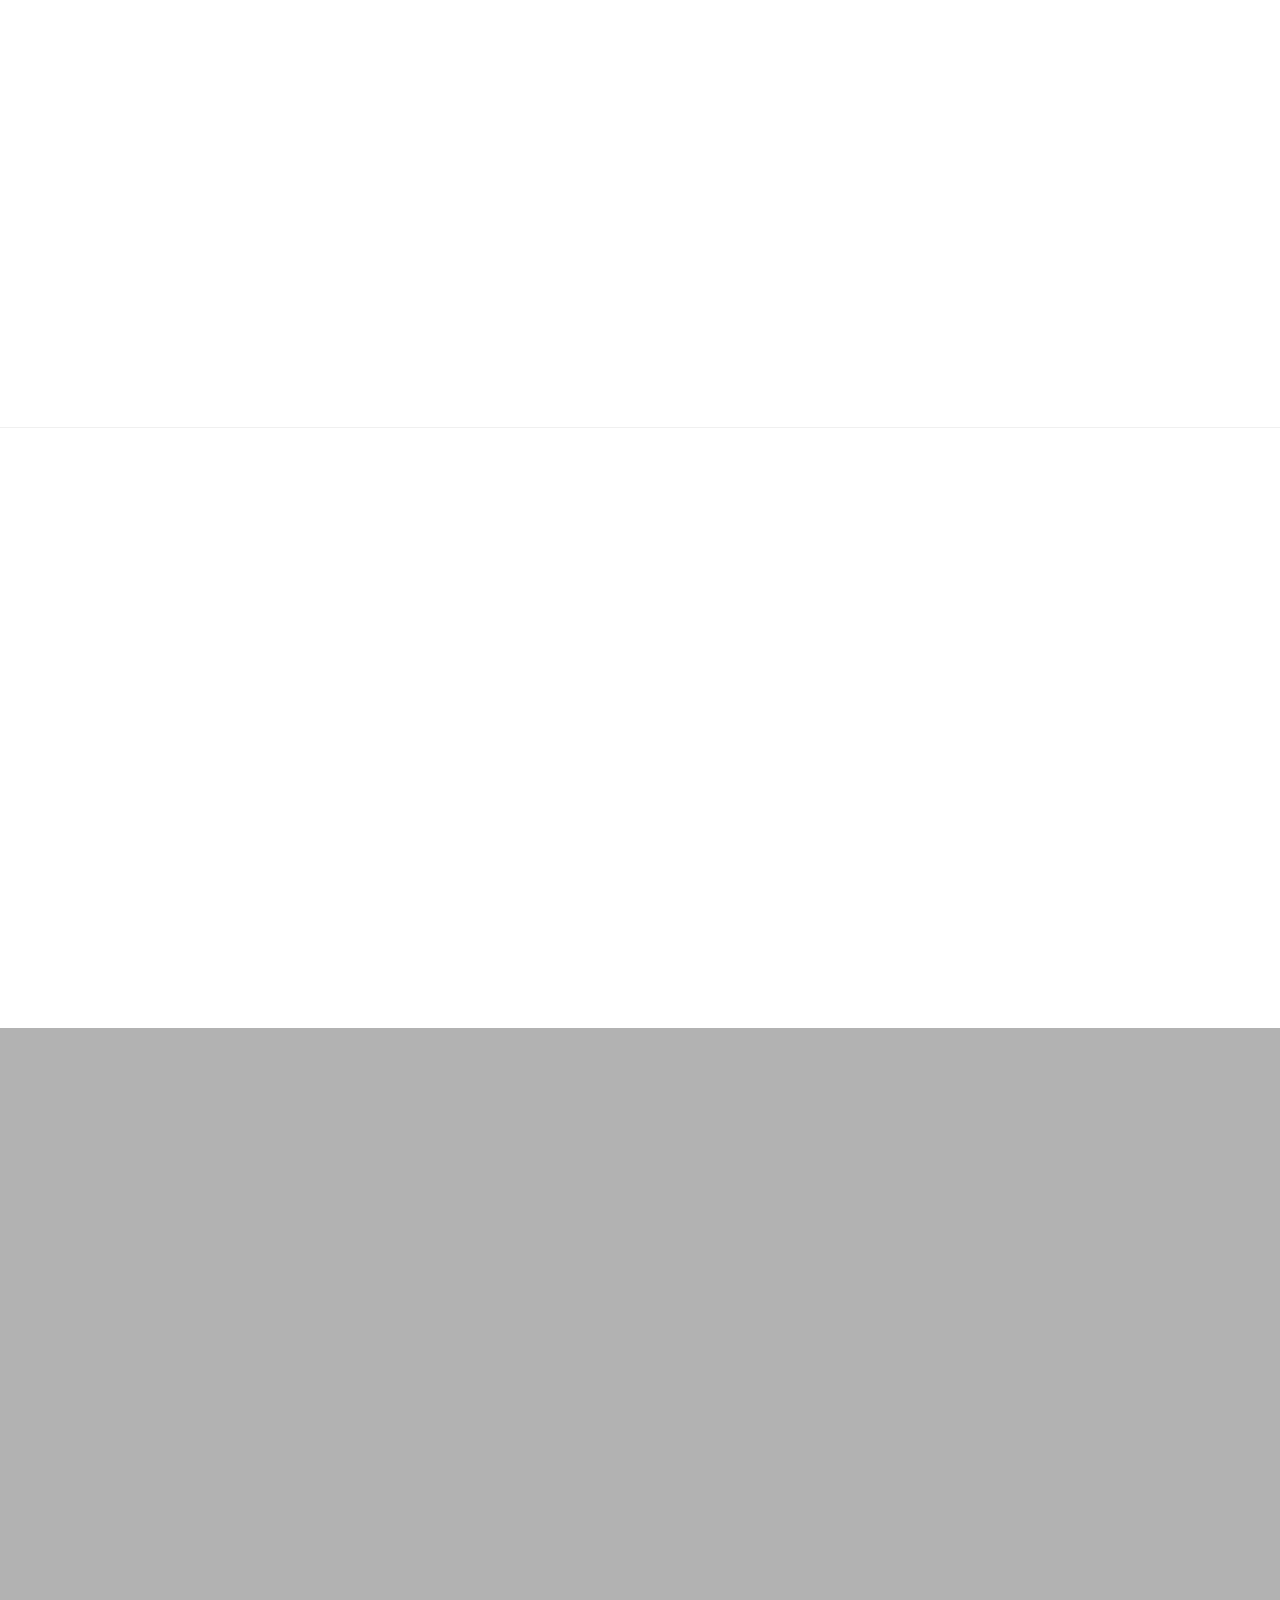
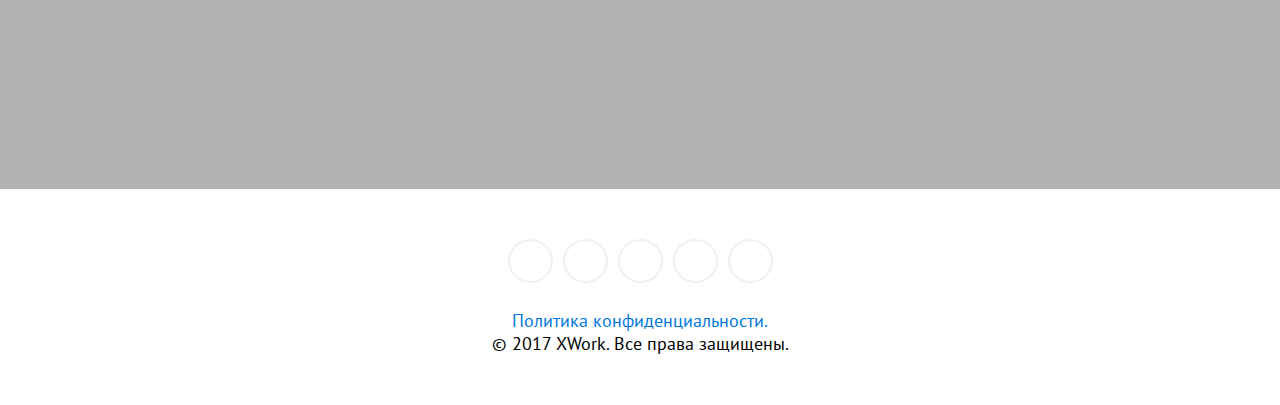
==== commit 0102a4c8: "Add files via upload" ====
--- a/index.html
+++ b/index.html
@@ -1024,10 +1024,10 @@
 
                     <div class="uk-width-medium-1-3 animated">
                         <div class="uk-margin-large-bottom address_item">
-                            <div class="uk-icon-phone address_label"></div>
+                            <div class="uk-icon-volume-control-phone address_label"></div>
                             <h4 class="address_title">Позвоните нам</h4>
                             <div class="address_text">
-                                <a href="tel:380997116815">
+                                <a href="tel:+380997116815">
                                     <span>+38 (099) 711 6815 </span>
                                 </a>
                                 <br>
@@ -1044,7 +1044,51 @@
                             <h4 class="address_title">Электронная почта</h4>
                             <div class="address_text">
                                 <a href="mailto:info@xwork.site">
-                                    <span>info@xwork.site</span>
+                                    <span>info@xwork.site </span>
+                                </a>
+                            </div>
+                        </div>
+                    </div>
+
+                    <div class="uk-width-medium-1-3 animated">
+                        <div class="uk-margin-large-bottom address_item">
+                            <div class="uk-icon-phone-square address_label"></div>
+                            <h4 class="address_title">Viber</h4>
+                            <div class="address_text">
+                                <a href="viber://add?number=380997116815">
+                                    <span>Звонок </span>
+                                </a>
+                                <br>
+                                <a href="viber://chat?number=+380997116815">
+                                    <span>Чат </span>
+                                </a>
+                            </div>
+                        </div>
+                    </div>
+
+                    <div class="uk-width-medium-1-3 animated">
+                        <div class="uk-margin-large-bottom address_item">
+                            <div class="uk-icon-skype address_label"></div>
+                            <h4 class="address_title">Skype</h4>
+                            <div class="address_text">
+                                <a href="skype:gorgolyuk?call">
+                                    <span>Звонок </span>
+                                </a>
+                                <br>
+                                <a href="skype:gorgolyuk?chat">
+                                    <span>Чат </span>
+                                </a>
+                            </div>
+                        </div>
+                    </div>
+
+                    <div class="uk-width-medium-1-3 animated">
+                        <div class="uk-margin-large-bottom address_item">
+                            <div class="uk-icon-paper-plane address_label"></div>
+                            <h4 class="address_title">Telegram</h4>
+                            <div class="address_text">
+                                <a href="tg://resolve?domain=@gorgolyuk">
+                                    <span>Чат </span>
                                 </a>
                             </div>
                         </div>
--- a/css/styles.css
+++ b/css/styles.css
@@ -1 +1 @@
-body{background:#fff;font:normal 18px 'PT Sans',sans-serif;color:#000;width:100%;height:100%}p{color:#333}.section{border-top:1px solid #f0f0f0;border-bottom:1px solid #f0f0f0}.sepia_overlay,.light_overlay,.grey_overlay,.dark_overlay{position:relative}.sepia_overlay:before,.light_overlay:before,.grey_overlay:before,.dark_overlay:before{content:'';position:absolute;left:0;right:0;top:0;bottom:0}.container.sepia_overlay:before,.container.light_overlay:before,.container.grey_overlay:before,.container.dark_overlay:before{z-index:1}.sepia_overlay:before{background:rgba(51,51,51,.5)}.light_overlay:before{background:rgba(176,186,191,.2)}.grey_overlay:before{background:rgba(0,0,0,.3)}.dark_overlay:before{background:rgba(0,0,0,.7)}.section_title{position:relative}.section_title:after{content:'';position:absolute;left:0;top:auto;right:0;bottom:-14px;width:150px;height:1px;margin:auto;background:rgba(0,0,0,.15)}.uk-text-contrast.section_title:after{background:rgba(255,255,255,.5)}.section_subtitle{position:relative;margin-top:30px;font-family:'open_sanslight',sans-serif;color:#555}.uk-margin-large-bottom.section_subtitle{margin-bottom:60px!important}#mobile_nav .uk-offcanvas-bar{bottom:auto;transform:none}.background_gradient .container{background:#FE4A10;background:-moz-linear-gradient(-45deg,#FEE610 0%,#FE9110 34%,#FE4A10 100%);background:-webkit-linear-gradient(-45deg,#FEE610 0%,#FE9110 34%,#FE4A10 100%);background:linear-gradient(135deg,#FEE610 0%,#FE9110 34%,#FE4A10 100%);filter:progid:DXImageTransform.Microsoft.gradient(startColorstr='#FEE610',endColorstr='#FE4A10',GradientType=1)}.background_flat .container{background:#304c73}.background_gradient .container_form .uk-form,.background_flat .container_form .uk-form{background:rgba(0,0,0,.25)}.container .slideshow{position:absolute;top:0;left:0;right:0;bottom:0}.container .slideshow,.container .slideshow li{height:100%!important}.video_background,.video{background:url(http://placehold.it/1920x1080) no-repeat 0 0;background-size:cover;background-attachment:fixed}.video_wrapper{position:absolute;top:0;left:0;right:0;bottom:0;background:#000}.video{max-width:none;min-width:100%;min-height:100%}.water_effect .container{background:url(http://placehold.it/1920x1080) no-repeat 0 0;background-size:cover;background-attachment:fixed}.rainy_effect .container{background:url(http://placehold.it/1920x1080) no-repeat 0 0;background-size:cover;background-attachment:fixed}#rainy_background{position:absolute;width:100%;height:100%}.particles_effect .container{background:url(../images/photo_3.jpg) no-repeat 0 0;background-size:cover;background-attachment:fixed}.winter_effect .container{background:url(http://placehold.it/1920x1080) no-repeat 0 0;background-size:cover;background-attachment:fixed}.particles_effect .container_block,.winter_effect .container_block{z-index:auto}.particles_effect .container_title,.particles_effect .container_subtitle,.particles_effect .container_description,.winter_effect .container_title,.winter_effect .container_subtitle,.winter_effect .container_description{z-index:4}.particles_effect .container_button,.particles_effect .form_send_message,.winter_effect .container_button,.winter_effect .form_send_message{z-index:5}#particles_block,#winter_block{position:absolute;top:0;left:0;right:0;bottom:0;z-index:4}.header{position:fixed;left:0;right:0;z-index:10;transition:background 0.5s}.header.active{background:#5C6D7F;box-shadow:0 5px 5px -3px rgba(0,0,0,.3)}.logo_link{transition:height 0.5s}.header.active .logo_link{height:50px;margin-top:10px}.header_nav_list_item_link{text-transform:uppercase;transition:color 0.3s,height 0.5s,line-height 0.5s}.header.active .header_nav_list_item_link{height:70px;line-height:70px}.header_navbar_mobile{transition:height 0.5s;cursor:pointer}.header.active .header_navbar_mobile{height:60px}.uk-navbar-nav>li>a{padding:0 14px;color:#fff;font-size:12px;font-family:'robotoregular',sans-serif;letter-spacing:.65px;text-shadow:1px 1px 20px rgba(0,0,0,.5);text-transform:uppercase}.header.active .uk-navbar-nav>li>a{text-shadow:none}.uk-navbar-nav>li>a:hover{color:rgba(255,255,255,.85)}.container{background:url(http://placehold.it/1920x1080) no-repeat center center;background-size:cover;background-attachment:fixed}.container_block{z-index:3}.container:after{content:'';position:absolute;top:0;left:0;right:0;bottom:0;background:rgba(0,0,0,.25);z-index:1}.container_clear.container:after{display:none}.container_title{margin-bottom:-20px}.container_title,.container_subtitle{position:relative;color:#fff;font-family:'robotoregular',sans-serif;font-size:50px;line-height:54px;font-weight:600;text-shadow:1px 1px 30px rgba(0,0,0,.3)}.container_title{font-size:42px}h5.container_title{font-size:28px}.uk-h1.container_subtitle img{margin-bottom:-15px}.container_description{position:relative;max-width:700px;margin:0 auto;font-size:18px;line-height:23px;font-family:'robotolight',sans-serif;color:#fff;text-shadow:1px 1px 30px rgba(0,0,0,.3)}.container_button{margin-top:30px;text-align:center;font-size:0}.container_button_message,.container_button_subscribe{display:inline-block;margin-right:20px;min-height:40px;padding:0 20px;line-height:40px;border:1px solid #fff;background:none;color:#fff;font-size:14px;transition:background 0.3s,border 0.3s}.container_button_message{background:#fff;color:#444}.container_button_message:last-child,.container_button_subscribe:last-child{margin-right:0}.container_button_message:hover{background:#dd543d;border-color:#dd543d;color:#fff}.container_button_subscribe:hover{background:#fff;color:#444}.green_button{background:#4ace6f;color:#fff;border:1px solid #4ace6f}.green_button:hover{background:#3fb05e;color:#fff;border:1px solid #3fb05e}.container_arrow{position:absolute;top:auto;left:0;right:0;bottom:50px;width:35px;height:35px;margin:auto;line-height:35px;text-align:center;color:#fff;font-size:21px;border:2px solid #fff;border-radius:100%;transition:opacity 0.3s;z-index:5;cursor:pointer}.container_arrow:hover{opacity:.85}.container_form .container_title,.container_form .container_subtitle{font-size:60px;line-height:67px;text-align:left}.container_form .uk-form{position:relative;padding:40px 40px 15px;margin:0 50px;background:rgba(0,0,0,.55);min-height:150px}.container_form input,.container_form textarea{color:#333;margin-bottom:5px;background:rgba(255,255,255,.9)!important}.container_form input:focus,.container_form input:active,.container_form textarea:focus,.container_form textarea:active{background:rgba(255,255,255,1)!important}.container_form .container_description{position:relative;padding:20px 70px 0 0;text-align:left;color:#fff;text-shadow:1px 1px 30px rgba(0,0,0,.3)}.container_form .container_description:before{content:'';display:block;position:absolute;top:0;left:0;width:85%;height:1px;background:#fff}.container_form .container_description:before{width:95%}.elements{padding:70px 0 30px;background:#fff}.elements_item_label{width:180px;height:180px;border:1px solid #ccc;font-size:85px;line-height:180px;color:#5C6D7F;box-shadow:none;background:#fff;transition:box-shadow 0.5s,border 0.5s,text-shadow 0.5s;text-shadow:3px 3px 7px rgba(0,0,0,.4)}.elements_item_label:hover{border:1px solid #fff;box-shadow:10px 10px 10px #ccc;text-shadow:none}.elements_item_text{font-size:21px;color:#333}.elements_item_desc{line-height:21px;font-size:15px;font-family:'PT Sans',sans-serif;color:#777}.description{padding:0;background:#f0f0f0;border:0}.uk-margin-large-bottom.description_title{margin-bottom:40px!important}.description_block{margin:0 100px}.description_image{min-height:630px}.information{padding:120px 0}.uk-margin-large-bottom.information_title{margin-bottom:40px!important}.information_image{min-width:100%;min-height:100%}.information_grid_wrapper{margin:0 -70px}.features{padding:100px 0 50px;background:url(../images/page_4.jpg) no-repeat center center;background-size:cover;background-attachment:fixed;border:0}.features_block{padding:0 10px}.features_logo{width:90px;height:90px;line-height:90px;border-radius:100%;background:none;font-size:56px;color:#fff;transition:box-shadow 0.5s,background 0.5s}.features_logo:hover{box-shadow:0 10px 20px rgba(0,0,0,.19),0 6px 6px rgba(0,0,0,.23)}.features_caption{font-size:24px}.uk-text-contrast.features_text{color:#ddd!important}.price{padding:100px 0 50px;background:#fff}.three_price_container{padding:0 120px}.price_block{background:#fff;border:1px solid #ccc;border-radius:5px;transition:box-shadow 0.3s}.price_block:hover{box-shadow:0 0 40px 0 rgba(0,0,0,.25)}.price_header{position:relative;padding:20px 0;background:#5C6D7F;margin-bottom:10px}.price_header:after{content:'';position:absolute;left:0;bottom:0;right:0;top:auto;width:40%;height:1px;margin:auto;background:rgba(0,0,0,.1)}.price_best .price_header{background:#00a393}.price_block_title{margin:0;color:#fff;font-family:"robotoregular",sans-serif}.price_block_cost{margin:0;padding:0;font-family:"robotoregular",sans-serif;font-size:40px;font-weight:600;color:#fff}.price_block_text{position:relative;padding:5px 12px 5px 40px;color:#777;font-size:15px;text-align:left}.price_block_text:not(.description-service):after{content:"\f00c";display:block;font-family:FontAwesome;position:absolute;top:6px;left:15px}.price_block_text.except:after{content:"\f00d";display:block;font-family:FontAwesome;position:absolute;top:6px;left:15px}.hover .price_block_text:not(.description-service),.hover .price_block_text:not(.description-service):after{color:#51bd55}.hover .button_order{background:#51bd55!important}.hover .price_block_text.except,.hover .price_block_text.except:after{color:#e80000}.price_block_text.except{color:#bbb}.price_block_text.description-service{padding-top:20px;background:none;padding-left:15px;font-size:13px}.price_block_text:before{content:'';position:absolute;left:0;bottom:0;right:0;top:auto;width:40%;height:1px;margin:auto;background:rgba(0,0,0,.1)}.price_block_footer .uk-button{width:80%;margin-top:25px;margin-bottom:25px;background:#5C6D7F;color:#fff;transition:background 0.3s}.price_block_footer .uk-button:hover{background:#516070}.best_price.price_block:before{content:"Топ продаж";position:absolute;z-index:3;top:22px;right:-28px;background:red;color:#fff;padding:3px 25px;font-size:15px;border-radius:5px 0 0 5px;-ms-transform:rotate(45deg);-webkit-transform:rotate(45deg);transform:rotate(45deg)}.best_price.price_block{box-shadow:0 0 20px 0 rgba(0,0,0,.25)}.best_price.price_block:hover{box-shadow:0 0 40px 0 rgba(0,0,0,.25)}.clients{padding:120px 0;background:#fff}.clients_slider_container{width:90%;margin:0 auto;position:relative}.clients_slider_container:before,.clients_slider_container:after{content:'';display:block;position:absolute;top:0;bottom:0;height:100%;width:20px;z-index:1}.clients_slider_container:before{left:0;right:auto;background:-moz-linear-gradient(left,rgba(255,255,255,1) 0%,rgba(255,255,255,0) 100%);background:-webkit-linear-gradient(left,rgba(255,255,255,1) 0%,rgba(255,255,255,0) 100%);background:linear-gradient(to right,rgba(255,255,255,1) 0%,rgba(255,255,255,0) 100%)}.clients_slider_container:after{left:auto;right:0;background:-moz-linear-gradient(left,rgba(255,255,255,0) 0%,rgba(255,255,255,1) 100%);background:-webkit-linear-gradient(left,rgba(255,255,255,0) 0%,rgba(255,255,255,1) 100%);background:linear-gradient(to right,rgba(255,255,255,0) 0%,rgba(255,255,255,1) 100%)}.clients .uk-slidenav{width:30px}.clients .uk-slidenav-position .uk-slidenav-previous{left:-20px}.clients .uk-slidenav-position .uk-slidenav-next{right:-20px}.clients .uk-slidenav-position .uk-slidenav{width:50px;height:50px;line-height:48px;font-size:30px;background:#fff;color:#121212;box-shadow:0 2px 5px rgba(0,0,0,.16),0 2px 10px rgba(0,0,0,.12);transition:color 0.15s,background 0.15s}.clients .uk-slidenav-position .uk-slidenav:focus{background:#fff;color:#121212}.clients .uk-slidenav-position .uk-slidenav:hover{background:#fafafa}.clients .uk-slidenav-position .uk-slidenav-next:before{display:block;margin-left:3px}.clients .uk-slidenav-position .uk-slidenav-previous:before{display:block;margin-right:3px}.statistic{padding:150px 0 120px;color:#000;background:url(../images/page_6.jpg) no-repeat center center;background-size:cover;background-attachment:fixed;border:0}.statistic_title{text-shadow:1px 1px #000}.statistic_counter{font-size:85px;font-family:"robotoregular",sans-serif;text-shadow:1px 1px #777}.statistic_text{margin-top:5px;font-size:20px;font-family:"robotolight",sans-serif;text-transform:capitalize;text-shadow:1px 1px #000}.gallery{padding:100px 0;background:#fff}.gallery_block{margin-bottom:10px!important;border:1px solid #fff}.wide_three_item_gallery_square .gallery_block{height:530px}.wide_three_item_gallery .gallery_block{height:450px;margin-bottom:0!important}.wide_four_item_gallery_square .gallery_block{height:420px}.wide_four_item_gallery .gallery_block{height:330px}.gallery_container{padding:0 30px}.gallery_image{min-height:100%;min-width:100%}.gallery_overlay{opacity:0;background:rgba(0,0,0,.5);transition:opacity 0.4s}.gallery_block:hover .gallery_overlay{opacity:1}.gallery_table{display:table;width:100%;height:100%}.gallery_cell{display:table-cell;vertical-align:middle}.gallery_caption{position:relative;bottom:-5px;font-size:20px;font-family:"robotolight",sans-serif;opacity:0;transition:bottom 0.3s ease-in 0.1s,opacity 0.3s ease-in 0.1s}.gallery_block:hover .gallery_caption{bottom:0;opacity:1}.gallery_description{position:relative;bottom:-5px;font-size:14px;opacity:0;transition:bottom 0.3s ease-in 0.2s,opacity 0.3s ease-in 0.2s}.gallery_block:hover .gallery_description{bottom:0;opacity:1}.team{padding:70px 0 30px;background:#fafafa}.team_container{width:230px;height:230px;box-shadow:0 2px 5px rgba(0,0,0,.16),0 2px 10px rgba(0,0,0,.12)}.team_block{min-width:210px}.team_image{min-width:230px;min-height:230px}.team_name{color:#333}.team_position{font-size:15px}.team_description{font-size:14px;font-family:'PT Sans',sans-serif;color:#999;line-height:18px}.video_preview{position:relative;padding:140px 0 160px;background:url(../images/video-presentation.jpg) no-repeat center center;background-size:cover;background-attachment:fixed;border:0}.video_button{position:absolute;top:auto;left:0;right:0;bottom:-50px;width:70px;height:70px;margin:auto!important;background:#5C6D7F;border:5px solid #5C6D7F;box-shadow:1px 1px 30px #ccc;cursor:pointer;transition:background 0.3s}.video_button:before{content:'';position:absolute;top:0;left:0;right:-3px;bottom:0;width:0;height:0;margin:auto;border-left:17px solid #fff;border-top:11px solid transparent;border-bottom:11px solid transparent}.video_button:hover{background:none}.video_button:hover:before{border-left:17px solid #fff}.customers{padding:100px 0 50px;background:#f0f0f0}.customers_message{padding:20px;margin:0 0 40px;color:#777;background:#fff;border:1px solid #e6e6e6;border-radius:6px}.customers_message:after{content:'';width:0;height:0;position:absolute;left:0;right:0;bottom:-15px;margin:auto;border-left:18px solid transparent;border-right:18px solid transparent;border-top:21px solid #fff}.customers_image{border-radius:100%}.customers_name{color:#384047;font-size:16px}.customers_position{color:#94a3a8;font-size:14px}.reviews{padding:100px 0 70px;background:#f5f5f5}.reviews_slider{width:70%;user-select:none;-o-user-select:none;-moz-user-select:none;-webkit-user-select:none}.reviews_message{padding:20px;margin:0 40px 40px;color:#777;font-family:"robotolight",sans-serif;font-size:16px;background:#fff;border:1px solid #e6e6e6;border-radius:6px}.reviews_message:after{content:'';width:0;height:0;position:absolute;left:0;right:0;bottom:-15px;margin:auto;border-left:18px solid transparent;border-right:18px solid transparent;border-top:21px solid #fff}.reviews_image{border-radius:100%}.reviews_name{margin-top:5px;color:#555;font-size:18px}.reviews_position{color:#94a3a8;font-size:14px;font-family:"robotolight",sans-serif}.reviews .uk-slidenav-position .uk-slidenav{top:75%;width:50px;height:50px;line-height:48px;font-size:30px;background:#fff;color:#121212;box-shadow:0 2px 5px rgba(0,0,0,.16),0 2px 10px rgba(0,0,0,.12);transition:color 0.15s,background 0.15s}.reviews .uk-slidenav-position .uk-slidenav:focus{background:#fff;color:#121212}.reviews .uk-slidenav-position .uk-slidenav:hover{background:#fafafa}.reviews .uk-slidenav-position .uk-slidenav-next:before{display:block;margin-left:3px}.reviews .uk-slidenav-position .uk-slidenav-previous:before{display:block;margin-right:3px}.reviews .uk-slidenav-position .uk-slidenav-previous.uk-active{left:20px;opacity:1}.reviews .uk-slidenav-position .uk-slidenav-next.uk-active{right:20px;opacity:1}.reviews .uk-slidenav-position .uk-slidenav-previous{left:0;opacity:0;transition:left 0.5s,opacity 0.15s}.reviews .uk-slidenav-position .uk-slidenav-next{right:0;opacity:0;transition:right 0.5s,opacity 0.15s}.reviews:hover .uk-slidenav-position .uk-slidenav-previous{left:20px;opacity:1}.reviews:hover .uk-slidenav-position .uk-slidenav-next{right:20px;opacity:1}.promo{padding:180px 0;background:url(../images/ideal-presentation.jpg) no-repeat center center;background-size:cover;background-attachment:fixed;border:0}.promo_button{padding:0 75px;-webkit-transition:background 0.2s ease-in-out;-moz-transition:background 0.2s ease-in-out;-o-transition:background 0.2s ease-in-out;-ms-transition:background 0.2s ease-in-out;transition:background 0.2s ease-in-out}.footer{padding:50px 0;background:#fff}.social_list{font-size:0}.social_list_item{display:inline-block;width:45px;height:45px;margin-right:10px;margin-bottom:10px}.social_list_item:last-child{margin-right:0}.social_list_item_link{display:block;line-height:40px;font-size:16px;border-radius:100%;color:#333;border:2px solid #f0f0f0;background:#fff;-moz-box-sizing:border-box;box-sizing:border-box;transition:color 0.3s,background 0.3s,border 0.3s,text-shadow 0.3s}.social_list_item_link:hover{text-shadow:1px 1px 10px rgba(0,0,0,.15)}.uk-icon-facebook.social_list_item_link:hover{color:#fff;background:#3B5998;border:2px solid #3B5998}.uk-icon-twitter.social_list_item_link:hover{color:#fff;background:#55acee;border:2px solid #55acee}.uk-icon-google-plus.social_list_item_link:hover{color:#fff;background:#dd4b39;border:2px solid #dd4b39}.uk-icon-linkedin.social_list_item_link:hover{color:#fff;background:#0077b5;border:2px solid #0077b5}.uk-icon-youtube.social_list_item_link:hover{color:#fff;background:#e52d27;border:2px solid #e52d27}.uk-icon-pinterest.social_list_item_link:hover{color:#fff;background:#bd081c;border:2px solid #bd081c}.uk-icon-dribbble.social_list_item_link:hover{color:#fff;background:#ed5565;border:2px solid #ed5565}.uk-icon-instagram.social_list_item_link:hover{color:#fff;background:#44749C;border:2px solid #44749C}.uk-icon-behance.social_list_item_link:hover{color:#fff;background:#005cff;border:2px solid #005cff}.uk-icon-skype.social_list_item_link:hover{color:#fff;background:#00aff1;border:2px solid #00aff1}.stay-us{padding:100px 0;background:url(../images/stay-us.jpg) no-repeat 0 0;background-size:cover;background-attachment:fixed;border:0}.contact.address.section a{color:#000}.subscribe{padding:170px 0 150px;background:url(../images/subscribe-news.jpg) no-repeat center center;background-size:cover;background-attachment:fixed;border:0}.uk-form{position:relative}.form_input{height:45px!important;font-size:14px!important}.form_textarea{min-height:100px;font-size:14px!important}.form_button{position:relative;height:45px!important;min-width:125px;border:1px solid #4caf50;-webkit-transition:background 0.3s;-moz-transition:background 0.3s;-o-transition:background 0.3s;transition:background 0.3s}.form_button:hover{background:none;font-size:0}.form_button:after{content:'\f1d8';position:absolute;top:0;left:0;right:0;bottom:0;margin:auto;width:100%;height:20px;text-align:center;line-height:20px;font-size:18px;font-family:'FontAwesome';color:#fff;-moz-opacity:0;opacity:0;-webkit-transition:opacity 0.3s;-moz-transition:opacity 0.3s;-o-transition:opacity 0.3s;transition:opacity 0.3s}.form_button:hover:after{-moz-opacity:1;opacity:1}.uk-form .uk-text-contrast:-webkit-autofill{color:rgba(255,255,255,.65)!important;-webkit-text-fill-color:rgba(255,255,255,.65)!important}.uk-form .uk-text-contrast::-webkit-input-placeholder{color:rgba(255,255,255,.65)!important}.uk-form .uk-text-contrast:-moz-placeholder{color:rgba(255,255,255,.65)!important;opacity:1!important}.uk-form .uk-text-contrast::-moz-placeholder{color:rgba(255,255,255,.65)!important;opacity:1!important}.uk-form .uk-text-contrast:-ms-input-placeholder{color:rgba(255,255,255,.65)!important}.uk-form .uk-text-contrast::-ms-input-placeholder{color:rgba(255,255,255,.65)!important}.submit_overlay:after{content:'';position:absolute;top:0;left:0;right:0;bottom:0;background:none;z-index:3}.response_wrapper{position:absolute;bottom:-70px;left:0;right:0}.success,.success_response,.error,.error_response{display:none;margin:10px auto;font-size:16px}.success,.success_response{color:#0f0}.error,.error_response{color:red}.address{padding:150px 0 100px;background:#fff}.address_wrapper{max-width:900px;margin:0 auto}.address_label{color:#5C6D7F;font-size:70px;transition:text-shadow 0.5s;text-shadow:3px 3px 7px rgba(0,0,0,.4)}.address_label:hover{text-shadow:none}.address_title{color:#333}.address_text{font-size:16px;font-family:'robotolight',sans-serif}.map{height:600px;border:0}.scroll_top{position:fixed;right:20px;bottom:40px;width:0;height:0;border-radius:100%;box-shadow:0 1px 10px 0 rgba(255,255,255,.15);background:rgba(0,0,0,.6);transition:background 0.3s;cursor:pointer;z-index:-3;transition:bottom 0.5s,width 0.5s,height 0.5s,background 0.3s}.scroll_top:before{content:"\f105";font-family:FontAwesome;position:absolute;top:0;left:0;right:0;bottom:0;width:5px;height:23px;line-height:20px;margin:auto;font-size:24px;color:#fff;-ms-transform:rotate(-90deg);-webkit-transform:rotate(-90deg);transform:rotate(-90deg);opacity:0;transition:opacity 0.1s linear 0.5s}.scroll_top:hover{background:rgba(0,0,0,.9)}.scroll_top.active{width:50px;height:50px;bottom:15%;z-index:3}.scroll_top.active:before{opacity:1}.uk-button{margin-bottom:7px;user-select:none;-o-user-select:none;-moz-user-select:none;-webkit-user-select:none}.button_custom_teal{color:#fff;background-color:#00a393;transition:background 0.3s}.button_custom_teal:hover,.button_custom_teal:active,.button_custom_teal:focus{color:#fff;background-color:#019385}.button_custom_green{color:#fff;background-color:#51bd55;transition:background 0.3s}.button_custom_green:hover,.button_custom_green:active,.button_custom_green:focus{color:#fff;background-color:#4caf50}.button_custom_light_green{color:#fff;background-color:#93cf4e;transition:background 0.3s}.button_custom_light_green:hover,.button_custom_light_green:active,.button_custom_light_green:focus{color:#fff;background-color:#8bc34a}.button_custom_yellow{color:#4d4d4d;background-color:#ffed47;transition:background 0.3s}.button_custom_yellow:hover,.button_custom_yellow:active,.button_custom_yellow:focus{color:#4d4d4d;background-color:#fde247}.button_custom_amber{color:#fff;background-color:#ffc414;transition:background 0.3s}.button_custom_amber:hover,.button_custom_amber:active,.button_custom_amber:focus{color:#fff;background-color:#feb514}.button_custom_orange{color:#fff;background-color:#ff9e0d;transition:background 0.3s}.button_custom_orange:hover,.button_custom_orange:active,.button_custom_orange:focus{color:#fff;background-color:#f09800}.button_custom_brown{color:#fff;background-color:#855d4e;transition:background 0.3s}.button_custom_brown:hover,.button_custom_brown:active,.button_custom_brown:focus{color:#fff;background-color:#754d3e}.button_custom_grey{color:#fff;background-color:#ababab;transition:background 0.3s}.button_custom_grey:hover,.button_custom_grey:active,.button_custom_grey:focus{color:#fff;background-color:#9b9b9b}.button_custom_blue-grey{color:#fff;background-color:#6a8999;transition:background 0.3s}.button_custom_blue_grey:hover,.button_custom_blue_grey:active,.button_custom_blue_grey:focus{color:#fff;background-color:#5a7989}.button_custom_green_grey{color:#fff;background-color:#208090;transition:background 0.3s}.button_custom_green_grey:hover,.button_custom_green_grey:active,.button_custom_green_grey:focus{color:#fff;background-color:#107080}.button_custom_cyan{color:#fff;background-color:#00c6e0;transition:background 0.3s}.button_custom_cyan:hover,.button_custom_cyan:active,.button_custom_cyan:focus{color:#fff;background-color:#00b6d0}.button_custom_light-blue{color:#fff;background-color:#03a9f4;transition:background 0.3s}.button_custom_light_blue:hover,.button_custom_light_blue:active,.button_custom_light_blue:focus{color:#fff;background-color:#0399d4}.button_custom_blue{color:#fff;background-color:#2196f3;transition:background 0.3s}.button_custom_blue:hover,.button_custom_blue:active,.button_custom_blue:focus{color:#fff;background-color:#1186e3}.button_custom_dark_blue{color:#fff;background-color:#3f51b5;transition:background 0.3s}.button_custom_dark_blue:hover,.button_custom_dark_blue:active,.button_custom_dark_blue:focus{color:#fff;background-color:#2f41a5}.button_custom_deep_purple{color:#fff;background-color:#673ab7;transition:background 0.3s}.button_custom_deep_purple:hover,.button_custom_deep_purple:active,.button_custom_deep_purple:focus{color:#fff;background-color:#572aa7}.button_custom_purple{color:#fff;background-color:#9c27b0;transition:background 0.3s}.button_custom_purple:hover,.button_custom_purple:active,.button_custom_purple:focus{color:#fff;background-color:#8c17a0}.button_custom_pink{color:#fff;background-color:#e91e63;transition:background 0.3s}.button_custom_pink:hover,.button_custom_pink:active,.button_custom_pink:focus{color:#fff;background-color:#d90e53}.button_custom_red{color:#fff;background-color:#f44336;transition:background 0.3s}.button_custom_red:hover,.button_custom_red:active,.button_custom_red:focus{color:#fff;background-color:#e43326}.subscribe_window .uk-modal-dialog{padding:120px 30px;background:#333 url(http://placehold.it/1920x1080) no-repeat center center;background-size:cover}.subscribe_window .uk-modal-dialog:before{content:'';position:absolute;top:0;left:0;right:0;bottom:0;background:-moz-linear-gradient(left,rgba(0,0,0,0) 0%,rgba(0,0,0,.3) 35%,rgba(0,0,0,.3) 65%,rgba(0,0,0,0) 100%);background:-webkit-linear-gradient(left,rgba(0,0,0,0) 0%,rgba(0,0,0,.3) 35%,rgba(0,0,0,.3) 65%,rgba(0,0,0,0) 100%);background:-ms-linear-gradient(to right,rgba(0,0,0,0) 0%,rgba(0,0,0,.3) 35%,rgba(0,0,0,.3) 65%,rgba(0,0,0,0) 100%);background:linear-gradient(to right,rgba(0,0,0,0) 0%,rgba(0,0,0,.3) 35%,rgba(0,0,0,.3) 65%,rgba(0,0,0,0) 100%)}.subscribe_window_title{position:relative;margin:0 0 50px;font-size:28px;line-height:30px;text-shadow:1px 1px 20px #000,1px 1px 30px #000;z-index:3}.subscribe_window .form_sign_in{z-index:3}.subscribe_window_close{position:absolute;top:0;right:0;width:40px;height:40px;line-height:40px;color:#fff;font-size:18px;opacity:1;text-shadow:1px 1px 20px #000,1px 1px 30px #000;z-index:3}.subscribe_window_close:hover,.subscribe_window_close:focus{color:#fff;opacity:.85}.spinner{position:fixed;left:0;top:0;right:0;bottom:0;background:#2B2D35;z-index:25}.spinner_wrapper{position:absolute;left:0;top:0;right:0;bottom:0;margin:auto;width:40px;height:40px}.spinner_folding_cube{margin:20px auto;width:40px;height:40px;position:relative;-webkit-transform:rotateZ(45deg);transform:rotateZ(45deg)}.spinner_folding_cube .spinner_cube{float:left;width:50%;height:50%;position:relative;-webkit-transform:scale(1.1);-ms-transform:scale(1.1);transform:scale(1.1)}.spinner_folding_cube .spinner_cube:before{content:'';position:absolute;top:0;left:0;width:100%;height:100%;background-color:#fff;-webkit-animation:spinner_foldCubeAngle 2.4s infinite linear both;animation:spinner_foldCubeAngle 2.4s infinite linear both;-webkit-transform-origin:100% 100%;-ms-transform-origin:100% 100%;transform-origin:100% 100%}.spinner_folding_cube .spinner_cube2{-webkit-transform:scale(1.1) rotateZ(90deg);transform:scale(1.1) rotateZ(90deg)}.spinner_folding_cube .spinner_cube3{-webkit-transform:scale(1.1) rotateZ(180deg);transform:scale(1.1) rotateZ(180deg)}.spinner_folding_cube .spinner_cube4{-webkit-transform:scale(1.1) rotateZ(270deg);transform:scale(1.1) rotateZ(270deg)}.spinner_folding_cube .spinner_cube2:before{-webkit-animation-delay:0.3s;animation-delay:0.3s}.spinner_folding_cube .spinner_cube3:before{-webkit-animation-delay:0.6s;animation-delay:0.6s}.spinner_folding_cube .spinner_cube4:before{-webkit-animation-delay:0.9s;animation-delay:0.9s}@-webkit-keyframes spinner_foldCubeAngle{0%,10%{-webkit-transform:perspective(140px) rotateX(-180deg);transform:perspective(140px) rotateX(-180deg);opacity:0}25%,75%{-webkit-transform:perspective(140px) rotateX(0deg);transform:perspective(140px) rotateX(0deg);opacity:1}90%,100%{-webkit-transform:perspective(140px) rotateY(180deg);transform:perspective(140px) rotateY(180deg);opacity:0}}@keyframes spinner_foldCubeAngle{0%,10%{-webkit-transform:perspective(140px) rotateX(-180deg);transform:perspective(140px) rotateX(-180deg);opacity:0}25%,75%{-webkit-transform:perspective(140px) rotateX(0deg);transform:perspective(140px) rotateX(0deg);opacity:1}90%,100%{-webkit-transform:perspective(140px) rotateY(180deg);transform:perspective(140px) rotateY(180deg);opacity:0}}@media screen and (max-width:1600px){.description_image{min-height:530px}.wide_three_item_gallery_square .gallery_block{height:430px}.wide_three_item_gallery .gallery_block{height:380px}.wide_four_item_gallery_square .gallery_block{height:350px}.wide_four_item_gallery .gallery_block{height:280px}}@media screen and (max-width:1440px){.uk-navbar-content,.uk-navbar-brand,.uk-navbar-toggle{height:80px}.header.active .logo_link{height:60px;margin-top:5px}.description_image{min-height:480px}.wide_three_item_gallery_square .gallery_block{height:370px}.wide_three_item_gallery .gallery_block{height:340px}.wide_four_item_gallery_square .gallery_block{height:300px}.wide_four_item_gallery .gallery_block{height:250px}}@media screen and (max-width:1439px){.description_block{margin:0 50px}.information_grid_wrapper{margin:0}.wide_three_item_gallery .gallery_block{height:320px}.wide_four_item_gallery .gallery_block{height:230px}}@media screen and (max-width:1279px){.description_block{margin:0}.description_image{min-height:450px}.information{padding:70px 0}}@media screen and (max-width:1219px){.container_form .container_title,.container_form .container_subtitle{font-size:48px;line-height:54px}.container_form .uk-form{margin:0}.team_container{width:200px;height:200px}.team_image{min-width:200px;min-height:200px}.wide_three_item_gallery .gallery_block{height:250px}}@media screen and (max-width:959px){.header.active .logo_link{margin-top:0}.container{min-height:870px}.container_form{padding:0 70px}.container_arrow{display:none}.description{padding-bottom:70px}.description_secondary{padding-top:70px;padding-bottom:0;border-top:1px solid #ccc;background:#fff}.description_block{padding-top:70px;padding-bottom:70px}.description_image{min-height:250px;max-height:250px;height:250px}.price_container{padding:0 105px}.three_price_container{padding:0 25px}.statistic_wrapper{max-width:400px;margin:0 auto}.team_container{width:230px;height:230px}.team_image{min-width:230px;min-height:230px}.wide_three_item_gallery .gallery_block,.wide_four_item_gallery .gallery_block{height:270px}.map{height:450px}.features,.statistic,.subscribe,.clients,.reviews,.promo,.contact,.footer{padding:70px 0 50px}.price{padding:70px 0 20px}.gallery{padding:70px 0 0}.video_preview{padding:70px 0 75px}.address{padding:70px 0 30px}}@media screen and (max-width:767px){.description_text{font-size:15px}h3,.uk-h3{font-size:26px;line-height:36px}h4,.uk-h4{font-size:18px;line-height:23px}.header .logo_link{padding:0}.logo{height:40px}.header_navbar_mobile{padding:0}.container{display:block;height:auto;min-height:0;padding:120px 0 10px;text-align:center}.container_title,.container_subtitle{font-size:48px;line-height:54px}.container_description{padding:10px 0 0;font-size:16px}.container_form{padding:0}.background_gradient .container_form .uk-form,.background_flat .container_form .uk-form,.container_form .uk-form{padding:0;background:none}.container_form .container_title,.container_form .container_subtitle,.container_form .container_description{text-align:center}.container_form .container_description{padding:20px 0 0}.container_form .container_description:before{width:100%;right:0;bottom:auto;margin:auto}.information_grid_wrapper .uk-container{padding:0}.features-title,.features-text{text-align:center}.price_container{padding:0 25px}.three_price_container{padding:0 150px}.gallery_block{border:0}.wide_three_item_gallery .gallery_block,.wide_four_item_gallery .gallery_block{height:330px}.address_wrapper{margin:0 0 0 -25px}.map{height:300px}.form_button{min-width:100px}.subscribe .uk-form,.contact .uk-form{padding:0 30px}.contact .uk-grid-small.uk-container-center{margin-left:-5px}.clients_slider{width:80%}.subscribe_window_title{font-size:28px}}@media screen and (max-width:600px){.three_price_container{padding:0 100px}.reviews_slider{width:auto}.subscribe .uk-form,.contact .uk-form{padding:0}}@media screen and (max-width:479px){.container_title,.container_subtitle,.container_form .container_title,.container_form .container_subtitle{font-size:30px;line-height:32px}.price_container{padding:0 55px}.three_price_container{padding:0 55px}.reviews_message{margin:0 10px 40px}.subscribe_window .uk-modal-dialog{padding:70px 30px 80px}.response_wrapper{left:-20px;right:-20px}.success,.success_response,.error,.error_response{font-size:14px}.contact .uk-grid-small>*{padding-left:0}.wide_three_item_gallery .gallery_block,.wide_four_item_gallery .gallery_block{height:270px}.contact .uk-grid-small.uk-container-center{margin-left:auto}.clients_slider{width:90%}.subscribe_window_title{font-size:24px}}@media screen and (max-width:375px){.description_image{min-height:250px}.price_container{padding:0 25px}.three_price_container{padding:0 25px}.clients_slider{width:auto}.clients .uk-slidenav-position .uk-slidenav-previous{left:-15px}.clients .uk-slidenav-position .uk-slidenav-next{right:-15px}.subscribe_window_title{font-size:18px}}@media screen and (max-width:359px){.wide_three_item_gallery .gallery_block,.wide_four_item_gallery .gallery_block{height:230px}}@media screen and (max-width:320px){.description_image{min-height:210px}}.animated{position:relative;top:-10px;opacity:0}.uk-active[data-uk-scrollspy] .animated{top:0;opacity:1}.uk-active[data-uk-scrollspy] .animated:nth-child(1){transition:top 0.5s linear 0.1s,opacity 0.5s linear 0.1s}.uk-active[data-uk-scrollspy] .animated:nth-child(2){transition:top 0.5s linear 0.3s,opacity 0.5s linear 0.3s}.uk-active[data-uk-scrollspy] .animated:nth-child(3){transition:top 0.5s linear 0.5s,opacity 0.5s linear 0.5s}.uk-active[data-uk-scrollspy] .animated:nth-child(4){transition:top 0.5s linear 0.7s,opacity 0.5s linear 0.7s}.uk-active[data-uk-scrollspy] .animated:nth-child(5){transition:top 0.5s linear 0.9s,opacity 0.5s linear 0.9s}.uk-active[data-uk-scrollspy] .animated:nth-child(6){transition:top 0.5s linear 1.1s,opacity 0.5s linear 1.1s}.uk-active[data-uk-scrollspy] .animated:nth-child(7){transition:top 0.5s linear 1.4s,opacity 0.5s linear 1.4s}.uk-active[data-uk-scrollspy] .animated:nth-child(8){transition:top 0.5s linear 1.5s,opacity 0.5s linear 1.5s}.uk-active[data-uk-scrollspy] .animated:nth-child(9){transition:top 0.5s linear 1.7s,opacity 0.5s linear 1.7s}.uk-active[data-uk-scrollspy] .animated:nth-child(10){transition:top 0.5s linear 1.8s,opacity 0.5s linear 1.8s}#modal_form{width:300px;height:300px;border-radius:5px;border:3px #5c6d7f solid;background:#fff;position:fixed;top:45%;left:50%;margin-top:-150px;margin-left:-150px;display:none;opacity:0;z-index:5;padding:20px 10px}#modal_form #modal_close{width:21px;height:21px;position:absolute;top:10px;right:10px;cursor:pointer;display:block}#overlay{z-index:3;position:fixed;background-color:#000;opacity:.8;-moz-opacity:.8;filter:alpha(opacity=80);width:100%;height:100%;top:0;left:0;cursor:pointer;display:none}.uk-h4.add-propose{font-size:18px}.price_block_text.description-service.description-service--height{min-height:120px}@media screen and (max-width:392px){.uk-button.uk-border-rounded.green_button.container_button_message{margin-right:0}}.clients_list_item{line-height:140px}+body{background:#fff;font:normal 18px 'PT Sans',sans-serif;color:#000;width:100%;height:100%}p{color:#333}.section{border-top:1px solid #f0f0f0;border-bottom:1px solid #f0f0f0}.sepia_overlay,.light_overlay,.grey_overlay,.dark_overlay{position:relative}.sepia_overlay:before,.light_overlay:before,.grey_overlay:before,.dark_overlay:before{content:'';position:absolute;left:0;right:0;top:0;bottom:0}.container.sepia_overlay:before,.container.light_overlay:before,.container.grey_overlay:before,.container.dark_overlay:before{z-index:1}.sepia_overlay:before{background:rgba(51,51,51,.5)}.light_overlay:before{background:rgba(176,186,191,.2)}.grey_overlay:before{background:rgba(0,0,0,.3)}.dark_overlay:before{background:rgba(0,0,0,.7)}.section_title{position:relative}.section_title:after{content:'';position:absolute;left:0;top:auto;right:0;bottom:-14px;width:150px;height:1px;margin:auto;background:rgba(0,0,0,.15)}.uk-text-contrast.section_title:after{background:rgba(255,255,255,.5)}.section_subtitle{position:relative;margin-top:30px;font-family:'open_sanslight',sans-serif;color:#555}.uk-margin-large-bottom.section_subtitle{margin-bottom:60px!important}#mobile_nav .uk-offcanvas-bar{bottom:auto;transform:none}.background_gradient .container{background:#FE4A10;background:-moz-linear-gradient(-45deg,#FEE610 0%,#FE9110 34%,#FE4A10 100%);background:-webkit-linear-gradient(-45deg,#FEE610 0%,#FE9110 34%,#FE4A10 100%);background:linear-gradient(135deg,#FEE610 0%,#FE9110 34%,#FE4A10 100%);filter:progid:DXImageTransform.Microsoft.gradient(startColorstr='#FEE610',endColorstr='#FE4A10',GradientType=1)}.background_flat .container{background:#304c73}.background_gradient .container_form .uk-form,.background_flat .container_form .uk-form{background:rgba(0,0,0,.25)}.container .slideshow{position:absolute;top:0;left:0;right:0;bottom:0}.container .slideshow,.container .slideshow li{height:100%!important}.video_background,.video{background:url(http://placehold.it/1920x1080) no-repeat 0 0;background-size:cover;background-attachment:fixed}.video_wrapper{position:absolute;top:0;left:0;right:0;bottom:0;background:#000}.video{max-width:none;min-width:100%;min-height:100%}.water_effect .container{background:url(http://placehold.it/1920x1080) no-repeat 0 0;background-size:cover;background-attachment:fixed}.rainy_effect .container{background:url(http://placehold.it/1920x1080) no-repeat 0 0;background-size:cover;background-attachment:fixed}#rainy_background{position:absolute;width:100%;height:100%}.particles_effect .container{background:url(../images/photo_3.jpg) no-repeat 0 0;background-size:cover;background-attachment:fixed}.winter_effect .container{background:url(http://placehold.it/1920x1080) no-repeat 0 0;background-size:cover;background-attachment:fixed}.particles_effect .container_block,.winter_effect .container_block{z-index:auto}.particles_effect .container_title,.particles_effect .container_subtitle,.particles_effect .container_description,.winter_effect .container_title,.winter_effect .container_subtitle,.winter_effect .container_description{z-index:4}.particles_effect .container_button,.particles_effect .form_send_message,.winter_effect .container_button,.winter_effect .form_send_message{z-index:5}#particles_block,#winter_block{position:absolute;top:0;left:0;right:0;bottom:0;z-index:4}.header{position:fixed;left:0;right:0;z-index:10;transition:background 0.5s}.header.active{background:#5C6D7F;box-shadow:0 5px 5px -3px rgba(0,0,0,.3)}.logo_link{transition:height 0.5s}.header.active .logo_link{height:50px;margin-top:10px}.header_nav_list_item_link{text-transform:uppercase;transition:color 0.3s,height 0.5s,line-height 0.5s}.header.active .header_nav_list_item_link{height:70px;line-height:70px}.header_navbar_mobile{transition:height 0.5s;cursor:pointer}.header.active .header_navbar_mobile{height:60px}.uk-navbar-nav>li>a{padding:0 14px;color:#fff;font-size:12px;font-family:'robotoregular',sans-serif;letter-spacing:.65px;text-shadow:1px 1px 20px rgba(0,0,0,.5);text-transform:uppercase}.header.active .uk-navbar-nav>li>a{text-shadow:none}.uk-navbar-nav>li>a:hover{color:rgba(255,255,255,.85)}.container{background:url(http://placehold.it/1920x1080) no-repeat center center;background-size:cover;background-attachment:fixed}.container_block{z-index:3}.container:after{content:'';position:absolute;top:0;left:0;right:0;bottom:0;background:rgba(0,0,0,.25);z-index:1}.container_clear.container:after{display:none}.container_title{margin-bottom:-20px}.container_title,.container_subtitle{position:relative;color:#fff;font-family:'robotoregular',sans-serif;font-size:50px;line-height:54px;font-weight:600;text-shadow:1px 1px 30px rgba(0,0,0,.3)}.container_title{font-size:42px}h5.container_title{font-size:28px}.uk-h1.container_subtitle img{margin-bottom:-15px}.container_description{position:relative;max-width:700px;margin:0 auto;font-size:18px;line-height:23px;font-family:'robotolight',sans-serif;color:#fff;text-shadow:1px 1px 30px rgba(0,0,0,.3)}.container_button{margin-top:30px;text-align:center;font-size:0}.container_button_message,.container_button_subscribe{display:inline-block;margin-right:20px;min-height:40px;padding:0 20px;line-height:40px;border:1px solid #fff;background:none;color:#fff;font-size:14px;transition:background 0.3s,border 0.3s}.container_button_message{background:#fff;color:#444}.container_button_message:last-child,.container_button_subscribe:last-child{margin-right:0}.container_button_message:hover{background:#dd543d;border-color:#dd543d;color:#fff}.container_button_subscribe:hover{background:#fff;color:#444}.green_button{background:#4ace6f;color:#fff;border:1px solid #4ace6f}.green_button:hover{background:#3fb05e;color:#fff;border:1px solid #3fb05e}.container_arrow{position:absolute;top:auto;left:0;right:0;bottom:50px;width:35px;height:35px;margin:auto;line-height:35px;text-align:center;color:#fff;font-size:21px;border:2px solid #fff;border-radius:100%;transition:opacity 0.3s;z-index:5;cursor:pointer}.container_arrow:hover{opacity:.85}.container_form .container_title,.container_form .container_subtitle{font-size:60px;line-height:67px;text-align:left}.container_form .uk-form{position:relative;padding:40px 40px 15px;margin:0 50px;background:rgba(0,0,0,.55);min-height:150px}.container_form input,.container_form textarea{color:#333;margin-bottom:5px;background:rgba(255,255,255,.9)!important}.container_form input:focus,.container_form input:active,.container_form textarea:focus,.container_form textarea:active{background:rgba(255,255,255,1)!important}.container_form .container_description{position:relative;padding:20px 70px 0 0;text-align:left;color:#fff;text-shadow:1px 1px 30px rgba(0,0,0,.3)}.container_form .container_description:before{content:'';display:block;position:absolute;top:0;left:0;width:85%;height:1px;background:#fff}.container_form .container_description:before{width:95%}.elements{padding:70px 0 30px;background:#fff}.elements_item_label{width:180px;height:180px;border:1px solid #ccc;font-size:85px;line-height:180px;color:#5C6D7F;box-shadow:none;background:#fff;transition:box-shadow 0.5s,border 0.5s,text-shadow 0.5s;text-shadow:3px 3px 7px rgba(0,0,0,.4)}.elements_item_label:hover{border:1px solid #fff;box-shadow:10px 10px 10px #ccc;text-shadow:none}.elements_item_text{font-size:21px;color:#333}.elements_item_desc{line-height:21px;font-size:15px;font-family:'PT Sans',sans-serif;color:#777}.description{padding:0;background:#f0f0f0;border:0}.uk-margin-large-bottom.description_title{margin-bottom:40px!important}.description_block{margin:0 100px}.description_image{min-height:630px}.information{padding:120px 0}.uk-margin-large-bottom.information_title{margin-bottom:40px!important}.information_image{min-width:100%;min-height:100%}.information_grid_wrapper{margin:0 -70px}.features{padding:100px 0 50px;background:url(../images/page_4.jpg) no-repeat center center;background-size:cover;background-attachment:fixed;border:0}.features_block{padding:0 10px}.features_logo{width:90px;height:90px;line-height:90px;border-radius:100%;background:none;font-size:56px;color:#fff;transition:box-shadow 0.5s,background 0.5s}.features_logo:hover{box-shadow:0 10px 20px rgba(0,0,0,.19),0 6px 6px rgba(0,0,0,.23)}.features_caption{font-size:24px}.uk-text-contrast.features_text{color:#ddd!important}.price{padding:100px 0 50px;background:#fff}.three_price_container{padding:0 120px}.price_block{background:#fff;border:1px solid #ccc;border-radius:5px;transition:box-shadow 0.3s}.price_block:hover{box-shadow:0 0 40px 0 rgba(0,0,0,.25)}.price_header{position:relative;padding:20px 0;background:#5C6D7F;margin-bottom:10px}.price_header:after{content:'';position:absolute;left:0;bottom:0;right:0;top:auto;width:40%;height:1px;margin:auto;background:rgba(0,0,0,.1)}.price_best .price_header{background:#00a393}.price_block_title{margin:0;color:#fff;font-family:"robotoregular",sans-serif}.price_block_cost{margin:0;padding:0;font-family:"robotoregular",sans-serif;font-size:40px;font-weight:600;color:#fff}.price_block_text{position:relative;padding:5px 12px 5px 40px;color:#777;font-size:15px;text-align:left}.price_block_text:not(.description-service):after{content:"\f00c";display:block;font-family:FontAwesome;position:absolute;top:6px;left:15px}.price_block_text.except:after{content:"\f00d";display:block;font-family:FontAwesome;position:absolute;top:6px;left:15px}.hover .price_block_text:not(.description-service),.hover .price_block_text:not(.description-service):after{color:#51bd55}.hover .button_order,.hover .price_header{background:#51bd55!important}.hover .price_block_text.except,.hover .price_block_text.except:after{color:#e80000}.price_block_text.except{color:#ccc}.price_block_text.description-service{padding-top:20px;background:none;padding-left:15px;font-size:13px}.price_block_text:before{content:'';position:absolute;left:0;bottom:0;right:0;top:auto;width:40%;height:1px;margin:auto;background:rgba(0,0,0,.1)}.price_block_footer .uk-button{width:80%;margin-top:25px;margin-bottom:25px;background:#5C6D7F;color:#fff;transition:background 0.3s}.price_block_footer .uk-button:hover{background:#516070}.best_price.price_block:before{content:"Топ продаж";position:absolute;z-index:3;top:22px;right:-28px;background:red;color:#fff;padding:3px 25px;font-size:15px;border-radius:5px 0 0 5px;-ms-transform:rotate(45deg);-webkit-transform:rotate(45deg);transform:rotate(45deg)}.best_price.price_block{box-shadow:0 0 20px 0 rgba(0,0,0,.25)}.best_price.price_block:hover{box-shadow:0 0 40px 0 rgba(0,0,0,.25)}.clients{padding:120px 0;background:#fff}.clients_slider_container{width:90%;margin:0 auto;position:relative}.clients_slider_container:before,.clients_slider_container:after{content:'';display:block;position:absolute;top:0;bottom:0;height:100%;width:20px;z-index:1}.clients_slider_container:before{left:0;right:auto;background:-moz-linear-gradient(left,rgba(255,255,255,1) 0%,rgba(255,255,255,0) 100%);background:-webkit-linear-gradient(left,rgba(255,255,255,1) 0%,rgba(255,255,255,0) 100%);background:linear-gradient(to right,rgba(255,255,255,1) 0%,rgba(255,255,255,0) 100%)}.clients_slider_container:after{left:auto;right:0;background:-moz-linear-gradient(left,rgba(255,255,255,0) 0%,rgba(255,255,255,1) 100%);background:-webkit-linear-gradient(left,rgba(255,255,255,0) 0%,rgba(255,255,255,1) 100%);background:linear-gradient(to right,rgba(255,255,255,0) 0%,rgba(255,255,255,1) 100%)}.clients .uk-slidenav{width:30px}.clients .uk-slidenav-position .uk-slidenav-previous{left:-20px}.clients .uk-slidenav-position .uk-slidenav-next{right:-20px}.clients .uk-slidenav-position .uk-slidenav{width:50px;height:50px;line-height:48px;font-size:30px;background:#fff;color:#121212;box-shadow:0 2px 5px rgba(0,0,0,.16),0 2px 10px rgba(0,0,0,.12);transition:color 0.15s,background 0.15s}.clients .uk-slidenav-position .uk-slidenav:focus{background:#fff;color:#121212}.clients .uk-slidenav-position .uk-slidenav:hover{background:#fafafa}.clients .uk-slidenav-position .uk-slidenav-next:before{display:block;margin-left:3px}.clients .uk-slidenav-position .uk-slidenav-previous:before{display:block;margin-right:3px}.statistic{padding:150px 0 120px;color:#000;background:url(../images/page_6.jpg) no-repeat center center;background-size:cover;background-attachment:fixed;border:0}.statistic_title{text-shadow:1px 1px #000}.statistic_counter{font-size:85px;font-family:"robotoregular",sans-serif;text-shadow:1px 1px #777}.statistic_text{margin-top:5px;font-size:20px;font-family:"robotolight",sans-serif;text-transform:capitalize;text-shadow:1px 1px #000}.gallery{padding:100px 0;background:#fff}.gallery_block{margin-bottom:10px!important;border:1px solid #fff}.wide_three_item_gallery_square .gallery_block{height:530px}.wide_three_item_gallery .gallery_block{height:450px;margin-bottom:0!important}.wide_four_item_gallery_square .gallery_block{height:420px}.wide_four_item_gallery .gallery_block{height:330px}.gallery_container{padding:0 30px}.gallery_image{min-height:100%;min-width:100%}.gallery_overlay{opacity:0;background:rgba(0,0,0,.5);transition:opacity 0.4s}.gallery_block:hover .gallery_overlay{opacity:1}.gallery_table{display:table;width:100%;height:100%}.gallery_cell{display:table-cell;vertical-align:middle}.gallery_caption{position:relative;bottom:-5px;font-size:20px;font-family:"robotolight",sans-serif;opacity:0;transition:bottom 0.3s ease-in 0.1s,opacity 0.3s ease-in 0.1s}.gallery_block:hover .gallery_caption{bottom:0;opacity:1}.gallery_description{position:relative;bottom:-5px;font-size:14px;opacity:0;transition:bottom 0.3s ease-in 0.2s,opacity 0.3s ease-in 0.2s}.gallery_block:hover .gallery_description{bottom:0;opacity:1}.team{padding:70px 0 30px;background:#fafafa}.team_container{width:230px;height:230px;box-shadow:0 2px 5px rgba(0,0,0,.16),0 2px 10px rgba(0,0,0,.12)}.team_block{min-width:210px}.team_image{min-width:230px;min-height:230px}.team_name{color:#333}.team_position{font-size:15px}.team_description{font-size:14px;font-family:'PT Sans',sans-serif;color:#999;line-height:18px}.video_preview{position:relative;padding:140px 0 160px;background:url(../images/video-presentation.jpg) no-repeat center center;background-size:cover;background-attachment:fixed;border:0}.video_button{position:absolute;top:auto;left:0;right:0;bottom:-50px;width:70px;height:70px;margin:auto!important;background:#5C6D7F;border:5px solid #5C6D7F;box-shadow:1px 1px 30px #ccc;cursor:pointer;transition:background 0.3s}.video_button:before{content:'';position:absolute;top:0;left:0;right:-3px;bottom:0;width:0;height:0;margin:auto;border-left:17px solid #fff;border-top:11px solid transparent;border-bottom:11px solid transparent}.video_button:hover{background:none}.video_button:hover:before{border-left:17px solid #fff}.customers{padding:100px 0 50px;background:#f0f0f0}.customers_message{padding:20px;margin:0 0 40px;color:#777;background:#fff;border:1px solid #e6e6e6;border-radius:6px}.customers_message:after{content:'';width:0;height:0;position:absolute;left:0;right:0;bottom:-15px;margin:auto;border-left:18px solid transparent;border-right:18px solid transparent;border-top:21px solid #fff}.customers_image{border-radius:100%}.customers_name{color:#384047;font-size:16px}.customers_position{color:#94a3a8;font-size:14px}.reviews{padding:100px 0 70px;background:#f5f5f5}.reviews_slider{width:70%;user-select:none;-o-user-select:none;-moz-user-select:none;-webkit-user-select:none}.reviews_message{padding:20px;margin:0 40px 40px;color:#777;font-family:"robotolight",sans-serif;font-size:16px;background:#fff;border:1px solid #e6e6e6;border-radius:6px}.reviews_message:after{content:'';width:0;height:0;position:absolute;left:0;right:0;bottom:-15px;margin:auto;border-left:18px solid transparent;border-right:18px solid transparent;border-top:21px solid #fff}.reviews_image{border-radius:100%}.reviews_name{margin-top:5px;color:#555;font-size:18px}.reviews_position{color:#94a3a8;font-size:14px;font-family:"robotolight",sans-serif}.reviews .uk-slidenav-position .uk-slidenav{top:75%;width:50px;height:50px;line-height:48px;font-size:30px;background:#fff;color:#121212;box-shadow:0 2px 5px rgba(0,0,0,.16),0 2px 10px rgba(0,0,0,.12);transition:color 0.15s,background 0.15s}.reviews .uk-slidenav-position .uk-slidenav:focus{background:#fff;color:#121212}.reviews .uk-slidenav-position .uk-slidenav:hover{background:#fafafa}.reviews .uk-slidenav-position .uk-slidenav-next:before{display:block;margin-left:3px}.reviews .uk-slidenav-position .uk-slidenav-previous:before{display:block;margin-right:3px}.reviews .uk-slidenav-position .uk-slidenav-previous.uk-active{left:20px;opacity:1}.reviews .uk-slidenav-position .uk-slidenav-next.uk-active{right:20px;opacity:1}.reviews .uk-slidenav-position .uk-slidenav-previous{left:0;opacity:0;transition:left 0.5s,opacity 0.15s}.reviews .uk-slidenav-position .uk-slidenav-next{right:0;opacity:0;transition:right 0.5s,opacity 0.15s}.reviews:hover .uk-slidenav-position .uk-slidenav-previous{left:20px;opacity:1}.reviews:hover .uk-slidenav-position .uk-slidenav-next{right:20px;opacity:1}.promo{padding:180px 0;background:url(../images/ideal-presentation.jpg) no-repeat center center;background-size:cover;background-attachment:fixed;border:0}.promo_button{padding:0 75px;-webkit-transition:background 0.2s ease-in-out;-moz-transition:background 0.2s ease-in-out;-o-transition:background 0.2s ease-in-out;-ms-transition:background 0.2s ease-in-out;transition:background 0.2s ease-in-out}.footer{padding:50px 0;background:#fff}.social_list{font-size:0}.social_list_item{display:inline-block;width:45px;height:45px;margin-right:10px;margin-bottom:10px}.social_list_item:last-child{margin-right:0}.social_list_item_link{display:block;line-height:40px;font-size:16px;border-radius:100%;color:#333;border:2px solid #f0f0f0;background:#fff;-moz-box-sizing:border-box;box-sizing:border-box;transition:color 0.3s,background 0.3s,border 0.3s,text-shadow 0.3s}.social_list_item_link:hover{text-shadow:1px 1px 10px rgba(0,0,0,.15)}.uk-icon-facebook.social_list_item_link:hover{color:#fff;background:#3B5998;border:2px solid #3B5998}.uk-icon-twitter.social_list_item_link:hover{color:#fff;background:#55acee;border:2px solid #55acee}.uk-icon-google-plus.social_list_item_link:hover{color:#fff;background:#dd4b39;border:2px solid #dd4b39}.uk-icon-linkedin.social_list_item_link:hover{color:#fff;background:#0077b5;border:2px solid #0077b5}.uk-icon-youtube.social_list_item_link:hover{color:#fff;background:#e52d27;border:2px solid #e52d27}.uk-icon-pinterest.social_list_item_link:hover{color:#fff;background:#bd081c;border:2px solid #bd081c}.uk-icon-dribbble.social_list_item_link:hover{color:#fff;background:#ed5565;border:2px solid #ed5565}.uk-icon-instagram.social_list_item_link:hover{color:#fff;background:#44749C;border:2px solid #44749C}.uk-icon-behance.social_list_item_link:hover{color:#fff;background:#005cff;border:2px solid #005cff}.uk-icon-skype.social_list_item_link:hover{color:#fff;background:#00aff1;border:2px solid #00aff1}.stay-us{padding:100px 0;background:url(../images/stay-us.jpg) no-repeat 0 0;background-size:cover;background-attachment:fixed;border:0}.contact.address.section a{color:#000}.subscribe{padding:170px 0 150px;background:url(../images/subscribe-news.jpg) no-repeat center center;background-size:cover;background-attachment:fixed;border:0}.uk-form{position:relative}.form_input{height:45px!important;font-size:14px!important}.form_textarea{min-height:100px;font-size:14px!important}.form_button{position:relative;height:45px!important;min-width:125px;border:1px solid #4caf50;-webkit-transition:background 0.3s;-moz-transition:background 0.3s;-o-transition:background 0.3s;transition:background 0.3s}.form_button:hover{background:none;font-size:0}.form_button:after{content:'\f1d8';position:absolute;top:0;left:0;right:0;bottom:0;margin:auto;width:100%;height:20px;text-align:center;line-height:20px;font-size:18px;font-family:'FontAwesome';color:#fff;-moz-opacity:0;opacity:0;-webkit-transition:opacity 0.3s;-moz-transition:opacity 0.3s;-o-transition:opacity 0.3s;transition:opacity 0.3s}.form_button:hover:after{-moz-opacity:1;opacity:1}.uk-form .uk-text-contrast:-webkit-autofill{color:rgba(255,255,255,.65)!important;-webkit-text-fill-color:rgba(255,255,255,.65)!important}.uk-form .uk-text-contrast::-webkit-input-placeholder{color:rgba(255,255,255,.65)!important}.uk-form .uk-text-contrast:-moz-placeholder{color:rgba(255,255,255,.65)!important;opacity:1!important}.uk-form .uk-text-contrast::-moz-placeholder{color:rgba(255,255,255,.65)!important;opacity:1!important}.uk-form .uk-text-contrast:-ms-input-placeholder{color:rgba(255,255,255,.65)!important}.uk-form .uk-text-contrast::-ms-input-placeholder{color:rgba(255,255,255,.65)!important}.submit_overlay:after{content:'';position:absolute;top:0;left:0;right:0;bottom:0;background:none;z-index:3}.response_wrapper{position:absolute;bottom:-70px;left:0;right:0}.success,.success_response,.error,.error_response{display:none;margin:10px auto;font-size:16px}.success,.success_response{color:#0f0}.error,.error_response{color:red}.address{padding:150px 0 100px;background:#fff}.address_wrapper{max-width:900px;margin:0 auto}.address_label{color:#5C6D7F;font-size:70px;transition:text-shadow 0.5s;text-shadow:3px 3px 7px rgba(0,0,0,.4)}.address_label:hover{text-shadow:none}.address_title{color:#333}.address_text{font-size:16px;font-family:'robotolight',sans-serif}.map{height:600px;border:0}.scroll_top{position:fixed;right:20px;bottom:40px;width:0;height:0;border-radius:100%;box-shadow:0 1px 10px 0 rgba(255,255,255,.15);background:rgba(0,0,0,.6);transition:background 0.3s;cursor:pointer;z-index:-3;transition:bottom 0.5s,width 0.5s,height 0.5s,background 0.3s}.scroll_top:before{content:"\f105";font-family:FontAwesome;position:absolute;top:0;left:0;right:0;bottom:0;width:5px;height:23px;line-height:20px;margin:auto;font-size:24px;color:#fff;-ms-transform:rotate(-90deg);-webkit-transform:rotate(-90deg);transform:rotate(-90deg);opacity:0;transition:opacity 0.1s linear 0.5s}.scroll_top:hover{background:rgba(0,0,0,.9)}.scroll_top.active{width:50px;height:50px;bottom:15%;z-index:3}.scroll_top.active:before{opacity:1}.uk-button{margin-bottom:7px;user-select:none;-o-user-select:none;-moz-user-select:none;-webkit-user-select:none}.button_custom_teal{color:#fff;background-color:#00a393;transition:background 0.3s}.button_custom_teal:hover,.button_custom_teal:active,.button_custom_teal:focus{color:#fff;background-color:#019385}.button_custom_green{color:#fff;background-color:#51bd55;transition:background 0.3s}.button_custom_green:hover,.button_custom_green:active,.button_custom_green:focus{color:#fff;background-color:#4caf50}.button_custom_light_green{color:#fff;background-color:#93cf4e;transition:background 0.3s}.button_custom_light_green:hover,.button_custom_light_green:active,.button_custom_light_green:focus{color:#fff;background-color:#8bc34a}.button_custom_yellow{color:#4d4d4d;background-color:#ffed47;transition:background 0.3s}.button_custom_yellow:hover,.button_custom_yellow:active,.button_custom_yellow:focus{color:#4d4d4d;background-color:#fde247}.button_custom_amber{color:#fff;background-color:#ffc414;transition:background 0.3s}.button_custom_amber:hover,.button_custom_amber:active,.button_custom_amber:focus{color:#fff;background-color:#feb514}.button_custom_orange{color:#fff;background-color:#ff9e0d;transition:background 0.3s}.button_custom_orange:hover,.button_custom_orange:active,.button_custom_orange:focus{color:#fff;background-color:#f09800}.button_custom_brown{color:#fff;background-color:#855d4e;transition:background 0.3s}.button_custom_brown:hover,.button_custom_brown:active,.button_custom_brown:focus{color:#fff;background-color:#754d3e}.button_custom_grey{color:#fff;background-color:#ababab;transition:background 0.3s}.button_custom_grey:hover,.button_custom_grey:active,.button_custom_grey:focus{color:#fff;background-color:#9b9b9b}.button_custom_blue-grey{color:#fff;background-color:#6a8999;transition:background 0.3s}.button_custom_blue_grey:hover,.button_custom_blue_grey:active,.button_custom_blue_grey:focus{color:#fff;background-color:#5a7989}.button_custom_green_grey{color:#fff;background-color:#208090;transition:background 0.3s}.button_custom_green_grey:hover,.button_custom_green_grey:active,.button_custom_green_grey:focus{color:#fff;background-color:#107080}.button_custom_cyan{color:#fff;background-color:#00c6e0;transition:background 0.3s}.button_custom_cyan:hover,.button_custom_cyan:active,.button_custom_cyan:focus{color:#fff;background-color:#00b6d0}.button_custom_light-blue{color:#fff;background-color:#03a9f4;transition:background 0.3s}.button_custom_light_blue:hover,.button_custom_light_blue:active,.button_custom_light_blue:focus{color:#fff;background-color:#0399d4}.button_custom_blue{color:#fff;background-color:#2196f3;transition:background 0.3s}.button_custom_blue:hover,.button_custom_blue:active,.button_custom_blue:focus{color:#fff;background-color:#1186e3}.button_custom_dark_blue{color:#fff;background-color:#3f51b5;transition:background 0.3s}.button_custom_dark_blue:hover,.button_custom_dark_blue:active,.button_custom_dark_blue:focus{color:#fff;background-color:#2f41a5}.button_custom_deep_purple{color:#fff;background-color:#673ab7;transition:background 0.3s}.button_custom_deep_purple:hover,.button_custom_deep_purple:active,.button_custom_deep_purple:focus{color:#fff;background-color:#572aa7}.button_custom_purple{color:#fff;background-color:#9c27b0;transition:background 0.3s}.button_custom_purple:hover,.button_custom_purple:active,.button_custom_purple:focus{color:#fff;background-color:#8c17a0}.button_custom_pink{color:#fff;background-color:#e91e63;transition:background 0.3s}.button_custom_pink:hover,.button_custom_pink:active,.button_custom_pink:focus{color:#fff;background-color:#d90e53}.button_custom_red{color:#fff;background-color:#f44336;transition:background 0.3s}.button_custom_red:hover,.button_custom_red:active,.button_custom_red:focus{color:#fff;background-color:#e43326}.subscribe_window .uk-modal-dialog{padding:120px 30px;background:#333 url(http://placehold.it/1920x1080) no-repeat center center;background-size:cover}.subscribe_window .uk-modal-dialog:before{content:'';position:absolute;top:0;left:0;right:0;bottom:0;background:-moz-linear-gradient(left,rgba(0,0,0,0) 0%,rgba(0,0,0,.3) 35%,rgba(0,0,0,.3) 65%,rgba(0,0,0,0) 100%);background:-webkit-linear-gradient(left,rgba(0,0,0,0) 0%,rgba(0,0,0,.3) 35%,rgba(0,0,0,.3) 65%,rgba(0,0,0,0) 100%);background:-ms-linear-gradient(to right,rgba(0,0,0,0) 0%,rgba(0,0,0,.3) 35%,rgba(0,0,0,.3) 65%,rgba(0,0,0,0) 100%);background:linear-gradient(to right,rgba(0,0,0,0) 0%,rgba(0,0,0,.3) 35%,rgba(0,0,0,.3) 65%,rgba(0,0,0,0) 100%)}.subscribe_window_title{position:relative;margin:0 0 50px;font-size:28px;line-height:30px;text-shadow:1px 1px 20px #000,1px 1px 30px #000;z-index:3}.subscribe_window .form_sign_in{z-index:3}.subscribe_window_close{position:absolute;top:0;right:0;width:40px;height:40px;line-height:40px;color:#fff;font-size:18px;opacity:1;text-shadow:1px 1px 20px #000,1px 1px 30px #000;z-index:3}.subscribe_window_close:hover,.subscribe_window_close:focus{color:#fff;opacity:.85}.spinner{position:fixed;left:0;top:0;right:0;bottom:0;background:#2B2D35;z-index:25}.spinner_wrapper{position:absolute;left:0;top:0;right:0;bottom:0;margin:auto;width:40px;height:40px}.spinner_folding_cube{margin:20px auto;width:40px;height:40px;position:relative;-webkit-transform:rotateZ(45deg);transform:rotateZ(45deg)}.spinner_folding_cube .spinner_cube{float:left;width:50%;height:50%;position:relative;-webkit-transform:scale(1.1);-ms-transform:scale(1.1);transform:scale(1.1)}.spinner_folding_cube .spinner_cube:before{content:'';position:absolute;top:0;left:0;width:100%;height:100%;background-color:#fff;-webkit-animation:spinner_foldCubeAngle 2.4s infinite linear both;animation:spinner_foldCubeAngle 2.4s infinite linear both;-webkit-transform-origin:100% 100%;-ms-transform-origin:100% 100%;transform-origin:100% 100%}.spinner_folding_cube .spinner_cube2{-webkit-transform:scale(1.1) rotateZ(90deg);transform:scale(1.1) rotateZ(90deg)}.spinner_folding_cube .spinner_cube3{-webkit-transform:scale(1.1) rotateZ(180deg);transform:scale(1.1) rotateZ(180deg)}.spinner_folding_cube .spinner_cube4{-webkit-transform:scale(1.1) rotateZ(270deg);transform:scale(1.1) rotateZ(270deg)}.spinner_folding_cube .spinner_cube2:before{-webkit-animation-delay:0.3s;animation-delay:0.3s}.spinner_folding_cube .spinner_cube3:before{-webkit-animation-delay:0.6s;animation-delay:0.6s}.spinner_folding_cube .spinner_cube4:before{-webkit-animation-delay:0.9s;animation-delay:0.9s}@-webkit-keyframes spinner_foldCubeAngle{0%,10%{-webkit-transform:perspective(140px) rotateX(-180deg);transform:perspective(140px) rotateX(-180deg);opacity:0}25%,75%{-webkit-transform:perspective(140px) rotateX(0deg);transform:perspective(140px) rotateX(0deg);opacity:1}90%,100%{-webkit-transform:perspective(140px) rotateY(180deg);transform:perspective(140px) rotateY(180deg);opacity:0}}@keyframes spinner_foldCubeAngle{0%,10%{-webkit-transform:perspective(140px) rotateX(-180deg);transform:perspective(140px) rotateX(-180deg);opacity:0}25%,75%{-webkit-transform:perspective(140px) rotateX(0deg);transform:perspective(140px) rotateX(0deg);opacity:1}90%,100%{-webkit-transform:perspective(140px) rotateY(180deg);transform:perspective(140px) rotateY(180deg);opacity:0}}@media screen and (max-width:1600px){.description_image{min-height:530px}.wide_three_item_gallery_square .gallery_block{height:430px}.wide_three_item_gallery .gallery_block{height:380px}.wide_four_item_gallery_square .gallery_block{height:350px}.wide_four_item_gallery .gallery_block{height:280px}}@media screen and (max-width:1440px){.uk-navbar-content,.uk-navbar-brand,.uk-navbar-toggle{height:80px}.header.active .logo_link{height:60px;margin-top:5px}.description_image{min-height:480px}.wide_three_item_gallery_square .gallery_block{height:370px}.wide_three_item_gallery .gallery_block{height:340px}.wide_four_item_gallery_square .gallery_block{height:300px}.wide_four_item_gallery .gallery_block{height:250px}}@media screen and (max-width:1439px){.description_block{margin:0 50px}.information_grid_wrapper{margin:0}.wide_three_item_gallery .gallery_block{height:320px}.wide_four_item_gallery .gallery_block{height:230px}}@media screen and (max-width:1279px){.description_block{margin:0}.description_image{min-height:450px}.information{padding:70px 0}}@media screen and (max-width:1219px){.container_form .container_title,.container_form .container_subtitle{font-size:48px;line-height:54px}.container_form .uk-form{margin:0}.team_container{width:200px;height:200px}.team_image{min-width:200px;min-height:200px}.wide_three_item_gallery .gallery_block{height:250px}}@media screen and (max-width:959px){.header.active .logo_link{margin-top:0}.container{min-height:870px}.container_form{padding:0 70px}.container_arrow{display:none}.description{padding-bottom:70px}.description_secondary{padding-top:70px;padding-bottom:0;border-top:1px solid #ccc;background:#fff}.description_block{padding-top:70px;padding-bottom:70px}.description_image{min-height:250px;max-height:250px;height:250px}.price_container{padding:0 105px}.three_price_container{padding:0 25px}.statistic_wrapper{max-width:400px;margin:0 auto}.team_container{width:230px;height:230px}.team_image{min-width:230px;min-height:230px}.wide_three_item_gallery .gallery_block,.wide_four_item_gallery .gallery_block{height:270px}.map{height:450px}.features,.statistic,.subscribe,.clients,.reviews,.promo,.contact,.footer{padding:70px 0 50px}.price{padding:70px 0 20px}.gallery{padding:70px 0 0}.video_preview{padding:70px 0 75px}.address{padding:70px 0 30px}}@media screen and (max-width:767px){.description_text{font-size:15px}h3,.uk-h3{font-size:26px;line-height:36px}h4,.uk-h4{font-size:18px;line-height:23px}.header .logo_link{padding:0}.logo{height:40px}.header_navbar_mobile{padding:0}.container{display:block;height:auto;min-height:0;padding:120px 0 10px;text-align:center}.container_title,.container_subtitle{font-size:48px;line-height:54px}.container_description{padding:10px 0 0;font-size:16px}.container_form{padding:0}.background_gradient .container_form .uk-form,.background_flat .container_form .uk-form,.container_form .uk-form{padding:0;background:none}.container_form .container_title,.container_form .container_subtitle,.container_form .container_description{text-align:center}.container_form .container_description{padding:20px 0 0}.container_form .container_description:before{width:100%;right:0;bottom:auto;margin:auto}.information_grid_wrapper .uk-container{padding:0}.features-title,.features-text{text-align:center}.price_container{padding:0 25px}.three_price_container{padding:0 150px}.gallery_block{border:0}.wide_three_item_gallery .gallery_block,.wide_four_item_gallery .gallery_block{height:330px}.address_wrapper{margin:0 0 0 -25px}.map{height:300px}.form_button{min-width:100px}.subscribe .uk-form,.contact .uk-form{padding:0 30px}.contact .uk-grid-small.uk-container-center{margin-left:-5px}.clients_slider{width:80%}.subscribe_window_title{font-size:28px}}@media screen and (max-width:600px){.three_price_container{padding:0 100px}.reviews_slider{width:auto}.subscribe .uk-form,.contact .uk-form{padding:0}}@media screen and (max-width:479px){.container_title,.container_subtitle,.container_form .container_title,.container_form .container_subtitle{font-size:30px;line-height:32px}.price_container{padding:0 55px}.three_price_container{padding:0 55px}.reviews_message{margin:0 10px 40px}.subscribe_window .uk-modal-dialog{padding:70px 30px 80px}.response_wrapper{left:-20px;right:-20px}.success,.success_response,.error,.error_response{font-size:14px}.contact .uk-grid-small>*{padding-left:0}.wide_three_item_gallery .gallery_block,.wide_four_item_gallery .gallery_block{height:270px}.contact .uk-grid-small.uk-container-center{margin-left:auto}.clients_slider{width:90%}.subscribe_window_title{font-size:24px}}@media screen and (max-width:375px){.description_image{min-height:250px}.price_container{padding:0 25px}.three_price_container{padding:0 25px}.clients_slider{width:auto}.clients .uk-slidenav-position .uk-slidenav-previous{left:-15px}.clients .uk-slidenav-position .uk-slidenav-next{right:-15px}.subscribe_window_title{font-size:18px}}@media screen and (max-width:359px){.wide_three_item_gallery .gallery_block,.wide_four_item_gallery .gallery_block{height:230px}}@media screen and (max-width:320px){.description_image{min-height:210px}}.animated{position:relative;top:-10px;opacity:0}.uk-active[data-uk-scrollspy] .animated{top:0;opacity:1}.uk-active[data-uk-scrollspy] .animated:nth-child(1){transition:top 0.5s linear 0.1s,opacity 0.5s linear 0.1s}.uk-active[data-uk-scrollspy] .animated:nth-child(2){transition:top 0.5s linear 0.3s,opacity 0.5s linear 0.3s}.uk-active[data-uk-scrollspy] .animated:nth-child(3){transition:top 0.5s linear 0.5s,opacity 0.5s linear 0.5s}.uk-active[data-uk-scrollspy] .animated:nth-child(4){transition:top 0.5s linear 0.7s,opacity 0.5s linear 0.7s}.uk-active[data-uk-scrollspy] .animated:nth-child(5){transition:top 0.5s linear 0.9s,opacity 0.5s linear 0.9s}.uk-active[data-uk-scrollspy] .animated:nth-child(6){transition:top 0.5s linear 1.1s,opacity 0.5s linear 1.1s}.uk-active[data-uk-scrollspy] .animated:nth-child(7){transition:top 0.5s linear 1.4s,opacity 0.5s linear 1.4s}.uk-active[data-uk-scrollspy] .animated:nth-child(8){transition:top 0.5s linear 1.5s,opacity 0.5s linear 1.5s}.uk-active[data-uk-scrollspy] .animated:nth-child(9){transition:top 0.5s linear 1.7s,opacity 0.5s linear 1.7s}.uk-active[data-uk-scrollspy] .animated:nth-child(10){transition:top 0.5s linear 1.8s,opacity 0.5s linear 1.8s}#modal_form{width:300px;height:300px;border-radius:5px;border:3px #5c6d7f solid;background:#fff;position:fixed;top:45%;left:50%;margin-top:-150px;margin-left:-150px;display:none;opacity:0;z-index:5;padding:20px 10px}#modal_form #modal_close{width:21px;height:21px;position:absolute;top:10px;right:10px;cursor:pointer;display:block}#overlay{z-index:3;position:fixed;background-color:#000;opacity:.8;-moz-opacity:.8;filter:alpha(opacity=80);width:100%;height:100%;top:0;left:0;cursor:pointer;display:none}.uk-h4.add-propose{font-size:18px}.price_block_text.description-service.description-service--height{min-height:120px}@media screen and (max-width:392px){.uk-button.uk-border-rounded.green_button.container_button_message{margin-right:0}}.clients_list_item{line-height:140px}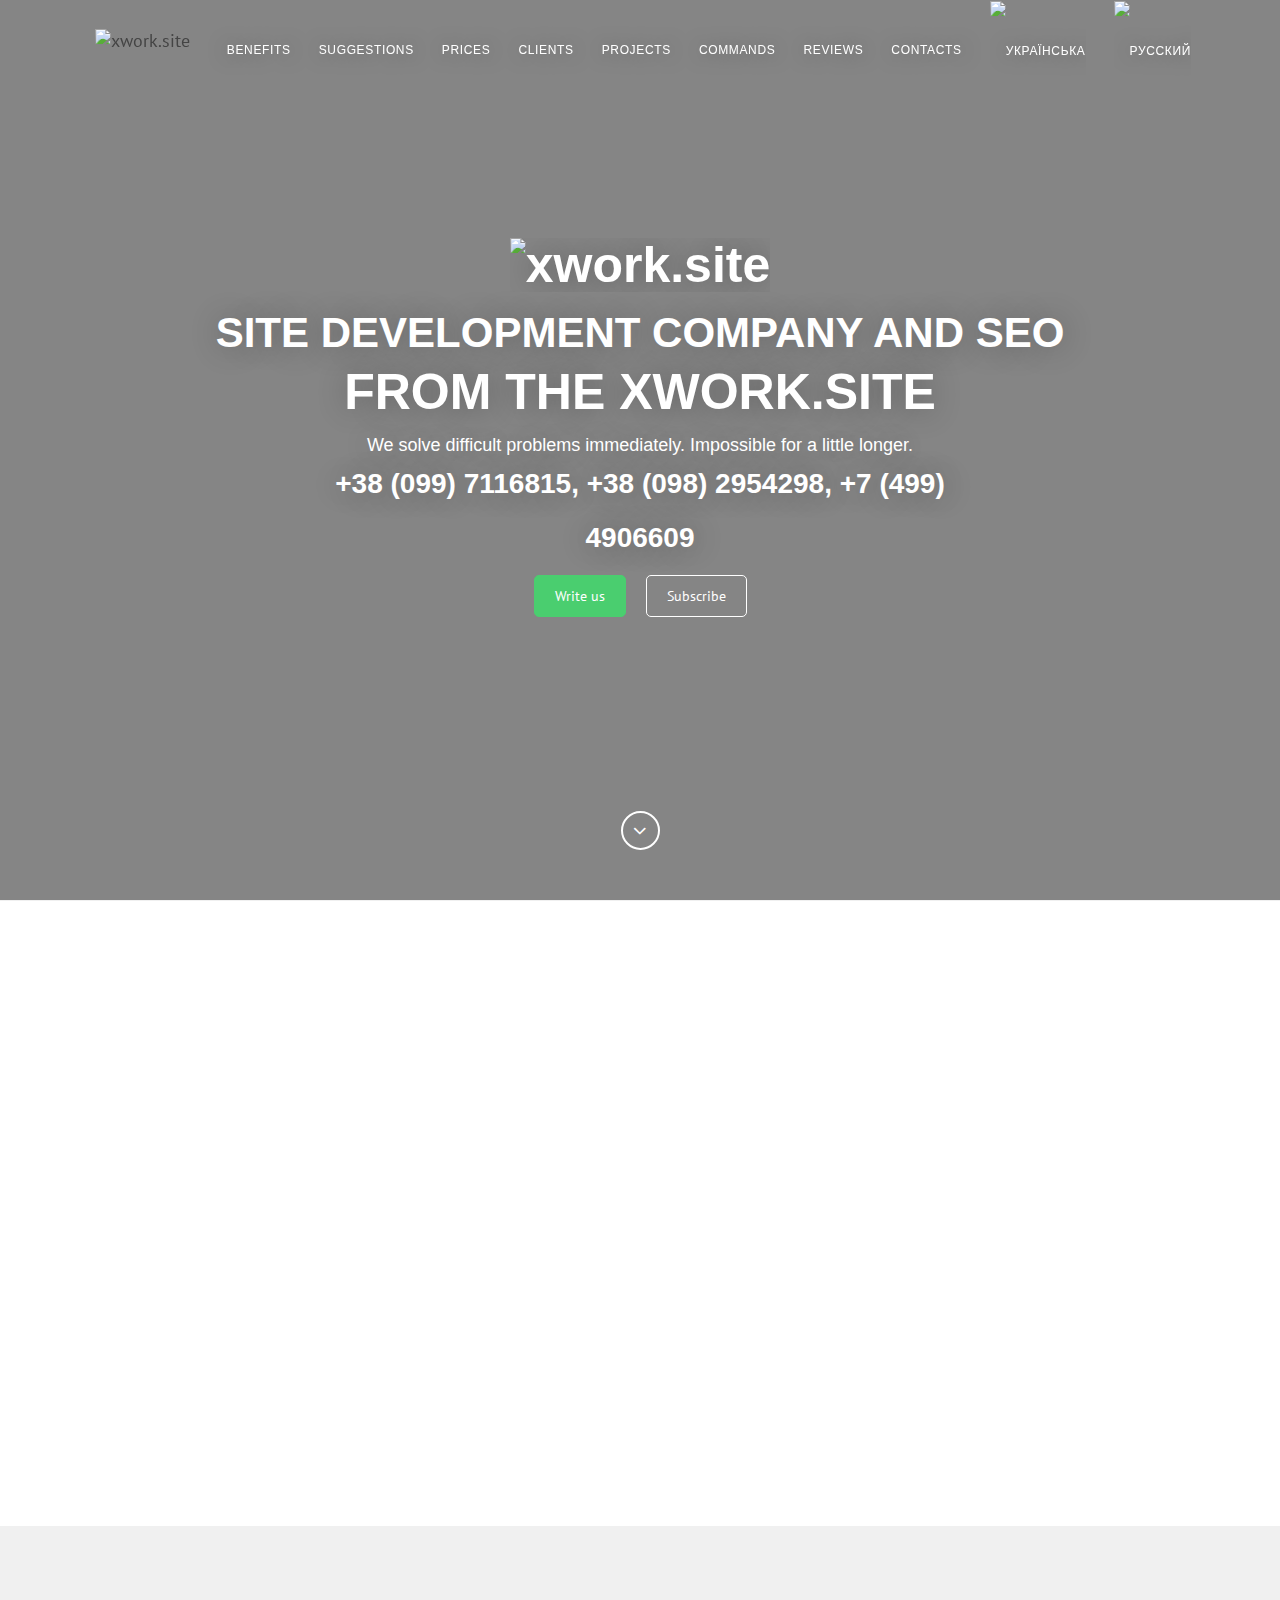
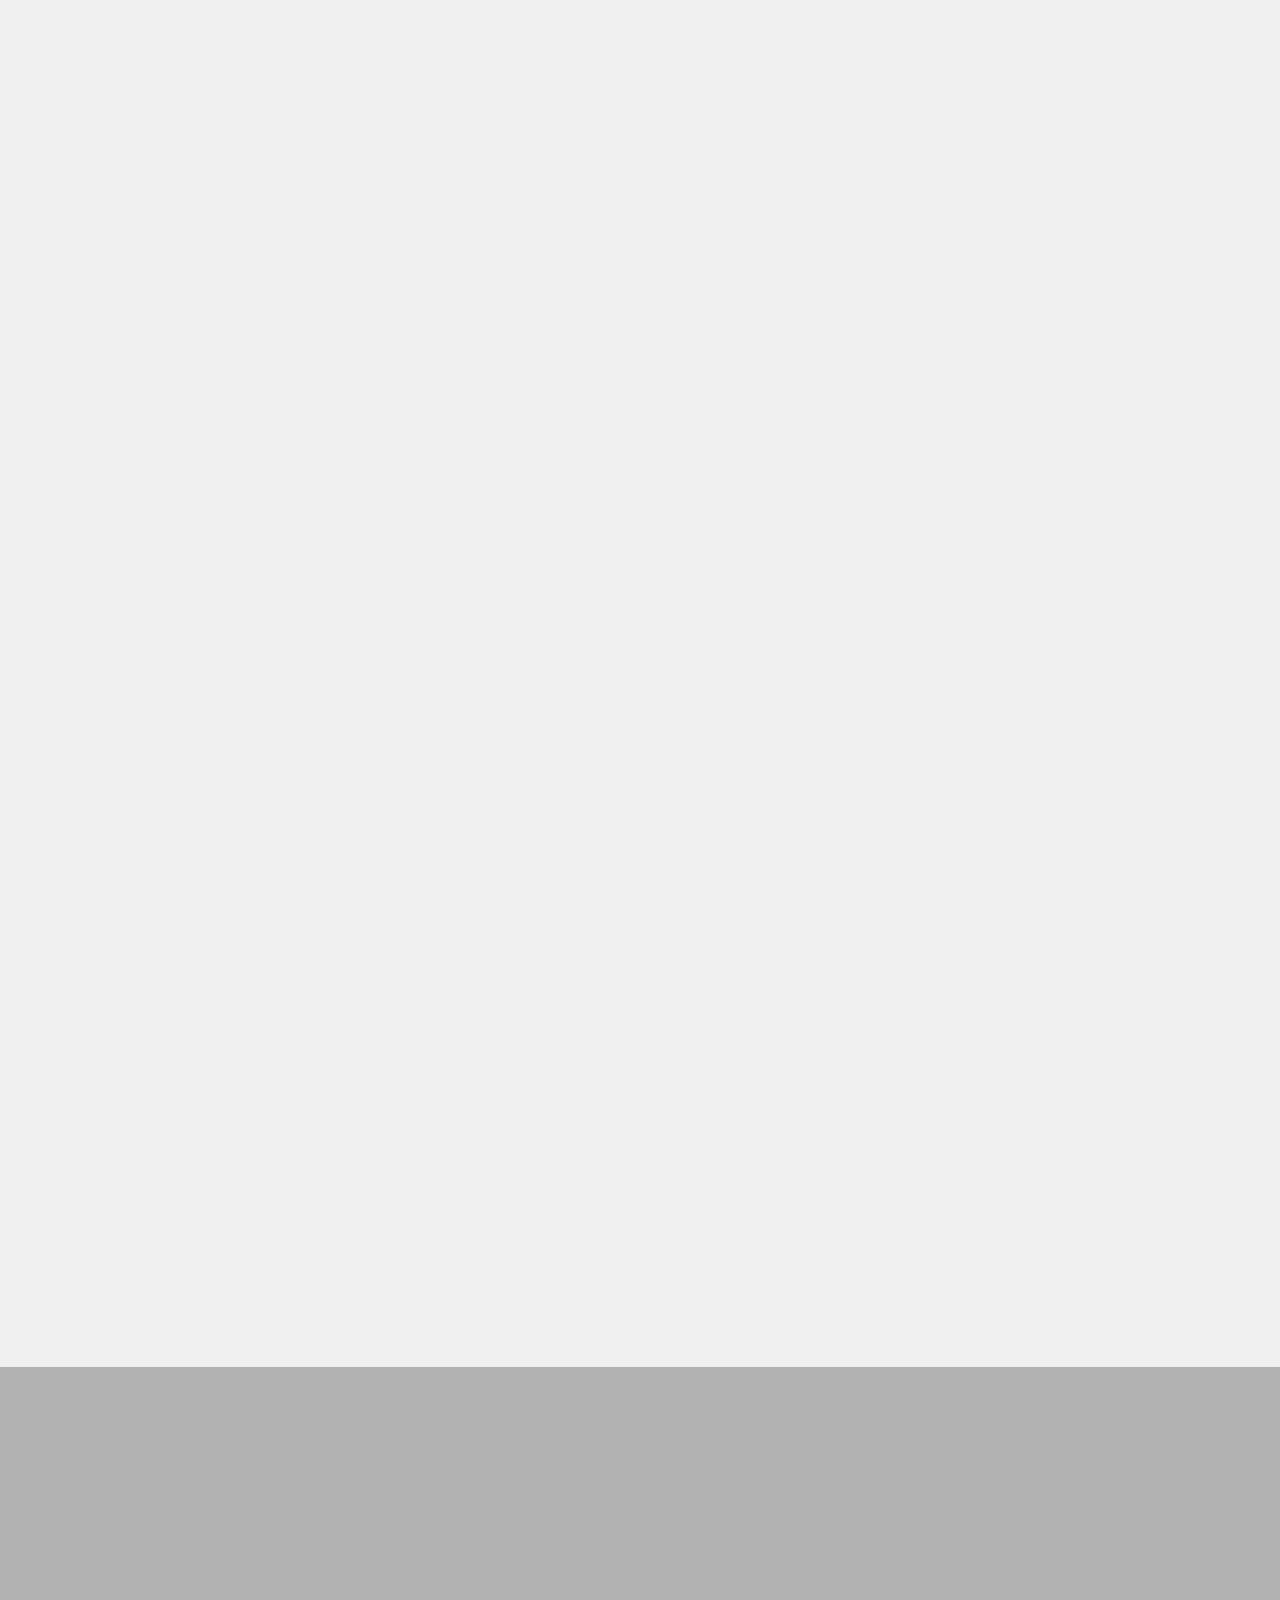
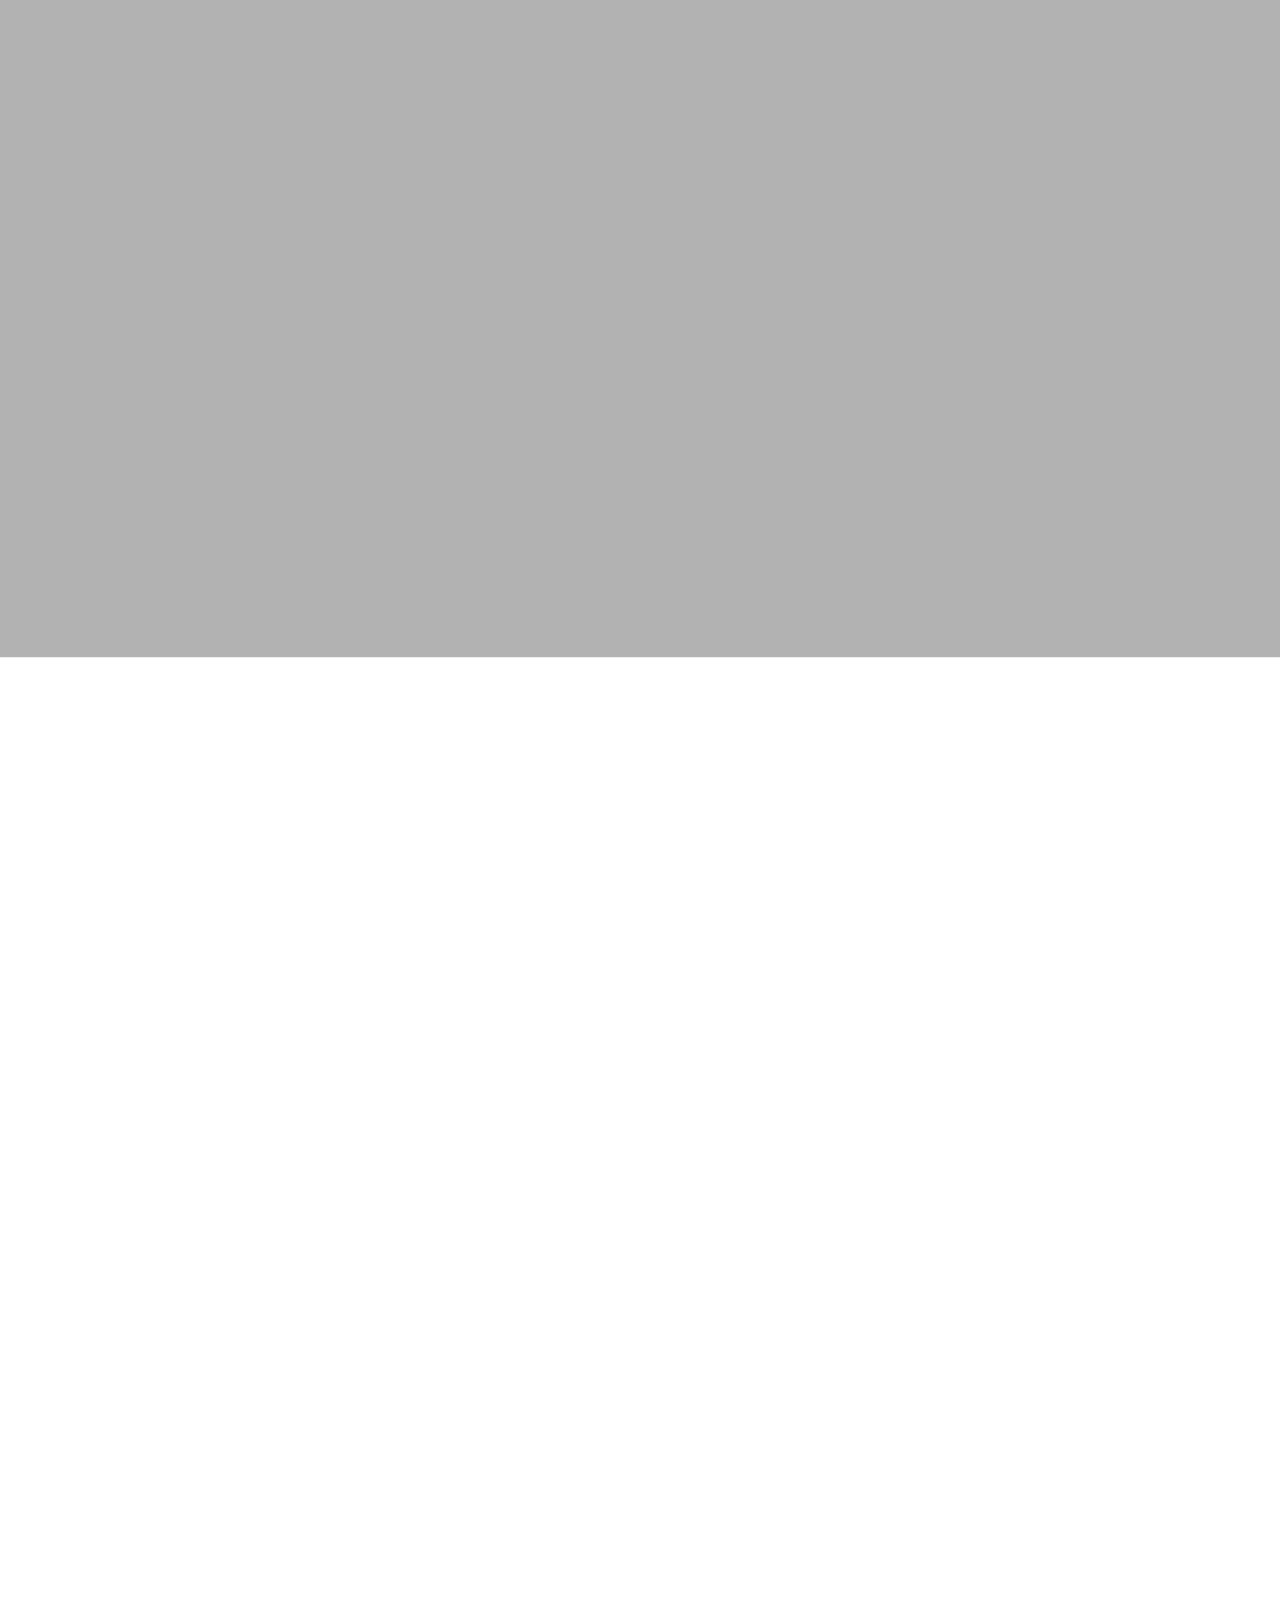
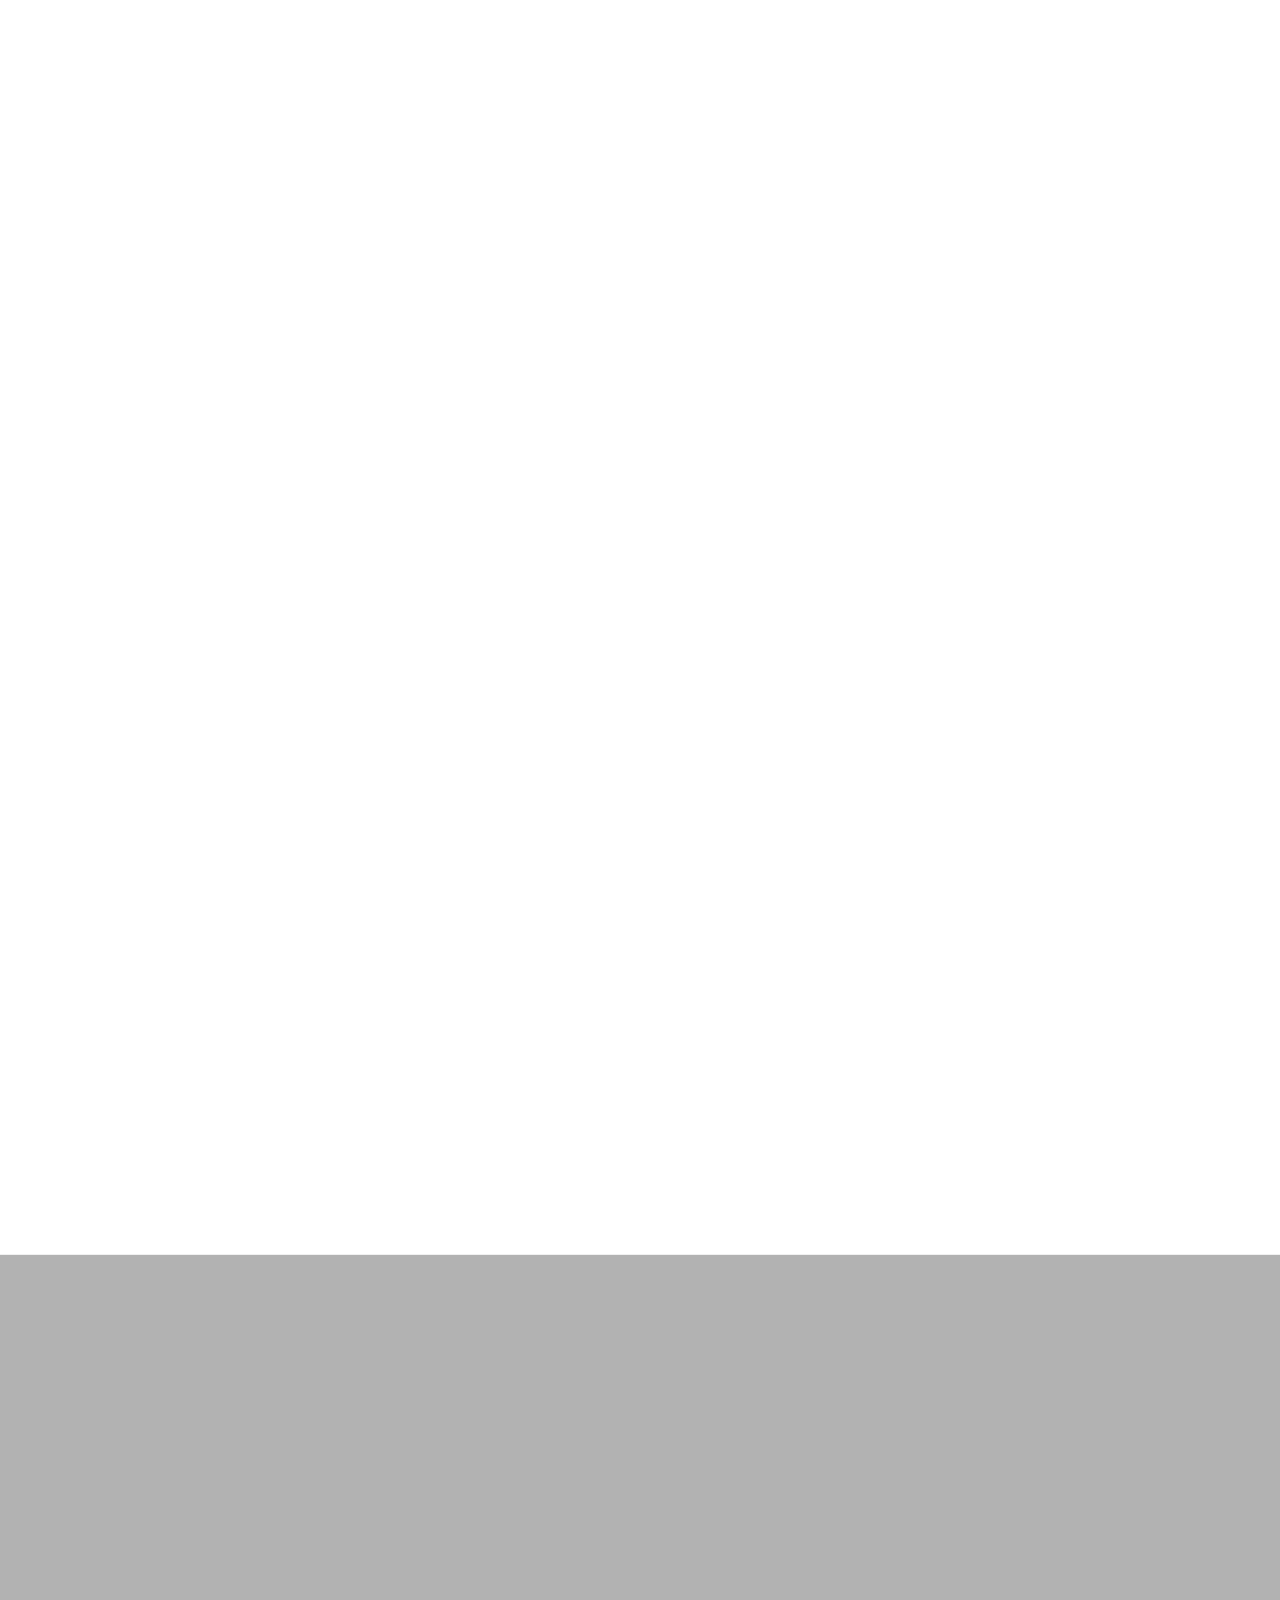
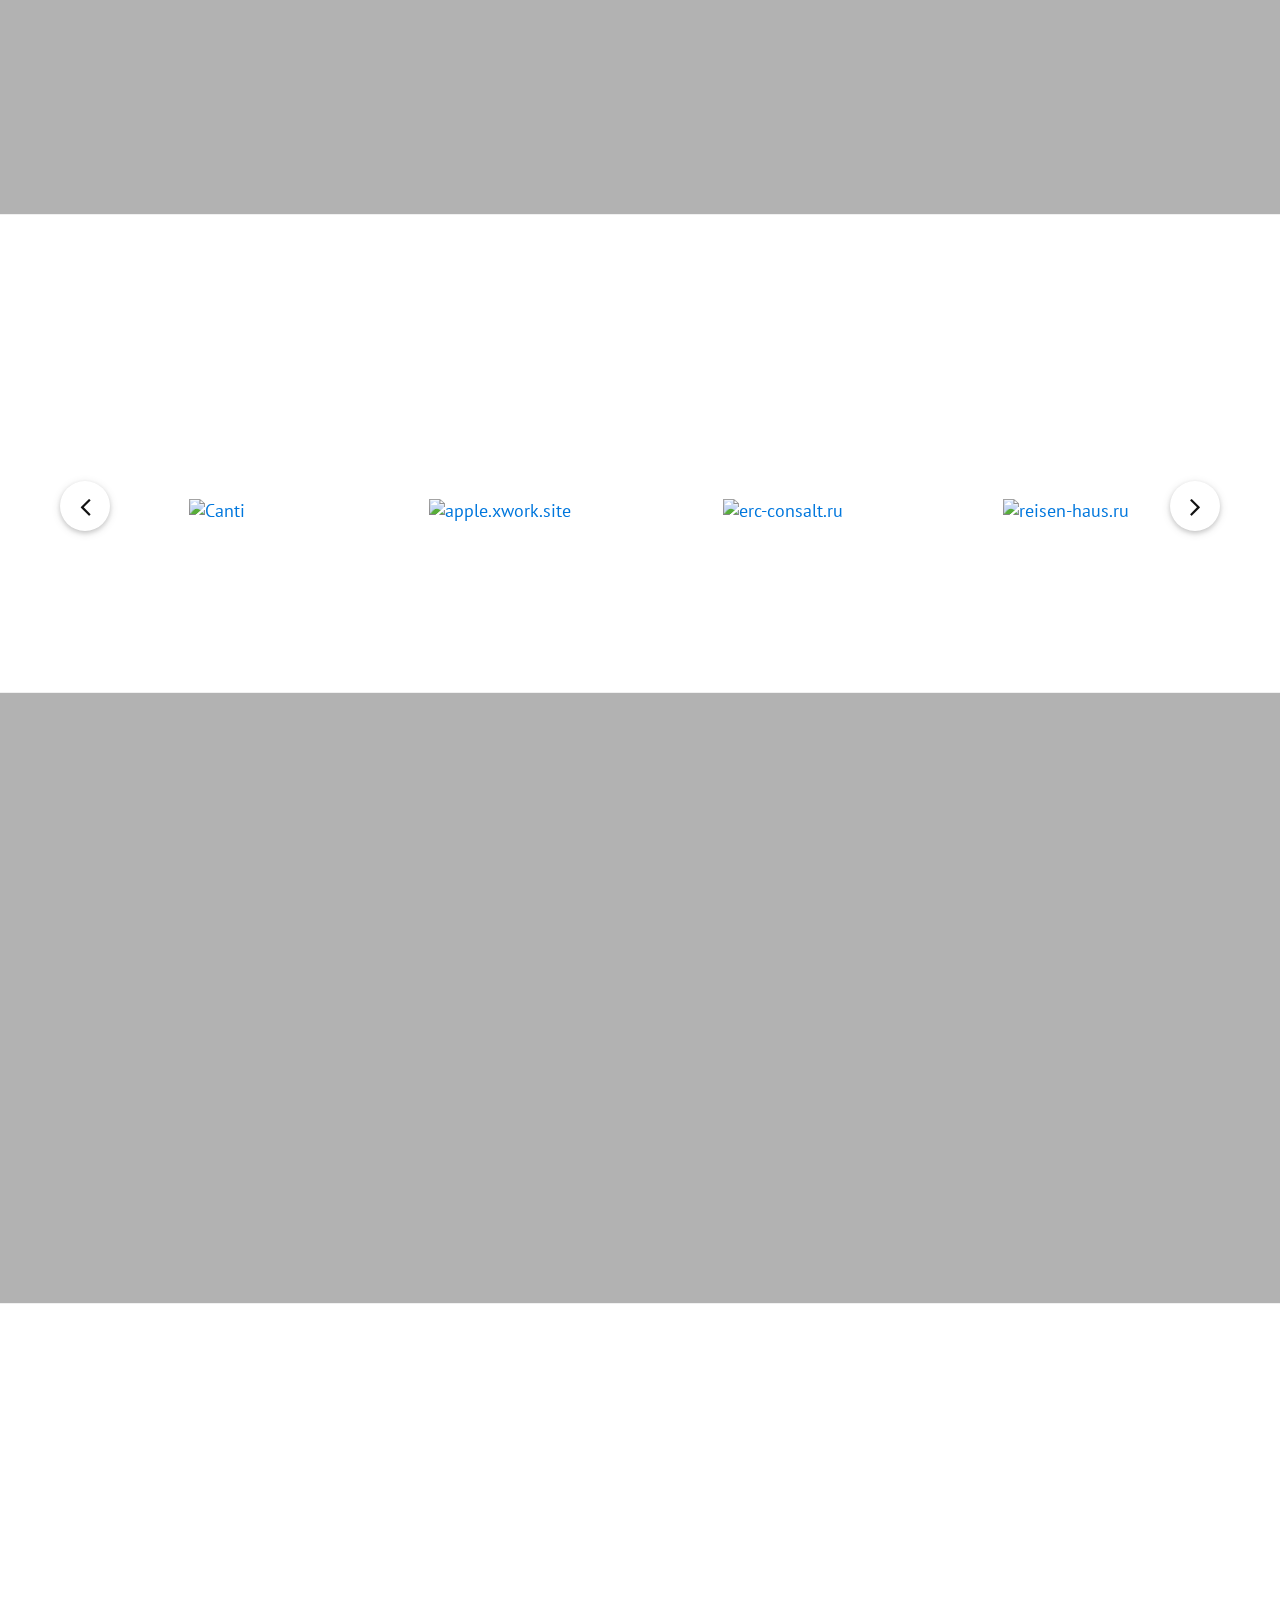
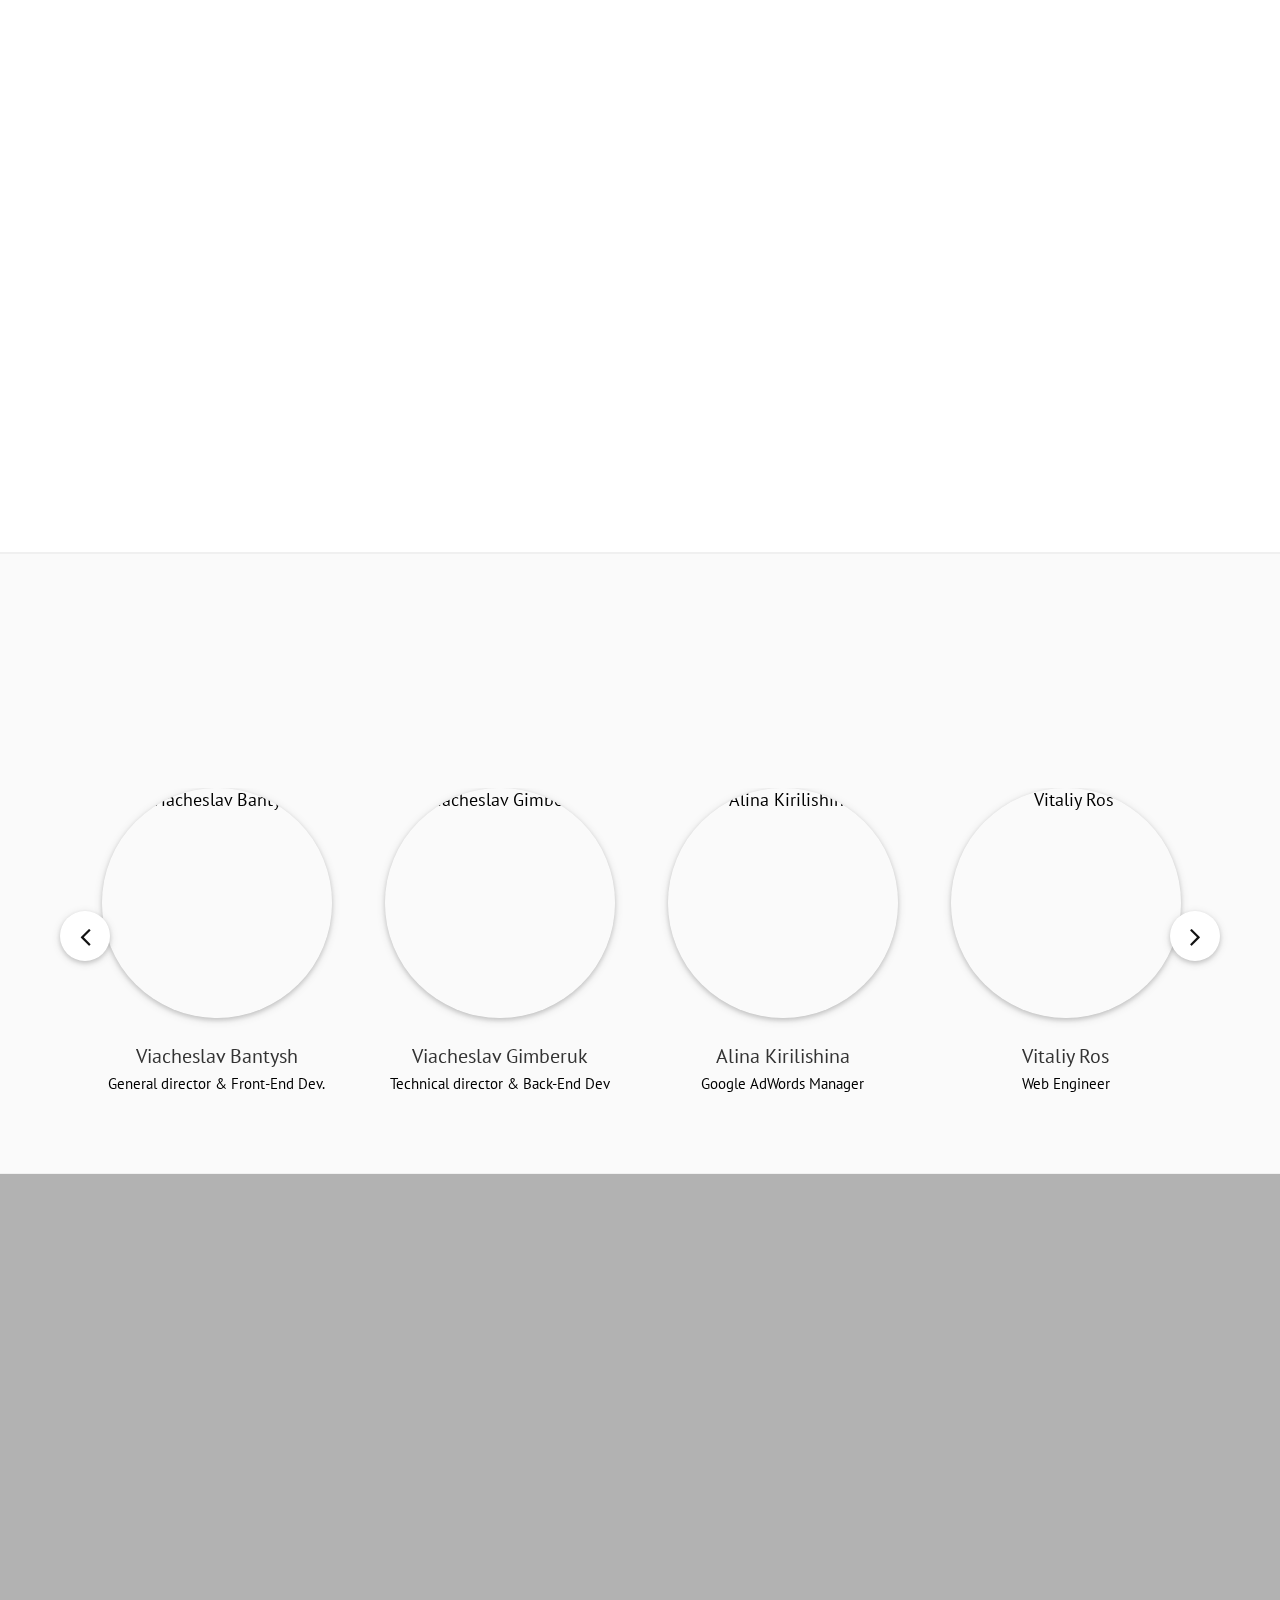
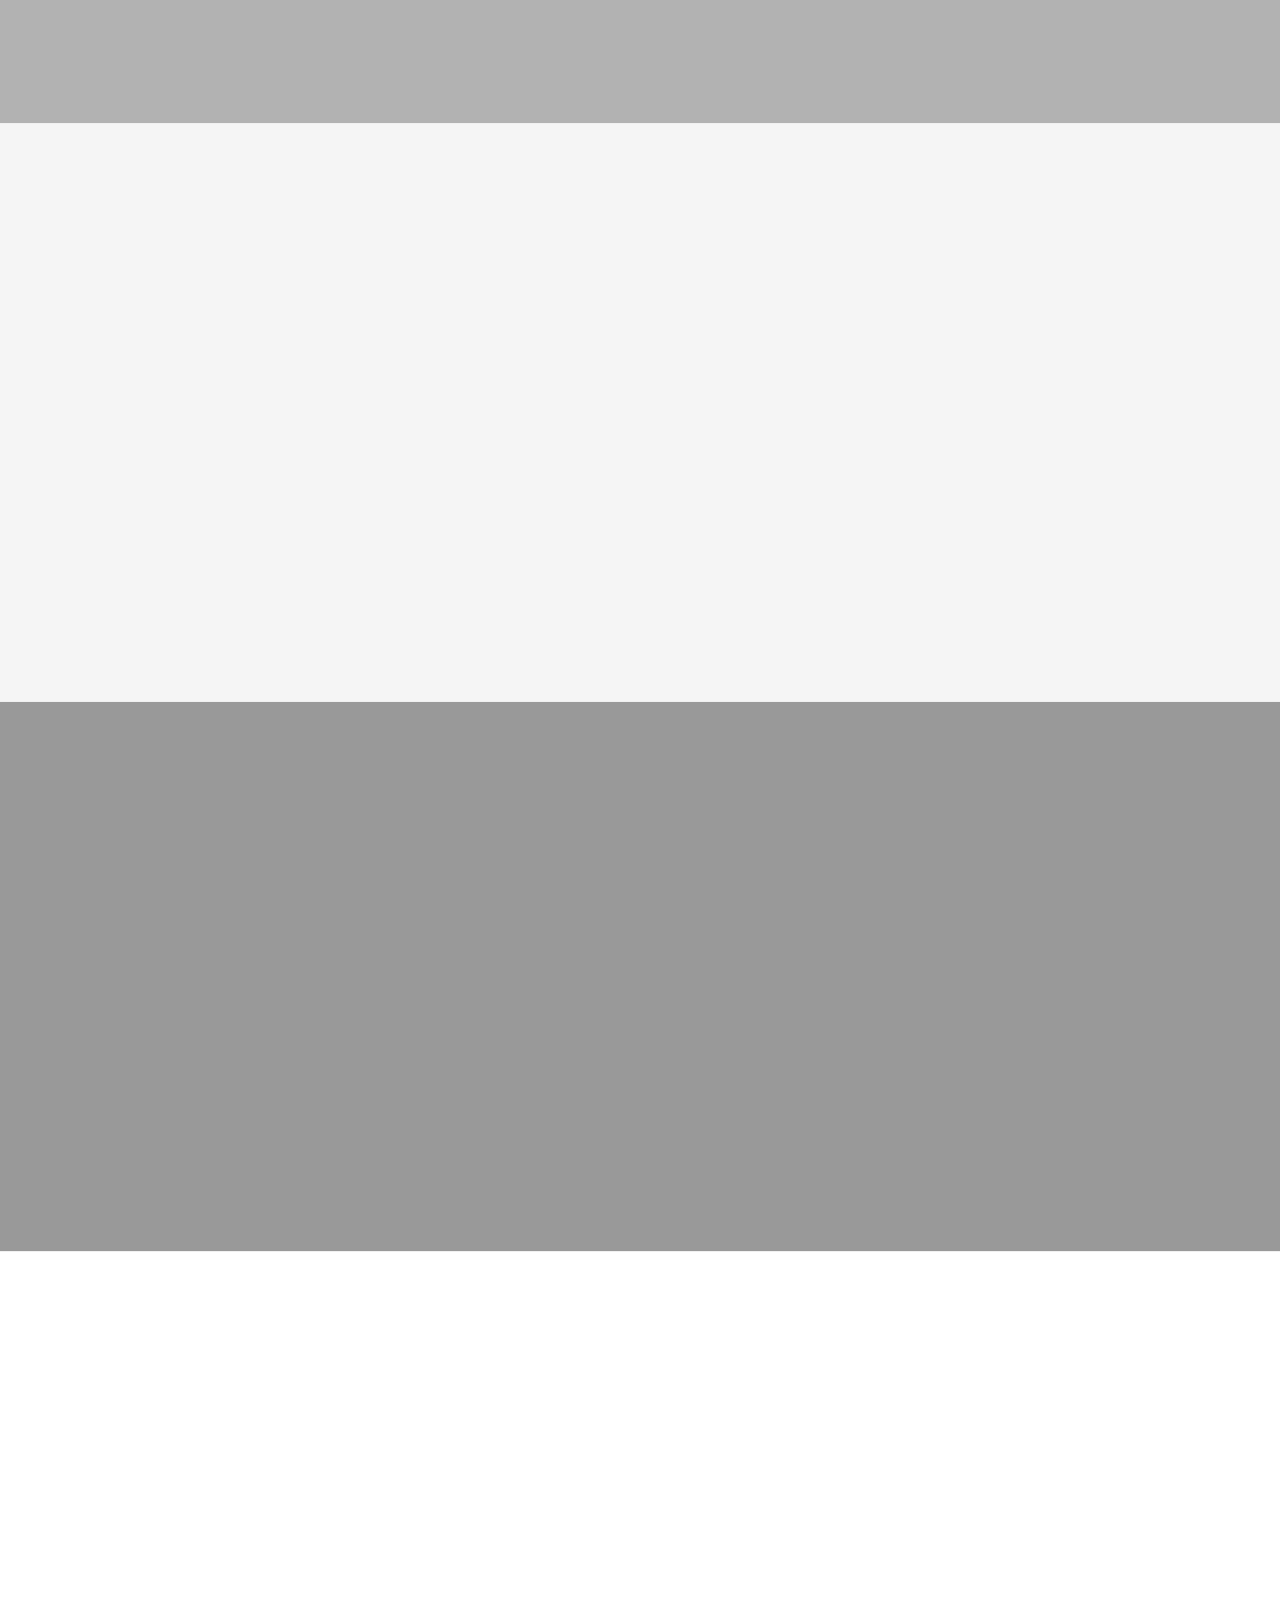
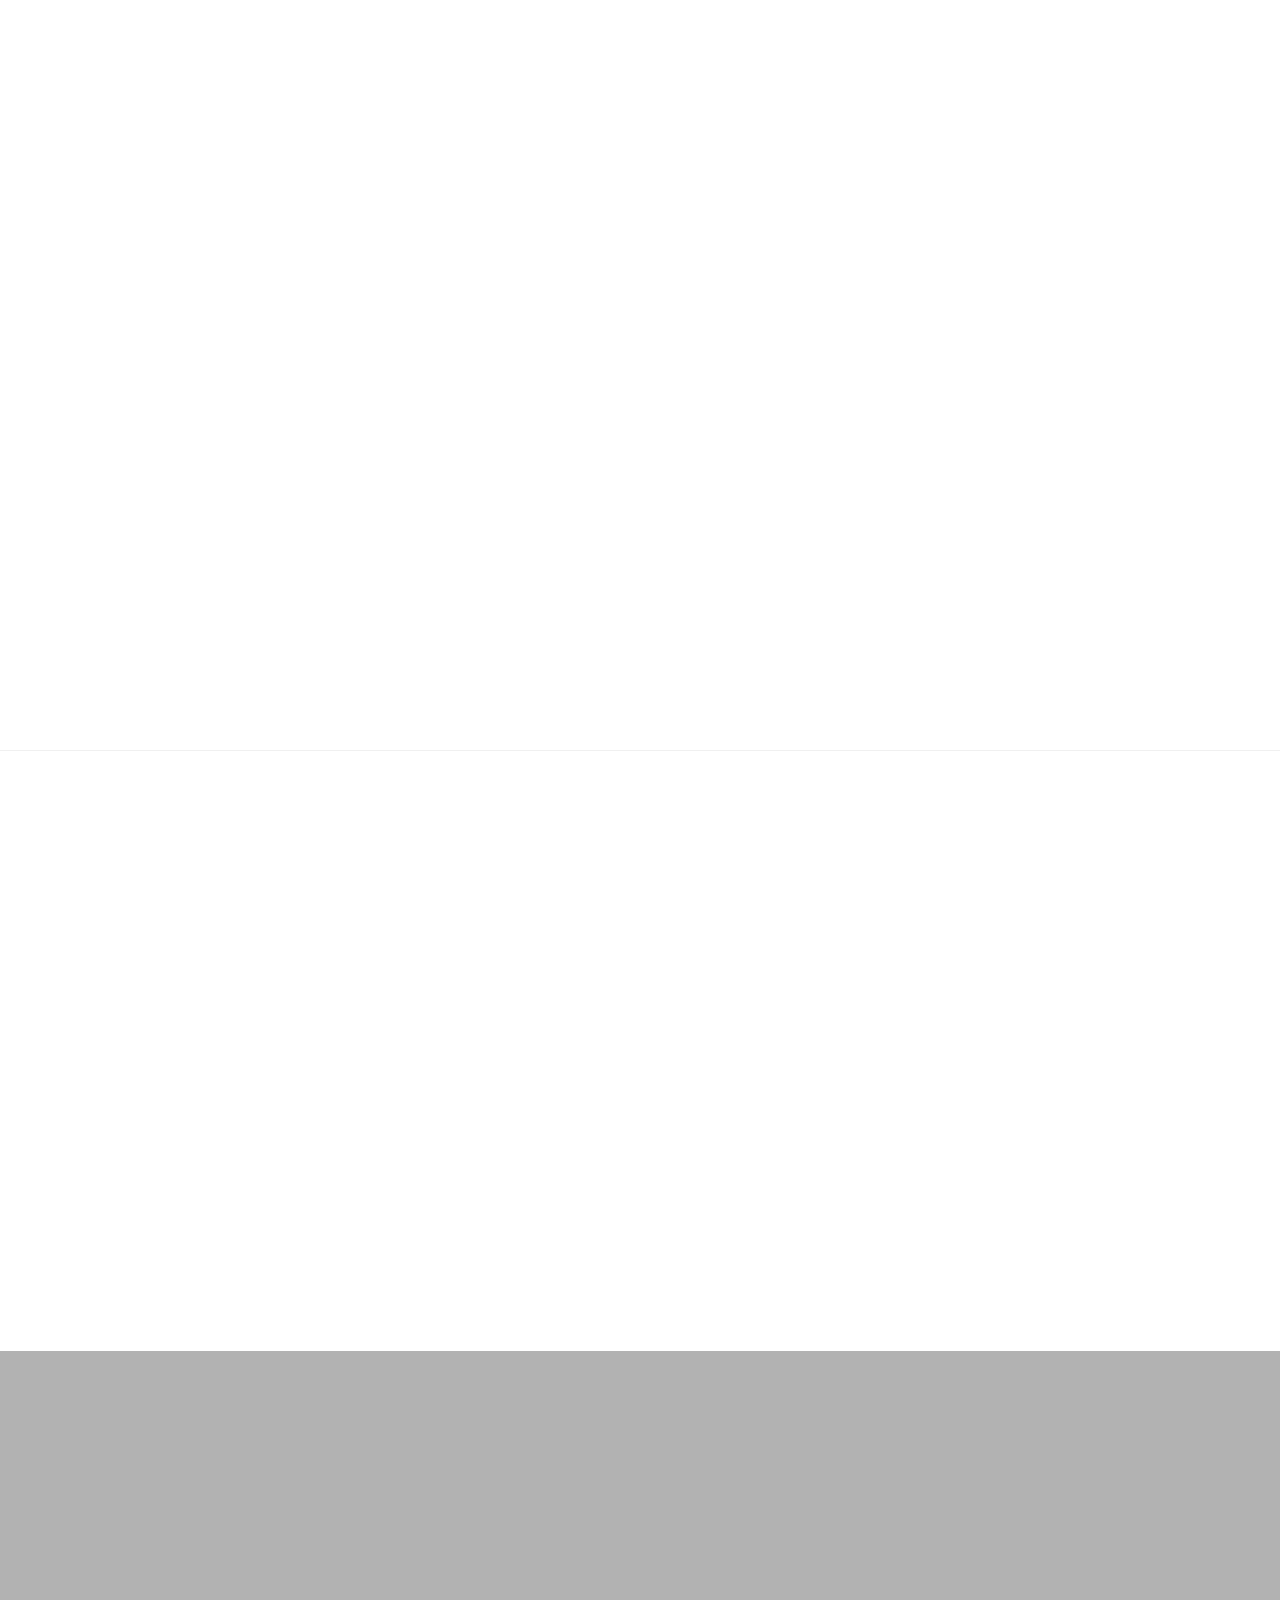
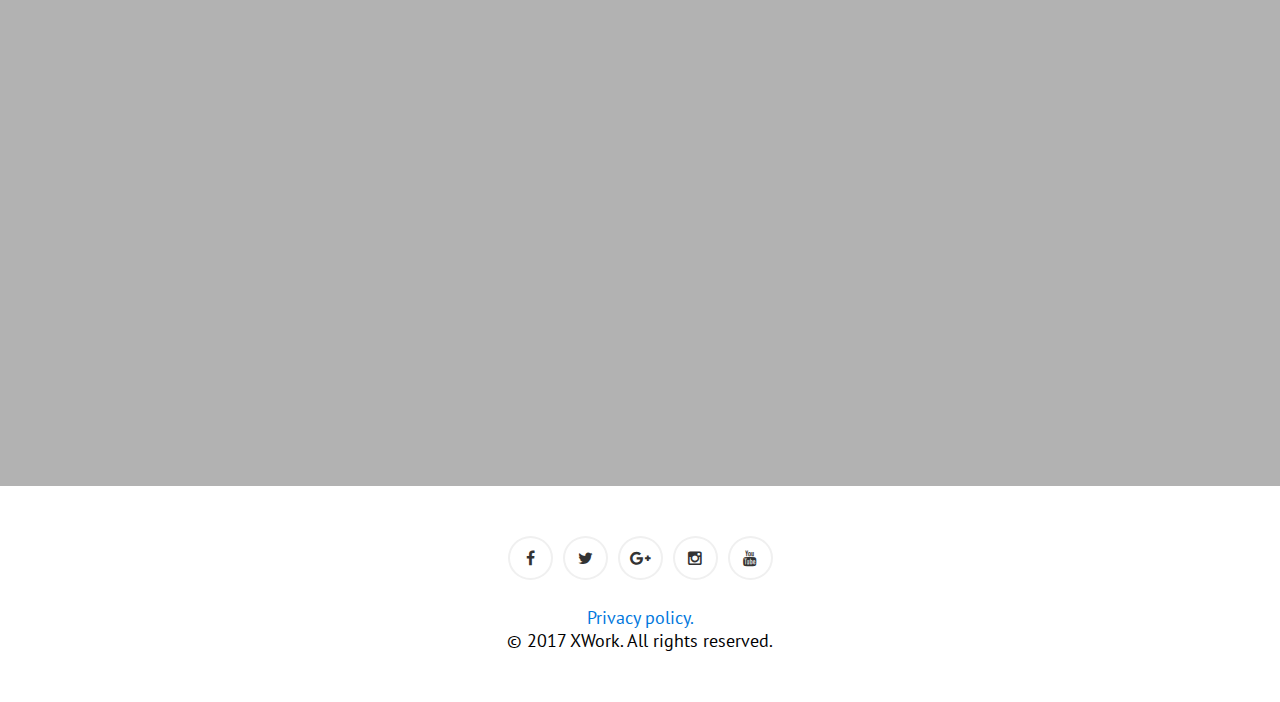
==== commit 123e101e: "Update index.html" ====
--- a/index.html
+++ b/index.html
@@ -5,15 +5,19 @@
     <meta http-equiv="Content-Type" content="text/html; charset=utf-8">
     <meta name="viewport" content="width=device-width, initial-scale=1.0">
     <meta http-equiv="X-UA-Compatible" content="IE=edge">
-    <meta name="Keywords" content="создание сайтов,SEO, SMM, продвижение сайтов">
-    <meta name="description" content="XWork - сознание и продвижение сайтов в Украине и России. SEO оптимизация, наполнение. Тел.: +380997116815">
-    <meta name="author" content="XWork" />
-    <title>XWork - создание и продвижение сайтов в Украине и России</title>
-
-    <meta property="og:title" content="XWork - сознание и продвижение сайтов в Украине и России" />
-    <meta property="og:type" content="text/html" />
-    <meta property="og:url" content="http://xwork.site" />
-    <meta property="og:image" content="images/xwork.site.white.png" />
+    <meta name="Keywords" content="creation of sites, SEO, SMM, website promotion">
+    <meta name="description"
+          content="XWork - creation and promotion of sites in Ukraine and Russia. SEO optimization, filling. Tel.: +380997116815">
+    <meta name="author" content="XWork"/>
+    <title>XWork - creation and promotion of sites in Ukraine and Russia</title>
+
+    <meta property="og:title" content="XWork - creation and promotion of sites in Ukraine and Russia"/>
+    <meta property="og:description" content="XWork - creation and promotion of sites in Ukraine and Russia. SEO optimization, filling. Tel.: +380997116815"/>
+    <meta property="og:type" content="website"/>
+    <meta property="og:url" content="https://xwork.site/"/>
+    <meta property="og:image" content="https://xwork.site/images/xwork.site.white.png"/>
+    <meta property="og:image:width" content="200" />
+    <meta property="og:image:height" content="200" />
 
     <link rel="shortcut icon" href="images/xwork.site.png">
     <link rel="apple-touch-icon" sizes="57x57" href="images/xwork.site.png">
@@ -23,12 +27,12 @@
     <link href="css/styles.css" rel="stylesheet" media="all">
     <link href="css/slick.css" rel="stylesheet" media="all">
     <link href="css/slick-theme.css" rel="stylesheet" media="all">
-
+    
     <!-- Facebook Pixel Code -->
     <script>
-        ! function(f, b, e, v, n, t, s) {
+        !function (f, b, e, v, n, t, s) {
             if (f.fbq) return;
-            n = f.fbq = function() {
+            n = f.fbq = function () {
                 n.callMethod ? n.callMethod.apply(n, arguments) : n.queue.push(arguments)
             };
             if (!f._fbq) f._fbq = n;
@@ -45,1303 +49,1489 @@
         fbq('init', '384949058623813');
         fbq('track', 'PageView');
     </script>
-
     <!-- End Facebook Pixel Code -->
+    <!-- Global site tag (gtag.js) - Google Analytics -->
+<script async src="https://www.googletagmanager.com/gtag/js?id=UA-119399159-1"></script>
+<script>
+  window.dataLayer = window.dataLayer || [];
+  function gtag(){dataLayer.push(arguments);}
+  gtag('js', new Date());
+
+  gtag('config', 'UA-119399159-1');
+</script>
 </head>
 
 <body data-ng-app="myPage" data-ng-controller="myPageCtrl">
-    <noscript><img height="1" width="1" style="display:none" src="https://www.facebook.com/tr?id=384949058623813&ev=PageView&noscript=1" alt="Pixel" /></noscript>
-    <!-- Spinner -->
-    <!--div class="spinner">
-        <div class="spinner_wrapper">
-            <div class="spinner_folding_cube">
-                <div class="spinner_cube1 spinner_cube"></div>
-                <div class="spinner_cube2 spinner_cube"></div>
-                <div class="spinner_cube4 spinner_cube"></div>
-                <div class="spinner_cube3 spinner_cube"></div>
-            </div>
-        </div>
-    </div-->
-
-    <!-- Page wrapper -->
-    <div class="wrapper">
-
-        <!-- Header -->
-        <header class="uk-small-hidden header">
-            <nav class="uk-navbar header-nav">
-                <div class="uk-container uk-container-center">
-                    <a class="uk-navbar-brand logo_link" data-ng-click="scrollTop()" href="index.html">
-                        <img class="uk-responsive-height logo" src="images/xwork.site.white.png" alt="xwork.site">
-                    </a>
-                    <div class="uk-navbar-flip uk-visible-large">
-                        <ul class="uk-navbar-nav header-nav-list">
-                            <li class="header_nav_list_item">
-                                <a data-ng-click="scrollNav($event)" class="link_features header_nav_list_item_link" href="#">Преимущества</a>
+<noscript><img height="1" width="1" style="display:none"
+               src="https://www.facebook.com/tr?id=384949058623813&ev=PageView&noscript=1" alt="Pixel"/></noscript>
+<!-- Spinner -->
+<!--div class="spinner">
+    <div class="spinner_wrapper">
+        <div class="spinner_folding_cube">
+            <div class="spinner_cube1 spinner_cube"></div>
+            <div class="spinner_cube2 spinner_cube"></div>
+            <div class="spinner_cube4 spinner_cube"></div>
+            <div class="spinner_cube3 spinner_cube"></div>
+        </div>
+    </div>
+</div-->
+
+<!-- Page wrapper -->
+<div itemscope itemtype="http://schema.org/Organization" class="wrapper">
+
+    <!-- Header -->
+    <header class="uk-small-hidden header">
+        <nav class="uk-navbar header-nav">
+            <div class="uk-container uk-container-center">
+                <a class="uk-navbar-brand logo_link" data-ng-click="scrollTop()" href="index.html">
+                    <img class="uk-responsive-height logo" src="images/xwork.site.white.png" alt="xwork.site">
+                </a>
+                <div class="uk-navbar-flip uk-visible-large">
+                    <ul class="uk-navbar-nav header-nav-list">
+                        <li class="header_nav_list_item">
+                            <a data-ng-click="scrollNav($event)" class="link_features header_nav_list_item_link"
+                               href="#">BENEFITS</a>
+                        </li>
+                        <li class="header_nav_list_item">
+                            <a data-ng-click="scrollNav($event)" class="link_offer header_nav_list_item_link" href="#">SUGGESTIONS</a>
+                        </li>
+                        <li class="header_nav_list_item">
+                            <a data-ng-click="scrollNav($event)" class="link_pricing header_nav_list_item_link"
+                               href="#">PRICES</a>
+                        </li>
+                        <li class="header_nav_list_item">
+                            <a data-ng-click="scrollNav($event)" class="link_clients header_nav_list_item_link"
+                               href="#">CLIENTS</a>
+                        </li>
+                        <!--li class="header_nav_list_item">
+                            <a data-ng-click="scrollNav($event)" class="link_facts header_nav_list_item_link" href="#">FACTS</a>
+                        </li-->
+                        <li class="header_nav_list_item">
+                            <a data-ng-click="scrollNav($event)" class="link_projects header_nav_list_item_link"
+                               href="#">PROJECTS</a>
+                        </li>
+                        <li class="header_nav_list_item">
+                            <a data-ng-click="scrollNav($event)" class="link_team header_nav_list_item_link" href="#">COMMANDS</a>
+                        </li>
+                        <li class="header_nav_list_item">
+                            <a data-ng-click="scrollNav($event)" class="link_customers header_nav_list_item_link"
+                               href="#">REVIEWS</a>
+                        </li>
+                        <li class="header_nav_list_item">
+                            <a data-ng-click="scrollNav($event)" class="link_contacts header_nav_list_item_link"
+                               href="#">CONTACTS</a>
+                        </li>
+                        <li class="header_nav_list_item">
+                            <a class="link_contacts header_nav_list_item_link"
+                               href="index-ua.html"><img src="images/flag-ua.png" alt="Українська"></a>
+                        </li>
+                        <li class="header_nav_list_item">
+                            <a class="link_contacts header_nav_list_item_link"
+                               href="index-ru.html"><img src="images/flag-ru.png" alt="Русский"></a>
+                        </li>
+                    </ul>
+                </div>
+                <div class="uk-navbar-flip uk-hidden-large header_navbar_mobile_block">
+                    <div class="header_navbar_mobile flag">
+                        <a class="" href="index-ua.html"><img src="images/flag-ua.png" alt="Українська"></a>
+                        <a class="" href="index-ru.html"><img src="images/flag-ru.png" alt="Русский"></a>
+                    </div>
+                    <div data-ng-click="toggleMobileNav($event)" class="uk-navbar-toggle header_navbar_mobile"></div>
+                </div>
+            </div>
+        </nav>
+    </header>
+
+    <!-- Text container -->
+    <section
+            class="uk-height-viewport uk-cover-background uk-position-relative uk-flex uk-flex-middle uk-overflow-hidden grey_overlay container">
+        <div class="uk-container uk-container-center uk-width-1-1 uk-text-center uk-position-relative container_block">
+
+            <div class="container_block">
+                <h1 class="uk-h1 container_subtitle"><img class="uk-responsive-height logo"
+                                                          src="https://xwork.site/images/xwork.site.white.png" alt="xwork.site"></h1>
+                <h1 class="uk-h2 container_title">SITE DEVELOPMENT COMPANY AND SEO</h1>
+                <h1 class="uk-h2 container_subtitle">FROM THE <span itemprop="name">XWORK.SITE</span></h1>
+                <div class="container_description">We solve difficult problems immediately. Impossible for a little
+                    longer.
+                </div>
+                <div class="container_description">
+                    <h5 class="uk-h2 container_title"><span itemprop="telephone">+38 (099) 7116815</span>, <span itemprop="telephone">+38 (098) 2954298</span>, <span itemprop="telephone">+7 (499) 4906609</span></h5>
+                </div>
+                <!-- BUTTONS -->
+                <div class="uk-position-relative uk-margin-large-bottom uk-width-1-1 container_button">
+                    <div data-ng-click="scrollNav($event)"
+                         class="uk-button uk-border-rounded green_button container_button_message">Write us
+                    </div>
+                    <div data-ng-click="scrollNav($event)"
+                         class="uk-button uk-border-rounded container_button_subscribe">Subscribe
+                    </div>
+                </div>
+            </div>
+
+        </div>
+        <div data-ng-click="scrollNav($event)" class="uk-icon-angle-down container_arrow"></div>
+    </section>
+
+    <!-- Elements -->
+    <section class="elements section">
+        <div class="uk-container uk-container-center uk-text-center" data-uk-scrollspy="{cls:'uk-active'}">
+            <h3 class="uk-h3 uk-margin-bottom animated section_title elements_title">Suggestions</h3>
+            <h4 class="uk-h4 uk-margin-large-bottom animated section_subtitle">Order a website and get all the benefits
+                of working with XWORK</h4>
+            <div class="uk-grid uk-grid-large">
+                <div class="uk-width-large-1-4 uk-width-small-1-2 animated">
+                    <div class="uk-margin-large-bottom elements_item">
+                        <div class="uk-icon-thumbs-o-up uk-border-circle elements_item_label"></div>
+                        <h4 class="uk-h4 elements_item_text">Price</h4>
+                        <p class="elements_item_desc">Development website for any budget</p>
+                    </div>
+                </div>
+                <div class="uk-width-large-1-4 uk-width-small-1-2 animated">
+                    <div class="uk-margin-large-bottom elements_item">
+                        <div class="uk-icon-line-chart uk-border-circle elements_item_label"></div>
+                        <h4 class="uk-h4 elements_item_text">High quality</h4>
+                        <p class="elements_item_desc">Quality confirmed by our customers and our best works</p>
+                    </div>
+                </div>
+                <div class="uk-width-large-1-4 uk-width-small-1-2 animated">
+                    <div class="uk-margin-large-bottom elements_item">
+                        <div class="uk-icon-bar-chart-o uk-border-circle elements_item_label"></div>
+                        <h4 class="uk-h4 elements_item_text">Advanced analytics</h4>
+                        <p class="elements_item_desc">Detailed analysis of the market segment and competitors for
+                            successful advertising campaign</p>
+                    </div>
+                </div>
+                <div class="uk-width-large-1-4 uk-width-small-1-2 animated">
+                    <div class="uk-margin-large-bottom elements_item">
+                        <div class="uk-icon-clock-o uk-border-circle elements_item_label"></div>
+                        <h4 class="uk-h4 elements_item_text">Integrated approach</h4>
+                        <p class="elements_item_desc">We can combine Sites, SEO, SMM, dedicated servers, domains,
+                            hosting and naming</p>
+                    </div>
+                </div>
+            </div>
+        </div>
+    </section>
+
+    <!-- Description -->
+    <section class="description section">
+        <div class="uk-grid uk-grid-collapse">
+            <div class="uk-width-large-1-2 uk-flex uk-flex-middle">
+                <div class="uk-container description_block" data-uk-scrollspy="{cls:'uk-active'}">
+                    <h3 class="uk-h3 uk-margin-large-bottom animated description_title">Development of web portals and
+                        enterprise applications</h3>
+                    <p class="animated description_text">To keep up with the times is to use the maximum of resources.
+                        Millions of Internet users do not know anything about you unless you go beyond contact sales of
+                        goods and services. In nowadays for sales or visibility of your brand you must develop own web
+                        site.</p>
+                    <a class="uk-button uk-button-large button_custom_green uk-border-rounded uk-margin-top animated" href="files/brif-en.doc">Download Brief for Site creation</a>
+                </div>
+            </div>
+            <div class="uk-width-large-1-2 description_image" data-image="images/developer.jpg"></div>
+        </div>
+    </section>
+
+    <!-- Description secondary -->
+    <section class="description section">
+        <div class="uk-grid uk-grid-collapse">
+            <div class="uk-width-large-1-2 description_image" data-image="images/best-start.jpg"></div>
+            <div class="uk-width-large-1-2 uk-flex uk-flex-middle">
+                <div class="uk-container description_block" data-uk-scrollspy="{cls:'uk-active'}">
+                    <h3 class="uk-h3 uk-margin-large-bottom animated description_title">We guarantee your success!</h3>
+                    <p class="animated description_text">Start working with a team of professionals. We own a perfect
+                        tools for developing and promoting websites using the newest solutions and technologies. Our
+                        advantage is an integrated approach in development. We can afford to guarantee your success!</p>
+                        <a class="uk-button uk-button-large button_custom_green uk-border-rounded uk-margin-top animated"
+                       href="https://xwork.site/seo/" target="_blank">Order Ads from a Google specialist</a>
+                </div>
+            </div>
+        </div>
+    </section>
+
+    <!-- Description thirdly -->
+    <section class="description section">
+        <div class="uk-grid uk-grid-collapse">
+            <div class="uk-width-large-1-2 uk-flex uk-flex-middle">
+                <div class="uk-container description_block" data-uk-scrollspy="{cls:'uk-active'}">
+                    <h3 class="uk-h3 uk-margin-large-bottom animated description_title">Freelance XWork.online - the
+                        best place for meeting the customer and the executor</h3>
+                    <p class="animated description_text">Inviting a remote employee to perform a certain job has a lot
+                        of advantages. You don’t need to spend your resources on the organization of the employee's
+                        workplace and technical support. You can order a complex of services and entrust work on your
+                        project to professionals of various fields. We have qualified and proven specialists to realize
+                        your ideas.</p>
+                    <!--a class="uk-button uk-button-large button_custom_green uk-border-rounded uk-margin-top animated"
+                       href="https://xwork.online/" target="_blank">Register for free</a-->
+                </div>
+            </div>
+            <div class="uk-width-large-1-2 description_image" data-image="images/freelance.jpg"></div>
+        </div>
+    </section>
+
+    <!-- Features -->
+    <section class="features grey_overlay section">
+        <div class="uk-container uk-container-center uk-position-relative" data-uk-scrollspy="{cls:'uk-active'}">
+            <h3 class="uk-h3 uk-text-center uk-text-contrast animated section_title features_title">We offer</h3>
+            <h4 class="uk-h4 uk-text-contrast uk-text-center uk-margin-large-bottom animated section_subtitle">Raise
+                your site to the next level</h4>
+            <div class="uk-grid uk-grid-large">
+                <div class="uk-width-large-1-3 uk-width-medium-1-2 uk-text-center uk-margin-large-bottom animated">
+                    <div class="uk-grid uk-grid-collapse features_block">
+                        <div class="uk-width-1-1 uk-margin-bottom uk-text-center">
+                            <div class="uk-icon-html5 features_logo"></div>
+                        </div>
+                        <div class="uk-width-1-1">
+                            <h4 class="uk-h4 uk-text-contrast features_caption">Web development</h4>
+                            <p class="uk-text-contrast features_text">Development of web sites. Based on individual
+                                approach.</p>
+                        </div>
+                    </div>
+                </div>
+                <div class="uk-width-large-1-3 uk-width-medium-1-2 uk-text-center uk-margin-large-bottom animated">
+                    <div class="uk-grid uk-grid-collapse features_block">
+                        <div class="uk-width-1-1 uk-margin-bottom uk-text-center">
+                            <div class="uk-icon-signal features_logo"></div>
+                        </div>
+                        <div class="uk-width-1-1">
+                            <h4 class="uk-h4 uk-text-contrast features_caption">Digital marketing</h4>
+                            <p class="uk-text-contrast features_text">Targeted and interactive marketing of goods and
+                                services Helps you to attract potential customers and keep them as consumers.
+                            </p>
+                        </div>
+                    </div>
+                </div>
+                <div class="uk-width-large-1-3 uk-width-medium-1-2 uk-text-center uk-margin-large-bottom animated">
+                    <div class="uk-grid uk-grid-collapse features_block">
+                        <div class="uk-width-1-1 uk-margin-bottom uk-text-center">
+                            <div class="uk-icon-picture-o features_logo"></div>
+                        </div>
+                        <div class="uk-width-1-1">
+                            <h4 class="uk-h4 uk-text-contrast features_caption">Responsive design</h4>
+                            <p class="uk-text-contrast features_text">The company's specialists will develop or adapt
+                                the existing site for better display on devices with any resolution.</p>
+                        </div>
+                    </div>
+                </div>
+                <div class="uk-width-large-1-3 uk-width-medium-1-2 uk-text-center uk-margin-large-bottom animated">
+                    <div class="uk-grid uk-grid-collapse features_block">
+                        <div class="uk-width-1-1 uk-margin-bottom uk-text-center">
+                            <div class="uk-icon-trophy features_logo"></div>
+                        </div>
+                        <div class="uk-width-1-1">
+                            <h4 class="uk-h4 uk-text-contrast features_caption">Branding</h4>
+                            <p class="uk-text-contrast features_text">Formation of the brand image, as well as promotion
+                                of the trademark, allows you increase the level of brand recognition.</p>
+                        </div>
+                    </div>
+                </div>
+                <div class="uk-width-large-1-3 uk-width-medium-1-2 uk-text-center uk-margin-large-bottom animated">
+                    <div class="uk-grid uk-grid-collapse features_block">
+                        <div class="uk-width-1-1 uk-margin-bottom uk-text-center">
+                            <div class="uk-icon-search features_logo"></div>
+                        </div>
+                        <div class="uk-width-1-1">
+                            <h4 class="uk-h4 uk-text-contrast features_caption">Search Engine Optimization</h4>
+                            <p class="uk-text-contrast features_text">The main tool to increase the attendance of the
+                                site and increase sales of your company.</p>
+                        </div>
+                    </div>
+                </div>
+                <div class="uk-width-large-1-3 uk-width-medium-1-2 uk-text-center uk-margin-large-bottom animated">
+                    <div class="uk-grid uk-grid-collapse features_block">
+                        <div class="uk-width-1-1 uk-margin-bottom uk-text-center">
+                            <div class="uk-icon-lightbulb-o features_logo"></div>
+                        </div>
+                        <div class="uk-width-1-1">
+                            <h4 class="uk-h4 uk-text-contrast features_caption">Innovative technologies</h4>
+                            <p class="uk-text-contrast features_text">The XWORK team uses the latest technologies of
+                                promotion and website development, which gives our clients competitive advantages</p>
+                        </div>
+                    </div>
+                </div>
+            </div>
+        </div>
+    </section>
+
+    <!-- Price -->
+    <section class="price section">
+        <div class="uk-container uk-container-center uk-text-center price_container"
+             data-uk-scrollspy="{cls:'uk-active'}">
+            <h3 class="uk-h3 uk-text-center animated section_title price_title">Website development</h3>
+            <h4 class="uk-h4 uk-margin-large-bottom uk-text-center animated section_subtitle">Trust our team of
+                professionals to create site for you</h4>
+            <div class="uk-grid">
+                <div class="uk-width-large-1-4 uk-width-small-1-2 animated">
+                    <div class="uk-position-relative uk-overflow-hidden uk-margin-large-bottom price_block">
+                        <div class="price_header">
+                            <h4 class="uk-h4 price_block_title">Landing Page from</h4>
+                            <p class="price_block_cost">$299</p>
+                        </div>
+                        <div class="price_block_text">Landing</div>
+                        <div class="price_block_text">Responsive design for your website</div>
+                        <div class="price_block_text">Unlimited traffic</div>
+                        <div class="price_block_text">One 3rd level domain (the amount is limited)</div>
+                        <div class="price_block_text">300 MB space on disk</div>
+                        <div class="price_block_text">1 MySQL database (limited)</div>
+                        <div class="price_block_text">Mail support</div>
+                        <div class="price_block_text">Unlimited number of email accounts</div>
+                        <div class="price_block_text">Technical support: only by e-mail</div>
+                        <div class="price_block_text">Free: hosting (1 year for free)</div>
+                        <div class="price_block_text except">Free: domain in en-us area</div>
+                        <div class="price_block_text except">Free: Google Adwords free setup</div>
+                        <div class="price_block_footer">
+                            <!-- <a id="go" class="uk-button uk-border-rounded uk-button-large" href="#">Подробнее</a> -->
+                            <a class="button_order uk-button uk-border-rounded uk-button-large"
+                               href="#feedback">Order</a>
+                        </div>
+                    </div>
+                </div>
+                <div class="uk-width-large-1-4 uk-width-small-1-2 animated">
+                    <div class="uk-position-relative uk-overflow-hidden uk-margin-large-bottom price_block">
+                        <div class="price_header">
+                            <h4 class="uk-h4 price_block_title">Website from</h4>
+                            <p class="price_block_cost">$499</p>
+                        </div>
+                        <div class="price_block_text">Website on Wordpress</div>
+                        <div class="price_block_text">One of 200 adaptive designs</div>
+                        <div class="price_block_text">Unlimited traffic</div>
+                        <div class="price_block_text">Unlimited number of 3rd level domains</div>
+                        <div class="price_block_text">500 MB of space on disk</div>
+                        <div class="price_block_text">5 MySQL databases (limited quantity)</div>
+                        <div class="price_block_text">Mail support</div>
+                        <div class="price_block_text">Unlimited number of email accounts</div>
+                        <div class="price_block_text">Technical support: only by e-mail</div>
+                        <div class="price_block_text">Free: hosting (1 year for free)</div>
+                        <div class="price_block_text except">Free: domain in en-us area</div>
+                        <div class="price_block_text except">Free: Google Adwords free setup</div>
+                        <div class="price_block_footer">
+                            <!-- <a class="uk-button uk-border-rounded uk-button-large" href="#">Подробнее</a> -->
+                            <a class="button_order uk-button uk-border-rounded uk-button-large"
+                               href="#feedback">Order</a>
+                        </div>
+                    </div>
+                </div>
+                <div class="uk-width-large-1-4 uk-width-small-1-2 animated">
+                    <div class="uk-position-relative uk-overflow-hidden uk-margin-large-bottom best_price price_block">
+                        <div class="price_header">
+                            <h4 class="uk-h4 price_block_title">Online store from</h4>
+                            <p class="price_block_cost">$699</p>
+                        </div>
+                        <div class="price_block_text">Online store</div>
+                        <div class="price_block_text">One of 200 adaptive designs</div>
+                        <div class="price_block_text">Unlimited traffic</div>
+                        <div class="price_block_text">Unlimited number of 3rd level domains</div>
+                        <div class="price_block_text">5 GB of disk space</div>
+                        <div class="price_block_text">Unlimited number of MySQL databases</div>
+                        <div class="price_block_text">Mail support</div>
+                        <div class="price_block_text">Unlimited number of email accounts</div>
+                        <div class="price_block_text">Technical support (24/7): by e-mail, skype, Viber</div>
+                        <div class="price_block_text">Free: hosting (1 year for free)</div>
+                        <div class="price_block_text">Free: domain in en-us area</div>
+                        <div class="price_block_text except">Free: Google Adwords free setup</div>
+                        <div class="price_block_footer">
+                            <!-- <a class="uk-button uk-border-rounded uk-button-large" href="#">Подробнее</a> -->
+                            <a class="button_order uk-button uk-border-rounded uk-button-large"
+                               href="#feedback">Order</a>
+                        </div>
+                    </div>
+                </div>
+                <div class="uk-width-large-1-4 uk-width-small-1-2 animated">
+                    <div class="uk-position-relative uk-overflow-hidden uk-margin-large-bottom price_block">
+                        <div class="price_header">
+                            <h4 class="uk-h4 price_block_title">Portal from</h4>
+                            <p class="price_block_cost">$1999</p>
+                        </div>
+                        <div class="price_block_text">Any type of site</div>
+                        <div class="price_block_text">Unique adaptive design</div>
+                        <div class="price_block_text">Unlimited traffic</div>
+                        <div class="price_block_text">Unlimited number of 3rd level domains</div>
+                        <div class="price_block_text">25 GB of disk space</div>
+                        <div class="price_block_text">Unlimited number of MySQL databases</div>
+                        <div class="price_block_text">Mail support</div>
+                        <div class="price_block_text">Unlimited number of email accounts</div>
+                        <div class="price_block_text">Technical support (24/7): by e-mail, skype, Viber</div>
+                        <div class="price_block_text">Free: hosting (1 year for free)</div>
+                        <div class="price_block_text">Free: domain in en-us area</div>
+                        <div class="price_block_text">Free: Google Adwords free setup</div>
+                        <div class="price_block_footer">
+                            <!-- <a class="uk-button uk-border-rounded uk-button-large" href="#">Подробнее</a> -->
+                            <a class="button_order uk-button uk-border-rounded uk-button-large"
+                               href="#feedback">Order</a>
+                        </div>
+                    </div>
+                </div>
+            </div>
+        </div>
+        <div class="uk-container uk-container-center uk-text-center price_container"
+             data-uk-scrollspy="{cls:'uk-active'}">
+            <h3 class="uk-h3 uk-text-center animated section_title price_title">Website promotion</h3>
+            <h4 class="uk-h4 uk-margin-large-bottom uk-text-center animated section_subtitle">SEO specialists from our
+                team will promote your site in the top search results</h4>
+            <div class="uk-grid">
+                <div class="uk-width-large-1-4 uk-width-small-1-2 animated">
+                    <div class="uk-position-relative uk-overflow-hidden uk-margin-large-bottom price_block">
+                        <div class="price_header">
+                            <h4 class="uk-h4 price_block_title">«Start» from</h4>
+                            <p class="price_block_cost">$299</p>
+                        </div>
+                        <div class="price_block_text">Site analysis</div>
+                        <div class="price_block_text">Monitoring the SERP</div>
+                        <div class="price_block_text">Development of promotion strategy</div>
+                        <div class="price_block_text">Setting up Yandex Direct or Google Adwords</div>
+                        <div class="price_block_text except">Improving behavioral factors</div>
+                        <div class="price_block_text except">Creating accounts in social networks for your website</div>
+                        <div class="price_block_text except">Free consultation (skype)</div>
+                        <div class="price_block_text except">Content marketing</div>
+                        <div class="price_block_text except">Keep social networks accounts</div>
+                        <div class="price_block_text except">Setting up advertising (Facebook, Instagram)</div>
+                        <div class="price_block_text except">Crowd Marketing</div>
+                        <div class="price_block_text except">Forming a positive image of the resource</div>
+                        <div class="price_block_text except">Branding</div>
+                        <div class="price_block_text description-service description-service--height">
+                            We use an individual approach and offer the best strategies. Ideal for landings and small
+                            sites, with a specific audience and narrow specialization.
+                        </div>
+                        <div class="price_block_footer">
+                            <!-- <a id="go" class="uk-button uk-border-rounded uk-button-large" href="#">Подробнее</a> -->
+                            <a class="button_order uk-button uk-border-rounded uk-button-large"
+                               href="#feedback">Order</a>
+                        </div>
+                    </div>
+                </div>
+                <div class="uk-width-large-1-4 uk-width-small-1-2 animated">
+                    <div class="uk-position-relative uk-overflow-hidden uk-margin-large-bottom price_block">
+                        <div class="price_header">
+                            <h4 class="uk-h4 price_block_title">«Standart» from</h4>
+                            <p class="price_block_cost">$499</p>
+                        </div>
+                        <div class="price_block_text">Site analysis</div>
+                        <div class="price_block_text">Monitoring the SERP</div>
+                        <div class="price_block_text">Development of promotion strategy</div>
+                        <div class="price_block_text">Setting up Yandex Direct or Google Adwords</div>
+                        <div class="price_block_text">Improving behavioral factors</div>
+                        <div class="price_block_text">Creating accounts in social networks for your website</div>
+                        <div class="price_block_text">Free consultation (skype)</div>
+                        <div class="price_block_text except">Content marketing</div>
+                        <div class="price_block_text except">Keep social networks accounts</div>
+                        <div class="price_block_text except">Setting up advertising (Facebook, Instagram)</div>
+                        <div class="price_block_text except">Crowd Marketing</div>
+                        <div class="price_block_text except">Forming a positive image of the resource</div>
+                        <div class="price_block_text except">Branding</div>
+                        <div class="price_block_text description-service description-service--height">
+                            Have you started a business on the Internet? It is important that he already worked for you.
+                            We will set the desired pace of your conversion for an easy and successful start. We will
+                            tell your customers why you the best.
+                        </div>
+
+                        <div class="price_block_footer">
+                            <!-- <a class="uk-button uk-border-rounded uk-button-large" href="#">Подробнее</a> -->
+                            <a class="button_order uk-button uk-border-rounded uk-button-large"
+                               href="#feedback">Order</a>
+                        </div>
+                    </div>
+                </div>
+                <div class="uk-width-large-1-4 uk-width-small-1-2 animated">
+                    <div class="uk-position-relative uk-overflow-hidden uk-margin-large-bottom best_price price_block">
+                        <div class="price_header">
+                            <h4 class="uk-h4 price_block_title">«Premium» from</h4>
+                            <p class="price_block_cost">$799</p>
+                        </div>
+                        <div class="price_block_text">Site analysis</div>
+                        <div class="price_block_text">Monitoring the SERP</div>
+                        <div class="price_block_text">Development of promotion strategy</div>
+                        <div class="price_block_text">Setting up Yandex Direct or Google Adwords</div>
+                        <div class="price_block_text">Improving behavioral factors</div>
+                        <div class="price_block_text">Creating accounts in social networks for your website</div>
+                        <div class="price_block_text">Free consultation (skype)</div>
+                        <div class="price_block_text">Content marketing</div>
+                        <div class="price_block_text">Keep social networks accounts</div>
+                        <div class="price_block_text">Setting up advertising (Facebook, Instagram)</div>
+                        <div class="price_block_text except">Crowd Marketing</div>
+                        <div class="price_block_text except">Forming a positive image of the resource</div>
+                        <div class="price_block_text except">Branding</div>
+                        <div class="price_block_text description-service description-service--height">
+                            Constant dynamics in growth is the key to success. There is no limit to perfection.
+                            Development of new interactive tactics for growth and support of online stores, websites and
+                            information portals.
+                        </div>
+
+                        <div class="price_block_footer">
+                            <!-- <a class="uk-button uk-border-rounded uk-button-large" href="#">Подробнее</a> -->
+                            <a class="button_order uk-button uk-border-rounded uk-button-large"
+                               href="#feedback">Order</a>
+                        </div>
+                    </div>
+                </div>
+                <div class="uk-width-large-1-4 uk-width-small-1-2 animated">
+                    <div class="uk-position-relative uk-overflow-hidden uk-margin-large-bottom price_block">
+                        <div class="price_header">
+                            <h4 class="uk-h4 price_block_title">«Extra» from</h4>
+                            <p class="price_block_cost">$1199</p>
+                        </div>
+                        <div class="price_block_text">Site analysis</div>
+                        <div class="price_block_text">Monitoring the SERP</div>
+                        <div class="price_block_text">Development of promotion strategy</div>
+                        <div class="price_block_text">Setting up Yandex Direct or Google Adwords</div>
+                        <div class="price_block_text">Improving behavioral factors</div>
+                        <div class="price_block_text">Creating accounts in social networks for your website</div>
+                        <div class="price_block_text">Free consultation (skype)</div>
+                        <div class="price_block_text">Content marketing</div>
+                        <div class="price_block_text">Keep social networks accounts</div>
+                        <div class="price_block_text">Setting up advertising (Facebook, Instagram)</div>
+                        <div class="price_block_text">Crowd Marketing</div>
+                        <div class="price_block_text">Forming a positive image of the resource</div>
+                        <div class="price_block_text">Branding</div>
+                        <div class="price_block_text description-service description-service--height">
+                            A full range of opportunities to promote your business on the Internet. The complex is
+                            designed for large Internet resources, corporate sites and portals.
+                        </div>
+
+                        <div class="price_block_footer">
+                            <!-- <a class="uk-button uk-border-rounded uk-button-large" href="#">Подробнее</a> -->
+                            <a class="button_order uk-button uk-border-rounded uk-button-large"
+                               href="#feedback">Order</a>
+                        </div>
+                    </div>
+                </div>
+            </div>
+            <p class="uk-h4 uk-margin-large-bottom uk-text-center animated section_subtitle add-propose">* Any service
+                can be ordered separately, for more detailed information click on the service you are interested in.</p>
+        </div>
+    </section>
+
+    <!-- Subscribe -->
+    <section class="subscribe grey_overlay section">
+        <div class="uk-container uk-container-center uk-text-center" data-uk-scrollspy="{cls:'uk-active'}">
+            <h3 class="uk-h3 uk-text-contrast animated section_title subscribe_title">Sign up to our newsletter</h3>
+            <h4 class="uk-h4 uk-text-contrast uk-margin-large-bottom animated section_subtitle">Be aware of all current
+                trends in web design and development</h4>
+
+            <!-- NEWSLETTER FORM -->
+            <form data-ng-submit="subLetterForm($event);" class="uk-form animated form_sign_in" autocomplete="off">
+                <div class="uk-grid uk-grid-collapse uk-container-center uk-width-medium-2-3 uk-width-large-1-2 uk-margin-bottom">
+                    <div class="uk-width-small-3-4 uk-margin-bottom">
+                        <input name="email" class="uk-width-1-1 uk-text-contrast form_input" type="email"
+                               placeholder="Enter your e-mail" required>
+                    </div>
+                    <div class="uk-width-small-1-4 uk-margin-bottom">
+                        <button class="uk-width-1-1 uk-button button_custom_green form_button" type="submit">
+                            Subscribe
+                        </button>
+                    </div>
+                </div>
+
+                <!-- IF MAIL SENT SUCCESSFULLY -->
+                <div class="success">E-mail is added. Thank you.</div>
+                <div class="success_response"></div>
+
+                <!-- IF MAIL SENDING UNSUCCESSFULL -->
+                <div class="error">E-mail must be up-to-date and the message should contain meaningful text. Thank you.
+                </div>
+                <div class="error_response"></div>
+            </form>
+        </div>
+    </section>
+
+    <!-- Clients -->
+    <section class="clients section">
+        <div class="uk-container uk-container-center uk-text-center" data-uk-scrollspy="{cls:'uk-active'}">
+            <h3 class="uk-h3 animated section_title clients_title">Our clients</h3>
+            <h4 class="uk-h4 uk-margin-large-bottom animated section_subtitle">Large corporate clients and small
+                businesses trust our team</h4>
+
+            <div class="pr-slidesmall">
+
+                <div class="uk-width-large-1-4 uk-width-medium-1-2">
+                    <div class="uk-position-relative uk-margin-large-bottom team_block">
+                        <div class="uk-overflow-hidden uk-align-center flex-align-center">
+                            <a href="#" target="_blank" rel="nofollow"><img class="clients_list_item_image"
+                                                                            src="images/logo-1.png" alt="Canti"></a>
+                        </div>
+                    </div>
+                </div>
+                <div class="uk-width-large-1-4 uk-width-medium-1-2">
+                    <div class="uk-position-relative uk-margin-large-bottom team_block">
+                        <div class="uk-overflow-hidden uk-align-center flex-align-center">
+                            <a href="http://apple.xwork.site/" target="_blank" rel="nofollow"><img
+                                    class="clients_list_item_image" src="images/logo-mt-service.png"
+                                    alt="apple.xwork.site"></a>
+                        </div>
+                    </div>
+                </div>
+                <div class="uk-width-large-1-4 uk-width-medium-1-2">
+                    <div class="uk-position-relative uk-margin-large-bottom team_block">
+                        <div class="uk-overflow-hidden uk-align-center flex-align-center">
+                            <a href="https://erc-consalt.ru/" target="_blank" rel="nofollow"><img
+                                    class="clients_list_item_image" src="images/erc-consult.png"
+                                    alt="erc-consalt.ru"></a>
+                        </div>
+                    </div>
+                </div>
+                <div class="uk-width-large-1-4 uk-width-medium-1-2">
+                    <div class="uk-position-relative uk-margin-large-bottom team_block">
+                        <div class="uk-overflow-hidden uk-align-center flex-align-center">
+                            <a href="http://reisen-haus.ru/" target="_blank" rel="nofollow"><img
+                                    class="clients_list_item_image" src="images/reisen-hause.png" alt="reisen-haus.ru"></a>
+                        </div>
+                    </div>
+                </div>
+                <div class="uk-width-large-1-4 uk-width-medium-1-2">
+                    <div class="uk-position-relative uk-margin-large-bottom team_block">
+                        <div class="uk-overflow-hidden uk-align-center flex-align-center">
+                            <a href="https://efele.ru/" target="_blank" rel="nofollow"><img
+                                    class="clients_list_item_image" src="images/efele_logo.png" alt="efele.ru"></a>
+                        </div>
+                    </div>
+                </div>
+                <div class="uk-width-large-1-4 uk-width-medium-1-2">
+                    <div class="uk-position-relative uk-margin-large-bottom team_block">
+                        <div class="uk-overflow-hidden uk-align-center flex-align-center">
+                            <a href="http://gzmk.com.ua/" target="_blank" rel="nofollow"><img
+                                    class="clients_list_item_image" src="images/bx_default_logo.png" alt="gzmk.com.ua"></a>
+                        </div>
+                    </div>
+                </div>
+                <div class="uk-width-large-1-4 uk-width-medium-1-2">
+                    <div class="uk-position-relative uk-margin-large-bottom team_block">
+                        <div class="uk-overflow-hidden uk-align-center flex-align-center">
+                            <a href="http://angel-hranitel.ua/" target="_blank" rel="nofollow"><img
+                                    class="clients_list_item_image" src="images/angel-header-logo.png"
+                                    alt="angel-hranitel.ua"></a>
+                        </div>
+                    </div>
+                </div>
+                <div class="uk-width-large-1-4 uk-width-medium-1-2">
+                    <div class="uk-position-relative uk-margin-large-bottom team_block">
+                        <div class="uk-overflow-hidden uk-align-center flex-align-center">
+                            <a href="http://vitas.lg.ua/" target="_blank" rel="nofollow"><img
+                                    class="clients_list_item_image" src="images/vitas.png" alt="vitas.lg.ua"></a>
+                        </div>
+                    </div>
+                </div>
+
+            </div>
+        </div>
+    </section>
+
+    <!-- Statistic -->
+    <section class="statistic grey_overlay section" id="statistic">
+        <div class="uk-container uk-container-center uk-text-contrast uk-position-relative uk-text-center"
+             data-uk-scrollspy="{cls:'select uk-active'}">
+            <h3 class="uk-h3 uk-text-contrast animated section_title statistic_title">Facts About Us</h3>
+            <h4 class="uk-h4 uk-text-contrast uk-margin-large-bottom animated section_subtitle">Cooperation with our
+                team will bring your business to the best results.</h4>
+            <div class="statistic_wrapper">
+                <div class="uk-grid uk-grid-large">
+                    <div class="uk-width-large-1-4 uk-width-small-1-2 animated">
+                        <div class="uk-margin-large-bottom statistic_block">
+                            <div class="statistic_caption">
+                                <span class="statistic_counter" id="statistic_counter_1">0</span>
+                            </div>
+                            <div class="statistic_text">Projects</div>
+                        </div>
+                    </div>
+                    <div class="uk-width-large-1-4 uk-width-small-1-2 animated">
+                        <div class="uk-margin-large-bottom statistic_block">
+                            <div class="statistic_caption">
+                                <span class="statistic_counter" id="statistic_counter_2">0</span>
+                            </div>
+                            <div class="statistic_text">Clients</div>
+                        </div>
+                    </div>
+                    <div class="uk-width-large-1-4 uk-width-small-1-2 animated">
+                        <div class="uk-margin-large-bottom statistic_block">
+                            <div class="statistic_caption">
+                                <span class="statistic_counter" id="statistic_counter_3">0</span>
+                            </div>
+                            <div class="statistic_text">Hours</div>
+                        </div>
+                    </div>
+                    <div class="uk-width-large-1-4 uk-width-small-1-2 animated">
+                        <div class="uk-margin-large-bottom statistic_block">
+                            <div class="statistic_caption">
+                                <span class="statistic_counter" id="statistic_counter_4">0</span>
+                            </div>
+                            <div class="statistic_text">Subscribers</div>
+                        </div>
+                    </div>
+                </div>
+            </div>
+        </div>
+    </section>
+
+    <!-- Gallery -->
+    <section class="gallery wide_four_item_gallery section" data-uk-scrollspy="{cls:'uk-active'}">
+        <h3 class="uk-h3 uk-text-center animated section_title gallery_title">Our Projects</h3>
+        <h4 class="uk-h4 uk-text-center uk-margin-large-bottom animated section_subtitle">We help others talk about
+            themselves</h4>
+        <div class="uk-grid uk-grid-collapse">
+            <div class="uk-width-medium-1-2 uk-width-xlarge-1-4 animated">
+                <a class="uk-display-block uk-position-relative uk-overflow-hidden gallery_block"
+                   href="images/idecormsk_screen.jpg" data-lightbox-type="image" data-uk-lightbox="{group:'my-group'}">
+                    <div class="uk-position-cover gallery_overlay">
+                        <div class="uk-text-center gallery_table">
+                            <div class="uk-text-center gallery_cell">
+                                <div class="uk-text-center gallery_container">
+                                    <h4 class="uk-h4 uk-text-contrast gallery_caption">Website of the manufacturer of
+                                        furniture decor</h4>
+                                </div>
+                            </div>
+                        </div>
+                    </div>
+                </a>
+            </div>
+            <div class="uk-width-medium-1-2 uk-width-xlarge-1-4 animated">
+                <a class="uk-display-block uk-position-relative uk-overflow-hidden gallery_block"
+                   href="images/smo_screen.jpg" data-lightbox-type="image" data-uk-lightbox="{group:'my-group'}">
+                    <div class="uk-position-cover gallery_overlay">
+                        <div class="uk-text-center gallery_table">
+                            <div class="uk-text-center gallery_cell">
+                                <div class="uk-text-center gallery_container">
+                                    <h4 class="uk-h4 uk-text-contrast gallery_caption">The site of the metalworking
+                                        enterprise</h4>
+                                </div>
+                            </div>
+                        </div>
+                    </div>
+                </a>
+            </div>
+            <div class="uk-width-medium-1-2 uk-width-xlarge-1-4 animated">
+                <a class="uk-display-block uk-position-relative uk-overflow-hidden gallery_block"
+                   href="images/slabotochka_screen.jpg" data-lightbox-type="image"
+                   data-uk-lightbox="{group:'my-group'}">
+                    <div class="uk-position-cover gallery_overlay">
+                        <div class="uk-text-center gallery_table">
+                            <div class="uk-text-center gallery_cell">
+                                <div class="uk-text-center gallery_container">
+                                    <h4 class="uk-h4 uk-text-contrast gallery_caption">Site for video surveillance
+                                        service</h4>
+                                </div>
+                            </div>
+                        </div>
+                    </div>
+                </a>
+            </div>
+            <div class="uk-width-medium-1-2 uk-width-xlarge-1-4 animated">
+                <a class="uk-display-block uk-position-relative uk-overflow-hidden gallery_block"
+                   href="images/monastyr_screen.jpg" data-lightbox-type="image" data-uk-lightbox="{group:'my-group'}">
+                    <div class="uk-position-cover gallery_overlay">
+                        <div class="uk-text-center gallery_table">
+                            <div class="uk-text-center gallery_cell">
+                                <div class="uk-text-center gallery_container">
+                                    <h4 class="uk-h4 uk-text-contrast gallery_caption">The site of the Holy Ascension
+                                        Monastery</h4>
+                                </div>
+                            </div>
+                        </div>
+                    </div>
+                </a>
+            </div>
+            <div class="uk-width-medium-1-2 uk-width-xlarge-1-4 animated">
+                <a class="uk-display-block uk-position-relative uk-overflow-hidden gallery_block"
+                   href="images/gzmk_screen.jpg" data-lightbox-type="image" data-uk-lightbox="{group:'my-group'}">
+                    <div class="uk-position-cover gallery_overlay">
+                        <div class="uk-text-center gallery_table">
+                            <div class="uk-text-center gallery_cell">
+                                <div class="uk-text-center gallery_container">
+                                    <h4 class="uk-h4 uk-text-contrast gallery_caption">The site of the plant of metal
+                                        structures</h4>
+                                </div>
+                            </div>
+                        </div>
+                    </div>
+                </a>
+            </div>
+            <div class="uk-width-medium-1-2 uk-width-xlarge-1-4 animated">
+                <a class="uk-display-block uk-position-relative uk-overflow-hidden gallery_block"
+                   href="images/vitas_screen.jpg" data-lightbox-type="image" data-uk-lightbox="{group:'my-group'}">
+                    <div class="uk-position-cover gallery_overlay">
+                        <div class="uk-text-center gallery_table">
+                            <div class="uk-text-center gallery_cell">
+                                <div class="uk-text-center gallery_container">
+                                    <h4 class="uk-h4 uk-text-contrast gallery_caption">Internet store of seeds</h4>
+                                </div>
+                            </div>
+                        </div>
+                    </div>
+                </a>
+            </div>
+            <div class="uk-width-medium-1-2 uk-width-xlarge-1-4 animated">
+                <a class="uk-display-block uk-position-relative uk-overflow-hidden gallery_block"
+                   href="images/silnonado_screen.jpg" data-lightbox-type="image" data-uk-lightbox="{group:'my-group'}">
+                    <div class="uk-position-cover gallery_overlay">
+                        <div class="uk-text-center gallery_table">
+                            <div class="uk-text-center gallery_cell">
+                                <div class="uk-text-center gallery_container">
+                                    <h4 class="uk-h4 uk-text-contrast gallery_caption">Internet store of water supply
+                                        and heating systems</h4>
+                                </div>
+                            </div>
+                        </div>
+                    </div>
+                </a>
+            </div>
+            <div class="uk-width-medium-1-2 uk-width-xlarge-1-4 animated">
+                <a class="uk-display-block uk-position-relative uk-overflow-hidden gallery_block"
+                   href="images/angel-hranitel_screen.jpg" data-lightbox-type="image"
+                   data-uk-lightbox="{group:'my-group'}">
+                    <div class="uk-position-cover gallery_overlay">
+                        <div class="uk-text-center gallery_table">
+                            <div class="uk-text-center gallery_cell">
+                                <div class="uk-text-center gallery_container">
+                                    <h4 class="uk-h4 uk-text-contrast gallery_caption">Online store of Orthodox church
+                                        attributes and ornaments</h4>
+                                </div>
+                            </div>
+                        </div>
+                    </div>
+                </a>
+            </div>
+        </div>
+    </section>
+
+    <!-- Team -->
+    <section class="team section">
+        <div class="uk-container uk-container-center uk-text-center" data-uk-scrollspy="{cls:'uk-active'}">
+            <h3 class="uk-h3 animated section_title team_title">Our team</h3>
+            <h4 class="uk-h4 uk-margin-large-bottom animated section_subtitle">Experienced designers, developers and
+                SEO-engineers are always ready to help you</h4>
+            <div class="pr-slidesmall">
+
+                <!--div class="uk-width-large-1-4 uk-width-medium-1-2">
+                    <div class="uk-position-relative uk-margin-large-bottom team_block">
+                        <div class="uk-overflow-hidden uk-align-center uk-border-circle team_container">
+                            <img class="team_image" src="images/ceo.jpg" alt="Yuri Gorgolyuk">
+                        </div>
+                        <h4 class="uk-h4 uk-margin-small-bottom team_name">
+                                <span>
+					<span>Yuri Gorgolyuk</span>
+                                </span>
+                        </h4>
+                        <div class="uk-margin-bottom team_position">Founder & CEO</div>
+                        <div class="uk-margin-bottom team_description">Lorem ipsum dolor sit amet, consectetur ducimus</div>
+                        <ul class="uk-list social_list">
+                            <li class="social_list_item">
+                                <a class="uk-icon-facebook social_list_item_link" href="#"></a>
                             </li>
-                            <li class="header_nav_list_item">
-                                <a data-ng-click="scrollNav($event)" class="link_offer header_nav_list_item_link" href="#">Предложения</a>
+                            <li class="social_list_item">
+                                <a class="uk-icon-twitter social_list_item_link" href="#"></a>
                             </li>
-                            <li class="header_nav_list_item">
-                                <a data-ng-click="scrollNav($event)" class="link_pricing header_nav_list_item_link" href="#">Цены</a>
+                            <li class="social_list_item">
+                                <a class="uk-icon-google-plus social_list_item_link" href="#"></a>
                             </li>
-                            <li class="header_nav_list_item">
-                                <a data-ng-click="scrollNav($event)" class="link_clients header_nav_list_item_link" href="#">Клиенты</a>
-                            </li>
-                            <!--li class="header_nav_list_item">
-                                <a data-ng-click="scrollNav($event)" class="link_facts header_nav_list_item_link" href="#">Факты</a>
-                            </li-->
-                            <li class="header_nav_list_item">
-                                <a data-ng-click="scrollNav($event)" class="link_projects header_nav_list_item_link" href="#">Проекты</a>
-                            </li>
-                            <li class="header_nav_list_item">
-                                <a data-ng-click="scrollNav($event)" class="link_team header_nav_list_item_link" href="#">Команда</a>
-                            </li>
-                            <li class="header_nav_list_item">
-                                <a data-ng-click="scrollNav($event)" class="link_customers header_nav_list_item_link" href="#">Отзывы</a>
-                            </li>
-                            <li class="header_nav_list_item">
-                                <a data-ng-click="scrollNav($event)" class="link_contacts header_nav_list_item_link" href="#">Контакты</a>
+                            <li class="social_list_item">
+                                <a class="uk-icon-linkedin social_list_item_link" href="#"></a>
                             </li>
                         </ul>
                     </div>
-                    <div class="uk-navbar-flip uk-hidden-large header_navbar_mobile_block">
-                        <div data-ng-click="toggleMobileNav($event)" class="uk-navbar-toggle header_navbar_mobile"></div>
-                    </div>
-                </div>
-            </nav>
-        </header>
-
-        <!-- Text container -->
-        <section class="uk-height-viewport uk-cover-background uk-position-relative uk-flex uk-flex-middle uk-overflow-hidden grey_overlay container">
-            <div class="uk-container uk-container-center uk-width-1-1 uk-text-center uk-position-relative container_block">
-
-                <div class="container_block">
-                    <h1 class="uk-h1 container_subtitle"><img class="uk-responsive-height logo" src="images/xwork.site.white.png" alt="xwork.site"></h1>
-                    <h1 class="uk-h2 container_title">СОЗДАНИЕ И ПРОДВИЖЕНИЕ САЙТОВ</h1>
-                    <h1 class="uk-h2 container_subtitle">ОТ XWORK.SITE</h1>
-                    <div class="container_description">Сложные задачи решаем сразу, невозможные немного дольше</div>
-                    <div class="container_description">
-                        <h5 class="uk-h2 container_title">+38 (099) 711 6815, +38 (098) 295 4298</h5>
-                    </div>
-                    <!-- BUTTONS -->
-                    <div class="uk-position-relative uk-margin-large-bottom uk-width-1-1 container_button">
-                        <div data-ng-click="scrollNav($event)" class="uk-button uk-border-rounded green_button container_button_message">Написать сообщение</div>
-                        <div data-ng-click="scrollNav($event)" class="uk-button uk-border-rounded container_button_subscribe">Подписаться</div>
-                    </div>
-                </div>
-
-            </div>
-            <div data-ng-click="scrollNav($event)" class="uk-icon-angle-down container_arrow"></div>
-        </section>
-
-        <!-- Elements -->
-        <section class="elements section">
-            <div class="uk-container uk-container-center uk-text-center" data-uk-scrollspy="{cls:'uk-active'}">
-                <h3 class="uk-h3 uk-margin-bottom animated section_title elements_title">Преимущества</h3>
-                <h4 class="uk-h4 uk-margin-large-bottom animated section_subtitle">Закажите сайт и получите все преимущества работы с XWORK</h4>
-                <div class="uk-grid uk-grid-large">
-                    <div class="uk-width-large-1-4 uk-width-small-1-2 animated">
-                        <div class="uk-margin-large-bottom elements_item">
-                            <div class="uk-icon-thumbs-o-up uk-border-circle elements_item_label"></div>
-                            <h4 class="uk-h4 elements_item_text">Цена</h4>
-                            <p class="elements_item_desc">Разработка бизнес-предложений под любой бюджет</p>
-                        </div>
-                    </div>
-                    <div class="uk-width-large-1-4 uk-width-small-1-2 animated">
-                        <div class="uk-margin-large-bottom elements_item">
-                            <div class="uk-icon-line-chart uk-border-circle elements_item_label"></div>
-                            <h4 class="uk-h4 elements_item_text">Высокое качество</h4>
-                            <p class="elements_item_desc">Качество подтвержденное нашими клиентами и временем</p>
-                        </div>
-                    </div>
-                    <div class="uk-width-large-1-4 uk-width-small-1-2 animated">
-                        <div class="uk-margin-large-bottom elements_item">
-                            <div class="uk-icon-bar-chart-o uk-border-circle elements_item_label"></div>
-                            <h4 class="uk-h4 elements_item_text">Продвинутая аналитика</h4>
-                            <p class="elements_item_desc">Детальный анализ сегмента рынка и конкурентов</p>
-                        </div>
-                    </div>
-                    <div class="uk-width-large-1-4 uk-width-small-1-2 animated">
-                        <div class="uk-margin-large-bottom elements_item">
-                            <div class="uk-icon-clock-o uk-border-circle elements_item_label"></div>
-                            <h4 class="uk-h4 elements_item_text">24/7 Поддержка</h4>
-                            <p class="elements_item_desc">Доработки функционала, выделенные сервера, домен, хостинг</p>
-                        </div>
-                    </div>
-                </div>
-            </div>
-        </section>
-
-        <!-- Description -->
-        <section class="description section">
-            <div class="uk-grid uk-grid-collapse">
-                <div class="uk-width-large-1-2 uk-flex uk-flex-middle">
-                    <div class="uk-container description_block" data-uk-scrollspy="{cls:'uk-active'}">
-                        <h3 class="uk-h3 uk-margin-large-bottom animated description_title">Разработка веб-порталов и корпоративных приложений</h3>
-                        <p class="animated description_text">Шагать в ногу со временем ― это задействовать максимум ресурсов. Миллионы пользователей сети Интернет не узнают ничего о вас, если вы не выходите за рамки контактных продаж товаров и услуг. Грамотный подход в организации дистанционной
-                            продажи, является разработка веб –порталов. Заявите о себе прямо сейчас!</p>
-                    </div>
-                </div>
-                <div class="uk-width-large-1-2 description_image" data-image="images/developer.jpg"></div>
-            </div>
-        </section>
-
-        <!-- Description secondary -->
-        <section class="description description_secondary section">
-            <div class="uk-grid uk-grid-collapse">
-                <div class="uk-width-large-1-2 description_image" data-image="images/best-start.jpg"></div>
-                <div class="uk-width-large-1-2 uk-flex uk-flex-middle">
-                    <div class="uk-container description_block" data-uk-scrollspy="{cls:'uk-active'}">
-                        <h3 class="uk-h3 uk-margin-large-bottom animated description_title">Лучшее начало для вашего бизнеса</h3>
-                        <p class="animated description_text">Начните свой бизнес сотрудничая с командой профессионалов. Мы в совершенстве владеем инструментами по разработке и продвижению сайтов, используя суперсовременные решения и технологии. Наше преимущество - комплексный подход. Мы
-                            можем себе позволить гарантировать ваш успех!</p>
-                    </div>
-                </div>
-            </div>
-        </section>
-
-        <!-- Features -->
-        <section class="features grey_overlay section">
-            <div class="uk-container uk-container-center uk-position-relative" data-uk-scrollspy="{cls:'uk-active'}">
-                <h3 class="uk-h3 uk-text-center uk-text-contrast animated section_title features_title">Мы предлагаем</h3>
-                <h4 class="uk-h4 uk-text-contrast uk-text-center uk-margin-large-bottom animated section_subtitle">Поднимите свой сайт на следующий уровень</h4>
-                <div class="uk-grid uk-grid-large">
-                    <div class="uk-width-large-1-3 uk-width-medium-1-2 uk-text-center uk-margin-large-bottom animated">
-                        <div class="uk-grid uk-grid-collapse features_block">
-                            <div class="uk-width-1-1 uk-margin-bottom uk-text-center">
-                                <div class="uk-icon-html5 features_logo"></div>
-                            </div>
-                            <div class="uk-width-1-1">
-                                <h4 class="uk-h4 uk-text-contrast features_caption">Веб разработка</h4>
-                                <p class="uk-text-contrast features_text">Разработка технического задания, дизайна, карты сайта. Воплощение визуализации в код.</p>
-                            </div>
-                        </div>
-                    </div>
-                    <div class="uk-width-large-1-3 uk-width-medium-1-2 uk-text-center uk-margin-large-bottom animated">
-                        <div class="uk-grid uk-grid-collapse features_block">
-                            <div class="uk-width-1-1 uk-margin-bottom uk-text-center">
-                                <div class="uk-icon-signal features_logo"></div>
-                            </div>
-                            <div class="uk-width-1-1">
-                                <h4 class="uk-h4 uk-text-contrast features_caption">Цифровой маркетинг</h4>
-                                <p class="uk-text-contrast features_text">Таргетивный и интерактивный маркетинг товаров и услуг для привлечения потенциальных клиентов и удержания их в качестве потребителей.
-                                </p>
-                            </div>
-                        </div>
-                    </div>
-                    <div class="uk-width-large-1-3 uk-width-medium-1-2 uk-text-center uk-margin-large-bottom animated">
-                        <div class="uk-grid uk-grid-collapse features_block">
-                            <div class="uk-width-1-1 uk-margin-bottom uk-text-center">
-                                <div class="uk-icon-picture-o features_logo"></div>
-                            </div>
-                            <div class="uk-width-1-1">
-                                <h4 class="uk-h4 uk-text-contrast features_caption">Отзывчивый дизайн</h4>
-                                <p class="uk-text-contrast features_text">Специалисты компании разработают или адаптируют сайт для лучшего отображения на устройствах с любым разрешением.</p>
-                            </div>
-                        </div>
-                    </div>
-                    <div class="uk-width-large-1-3 uk-width-medium-1-2 uk-text-center uk-margin-large-bottom animated">
-                        <div class="uk-grid uk-grid-collapse features_block">
-                            <div class="uk-width-1-1 uk-margin-bottom uk-text-center">
-                                <div class="uk-icon-trophy features_logo"></div>
-                            </div>
-                            <div class="uk-width-1-1">
-                                <h4 class="uk-h4 uk-text-contrast features_caption">Брэндинг</h4>
-                                <p class="uk-text-contrast features_text">Формирование имиджа бренда, а также продвижение торговой марки на рынке, повышение уровня узнаваемости бренда.</p>
-                            </div>
-                        </div>
-                    </div>
-                    <div class="uk-width-large-1-3 uk-width-medium-1-2 uk-text-center uk-margin-large-bottom animated">
-                        <div class="uk-grid uk-grid-collapse features_block">
-                            <div class="uk-width-1-1 uk-margin-bottom uk-text-center">
-                                <div class="uk-icon-search features_logo"></div>
-                            </div>
-                            <div class="uk-width-1-1">
-                                <h4 class="uk-h4 uk-text-contrast features_caption">Поисковая оптимизация</h4>
-                                <p class="uk-text-contrast features_text">Основной инструмент повышения посещаемости сайта и увеличения продаж вашей компании.</p>
-                            </div>
-                        </div>
-                    </div>
-                    <div class="uk-width-large-1-3 uk-width-medium-1-2 uk-text-center uk-margin-large-bottom animated">
-                        <div class="uk-grid uk-grid-collapse features_block">
-                            <div class="uk-width-1-1 uk-margin-bottom uk-text-center">
-                                <div class="uk-icon-lightbulb-o features_logo"></div>
-                            </div>
-                            <div class="uk-width-1-1">
-                                <h4 class="uk-h4 uk-text-contrast features_caption">Инновационные технологии</h4>
-                                <p class="uk-text-contrast features_text">Команда XWORK использует новейшие технологии разработки и продвижения сайтов, что дает нашим клиентам определенные конкурентные преимущества</p>
-                            </div>
-                        </div>
-                    </div>
-                </div>
-            </div>
-        </section>
-
-        <!-- Price -->
-        <section class="price section">
-            <div class="uk-container uk-container-center uk-text-center price_container" data-uk-scrollspy="{cls:'uk-active'}">
-                <h3 class="uk-h3 uk-text-center animated section_title price_title">Создание сайтов</h3>
-                <h4 class="uk-h4 uk-margin-large-bottom uk-text-center animated section_subtitle">Доверьте команде наших профессионалов создать сайт именно для вас</h4>
-                <div class="uk-grid">
-                    <div class="uk-width-large-1-4 uk-width-small-1-2 animated">
-                        <div class="uk-position-relative uk-overflow-hidden uk-margin-large-bottom price_block">
-                            <div class="price_header">
-                                <h4 class="uk-h4 price_block_title">Landing Page от</h4>
-                                <p class="price_block_cost">$49</p>
-                            </div>
-                            <div class="price_block_text">Лэндинг</div>
-                            <div class="price_block_text">Стандартный дизайн для Вашего сайта</div>
-                            <div class="price_block_text">Безлимитный трафик</div>
-                            <div class="price_block_text">1 поддомен 3-го уровня (количество ограничено)</div>
-                            <div class="price_block_text">300 MB пространства на диске</div>
-                            <div class="price_block_text">1 база данных MySQL (количество ограничено)</div>
-                            <div class="price_block_text">Поддержка почты</div>
-                            <div class="price_block_text">Неограниченное количество почтовых аккаунтов</div>
-                            <div class="price_block_text">Техподдержка: только по e-mail</div>
-                            <div class="price_block_text">Бонус: хостинг (1 год бесплатно)</div>
-                            <div class="price_block_text except">Бонус: домен в зоне ru</div>
-                            <div class="price_block_text except">Бонус: бесплатная настройка Google Adwords</div>
-                            <div class="price_block_footer">
-                                <!-- <a id="go" class="uk-button uk-border-rounded uk-button-large" href="#">Подробнее</a> -->
-                                <a class="button_order uk-button uk-border-rounded uk-button-large" href="#feedback">Заказать</a>
-                            </div>
-                        </div>
-                    </div>
-                    <div class="uk-width-large-1-4 uk-width-small-1-2 animated">
-                        <div class="uk-position-relative uk-overflow-hidden uk-margin-large-bottom price_block">
-                            <div class="price_header">
-                                <h4 class="uk-h4 price_block_title">Сайт-визитка от</h4>
-                                <p class="price_block_cost">$99</p>
-                            </div>
-                            <div class="price_block_text">Сайт на Wordpress</div>
-                            <div class="price_block_text">Один из 200 адаптивных дизайнов</div>
-                            <div class="price_block_text">Безлимитный трафик</div>
-                            <div class="price_block_text">Неограниченное количество поддоменов 3-го уровня</div>
-                            <div class="price_block_text">500 MB пространства на диске</div>
-                            <div class="price_block_text">5 баз данных MySQL (количество ограничено)</div>
-                            <div class="price_block_text">Поддержка почты</div>
-                            <div class="price_block_text">Неограниченное количество почтовых аккаунтов</div>
-                            <div class="price_block_text">Техподдержка: только по e-mail</div>
-                            <div class="price_block_text">Бонус: хостинг (1 год бесплатно)</div>
-                            <div class="price_block_text except">Бонус: домен в зоне ru</div>
-                            <div class="price_block_text except">Бонус: бесплатная настройка Google Adwords</div>
-                            <div class="price_block_footer">
-                                <!-- <a class="uk-button uk-border-rounded uk-button-large" href="#">Подробнее</a> -->
-                                <a class="button_order uk-button uk-border-rounded uk-button-large" href="#feedback">Заказать</a>
-                            </div>
-                        </div>
-                    </div>
-                    <div class="uk-width-large-1-4 uk-width-small-1-2 animated">
-                        <div class="uk-position-relative uk-overflow-hidden uk-margin-large-bottom best_price price_block">
-                            <div class="price_header">
-                                <h4 class="uk-h4 price_block_title">Магазин от</h4>
-                                <p class="price_block_cost">$299</p>
-                            </div>
-                            <div class="price_block_text">Интернет-магазин</div>
-                            <div class="price_block_text">Один из 200 адаптивных дизайнов</div>
-                            <div class="price_block_text">Безлимитный трафик</div>
-                            <div class="price_block_text">Неограниченное количество поддоменов 3-го уровня</div>
-                            <div class="price_block_text">5 GB пространства на диске</div>
-                            <div class="price_block_text">Неограниченное количество баз данных MySQL</div>
-                            <div class="price_block_text">Поддержка почты</div>
-                            <div class="price_block_text">Неограниченное количество почтовых аккаунтов</div>
-                            <div class="price_block_text">Техподдержка (24/7): по e-mail, skype, viber</div>
-                            <div class="price_block_text">Бонус: хостинг (1 год бесплатно)</div>
-                            <div class="price_block_text">Бонус: домен в зоне ru</div>
-                            <div class="price_block_text except">Бонус: бесплатная настройка Google Adwords</div>
-                            <div class="price_block_footer">
-                                <!-- <a class="uk-button uk-border-rounded uk-button-large" href="#">Подробнее</a> -->
-                                <a class="button_order uk-button uk-border-rounded uk-button-large" href="#feedback">Заказать</a>
-                            </div>
-                        </div>
-                    </div>
-                    <div class="uk-width-large-1-4 uk-width-small-1-2 animated">
-                        <div class="uk-position-relative uk-overflow-hidden uk-margin-large-bottom price_block">
-                            <div class="price_header">
-                                <h4 class="uk-h4 price_block_title">Портал от</h4>
-                                <p class="price_block_cost">$999</p>
-                            </div>
-                            <div class="price_block_text">Любой тип сайта</div>
-                            <div class="price_block_text">Уникальный адаптивный дизайн</div>
-                            <div class="price_block_text">Безлимитный трафик</div>
-                            <div class="price_block_text">Неограниченное количество поддоменов 3-го уровня</div>
-                            <div class="price_block_text">25 GB пространства на диске</div>
-                            <div class="price_block_text">Неограниченное количество баз данных MySQL</div>
-                            <div class="price_block_text">Поддержка почты</div>
-                            <div class="price_block_text">Неограниченное количество почтовых аккаунтов</div>
-                            <div class="price_block_text">Техподдержка (24/7): по e-mail, skype, viber</div>
-                            <div class="price_block_text">Бонус: хостинг (1 год бесплатно)</div>
-                            <div class="price_block_text">Бонус: домен в зоне ru</div>
-                            <div class="price_block_text">Бонус: бесплатная настройка Google Adwords</div>
-                            <div class="price_block_footer">
-                                <!-- <a class="uk-button uk-border-rounded uk-button-large" href="#">Подробнее</a> -->
-                                <a class="button_order uk-button uk-border-rounded uk-button-large" href="#feedback">Заказать</a>
-                            </div>
-                        </div>
-                    </div>
-                </div>
-            </div>
-            <div class="uk-container uk-container-center uk-text-center price_container" data-uk-scrollspy="{cls:'uk-active'}">
-                <h3 class="uk-h3 uk-text-center animated section_title price_title">Продвижение сайтов</h3>
-                <h4 class="uk-h4 uk-margin-large-bottom uk-text-center animated section_subtitle">SEO-специалисты нашей команды продвинут ваш сайт в топ поисковой выдачи</h4>
-                <div class="uk-grid">
-                    <div class="uk-width-large-1-4 uk-width-small-1-2 animated">
-                        <div class="uk-position-relative uk-overflow-hidden uk-margin-large-bottom price_block">
-                            <div class="price_header">
-                                <h4 class="uk-h4 price_block_title">«Старт» от</h4>
-                                <p class="price_block_cost">$99</p>
-                            </div>
-                            <div class="price_block_text">Анализ сайта</div>
-                            <div class="price_block_text">Мониторинг поисковой выдачи</div>
-                            <div class="price_block_text">Разработка стратегии продвижения</div>
-                            <div class="price_block_text">Настройка Yandex Direct или Google Adwords</div>
-                            <div class="price_block_text except">Улучшение поведенческих факторов</div>
-                            <div class="price_block_text except">Создание социальных сетей для вашего сайта</div>
-                            <div class="price_block_text except">Бесплатная консультация (skype)</div>
-                            <div class="price_block_text except">Контент маркетинг</div>
-                            <div class="price_block_text except">Ведение социальных сетей</div>
-                            <div class="price_block_text except">Настройка рекламы (Facebook, Instagram)</div>
-                            <div class="price_block_text except">Крауд-маркетинг</div>
-                            <div class="price_block_text except">Формирование положительного имиджа ресурса</div>
-                            <div class="price_block_text except">Брендирование</div>
-                            <div class="price_block_text description-service description-service--height">Мы используем индивидуальный подход и предлагаем лучшие стратегии. Идеальный вариант для лендингов и небольших сайтов, с определенной целевой аудиторией и узкой специализацией.
-                            </div>
-                            <div class="price_block_footer">
-                                <!-- <a id="go" class="uk-button uk-border-rounded uk-button-large" href="#">Подробнее</a> -->
-                                <a class="button_order uk-button uk-border-rounded uk-button-large" href="#feedback">Заказать</a>
-                            </div>
-                        </div>
-                    </div>
-                    <div class="uk-width-large-1-4 uk-width-small-1-2 animated">
-                        <div class="uk-position-relative uk-overflow-hidden uk-margin-large-bottom price_block">
-                            <div class="price_header">
-                                <h4 class="uk-h4 price_block_title">«Стандарт» от</h4>
-                                <p class="price_block_cost">$299</p>
-                            </div>
-                            <div class="price_block_text">Анализ сайта</div>
-                            <div class="price_block_text">Мониторинг поисковой выдачи</div>
-                            <div class="price_block_text">Разработка стратегии продвижения</div>
-                            <div class="price_block_text">Настройка Yandex Direct или Google Adwords</div>
-                            <div class="price_block_text">Улучшение поведенческих факторов</div>
-                            <div class="price_block_text">Создание социальных сетей для вашего сайта</div>
-                            <div class="price_block_text">Бесплатная консультация (skype)</div>
-                            <div class="price_block_text except">Контент маркетинг</div>
-                            <div class="price_block_text except">Ведение социальных сетей</div>
-                            <div class="price_block_text except">Настройка рекламы (Facebook, Instagram)</div>
-                            <div class="price_block_text except">Крауд-маркетинг</div>
-                            <div class="price_block_text except">Формирование положительного имиджа ресурса</div>
-                            <div class="price_block_text except">Брендирование</div>
-                            <div class="price_block_text description-service description-service--height">Вы начали бизнес в интернете? Важно чтоб он уже работал на вас. Мы зададим нужный темп вашей конверсии для легкого и успешного старта. Мы расскажем вашим клиентам, почему покупать лучше у вас.<br><br>
-                            </div>
-
-                            <div class="price_block_footer">
-                                <!-- <a class="uk-button uk-border-rounded uk-button-large" href="#">Подробнее</a> -->
-                                <a class="button_order uk-button uk-border-rounded uk-button-large" href="#feedback">Заказать</a>
-                            </div>
-                        </div>
-                    </div>
-                    <div class="uk-width-large-1-4 uk-width-small-1-2 animated">
-                        <div class="uk-position-relative uk-overflow-hidden uk-margin-large-bottom best_price price_block">
-                            <div class="price_header">
-                                <h4 class="uk-h4 price_block_title">«Премиум» от</h4>
-                                <p class="price_block_cost">$599</p>
-                            </div>
-                            <div class="price_block_text">Анализ сайта</div>
-                            <div class="price_block_text">Мониторинг поисковой выдачи</div>
-                            <div class="price_block_text">Разработка стратегии продвижения</div>
-                            <div class="price_block_text">Настройка Yandex Direct или Google Adwords</div>
-                            <div class="price_block_text">Улучшение поведенческих факторов</div>
-                            <div class="price_block_text">Создание социальных сетей для вашего сайта</div>
-                            <div class="price_block_text">Бесплатная консультация (skype)</div>
-                            <div class="price_block_text">Контент маркетинг</div>
-                            <div class="price_block_text">Ведение социальных сетей</div>
-                            <div class="price_block_text">Настройка рекламы (Facebook, Instagram)</div>
-                            <div class="price_block_text except">Крауд-маркетинг</div>
-                            <div class="price_block_text except">Формирование положительного имиджа ресурса</div>
-                            <div class="price_block_text except">Брендирование</div>
-                            <div class="price_block_text description-service description-service--height">Постоянная динамика в развитии ― залог успеха. Нет предела совершенству. Разработка новых интерактивных тактик для развития и поддержки интернет магазинов, сайтов и информационных порталов.
-                            </div>
-
-                            <div class="price_block_footer">
-                                <!-- <a class="uk-button uk-border-rounded uk-button-large" href="#">Подробнее</a> -->
-                                <a class="button_order uk-button uk-border-rounded uk-button-large" href="#feedback">Заказать</a>
-                            </div>
-                        </div>
-                    </div>
-                    <div class="uk-width-large-1-4 uk-width-small-1-2 animated">
-                        <div class="uk-position-relative uk-overflow-hidden uk-margin-large-bottom price_block">
-                            <div class="price_header">
-                                <h4 class="uk-h4 price_block_title">«Екстра» от</h4>
-                                <p class="price_block_cost">$999</p>
-                            </div>
-                            <div class="price_block_text">Анализ сайта</div>
-                            <div class="price_block_text">Мониторинг поисковой выдачи</div>
-                            <div class="price_block_text">Разработка стратегии продвижения</div>
-                            <div class="price_block_text">Настройка Yandex Direct или Google Adwords</div>
-                            <div class="price_block_text">Улучшение поведенческих факторов</div>
-                            <div class="price_block_text">Создание социальных сетей для вашего сайта</div>
-                            <div class="price_block_text">Бесплатная консультация (skype)</div>
-                            <div class="price_block_text">Контент маркетинг</div>
-                            <div class="price_block_text">Ведение социальных сетей</div>
-                            <div class="price_block_text">Настройка рекламы (Facebook, Instagram)</div>
-                            <div class="price_block_text">Крауд-маркетинг</div>
-                            <div class="price_block_text">Формирование положительного имиджа ресурса</div>
-                            <div class="price_block_text">Брендирование</div>
-                            <div class="price_block_text description-service description-service--height">Полный спектр возможностей для продвижения вашего бизнеса в сети Интернет. Комплекс рассчитан для крупных интернет ресурсов, корпоративных сайтов и порталов.<br><br></div>
-
-                            <div class="price_block_footer">
-                                <!-- <a class="uk-button uk-border-rounded uk-button-large" href="#">Подробнее</a> -->
-                                <a class="button_order uk-button uk-border-rounded uk-button-large" href="#feedback">Заказать</a>
-                            </div>
-                        </div>
-                    </div>
-                </div>
-                <p class="uk-h4 uk-margin-large-bottom uk-text-center animated section_subtitle add-propose">* Любую услугу можно заказать отдельно, для получения более детальной информации кликните по интересующей вас услуге</p>
-            </div>
-        </section>
-
-        <!-- Subscribe -->
-        <section class="subscribe grey_overlay section">
-            <div class="uk-container uk-container-center uk-text-center" data-uk-scrollspy="{cls:'uk-active'}">
-                <h3 class="uk-h3 uk-text-contrast animated section_title subscribe_title">Подпишитесь на наши новости</h3>
-                <h4 class="uk-h4 uk-text-contrast uk-margin-large-bottom animated section_subtitle">Будьте в курсе всех современных трендов в веб-дизайне и разработке</h4>
-
-                <!-- NEWSLETTER FORM -->
-                <form data-ng-submit="subLetterForm($event);" class="uk-form animated form_sign_in" autocomplete="off">
-                    <div class="uk-grid uk-grid-collapse uk-container-center uk-width-medium-2-3 uk-width-large-1-2 uk-margin-bottom">
-                        <div class="uk-width-small-3-4 uk-margin-bottom">
-                            <input name="email" class="uk-width-1-1 uk-text-contrast form_input" type="email" placeholder="Введите ваш e-mail" required>
-                        </div>
-                        <div class="uk-width-small-1-4 uk-margin-bottom">
-                            <button class="uk-width-1-1 uk-button button_custom_green form_button" type="submit">Подписаться</button>
-                        </div>
-                    </div>
-
-                    <!-- IF MAIL SENT SUCCESSFULLY -->
-                    <div class="success">E-mail добавлен, спасибо.</div>
-                    <div class="success_response"></div>
-
-                    <!-- IF MAIL SENDING UNSUCCESSFULL -->
-                    <div class="error">E-mail должен быть актуальным и сообщение должно содержать осмысленный текст, спасибо.</div>
-                    <div class="error_response"></div>
-                </form>
-            </div>
-        </section>
-
-        <!-- Clients -->
-        <section class="clients section">
-            <div class="uk-container uk-container-center uk-text-center" data-uk-scrollspy="{cls:'uk-active'}">
-                <h3 class="uk-h3 animated section_title clients_title">Наши клиенты</h3>
-                <h4 class="uk-h4 uk-margin-large-bottom animated section_subtitle">Крупные корпоративные клиенты и малый бизнес доверяет нашей команде</h4>
-
-                <div class="pr-slidesmall">
-
-                    <div class="uk-width-large-1-4 uk-width-medium-1-2">
-                        <div class="uk-position-relative uk-margin-large-bottom team_block">
-                            <div class="uk-overflow-hidden uk-align-center flex-align-center">
-                                <a href="#" target="_blank" rel="nofollow"><img class="clients_list_item_image" src="images/logo-1.png" alt="Canti"></a>
-                            </div>
-                        </div>
-                    </div>
-                    <div class="uk-width-large-1-4 uk-width-medium-1-2">
-                        <div class="uk-position-relative uk-margin-large-bottom team_block">
-                            <div class="uk-overflow-hidden uk-align-center flex-align-center">
-                                <a href="http://apple.xwork.site/" target="_blank" rel="nofollow"><img class="clients_list_item_image" src="images/logo-mt-service.png" alt="apple.xwork.site"></a>
-                            </div>
-                        </div>
-                    </div>
-                    <div class="uk-width-large-1-4 uk-width-medium-1-2">
-                        <div class="uk-position-relative uk-margin-large-bottom team_block">
-                            <div class="uk-overflow-hidden uk-align-center flex-align-center">
-                                <a href="https://erc-consalt.ru/" target="_blank" rel="nofollow"><img class="clients_list_item_image" src="images/erc-consult.png" alt="erc-consalt.ru"></a>
-                            </div>
-                        </div>
-                    </div>
-                    <div class="uk-width-large-1-4 uk-width-medium-1-2">
-                        <div class="uk-position-relative uk-margin-large-bottom team_block">
-                            <div class="uk-overflow-hidden uk-align-center flex-align-center">
-                                <a href="http://reisen-haus.ru/" target="_blank" rel="nofollow"><img class="clients_list_item_image" src="images/reisen-hause.png" alt="reisen-haus.ru"></a>
-                            </div>
-                        </div>
-                    </div>
-                    <div class="uk-width-large-1-4 uk-width-medium-1-2">
-                        <div class="uk-position-relative uk-margin-large-bottom team_block">
-                            <div class="uk-overflow-hidden uk-align-center flex-align-center">
-                                <a href="https://efele.ru/" target="_blank" rel="nofollow"><img class="clients_list_item_image" src="images/efele_logo.png" alt="efele.ru"></a>
-                            </div>
-                        </div>
-                    </div>
-                    <div class="uk-width-large-1-4 uk-width-medium-1-2">
-                        <div class="uk-position-relative uk-margin-large-bottom team_block">
-                            <div class="uk-overflow-hidden uk-align-center flex-align-center">
-                                <a href="http://gzmk.com.ua/" target="_blank" rel="nofollow"><img class="clients_list_item_image" src="images/bx_default_logo.png" alt="gzmk.com.ua"></a>
-                            </div>
-                        </div>
-                    </div>
-                    <div class="uk-width-large-1-4 uk-width-medium-1-2">
-                        <div class="uk-position-relative uk-margin-large-bottom team_block">
-                            <div class="uk-overflow-hidden uk-align-center flex-align-center">
-                                <a href="http://angel-hranitel.ua/" target="_blank" rel="nofollow"><img class="clients_list_item_image" src="images/angel-header-logo.png" alt="angel-hranitel.ua"></a>
-                            </div>
-                        </div>
-                    </div>
-                    <div class="uk-width-large-1-4 uk-width-medium-1-2">
-                        <div class="uk-position-relative uk-margin-large-bottom team_block">
-                            <div class="uk-overflow-hidden uk-align-center flex-align-center">
-                                <a href="http://vitas.lg.ua/" target="_blank" rel="nofollow"><img class="clients_list_item_image" src="images/vitas.png" alt="vitas.lg.ua"></a>
-                            </div>
-                        </div>
-                    </div>
-
-                </div>
-            </div>
-        </section>
-
-        <!-- Statistic -->
-        <section class="statistic grey_overlay section" id="statistic">
-            <div class="uk-container uk-container-center uk-text-contrast uk-position-relative uk-text-center" data-uk-scrollspy="{cls:'select uk-active'}">
-                <h3 class="uk-h3 uk-text-contrast animated section_title statistic_title">Факты о нас</h3>
-                <h4 class="uk-h4 uk-text-contrast uk-margin-large-bottom animated section_subtitle">Сотрудничество с нашей командой принесет вашему бизнесу лучший качественный и количественный результат.</h4>
-                <div class="statistic_wrapper">
-                    <div class="uk-grid uk-grid-large">
-                        <div class="uk-width-large-1-4 uk-width-small-1-2 animated">
-                            <div class="uk-margin-large-bottom statistic_block">
-                                <div class="statistic_caption">
-                                    <span class="statistic_counter" id="statistic_counter_1">0</span>
+                </div-->
+
+                <div class="uk-width-large-1-4 uk-width-medium-1-2">
+                    <div class="uk-position-relative uk-margin-large-bottom team_block">
+                        <div class="uk-overflow-hidden uk-align-center uk-border-circle team_container">
+                            <img class="team_image" src="images/creat-dir.jpg" alt="Viacheslav Bantysh">
+                        </div>
+                        <h4 class="uk-h4 uk-margin-small-bottom team_name">
+                                <span>
+					<span>Viacheslav Bantysh</span>
+                                </span>
+                        </h4>
+                        <div class="uk-margin-bottom team_position">General director & Front-End Dev.</div>
+                    </div>
+                </div>
+
+                <div class="uk-width-large-1-4 uk-width-medium-1-2">
+                    <div class="uk-position-relative uk-margin-large-bottom team_block">
+                        <div class="uk-overflow-hidden uk-align-center uk-border-circle team_container">
+                            <img class="team_image" src="images/gimber.jpg" alt="Viacheslav Gimberuk">
+                        </div>
+                        <h4 class="uk-h4 uk-margin-small-bottom team_name">
+                                <span>
+					<span>Viacheslav Gimberuk</span>
+                                </span>
+                        </h4>
+                        <div class="uk-margin-bottom team_position">Technical director & Back-End Dev</div>
+                    </div>
+                </div>
+
+                <div class="uk-width-large-1-4 uk-width-medium-1-2">
+                    <div class="uk-position-relative uk-margin-large-bottom team_block">
+                        <div class="uk-overflow-hidden uk-align-center uk-border-circle team_container">
+                            <img class="team_image" src="images/web-designer.jpg" alt="Alina Kirilishina">
+                        </div>
+                        <h4 class="uk-h4 uk-margin-small-bottom team_name">
+                                <span>
+					<span>Alina Kirilishina</span>
+                                </span>
+                        </h4>
+                        <div class="uk-margin-bottom team_position">Google AdWords Manager</div>
+                    </div>
+                </div>
+
+                <div class="uk-width-large-1-4 uk-width-medium-1-2">
+                    <div class="uk-position-relative uk-margin-large-bottom team_block">
+                        <div class="uk-overflow-hidden uk-align-center uk-border-circle team_container">
+                            <img class="team_image" src="images/vitros.jpg" alt="Vitaliy Ros">
+                        </div>
+                        <h4 class="uk-h4 uk-margin-small-bottom team_name">
+                                <span>
+					<span>Vitaliy Ros</span>
+                                </span>
+                        </h4>
+                        <div class="uk-margin-bottom team_position">Web Engineer</div>
+                    </div>
+                </div>
+
+                <div class="uk-width-large-1-4 uk-width-medium-1-2">
+                    <div class="uk-position-relative uk-margin-large-bottom team_block">
+                        <div class="uk-overflow-hidden uk-align-center uk-border-circle team_container">
+                            <img class="team_image" src="images/ik.jpg" alt="Irina Kuzmina">
+                        </div>
+                        <h4 class="uk-h4 uk-margin-small-bottom team_name">
+                                <span>
+					<span>Irina Kuzmina</span>
+                                </span>
+                        </h4>
+                        <div class="uk-margin-bottom team_position">UI/UX Designer</div>
+                    </div>
+                </div>
+
+                <div class="uk-width-large-1-4 uk-width-medium-1-2">
+                    <div class="uk-position-relative uk-margin-large-bottom team_block">
+                        <div class="uk-overflow-hidden uk-align-center uk-border-circle team_container">
+                            <img class="team_image" src="images/mprog.jpg" alt="Mikhail Bagaev">
+                        </div>
+                        <h4 class="uk-h4 uk-margin-small-bottom team_name">
+                                <span>
+					<span>Mikhail Bagaev</span>
+                                </span>
+                        </h4>
+                        <div class="uk-margin-bottom team_position">Front-End Dev.</div>
+                    </div>
+                </div>
+
+                <div class="uk-width-large-1-4 uk-width-medium-1-2">
+                    <div class="uk-position-relative uk-margin-large-bottom team_block">
+                        <div class="uk-overflow-hidden uk-align-center uk-border-circle team_container">
+                            <img class="team_image" src="images/vprog.jpg" alt="Vladimir Dudakov">
+                        </div>
+                        <h4 class="uk-h4 uk-margin-small-bottom team_name">
+                                <span>
+					<span>Vladimir Dudakov</span>
+                                </span>
+                        </h4>
+                        <div class="uk-margin-bottom team_position">Back-End Dev.</div>
+                    </div>
+                </div>
+
+                <div class="uk-width-large-1-4 uk-width-medium-1-2">
+                    <div class="uk-position-relative uk-margin-large-bottom team_block">
+                        <div class="uk-overflow-hidden uk-align-center uk-border-circle team_container">
+                            <img class="team_image" src="images/seo.jpg" alt="Yuri Gorgolyuk">
+                        </div>
+                        <h4 class="uk-h4 uk-margin-small-bottom team_name">
+                                <span>
+					<span>Yuri Gorgolyuk</span>
+                                </span>
+                        </h4>
+                        <div class="uk-margin-bottom team_position">SEO</div>
+                    </div>
+                </div>
+
+                <div class="uk-width-large-1-4 uk-width-medium-1-2">
+                    <div class="uk-position-relative uk-margin-large-bottom team_block">
+                        <div class="uk-overflow-hidden uk-align-center uk-border-circle team_container">
+                            <img class="team_image" src="images/dcop.jpg" alt="Irina Vasilyuk">
+                        </div>
+                        <h4 class="uk-h4 uk-margin-small-bottom team_name">
+                                <span>
+					<span>Irina Vasilyuk</span>
+                                </span>
+                        </h4>
+                        <div class="uk-margin-bottom team_position">Technical Writer</div>
+                    </div>
+                </div>
+                <div class="uk-width-large-1-4 uk-width-medium-1-2">
+                    <div class="uk-position-relative uk-margin-large-bottom team_block">
+                        <div class="uk-overflow-hidden uk-align-center uk-border-circle team_container">
+                            <img class="team_image" src="images/texts.jpg" alt="Elena Ruzhanskaya">
+                        </div>
+                        <h4 class="uk-h4 uk-margin-small-bottom team_name">
+                                <span>
+					<span>Elena Ruzhanskaya</span>
+                                </span>
+                        </h4>
+                        <div class="uk-margin-bottom team_position">Google AdWords Manager</div>
+                    </div>
+                </div>
+
+            </div>
+        </div>
+    </section>
+
+    <!-- Video -->
+    <section class="video_preview grey_overlay section">
+        <div class="uk-container uk-container-center uk-text-center uk-position-relative"
+             data-uk-scrollspy="{cls:'uk-active'}">
+            <h3 class="uk-h3 uk-text-contrast animated section_title team_title">Video presentation</h3>
+            <h4 class="uk-h4 uk-text-contrast uk-margin-large-bottom animated section_subtitle">We offer a wide range of
+                business services, including data analysis and reporting.</h4>
+            <a class="uk-border-circle uk-icon-play animated video_button"
+               href="https://www.youtube.com/watch?v=Jtt_JsJfI1I?autoplay=1" data-uk-lightbox="{group:'group1'}"
+               data-lightbox-type="iframe"></a>
+        </div>
+    </section>
+
+    <!-- Reviews -->
+    <section class="reviews section">
+        <div class="uk-container uk-container-center uk-text-center" data-uk-scrollspy="{cls:'uk-active'}">
+            <h3 class="uk-h3 animated section_title reviews_title">Our clients</h3>
+            <h4 class="uk-h4 uk-margin-large-bottom animated section_subtitle">We help clients from all over the world
+                to create a beautiful and effective website</h4>
+
+            <div class="uk-slidenav-position uk-align-center uk-margin-large-bottom animated reviews_slider"
+                 data-uk-slider>
+                <div class="uk-slider-container">
+                    <ul class="uk-slider reviews_list">
+                        <li class="reviews_list_item">
+                            <div class="uk-position-relative reviews_message">Competent specialists. The analysis, in
+                                fact, with the connection of the human factor; advice needed and competent. I recommend
+                                this company for checking sites of any complexity: for a little money you will get a few
+                                very valuable tips that will save a lot of money. Be sure to order.
+                            </div>
+                            <div class="reviews_info">
+                                <!--img class="uk-margin-small-bottom reviews_image" src="" alt=""-->
+                                <div class="reviews_description">
+                                    <div class="reviews_name">Michael</div>
+                                    <div class="reviews_position">CEO</div>
                                 </div>
-                                <div class="statistic_text">Проекты</div>
-                            </div>
-                        </div>
-                        <div class="uk-width-large-1-4 uk-width-small-1-2 animated">
-                            <div class="uk-margin-large-bottom statistic_block">
-                                <div class="statistic_caption">
-                                    <span class="statistic_counter" id="statistic_counter_2">0</span>
+                            </div>
+                        </li>
+                        <li class="reviews_list_item">
+                            <div class="uk-position-relative reviews_message">I do not know how you did it, but the
+                                report impressed you with its detailed, competent and understandable answer! The speed
+                                of assessing the site was amazing. I previously ordered several similar reports in
+                                different companies, but no one clearly laid out everything on the shelves and collected
+                                everything together! Thank you.
+                            </div>
+                            <div class="reviews_info">
+                                <!--img class="uk-margin-small-bottom reviews_image" src="" alt=""-->
+                                <div class="reviews_description">
+                                    <div class="reviews_name">Anatoly</div>
+                                    <div class="reviews_position">Marketing manager</div>
                                 </div>
-                                <div class="statistic_text">Клиенты</div>
-                            </div>
-                        </div>
-                        <div class="uk-width-large-1-4 uk-width-small-1-2 animated">
-                            <div class="uk-margin-large-bottom statistic_block">
-                                <div class="statistic_caption">
-                                    <span class="statistic_counter" id="statistic_counter_3">0</span>
+                            </div>
+                        </li>
+                        <li class="reviews_list_item">
+                            <div class="uk-position-relative reviews_message">Site audit was completed quickly. For
+                                clarification you need the knowledge of the programmer. Qualitatively and operatively +
+                                the share of 100 reposts was very pleased. Thank you so much.
+                            </div>
+                            <div class="reviews_info">
+                                <!--img class="uk-margin-small-bottom reviews_image" src="" alt=""-->
+                                <div class="reviews_description">
+                                    <div class="reviews_name">Victor</div>
+                                    <div class="reviews_position">PR Manager</div>
                                 </div>
-                                <div class="statistic_text">Часы</div>
-                            </div>
-                        </div>
-                        <div class="uk-width-large-1-4 uk-width-small-1-2 animated">
-                            <div class="uk-margin-large-bottom statistic_block">
-                                <div class="statistic_caption">
-                                    <span class="statistic_counter" id="statistic_counter_4">0</span>
-                                </div>
-                                <div class="statistic_text">Подписчики</div>
-                            </div>
-                        </div>
-                    </div>
-                </div>
-            </div>
-        </section>
-
-        <!-- Gallery -->
-        <section class="gallery wide_four_item_gallery section" data-uk-scrollspy="{cls:'uk-active'}">
-            <h3 class="uk-h3 uk-text-center animated section_title gallery_title">Наши проекты</h3>
-            <h4 class="uk-h4 uk-text-center uk-margin-large-bottom animated section_subtitle">Мы помогаем другим рассказать о себе</h4>
-            <div class="uk-grid uk-grid-collapse">
-                <div class="uk-width-medium-1-2 uk-width-xlarge-1-4 animated">
-                    <a class="uk-display-block uk-position-relative uk-overflow-hidden gallery_block" href="images/idecormsk_screen.jpg" data-lightbox-type="image" data-uk-lightbox="{group:'my-group'}">
-                        <div class="uk-position-cover gallery_overlay">
-                            <div class="uk-text-center gallery_table">
-                                <div class="uk-text-center gallery_cell">
-                                    <div class="uk-text-center gallery_container">
-                                        <h4 class="uk-h4 uk-text-contrast gallery_caption">Сайт производителя мебельного декора</h4>
-                                    </div>
-                                </div>
-                            </div>
-                        </div>
-                    </a>
-                </div>
-                <div class="uk-width-medium-1-2 uk-width-xlarge-1-4 animated">
-                    <a class="uk-display-block uk-position-relative uk-overflow-hidden gallery_block" href="images/smo_screen.jpg" data-lightbox-type="image" data-uk-lightbox="{group:'my-group'}">
-                        <div class="uk-position-cover gallery_overlay">
-                            <div class="uk-text-center gallery_table">
-                                <div class="uk-text-center gallery_cell">
-                                    <div class="uk-text-center gallery_container">
-                                        <h4 class="uk-h4 uk-text-contrast gallery_caption">Сайт металлообрабатывающего предприятия</h4>
-                                    </div>
-                                </div>
-                            </div>
-                        </div>
-                    </a>
-                </div>
-                <div class="uk-width-medium-1-2 uk-width-xlarge-1-4 animated">
-                    <a class="uk-display-block uk-position-relative uk-overflow-hidden gallery_block" href="images/slabotochka_screen.jpg" data-lightbox-type="image" data-uk-lightbox="{group:'my-group'}">
-                        <div class="uk-position-cover gallery_overlay">
-                            <div class="uk-text-center gallery_table">
-                                <div class="uk-text-center gallery_cell">
-                                    <div class="uk-text-center gallery_container">
-                                        <h4 class="uk-h4 uk-text-contrast gallery_caption">Сайт сервиса по видеонаблюдению</h4>
-                                    </div>
-                                </div>
-                            </div>
-                        </div>
-                    </a>
-                </div>
-                <div class="uk-width-medium-1-2 uk-width-xlarge-1-4 animated">
-                    <a class="uk-display-block uk-position-relative uk-overflow-hidden gallery_block" href="images/monastyr_screen.jpg" data-lightbox-type="image" data-uk-lightbox="{group:'my-group'}">
-                        <div class="uk-position-cover gallery_overlay">
-                            <div class="uk-text-center gallery_table">
-                                <div class="uk-text-center gallery_cell">
-                                    <div class="uk-text-center gallery_container">
-                                        <h4 class="uk-h4 uk-text-contrast gallery_caption">Сайт Свято-Вознесенского мужского монастыря</h4>
-                                    </div>
-                                </div>
-                            </div>
-                        </div>
-                    </a>
-                </div>
-                <div class="uk-width-medium-1-2 uk-width-xlarge-1-4 animated">
-                    <a class="uk-display-block uk-position-relative uk-overflow-hidden gallery_block" href="images/gzmk_screen.jpg" data-lightbox-type="image" data-uk-lightbox="{group:'my-group'}">
-                        <div class="uk-position-cover gallery_overlay">
-                            <div class="uk-text-center gallery_table">
-                                <div class="uk-text-center gallery_cell">
-                                    <div class="uk-text-center gallery_container">
-                                        <h4 class="uk-h4 uk-text-contrast gallery_caption">Сайт завода металлоконструкций</h4>
-                                    </div>
-                                </div>
-                            </div>
-                        </div>
-                    </a>
-                </div>
-                <div class="uk-width-medium-1-2 uk-width-xlarge-1-4 animated">
-                    <a class="uk-display-block uk-position-relative uk-overflow-hidden gallery_block" href="images/vitas_screen.jpg" data-lightbox-type="image" data-uk-lightbox="{group:'my-group'}">
-                        <div class="uk-position-cover gallery_overlay">
-                            <div class="uk-text-center gallery_table">
-                                <div class="uk-text-center gallery_cell">
-                                    <div class="uk-text-center gallery_container">
-                                        <h4 class="uk-h4 uk-text-contrast gallery_caption">Интернет-магазин семян</h4>
-                                    </div>
-                                </div>
-                            </div>
-                        </div>
-                    </a>
-                </div>
-                <div class="uk-width-medium-1-2 uk-width-xlarge-1-4 animated">
-                    <a class="uk-display-block uk-position-relative uk-overflow-hidden gallery_block" href="images/silnonado_screen.jpg" data-lightbox-type="image" data-uk-lightbox="{group:'my-group'}">
-                        <div class="uk-position-cover gallery_overlay">
-                            <div class="uk-text-center gallery_table">
-                                <div class="uk-text-center gallery_cell">
-                                    <div class="uk-text-center gallery_container">
-                                        <h4 class="uk-h4 uk-text-contrast gallery_caption">Интернет-магазин систем водоснабжения и отопления</h4>
-                                    </div>
-                                </div>
-                            </div>
-                        </div>
-                    </a>
-                </div>
-                <div class="uk-width-medium-1-2 uk-width-xlarge-1-4 animated">
-                    <a class="uk-display-block uk-position-relative uk-overflow-hidden gallery_block" href="images/angel-hranitel_screen.jpg" data-lightbox-type="image" data-uk-lightbox="{group:'my-group'}">
-                        <div class="uk-position-cover gallery_overlay">
-                            <div class="uk-text-center gallery_table">
-                                <div class="uk-text-center gallery_cell">
-                                    <div class="uk-text-center gallery_container">
-                                        <h4 class="uk-h4 uk-text-contrast gallery_caption">Интернет-магазин православных церковных атрибутов и украшений</h4>
-                                    </div>
-                                </div>
-                            </div>
-                        </div>
-                    </a>
-                </div>
-            </div>
-        </section>
-
-        <!-- Team -->
-        <section class="team section">
-            <div class="uk-container uk-container-center uk-text-center" data-uk-scrollspy="{cls:'uk-active'}">
-                <h3 class="uk-h3 animated section_title team_title">Наша команда</h3>
-                <h4 class="uk-h4 uk-margin-large-bottom animated section_subtitle">Опытные дизайнеры, разработчики и SEO-инженеры всегда готовы помочь вам</h4>
-                <div class="pr-slidesmall">
-
-                    <div class="uk-width-large-1-4 uk-width-medium-1-2">
-                        <div class="uk-position-relative uk-margin-large-bottom team_block">
-                            <div class="uk-overflow-hidden uk-align-center uk-border-circle team_container">
-                                <img class="team_image" src="images/ceo.jpg" alt="Yuri Gorgolyuk">
-                            </div>
-                            <h4 class="uk-h4 uk-margin-small-bottom team_name">
-                                <span>
-									<span>Yuri Gorgolyuk</span>
-                                </span>
-                            </h4>
-                            <div class="uk-margin-bottom team_position">Founder & CEO</div>
-                            <!-- <div class="uk-margin-bottom team_description">Lorem ipsum dolor sit amet, consectetur ducimus</div>
-							<ul class="uk-list social_list">
-								<li class="social_list_item">
-									<a class="uk-icon-facebook social_list_item_link" href="#"></a>
-								</li>
-								<li class="social_list_item">
-									<a class="uk-icon-twitter social_list_item_link" href="#"></a>
-								</li>
-								<li class="social_list_item">
-									<a class="uk-icon-google-plus social_list_item_link" href="#"></a>
-								</li>
-								<li class="social_list_item">
-									<a class="uk-icon-linkedin social_list_item_link" href="#"></a>
-								</li>
-							</ul> -->
-                        </div>
-                    </div>
-
-                    <div class="uk-width-large-1-4 uk-width-medium-1-2">
-                        <div class="uk-position-relative uk-margin-large-bottom team_block">
-                            <div class="uk-overflow-hidden uk-align-center uk-border-circle team_container">
-                                <img class="team_image" src="images/creat-dir.jpg" alt="Viacheslav Bantysh">
-                            </div>
-                            <h4 class="uk-h4 uk-margin-small-bottom team_name">
-                                <span>
-									<span>Viacheslav Bantysh</span>
-                                </span>
-                            </h4>
-                            <div class="uk-margin-bottom team_position">Creative director & Front-End Dev</div>
-                        </div>
-                    </div>
-
-                    <div class="uk-width-large-1-4 uk-width-medium-1-2">
-                        <div class="uk-position-relative uk-margin-large-bottom team_block">
-                            <div class="uk-overflow-hidden uk-align-center uk-border-circle team_container">
-                                <img class="team_image" src="images/gimber.jpg" alt="Viacheslav Gimberuk">
-                            </div>
-                            <h4 class="uk-h4 uk-margin-small-bottom team_name">
-                                <span>
-									<span>Viacheslav Gimberuk</span>
-                                </span>
-                            </h4>
-                            <div class="uk-margin-bottom team_position">Technical director & Back-End Dev</div>
-                        </div>
-                    </div>
-
-                    <div class="uk-width-large-1-4 uk-width-medium-1-2">
-                        <div class="uk-position-relative uk-margin-large-bottom team_block">
-                            <div class="uk-overflow-hidden uk-align-center uk-border-circle team_container">
-                                <img class="team_image" src="images/web-designer.jpg" alt="Alina Kirilishina">
-                            </div>
-                            <h4 class="uk-h4 uk-margin-small-bottom team_name">
-                                <span>
-									<span>Alina Kirilishina</span>
-                                </span>
-                            </h4>
-                            <div class="uk-margin-bottom team_position">SEO</div>
-                        </div>
-                    </div>
-
-                    <div class="uk-width-large-1-4 uk-width-medium-1-2">
-                        <div class="uk-position-relative uk-margin-large-bottom team_block">
-                            <div class="uk-overflow-hidden uk-align-center uk-border-circle team_container">
-                                <img class="team_image" src="images/vitros.jpg" alt="Vitaliy Ros">
-                            </div>
-                            <h4 class="uk-h4 uk-margin-small-bottom team_name">
-                                <span>
-									<span>Vitaliy Ros</span>
-                                </span>
-                            </h4>
-                            <div class="uk-margin-bottom team_position">CoFounder & Web Engineer</div>
-                        </div>
-                    </div>
-
-                    <div class="uk-width-large-1-4 uk-width-medium-1-2">
-                        <div class="uk-position-relative uk-margin-large-bottom team_block">
-                            <div class="uk-overflow-hidden uk-align-center uk-border-circle team_container">
-                                <img class="team_image" src="images/ik.jpg" alt="Irina Kuzmina">
-                            </div>
-                            <h4 class="uk-h4 uk-margin-small-bottom team_name">
-                                <span>
-									<span>Irina Kuzmina</span>
-                                </span>
-                            </h4>
-                            <div class="uk-margin-bottom team_position">UI/UX Designer</div>
-                        </div>
-                    </div>
-
-                    <div class="uk-width-large-1-4 uk-width-medium-1-2">
-                        <div class="uk-position-relative uk-margin-large-bottom team_block">
-                            <div class="uk-overflow-hidden uk-align-center uk-border-circle team_container">
-                                <img class="team_image" src="images/mprog.jpg" alt="Mikhail Bagaev">
-                            </div>
-                            <h4 class="uk-h4 uk-margin-small-bottom team_name">
-                                <span>
-									<span>Mikhail Bagaev</span>
-                                </span>
-                            </h4>
-                            <div class="uk-margin-bottom team_position">Front-End Dev</div>
-                        </div>
-                    </div>
-
-                    <div class="uk-width-large-1-4 uk-width-medium-1-2">
-                        <div class="uk-position-relative uk-margin-large-bottom team_block">
-                            <div class="uk-overflow-hidden uk-align-center uk-border-circle team_container">
-                                <img class="team_image" src="images/vprog.jpg" alt="Vladimir Dudakov">
-                            </div>
-                            <h4 class="uk-h4 uk-margin-small-bottom team_name">
-                                <span>
-									<span>Vladimir Dudakov</span>
-                                </span>
-                            </h4>
-                            <div class="uk-margin-bottom team_position">Back-End Dev</div>
-                        </div>
-                    </div>
-
-                    <div class="uk-width-large-1-4 uk-width-medium-1-2">
-                        <div class="uk-position-relative uk-margin-large-bottom team_block">
-                            <div class="uk-overflow-hidden uk-align-center uk-border-circle team_container">
-                                <img class="team_image" src="images/seo.jpg" alt="Yuri Gorgolyuk">
-                            </div>
-                            <h4 class="uk-h4 uk-margin-small-bottom team_name">
-                                <span>
-									<span>Yuri Gorgolyuk</span>
-                                </span>
-                            </h4>
-                            <div class="uk-margin-bottom team_position">SEO</div>
-                        </div>
-                    </div>
-
-                    <div class="uk-width-large-1-4 uk-width-medium-1-2">
-                        <div class="uk-position-relative uk-margin-large-bottom team_block">
-                            <div class="uk-overflow-hidden uk-align-center uk-border-circle team_container">
-                                <img class="team_image" src="images/dcop.jpg" alt="Irina Vasilyuk">
-                            </div>
-                            <h4 class="uk-h4 uk-margin-small-bottom team_name">
-                                <span>
-									<span>Irina Vasilyuk</span>
-                                </span>
-                            </h4>
-                            <div class="uk-margin-bottom team_position">Technical Writer</div>
-                        </div>
-                    </div>
-                    <div class="uk-width-large-1-4 uk-width-medium-1-2">
-                        <div class="uk-position-relative uk-margin-large-bottom team_block">
-                            <div class="uk-overflow-hidden uk-align-center uk-border-circle team_container">
-                                <img class="team_image" src="images/texts.jpg" alt="Elena Ruzhanskaya">
-                            </div>
-                            <h4 class="uk-h4 uk-margin-small-bottom team_name">
-                                <span>
-									<span>Elena Ruzhanskaya</span>
-                                </span>
-                            </h4>
-                            <div class="uk-margin-bottom team_position">Google AdWords Manager</div>
-                        </div>
-                    </div>
-
-                </div>
-            </div>
-        </section>
-
-        <!-- Video -->
-        <section class="video_preview grey_overlay section">
-            <div class="uk-container uk-container-center uk-text-center uk-position-relative" data-uk-scrollspy="{cls:'uk-active'}">
-                <h3 class="uk-h3 uk-text-contrast animated section_title team_title">Видео-презентация</h3>
-                <h4 class="uk-h4 uk-text-contrast uk-margin-large-bottom animated section_subtitle">Мы предлагаем широкий спектр бизнес-услуг, включая анализ данных и отчетность</h4>
-                <a class="uk-border-circle uk-icon-play animated video_button" href="https://www.youtube.com/watch?v=Jtt_JsJfI1I?autoplay=1" data-uk-lightbox="{group:'group1'}" data-lightbox-type="iframe"></a>
-            </div>
-        </section>
-
-        <!-- Reviews -->
-        <section class="reviews section">
-            <div class="uk-container uk-container-center uk-text-center" data-uk-scrollspy="{cls:'uk-active'}">
-                <h3 class="uk-h3 animated section_title reviews_title">Наши клиенты</h3>
-                <h4 class="uk-h4 uk-margin-large-bottom animated section_subtitle">Мы помогаем клиентам со всего мира создать красивый эффективный веб-сайт</h4>
-
-                <div class="uk-slidenav-position uk-align-center uk-margin-large-bottom animated reviews_slider" data-uk-slider>
-                    <div class="uk-slider-container">
-                        <ul class="uk-slider reviews_list">
-                            <li class="reviews_list_item">
-                                <div class="uk-position-relative reviews_message">Грамотные специалисты. Анализ, на самом деле, с подключением человеческого фактора; советы нужные и грамотные. Рекомендую эту компанию для чекинга сайтов любой сложности: за небольшие деньги получите несколько очень ценных
-                                    советов, которые сэкономят большие деньги. Обязательно заказывайте.</div>
-                                <div class="reviews_info">
-                                    <!--img class="uk-margin-small-bottom reviews_image" src="" alt=""-->
-                                    <div class="reviews_description">
-                                        <div class="reviews_name">Михаил</div>
-                                        <div class="reviews_position">CEO</div>
-                                    </div>
-                                </div>
-                            </li>
-                            <li class="reviews_list_item">
-                                <div class="uk-position-relative reviews_message">Не знаю как вы это сделали, но отчет поразил своим развернутым, грамотным и понятным ответом! Скорость оценки сайта поразил. Я ранее заказывал несколько подобных отчетов в разных компаниях, но никто так четко не разложил
-                                    все по полочкам и не собрал все вместе! Благодарствую.</div>
-                                <div class="reviews_info">
-                                    <!--img class="uk-margin-small-bottom reviews_image" src="" alt=""-->
-                                    <div class="reviews_description">
-                                        <div class="reviews_name">Анатолий</div>
-                                        <div class="reviews_position">Marketing manager</div>
-                                    </div>
-                                </div>
-                            </li>
-                            <li class="reviews_list_item">
-                                <div class="uk-position-relative reviews_message">Аудит сайта выполнен быстро. За разъяснениями нужны знания программиста. Качественно и оперативно + акция 100 репостов очень порадовала. Спасибо большое.</div>
-                                <div class="reviews_info">
-                                    <!--img class="uk-margin-small-bottom reviews_image" src="" alt=""-->
-                                    <div class="reviews_description">
-                                        <div class="reviews_name">Виктор</div>
-                                        <div class="reviews_position">PR Manager</div>
-                                    </div>
-                                </div>
-                            </li>
-                        </ul>
-                    </div>
-                    <a href="#" class="uk-slidenav uk-slidenav-contrast uk-slidenav-previous uk-border-circle reviews_slider_arrow_left" data-uk-slider-item="previous" draggable="false"></a>
-                    <a href="#" class="uk-slidenav uk-slidenav-contrast uk-slidenav-next uk-border-circle reviews_slider_arrow_right" data-uk-slider-item="next" draggable="false"></a>
-                </div>
-            </div>
-        </section>
-
-        <!-- Promo -->
-        <section class="promo sepia_overlay section">
-            <div class="uk-position-relative uk-container uk-container-center uk-text-center" data-uk-scrollspy="{cls:'uk-active'}">
-                <h3 class="uk-h3 uk-text-contrast animated section_title promo_title">Идеально для любого вида презентаций</h3>
-                <h4 class="uk-h4 uk-text-contrast animated section_subtitle promo_text">Давайте вместе создадим что-нибудь прекрасное и заставим работать на вас </h4>
-                <a class="button_order uk-button uk-button-large button_custom_green uk-border-rounded uk-margin-top animated promo_button" href="#feedback">Заказать</a>
-            </div>
-        </section>
-
-
-        <!-- Address -->
-        <section class="contact address section">
-            <div class="uk-container uk-container-center uk-text-center" data-uk-scrollspy="{cls:'uk-active'}">
-                <h3 class="uk-h3 animated section_title address_title">Контакты</h3>
-                <h4 class="uk-h4 animated uk-margin-large-bottom section_subtitle">Для получения дополнительной информации, пожалуйста, свяжитесь с нами</h4>
-                <div class="uk-grid uk-grid-large address_wrapper">
-
-                    <div class="uk-width-medium-1-3 animated">
-                        <div class="uk-margin-large-bottom address_item">
-                            <div class="uk-icon-map-marker address_label"></div>
-                            <h4 class="address_title">Адрес офиса</h4>
-                            <div class="address_text">
-                                <div>
-                                    <span>1 Мая, 6-Б,</span>
-                                    <span>Черноморск,</span>
-                                    <br>
-                                    <span>Украина, 68000</span>
-                                </div>
-                            </div>
-                        </div>
-                    </div>
-
-                    <div class="uk-width-medium-1-3 animated">
-                        <div class="uk-margin-large-bottom address_item">
-                            <div class="uk-icon-volume-control-phone address_label"></div>
-                            <h4 class="address_title">Позвоните нам</h4>
-                            <div class="address_text">
-                                <a href="tel:+380997116815">
-                                    <span>+38 (099) 711 6815 </span>
-                                </a>
+                            </div>
+                        </li>
+                    </ul>
+                </div>
+                <a href="#"
+                   class="uk-slidenav uk-slidenav-contrast uk-slidenav-previous uk-border-circle reviews_slider_arrow_left"
+                   data-uk-slider-item="previous" draggable="false"></a>
+                <a href="#"
+                   class="uk-slidenav uk-slidenav-contrast uk-slidenav-next uk-border-circle reviews_slider_arrow_right"
+                   data-uk-slider-item="next" draggable="false"></a>
+            </div>
+        </div>
+    </section>
+
+    <!-- Promo -->
+    <section class="promo sepia_overlay section">
+        <div class="uk-position-relative uk-container uk-container-center uk-text-center"
+             data-uk-scrollspy="{cls:'uk-active'}">
+            <h3 class="uk-h3 uk-text-contrast animated section_title promo_title">Ideal for any kind of
+                presentation</h3>
+            <h4 class="uk-h4 uk-text-contrast animated section_subtitle promo_text">Let's create something wonderful
+                together and make you work for you </h4>
+            <a class="button_order uk-button uk-button-large button_custom_green uk-border-rounded uk-margin-top animated promo_button"
+               href="#feedback">Order</a>
+        </div>
+    </section>
+
+
+    <!-- Address -->
+    <section itemprop="address" itemscope itemtype="http://schema.org/PostalAddress" class="contact address section">
+        <div class="uk-container uk-container-center uk-text-center" data-uk-scrollspy="{cls:'uk-active'}">
+            <h3 class="uk-h3 animated section_title address_title">Contacts</h3>
+            <h4 class="uk-h4 animated uk-margin-large-bottom section_subtitle">For more information, please contact
+                us.</h4>
+            <div class="uk-grid uk-grid-large address_wrapper">
+
+                <div class="uk-width-medium-1-3 animated">
+                    <div class="uk-margin-large-bottom address_item">
+                        <div class="uk-icon-map-marker address_label"></div>
+                        <h4 class="address_title">Office address</h4>
+                        <div class="address_text">
+                            <div>
+                                <span itemprop="streetAddress">Lazurnaya, 7-A,</span>
+                                <span itemprop="addressLocality">Chernomorsk,<br> Ukraine,</span>
+                                <span itemprop="postalCode">68000</span>
+                            </div>
+                        </div>
+                    </div>
+                </div>
+
+                <div class="uk-width-medium-1-3 animated">
+                    <div class="uk-margin-large-bottom address_item">
+                        <div class="uk-icon-volume-control-phone address_label"></div>
+                        <h4 class="address_title">Call us</h4>
+                        <div class="address_text">
+                            <a href="tel:+380997116815">
+                                <span>+38 (099) 711 6815 </span>
+                            </a>
+                            <br>
+                            <a href="tel:+380982954298">
+                                <span>+38 (098) 295 4298 </span>
+                            </a>
+                        </div>
+                    </div>
+                </div>
+
+                <div class="uk-width-medium-1-3 animated">
+                    <div class="uk-margin-large-bottom address_item">
+                        <div class="uk-icon-envelope-o address_label"></div>
+                        <h4 class="address_title">E-mail</h4>
+                        <div class="address_text">
+                            <a href="mailto:info@xwork.site">
+                                <span itemprop="email">info@xwork.site </span>
+                            </a>
+                        </div>
+                    </div>
+                </div>
+
+                <div class="uk-width-medium-1-3 animated">
+                    <div class="uk-margin-large-bottom address_item">
+                        <div class="uk-icon-phone-square address_label"></div>
+                        <h4 class="address_title">Viber</h4>
+                        <div class="address_text">
+                            <a href="viber://add?number=380997116815">
+                                <span>Call </span>
+                            </a>
+                            <br>
+                            <a href="viber://chat?number=+380997116815">
+                                <span>Chat </span>
+                            </a>
+                        </div>
+                    </div>
+                </div>
+
+                <div class="uk-width-medium-1-3 animated">
+                    <div class="uk-margin-large-bottom address_item">
+                        <div class="uk-icon-skype address_label"></div>
+                        <h4 class="address_title">Skype</h4>
+                        <div class="address_text">
+                            <a href="skype:gorgolyuk?call">
+                                <span>Call </span>
+                            </a>
+                            <br>
+                            <a href="skype:gorgolyuk?chat">
+                                <span>Chat </span>
+                            </a>
+                        </div>
+                    </div>
+                </div>
+
+                <div class="uk-width-medium-1-3 animated">
+                    <div class="uk-margin-large-bottom address_item">
+                        <div class="uk-icon-paper-plane address_label"></div>
+                        <h4 class="address_title">Telegram</h4>
+                        <div class="address_text">
+                            <a href="tg://resolve?domain=@gorgolyuk">
+                                <span>Chat </span>
+                            </a>
+                        </div>
+                    </div>
+                </div>
+
+                <div class="uk-width-medium-1-3 animated">
+                    <div class="uk-margin-large-bottom address_item">
+                        <div class="uk-icon-pencil address_label"></div>
+                        <h4 class="address_title">Company name</h4>
+                        <div class="address_text">
+                            <div>
+                                <span>LTD </span>
+                                <span>«Work Online»,</span>
                                 <br>
-                                <a href="tel:+380982954298">
-                                    <span>+38 (098) 295 4298 </span>
-                                </a>
-                            </div>
-                        </div>
-                    </div>
-
-                    <div class="uk-width-medium-1-3 animated">
-                        <div class="uk-margin-large-bottom address_item">
-                            <div class="uk-icon-envelope-o address_label"></div>
-                            <h4 class="address_title">Электронная почта</h4>
-                            <div class="address_text">
-                                <a href="mailto:info@xwork.site">
-                                    <span>info@xwork.site </span>
-                                </a>
-                            </div>
-                        </div>
-                    </div>
-
-                    <div class="uk-width-medium-1-3 animated">
-                        <div class="uk-margin-large-bottom address_item">
-                            <div class="uk-icon-phone-square address_label"></div>
-                            <h4 class="address_title">Viber</h4>
-                            <div class="address_text">
-                                <a href="viber://add?number=380997116815">
-                                    <span>Звонок </span>
-                                </a>
+                                <span>OGRN 41588206</span>
+                            </div>
+                        </div>
+                    </div>
+                </div>
+
+                <div class="uk-width-medium-1-3 animated">
+                    <div class="uk-margin-large-bottom address_item">
+                        <div class="uk-icon-bookmark address_label"></div>
+                        <h4 class="address_title">Ukraine</h4>
+                        <div class="address_text">
+                            <div>
+                                <span>CB «Privatbank», Kiev,</span>
                                 <br>
-                                <a href="viber://chat?number=+380997116815">
-                                    <span>Чат </span>
-                                </a>
-                            </div>
-                        </div>
-                    </div>
-
-                    <div class="uk-width-medium-1-3 animated">
-                        <div class="uk-margin-large-bottom address_item">
-                            <div class="uk-icon-skype address_label"></div>
-                            <h4 class="address_title">Skype</h4>
-                            <div class="address_text">
-                                <a href="skype:gorgolyuk?call">
-                                    <span>Звонок </span>
-                                </a>
+                                <span>Account 26002054342088</span>
+                            </div>
+                        </div>
+                    </div>
+                </div>
+
+                <div class="uk-width-medium-1-3 animated">
+                    <div class="uk-margin-large-bottom address_item">
+                        <div class="uk-icon-bullhorn address_label"></div>
+                        <h4 class="address_title">Russia</h4>
+                        <div class="address_text">
+                            <div>
+                                <span>«Sberbank», Moscow,</span>
                                 <br>
-                                <a href="skype:gorgolyuk?chat">
-                                    <span>Чат </span>
-                                </a>
-                            </div>
-                        </div>
-                    </div>
-
-                    <div class="uk-width-medium-1-3 animated">
-                        <div class="uk-margin-large-bottom address_item">
-                            <div class="uk-icon-paper-plane address_label"></div>
-                            <h4 class="address_title">Telegram</h4>
-                            <div class="address_text">
-                                <a href="tg://resolve?domain=@gorgolyuk">
-                                    <span>Чат </span>
-                                </a>
-                            </div>
-                        </div>
-                    </div>
-
-                    <div class="uk-width-medium-1-3 animated">
-                        <div class="uk-margin-large-bottom address_item">
-                            <div class="uk-icon-pencil address_label"></div>
-                            <h4 class="address_title">Название</h4>
-                            <div class="address_text">
-                                <div>
-                                    <span>ООО </span>
-                                    <span>«Ворк Онлайн»,</span>
-                                    <br>
-                                    <span>ОГРН 41588206</span>
-                                </div>
-                            </div>
-                        </div>
-                    </div>
-
-                    <div class="uk-width-medium-1-3 animated">
-                        <div class="uk-margin-large-bottom address_item">
-                            <div class="uk-icon-bookmark address_label"></div>
-                            <h4 class="address_title">Украина</h4>
-                            <div class="address_text">
-                                <div>
-                                    <span>ПАО КБ «Приватбанк», Киев,</span>
-                                    <br>
-                                    <span>Р/С 26002054350456</span>
-                                </div>
-                            </div>
-                        </div>
-                    </div>
-
-                    <div class="uk-width-medium-1-3 animated">
-                        <div class="uk-margin-large-bottom address_item">
-                            <div class="uk-icon-bullhorn address_label"></div>
-                            <h4 class="address_title">Россия</h4>
-                            <div class="address_text">
-                                <div>
-                                    <span>ПАО Сбербанк, Москва,</span>
-                                    <br>
-                                    <span>К/С 30101810400000000225</span>
-                                    <br>
-                                    <span>БИК 044525225, ИНН 7707083893</span>
-                                </div>
-                            </div>
-                        </div>
-                    </div>
-
-                </div>
-            </div>
-        </section>
-
-        <!-- Map -->
-        <div class="map" id="map"></div>
-        <!-- Contact -->
-        <section class="feedback stay-us grey_overlay section" id="feedback">
-            <div class="uk-container uk-container-center uk-text-center" data-uk-scrollspy="{cls:'uk-active'}">
-                <h3 class="uk-h3 uk-position-relative uk-text-contrast animated section_title contact_title">Закажите у нас сайт или продвижение</h3>
-                <h4 class="uk-h4 uk-text-contrast uk-margin-large-bottom animated section_subtitle">Если у вас есть какие-либо вопросы, пожалуйста, заполните контактную форму для получения актуальной информации о наших проектах
-                </h4>
-
-                <!-- MESSAGE FORM -->
-                <form data-ng-submit="contactForm($event);" class="uk-form animated form_send_message" autocomplete="off">
-                    <div class="uk-grid uk-grid-small uk-container-center uk-width-medium-2-3 uk-width-large-1-2 uk-margin-bottom">
-                        <div class="uk-width-small-1-2 uk-margin-bottom">
-                            <input name="name" class="uk-width-1-1 uk-text-contrast form_input" type="text" placeholder="Ваше Имя" required>
-                        </div>
-                        <div class="uk-width-small-1-2 uk-margin-bottom">
-                            <input name="email" class="uk-width-1-1 uk-text-contrast form_input" type="text" placeholder="Ваш E-mail" required>
-                        </div>
-                        <div class="uk-width-small-1-2 uk-margin-bottom">
-                            <input name="tel" class="uk-width-1-1 uk-text-contrast form_input" type="text" placeholder="Номер телефона" required>
-                        </div>
-                        <div class="uk-width-small-1-2 uk-margin-bottom">
-                            <input name="subject" class="uk-width-1-1 uk-text-contrast form_input" type="text" placeholder="Тема сообщения" required>
-                        </div>
-                        <div class="uk-margin-bottom uk-width-1-1">
-                            <textarea name="message" class="uk-width-1-1 uk-text-contrast form_textarea" placeholder="Сообщение"></textarea>
-                        </div>
-                        <div class="uk-margin-bottom uk-width-1-1">
-                            <button class="uk-button button_custom_green uk-width-1-1 form_button" type="submit">Отправить сообщение</button>
-                        </div>
-                        <div class="uk-margin-bottom uk-width-1-1">
-                            <small><a href="privacy.html" class="uk-text-contrast">Нажимая на кнопку, Вы соглашаетесь на обработку персональных данных и c политикой конфиденциальности.</a></small>
-                        </div>
-                    </div>
-
-                    <!-- IF MAIL SENT SUCCESSFULLY -->
-                    <div class="success">E-mail добавлен, спасибо.</div>
-                    <div class="success_response"></div>
-
-                    <!-- IF MAIL SENDING UNSUCCESSFULL -->
-                    <div class="error">E-mail должен быть актуальным и сообщение должно содержать осмысленный текст, спасибо.</div>
-                    <div class="error_response"></div>
-                </form>
-            </div>
-        </section>
-
-        <!-- Footer -->
-        <footer class="footer">
-            <div class="uk-container uk-container-center uk-text-center">
-                <ul class="uk-list social_list">
-                    <li class="social_list_item">
-                        <a class="uk-icon-facebook social_list_item_link" href="https://www.facebook.com/XWonline/" target="_blank"></a>
-                    </li>
-                    <li class="social_list_item">
-                        <a class="uk-icon-twitter social_list_item_link" href="https://twitter.com/xwork_online" target="_blank"></a>
-                    </li>
-                    <li class="social_list_item">
-                        <a class="uk-icon-google-plus social_list_item_link" href="https://plus.google.com/u/0/118022670802842490915" target="_blank"></a>
-                    </li>
-                    <!-- <li class="social_list_item">
-						<a class="uk-icon-linkedin social_list_item_link" href="#" target="_blank"></a>
-					</li> -->
-                    <li class="social_list_item">
-                        <a class="uk-icon-instagram social_list_item_link" href="https://www.instagram.com/xwork.online/" target="_blank"></a>
-                    </li>
-                    <li class="social_list_item">
-                        <a class="uk-icon-youtube social_list_item_link" href="https://www.youtube.com/channel/UClZ1ERibYWfCrSaHMe_tgxA" target="_blank"></a>
-                    </li>
-                </ul>
-                <div class="footer_message"><a href="privacy.html" class="">Политика конфиденциальности.</a><br>© 2017 XWork. Все права защищены.</div>
-            </div>
-        </footer>
-
-
-        <!-- Scroll arrow -->
-        <div data-ng-click="scrollTop()" class="scroll_top"></div>
-
-    </div>
-
-    <!-- Mobile menu -->
-    <div id="mobile_nav" class="uk-offcanvas">
-        <div class="uk-offcanvas-bar uk-offcanvas-bar-flip">
-            <ul class="uk-nav uk-nav-offcanvas">
-                <li class="">
-                    <a data-ng-click="scrollNav($event)" class="link_features" href="#">Преимущества</a>
+                                <span>Account 30101810400000000225</span>
+                                <br>
+                                <span>BIK 044525225, Code 7707083893</span>
+                            </div>
+                        </div>
+                    </div>
+                </div>
+
+            </div>
+        </div>
+    </section>
+
+    <!-- Map -->
+    <div class="map" id="map"></div>
+    <!-- Contact -->
+    <section class="feedback stay-us grey_overlay section" id="feedback">
+        <div class="uk-container uk-container-center uk-text-center" data-uk-scrollspy="{cls:'uk-active'}">
+            <h3 class="uk-h3 uk-position-relative uk-text-contrast animated section_title contact_title">Order our
+                website or promotion</h3>
+            <h4 class="uk-h4 uk-text-contrast uk-margin-large-bottom animated section_subtitle">
+                If you have any questions, please fill out the contact form for obtaining up-to-date information
+            </h4>
+
+            <!-- MESSAGE FORM -->
+            <form data-ng-submit="contactForm($event);" class="uk-form animated form_send_message" autocomplete="off">
+                <div class="uk-grid uk-grid-small uk-container-center uk-width-medium-2-3 uk-width-large-1-2 uk-margin-bottom">
+                    <div class="uk-width-small-1-2 uk-margin-bottom">
+                        <input name="name" class="uk-width-1-1 uk-text-contrast form_input" type="text"
+                               placeholder="Your Name" required>
+                    </div>
+                    <div class="uk-width-small-1-2 uk-margin-bottom">
+                        <input name="email" class="uk-width-1-1 uk-text-contrast form_input" type="text"
+                               placeholder="Your E-mail" required>
+                    </div>
+                    <div class="uk-width-small-1-2 uk-margin-bottom">
+                        <input name="tel" class="uk-width-1-1 uk-text-contrast form_input" type="text"
+                               placeholder="Phone number" required>
+                    </div>
+                    <div class="uk-width-small-1-2 uk-margin-bottom">
+                        <input name="subject" class="uk-width-1-1 uk-text-contrast form_input" type="text"
+                               placeholder="Subject" required>
+                    </div>
+                    <div class="uk-margin-bottom uk-width-1-1">
+                        <textarea name="message" class="uk-width-1-1 uk-text-contrast form_textarea"
+                                  placeholder="Message"></textarea>
+                    </div>
+                    <div class="uk-margin-bottom uk-width-1-1">
+                        <button class="uk-button button_custom_green uk-width-1-1 form_button" type="submit">Send
+                            message
+                        </button>
+                    </div>
+                    <div class="uk-margin-bottom uk-width-1-1">
+                        <small><a href="privacy.html" class="uk-text-contrast">By clicking on the button, you agree to
+                            the processing of personal data and with a privacy policy.</a></small>
+                    </div>
+                </div>
+
+                <!-- IF MAIL SENT SUCCESSFULLY -->
+                <div class="success">E-mail is added, thank you.</div>
+                <div class="success_response"></div>
+
+                <!-- IF MAIL SENDING UNSUCCESSFULL -->
+                <div class="error">E-mail must be up-to-date and the message should contain meaningful text, thank you.
+                </div>
+                <div class="error_response"></div>
+            </form>
+        </div>
+    </section>
+
+    <!-- Footer -->
+    <footer class="footer">
+        <div class="uk-container uk-container-center uk-text-center">
+            <ul class="uk-list social_list">
+                <li class="social_list_item">
+                    <a class="uk-icon-facebook social_list_item_link" href="https://www.facebook.com/XWonline/"
+                       target="_blank"></a>
                 </li>
-                <li class="">
-                    <a data-ng-click="scrollNav($event)" class="link_offer" href="#">Предложения</a>
+                <li class="social_list_item">
+                    <a class="uk-icon-twitter social_list_item_link" href="https://twitter.com/xwork_online"
+                       target="_blank"></a>
                 </li>
-                <li class="">
-                    <a data-ng-click="scrollNav($event)" class="link_pricing" href="#">Цены</a>
+                <li class="social_list_item">
+                    <a class="uk-icon-google-plus social_list_item_link"
+                       href="https://plus.google.com/u/0/118022670802842490915" target="_blank"></a>
                 </li>
-                <li class="">
-                    <a data-ng-click="scrollNav($event)" class="link_clients" href="#">Клиенты</a>
+                <!-- <li class="social_list_item">
+                    <a class="uk-icon-linkedin social_list_item_link" href="#" target="_blank"></a>
+                </li> -->
+                <li class="social_list_item">
+                    <a class="uk-icon-instagram social_list_item_link" href="https://www.instagram.com/xwork.online/"
+                       target="_blank"></a>
                 </li>
-                <!--li class="">
-                    <a data-ng-click="scrollNav($event)" class="link_facts" href="#">Факты</a>
-                </li-->
-                <li class="">
-                    <a data-ng-click="scrollNav($event)" class="link_projects" href="#">Проекты</a>
-                </li>
-                <li class="">
-                    <a data-ng-click="scrollNav($event)" class="link_team" href="#">Команда</a>
-                </li>
-                <li class="">
-                    <a data-ng-click="scrollNav($event)" class="link_customers" href="#">Отзывы</a>
-                </li>
-                <li class="">
-                    <a data-ng-click="scrollNav($event)" class="link_contacts" href="#">Контакты</a>
+                <li class="social_list_item">
+                    <a class="uk-icon-youtube social_list_item_link"
+                       href="https://www.youtube.com/channel/UClZ1ERibYWfCrSaHMe_tgxA" target="_blank"></a>
                 </li>
             </ul>
-        </div>
+            <div class="footer_message"><a href="privacy.html" class="">Privacy policy.</a><br>© 2017
+                XWork. All rights reserved.
+            </div>
+        </div>
+    </footer>
+
+
+    <!-- Scroll arrow -->
+    <div data-ng-click="scrollTop()" class="scroll_top"></div>
+
+</div>
+
+<!-- Mobile menu -->
+<div id="mobile_nav" class="uk-offcanvas">
+    <div class="uk-offcanvas-bar uk-offcanvas-bar-flip">
+        <ul class="uk-nav uk-nav-offcanvas">
+            <li class="">
+                <a data-ng-click="scrollNav($event)" class="link_features" href="#">BENEFITS</a>
+            </li>
+            <li class="">
+                <a data-ng-click="scrollNav($event)" class="link_offer" href="#">SUGGESTIONS</a>
+            </li>
+            <li class="">
+                <a data-ng-click="scrollNav($event)" class="link_pricing" href="#">PRICE LIST</a>
+            </li>
+            <li class="">
+                <a data-ng-click="scrollNav($event)" class="link_clients" href="#">CLIENTS</a>
+            </li>
+            <!--li class="">
+                <a data-ng-click="scrollNav($event)" class="link_facts" href="#">FACTS</a>
+            </li-->
+            <li class="">
+                <a data-ng-click="scrollNav($event)" class="link_projects" href="#">PROJECTS</a>
+            </li>
+            <li class="">
+                <a data-ng-click="scrollNav($event)" class="link_team" href="#">COMMAND</a>
+            </li>
+            <li class="">
+                <a data-ng-click="scrollNav($event)" class="link_customers" href="#">REVIEWS</a>
+            </li>
+            <li class="">
+                <a data-ng-click="scrollNav($event)" class="link_contacts" href="#">CONTACTS</a>
+            </li>
+            <li class="flag">
+                <a class="link_contacts" href="index-ua.html"><img src="images/flag-ua.png" alt="Українська"></a>
+            </li>
+            <li class="flag">
+                <a class="link_contacts" href="index-ru.html"><img src="images/flag-ru.png" alt="Русский"></a>
+            </li>
+        </ul>
     </div>
-
-    <!-- Modal subscribe window -->
-    <div id="modal_subscribe" class="uk-modal subscribe_window">
-        <div class="uk-modal-dialog uk-text-center uk-border-rounded">
-            <h4 class="uk-h4 uk-text-contrast subscribe_window_title">Subscribe to our newsletter</h4>
-            <!-- NEWSLETTER FORM -->
-            <form data-ng-submit="subLetterForm($event);" class="uk-form form_sign_in" autocomplete="off">
-                <div class="uk-grid uk-grid-collapse uk-container-center uk-width-medium-3-4">
-                    <div class="uk-width-medium-3-4 uk-margin-bottom">
-                        <input name="email" class="uk-width-1-1 uk-text-contrast form_input" type="email" placeholder="Enter your e-mail" required>
-                    </div>
-                    <div class="uk-width-medium-1-4 uk-margin-bottom">
-                        <button class="uk-width-1-1 uk-button button_custom_green form_button" type="submit">Подписаться</button>
-                    </div>
-                </div>
-                <div class="response_wrapper">
-                    <!-- IF MAIL SENT SUCCESSFULLY -->
-                    <div class="success">E-mail добавлен, спасибо.</div>
-                    <div class="success_response"></div>
-
-                    <!-- IF MAIL SENDING UNSUCCESSFULL -->
-                    <div class="error">E-mail должен быть актуальным и сообщение должно содержать осмысленный текст, спасибо.</div>
-                    <div class="error_response"></div>
-
-                </div>
-            </form>
-            <a class="uk-modal-close uk-close uk-border-circle subscribe_window_close"></a>
-        </div>
+</div>
+
+<!-- Modal subscribe window -->
+<div id="modal_subscribe" class="uk-modal subscribe_window">
+    <div class="uk-modal-dialog uk-text-center uk-border-rounded">
+        <h4 class="uk-h4 uk-text-contrast subscribe_window_title">Subscribe to our newsletter</h4>
+        <!-- NEWSLETTER FORM -->
+        <form data-ng-submit="subLetterForm($event);" class="uk-form form_sign_in" autocomplete="off">
+            <div class="uk-grid uk-grid-collapse uk-container-center uk-width-medium-3-4">
+                <div class="uk-width-medium-3-4 uk-margin-bottom">
+                    <input name="email" class="uk-width-1-1 uk-text-contrast form_input" type="email"
+                           placeholder="Enter your e-mail" required>
+                </div>
+                <div class="uk-width-medium-1-4 uk-margin-bottom">
+                    <button class="uk-width-1-1 uk-button button_custom_green form_button" type="submit">Subscribe
+                    </button>
+                </div>
+            </div>
+            <div class="response_wrapper">
+                <!-- IF MAIL SENT SUCCESSFULLY -->
+                <div class="success">E-mail is added, thank you.</div>
+                <div class="success_response"></div>
+
+                <!-- IF MAIL SENDING UNSUCCESSFULL -->
+                <div class="error">E-mail must be up-to-date and the message should contain meaningful text, thank you.
+                </div>
+                <div class="error_response"></div>
+
+            </div>
+        </form>
+        <a class="uk-modal-close uk-close uk-border-circle subscribe_window_close"></a>
     </div>
-
-    <!-- Modal windows (in details) -->
-    <!-- <div id="modal_form">
-		<span id="modal_close">X</span>
-		<h3>Basic</h3>
-		<p>
-
-		</p>
-	</div>
-	<div id="overlay"></div> -->
-
-    <!-- End of modal windows (in details) -->
-
-
-    <script src="js/angular.min.js"></script>
-    <script src="js/jquery.min.js"></script>
-    <script src="https://maps.googleapis.com/maps/api/js?key=AIzaSyBj7cR7j4zbZLwiKDV35BJ6VSASioV0n_8"></script>
-    <script src="js/uikit.min.js"></script>
-    <script src="js/slideshow.min.js"></script>
-    <script src="js/slideshow-fx.min.js"></script>
-    <script src="js/slider.min.js"></script>
-    <script src="js/lightbox.min.js"></script>
-    <script src="js/countUp.min.js"></script>
-    <script src="js/jquery.ajaxchimp.min.js"></script>
-    <script src="js/particles.min.js"></script>
-    <script src="js/scripts.ang.min.js"></script>
-    <script src="js/modal_window.min.js"></script>
-    <script src="js/slick.min.js"></script>
-    <script src="js/script.min.js"></script>
-
-    <!-- BEGIN JIVOSITE COD -->
-    <script>
-        (function() {
-            var widget_id = 'JABOKUFeZ9';
-            var d = document;
-            var w = window;
-
-            function l() {
-                var s = document.createElement('script');
-                s.type = 'text/javascript';
-                s.async = true;
-                s.src = '//code.jivosite.com/script/widget/' + widget_id;
-                var ss = document.getElementsByTagName('script')[0];
-                ss.parentNode.insertBefore(s, ss);
+</div>
+
+<!-- Modal windows (in details) -->
+<!-- <div id="modal_form">
+    <span id="modal_close">X</span>
+    <h3>Basic</h3>
+    <p>
+
+    </p>
+</div>
+<div id="overlay"></div> -->
+
+<!-- End of modal windows (in details) -->
+
+
+<script src="js/angular.min.js"></script>
+<script src="js/jquery.min.js"></script>
+<script src="https://maps.googleapis.com/maps/api/js?key=AIzaSyBj7cR7j4zbZLwiKDV35BJ6VSASioV0n_8"></script>
+<script src="js/uikit.min.js"></script>
+<script src="js/slideshow.min.js"></script>
+<script src="js/slideshow-fx.min.js"></script>
+<script src="js/slider.min.js"></script>
+<script src="js/lightbox.min.js"></script>
+<script src="js/countUp.min.js"></script>
+<script src="js/jquery.ajaxchimp.min.js"></script>
+<script src="js/particles.min.js"></script>
+<script src="js/scripts.ang.min.js"></script>
+<script src="js/modal_window.min.js"></script>
+<script src="js/slick.min.js"></script>
+<script src="js/script.min.js"></script>
+
+<!-- BEGIN JIVOSITE COD -->
+<script>
+    (function () {
+        var widget_id = 'JABOKUFeZ9';
+        var d = document;
+        var w = window;
+
+        function l() {
+            var s = document.createElement('script');
+            s.type = 'text/javascript';
+            s.async = true;
+            s.src = '//code.jivosite.com/script/widget/' + widget_id;
+            var ss = document.getElementsByTagName('script')[0];
+            ss.parentNode.insertBefore(s, ss);
+        }
+
+        if (d.readyState == 'complete') {
+            l();
+        } else {
+            if (w.attachEvent) {
+                w.attachEvent('onload', l);
+            } else {
+                w.addEventListener('load', l, false);
             }
-            if (d.readyState == 'complete') {
-                l();
-            } else {
-                if (w.attachEvent) {
-                    w.attachEvent('onload', l);
-                } else {
-                    w.addEventListener('load', l, false);
-                }
-            }
-        })();
-    </script>
-    <!--  END JIVOSITE CODE -->
+        }
+    })();
+</script>
+<!--  END JIVOSITE CODE -->
 </body>
 
-</html>+</html>
--- a/css/styles.css
+++ b/css/styles.css
@@ -1 +1 @@
-body{background:#fff;font:normal 18px 'PT Sans',sans-serif;color:#000;width:100%;height:100%}p{color:#333}.section{border-top:1px solid #f0f0f0;border-bottom:1px solid #f0f0f0}.sepia_overlay,.light_overlay,.grey_overlay,.dark_overlay{position:relative}.sepia_overlay:before,.light_overlay:before,.grey_overlay:before,.dark_overlay:before{content:'';position:absolute;left:0;right:0;top:0;bottom:0}.container.sepia_overlay:before,.container.light_overlay:before,.container.grey_overlay:before,.container.dark_overlay:before{z-index:1}.sepia_overlay:before{background:rgba(51,51,51,.5)}.light_overlay:before{background:rgba(176,186,191,.2)}.grey_overlay:before{background:rgba(0,0,0,.3)}.dark_overlay:before{background:rgba(0,0,0,.7)}.section_title{position:relative}.section_title:after{content:'';position:absolute;left:0;top:auto;right:0;bottom:-14px;width:150px;height:1px;margin:auto;background:rgba(0,0,0,.15)}.uk-text-contrast.section_title:after{background:rgba(255,255,255,.5)}.section_subtitle{position:relative;margin-top:30px;font-family:'open_sanslight',sans-serif;color:#555}.uk-margin-large-bottom.section_subtitle{margin-bottom:60px!important}#mobile_nav .uk-offcanvas-bar{bottom:auto;transform:none}.background_gradient .container{background:#FE4A10;background:-moz-linear-gradient(-45deg,#FEE610 0%,#FE9110 34%,#FE4A10 100%);background:-webkit-linear-gradient(-45deg,#FEE610 0%,#FE9110 34%,#FE4A10 100%);background:linear-gradient(135deg,#FEE610 0%,#FE9110 34%,#FE4A10 100%);filter:progid:DXImageTransform.Microsoft.gradient(startColorstr='#FEE610',endColorstr='#FE4A10',GradientType=1)}.background_flat .container{background:#304c73}.background_gradient .container_form .uk-form,.background_flat .container_form .uk-form{background:rgba(0,0,0,.25)}.container .slideshow{position:absolute;top:0;left:0;right:0;bottom:0}.container .slideshow,.container .slideshow li{height:100%!important}.video_background,.video{background:url(http://placehold.it/1920x1080) no-repeat 0 0;background-size:cover;background-attachment:fixed}.video_wrapper{position:absolute;top:0;left:0;right:0;bottom:0;background:#000}.video{max-width:none;min-width:100%;min-height:100%}.water_effect .container{background:url(http://placehold.it/1920x1080) no-repeat 0 0;background-size:cover;background-attachment:fixed}.rainy_effect .container{background:url(http://placehold.it/1920x1080) no-repeat 0 0;background-size:cover;background-attachment:fixed}#rainy_background{position:absolute;width:100%;height:100%}.particles_effect .container{background:url(../images/photo_3.jpg) no-repeat 0 0;background-size:cover;background-attachment:fixed}.winter_effect .container{background:url(http://placehold.it/1920x1080) no-repeat 0 0;background-size:cover;background-attachment:fixed}.particles_effect .container_block,.winter_effect .container_block{z-index:auto}.particles_effect .container_title,.particles_effect .container_subtitle,.particles_effect .container_description,.winter_effect .container_title,.winter_effect .container_subtitle,.winter_effect .container_description{z-index:4}.particles_effect .container_button,.particles_effect .form_send_message,.winter_effect .container_button,.winter_effect .form_send_message{z-index:5}#particles_block,#winter_block{position:absolute;top:0;left:0;right:0;bottom:0;z-index:4}.header{position:fixed;left:0;right:0;z-index:10;transition:background 0.5s}.header.active{background:#5C6D7F;box-shadow:0 5px 5px -3px rgba(0,0,0,.3)}.logo_link{transition:height 0.5s}.header.active .logo_link{height:50px;margin-top:10px}.header_nav_list_item_link{text-transform:uppercase;transition:color 0.3s,height 0.5s,line-height 0.5s}.header.active .header_nav_list_item_link{height:70px;line-height:70px}.header_navbar_mobile{transition:height 0.5s;cursor:pointer}.header.active .header_navbar_mobile{height:60px}.uk-navbar-nav>li>a{padding:0 14px;color:#fff;font-size:12px;font-family:'robotoregular',sans-serif;letter-spacing:.65px;text-shadow:1px 1px 20px rgba(0,0,0,.5);text-transform:uppercase}.header.active .uk-navbar-nav>li>a{text-shadow:none}.uk-navbar-nav>li>a:hover{color:rgba(255,255,255,.85)}.container{background:url(http://placehold.it/1920x1080) no-repeat center center;background-size:cover;background-attachment:fixed}.container_block{z-index:3}.container:after{content:'';position:absolute;top:0;left:0;right:0;bottom:0;background:rgba(0,0,0,.25);z-index:1}.container_clear.container:after{display:none}.container_title{margin-bottom:-20px}.container_title,.container_subtitle{position:relative;color:#fff;font-family:'robotoregular',sans-serif;font-size:50px;line-height:54px;font-weight:600;text-shadow:1px 1px 30px rgba(0,0,0,.3)}.container_title{font-size:42px}h5.container_title{font-size:28px}.uk-h1.container_subtitle img{margin-bottom:-15px}.container_description{position:relative;max-width:700px;margin:0 auto;font-size:18px;line-height:23px;font-family:'robotolight',sans-serif;color:#fff;text-shadow:1px 1px 30px rgba(0,0,0,.3)}.container_button{margin-top:30px;text-align:center;font-size:0}.container_button_message,.container_button_subscribe{display:inline-block;margin-right:20px;min-height:40px;padding:0 20px;line-height:40px;border:1px solid #fff;background:none;color:#fff;font-size:14px;transition:background 0.3s,border 0.3s}.container_button_message{background:#fff;color:#444}.container_button_message:last-child,.container_button_subscribe:last-child{margin-right:0}.container_button_message:hover{background:#dd543d;border-color:#dd543d;color:#fff}.container_button_subscribe:hover{background:#fff;color:#444}.green_button{background:#4ace6f;color:#fff;border:1px solid #4ace6f}.green_button:hover{background:#3fb05e;color:#fff;border:1px solid #3fb05e}.container_arrow{position:absolute;top:auto;left:0;right:0;bottom:50px;width:35px;height:35px;margin:auto;line-height:35px;text-align:center;color:#fff;font-size:21px;border:2px solid #fff;border-radius:100%;transition:opacity 0.3s;z-index:5;cursor:pointer}.container_arrow:hover{opacity:.85}.container_form .container_title,.container_form .container_subtitle{font-size:60px;line-height:67px;text-align:left}.container_form .uk-form{position:relative;padding:40px 40px 15px;margin:0 50px;background:rgba(0,0,0,.55);min-height:150px}.container_form input,.container_form textarea{color:#333;margin-bottom:5px;background:rgba(255,255,255,.9)!important}.container_form input:focus,.container_form input:active,.container_form textarea:focus,.container_form textarea:active{background:rgba(255,255,255,1)!important}.container_form .container_description{position:relative;padding:20px 70px 0 0;text-align:left;color:#fff;text-shadow:1px 1px 30px rgba(0,0,0,.3)}.container_form .container_description:before{content:'';display:block;position:absolute;top:0;left:0;width:85%;height:1px;background:#fff}.container_form .container_description:before{width:95%}.elements{padding:70px 0 30px;background:#fff}.elements_item_label{width:180px;height:180px;border:1px solid #ccc;font-size:85px;line-height:180px;color:#5C6D7F;box-shadow:none;background:#fff;transition:box-shadow 0.5s,border 0.5s,text-shadow 0.5s;text-shadow:3px 3px 7px rgba(0,0,0,.4)}.elements_item_label:hover{border:1px solid #fff;box-shadow:10px 10px 10px #ccc;text-shadow:none}.elements_item_text{font-size:21px;color:#333}.elements_item_desc{line-height:21px;font-size:15px;font-family:'PT Sans',sans-serif;color:#777}.description{padding:0;background:#f0f0f0;border:0}.uk-margin-large-bottom.description_title{margin-bottom:40px!important}.description_block{margin:0 100px}.description_image{min-height:630px}.information{padding:120px 0}.uk-margin-large-bottom.information_title{margin-bottom:40px!important}.information_image{min-width:100%;min-height:100%}.information_grid_wrapper{margin:0 -70px}.features{padding:100px 0 50px;background:url(../images/page_4.jpg) no-repeat center center;background-size:cover;background-attachment:fixed;border:0}.features_block{padding:0 10px}.features_logo{width:90px;height:90px;line-height:90px;border-radius:100%;background:none;font-size:56px;color:#fff;transition:box-shadow 0.5s,background 0.5s}.features_logo:hover{box-shadow:0 10px 20px rgba(0,0,0,.19),0 6px 6px rgba(0,0,0,.23)}.features_caption{font-size:24px}.uk-text-contrast.features_text{color:#ddd!important}.price{padding:100px 0 50px;background:#fff}.three_price_container{padding:0 120px}.price_block{background:#fff;border:1px solid #ccc;border-radius:5px;transition:box-shadow 0.3s}.price_block:hover{box-shadow:0 0 40px 0 rgba(0,0,0,.25)}.price_header{position:relative;padding:20px 0;background:#5C6D7F;margin-bottom:10px}.price_header:after{content:'';position:absolute;left:0;bottom:0;right:0;top:auto;width:40%;height:1px;margin:auto;background:rgba(0,0,0,.1)}.price_best .price_header{background:#00a393}.price_block_title{margin:0;color:#fff;font-family:"robotoregular",sans-serif}.price_block_cost{margin:0;padding:0;font-family:"robotoregular",sans-serif;font-size:40px;font-weight:600;color:#fff}.price_block_text{position:relative;padding:5px 12px 5px 40px;color:#777;font-size:15px;text-align:left}.price_block_text:not(.description-service):after{content:"\f00c";display:block;font-family:FontAwesome;position:absolute;top:6px;left:15px}.price_block_text.except:after{content:"\f00d";display:block;font-family:FontAwesome;position:absolute;top:6px;left:15px}.hover .price_block_text:not(.description-service),.hover .price_block_text:not(.description-service):after{color:#51bd55}.hover .button_order,.hover .price_header{background:#51bd55!important}.hover .price_block_text.except,.hover .price_block_text.except:after{color:#e80000}.price_block_text.except{color:#ccc}.price_block_text.description-service{padding-top:20px;background:none;padding-left:15px;font-size:13px}.price_block_text:before{content:'';position:absolute;left:0;bottom:0;right:0;top:auto;width:40%;height:1px;margin:auto;background:rgba(0,0,0,.1)}.price_block_footer .uk-button{width:80%;margin-top:25px;margin-bottom:25px;background:#5C6D7F;color:#fff;transition:background 0.3s}.price_block_footer .uk-button:hover{background:#516070}.best_price.price_block:before{content:"Топ продаж";position:absolute;z-index:3;top:22px;right:-28px;background:red;color:#fff;padding:3px 25px;font-size:15px;border-radius:5px 0 0 5px;-ms-transform:rotate(45deg);-webkit-transform:rotate(45deg);transform:rotate(45deg)}.best_price.price_block{box-shadow:0 0 20px 0 rgba(0,0,0,.25)}.best_price.price_block:hover{box-shadow:0 0 40px 0 rgba(0,0,0,.25)}.clients{padding:120px 0;background:#fff}.clients_slider_container{width:90%;margin:0 auto;position:relative}.clients_slider_container:before,.clients_slider_container:after{content:'';display:block;position:absolute;top:0;bottom:0;height:100%;width:20px;z-index:1}.clients_slider_container:before{left:0;right:auto;background:-moz-linear-gradient(left,rgba(255,255,255,1) 0%,rgba(255,255,255,0) 100%);background:-webkit-linear-gradient(left,rgba(255,255,255,1) 0%,rgba(255,255,255,0) 100%);background:linear-gradient(to right,rgba(255,255,255,1) 0%,rgba(255,255,255,0) 100%)}.clients_slider_container:after{left:auto;right:0;background:-moz-linear-gradient(left,rgba(255,255,255,0) 0%,rgba(255,255,255,1) 100%);background:-webkit-linear-gradient(left,rgba(255,255,255,0) 0%,rgba(255,255,255,1) 100%);background:linear-gradient(to right,rgba(255,255,255,0) 0%,rgba(255,255,255,1) 100%)}.clients .uk-slidenav{width:30px}.clients .uk-slidenav-position .uk-slidenav-previous{left:-20px}.clients .uk-slidenav-position .uk-slidenav-next{right:-20px}.clients .uk-slidenav-position .uk-slidenav{width:50px;height:50px;line-height:48px;font-size:30px;background:#fff;color:#121212;box-shadow:0 2px 5px rgba(0,0,0,.16),0 2px 10px rgba(0,0,0,.12);transition:color 0.15s,background 0.15s}.clients .uk-slidenav-position .uk-slidenav:focus{background:#fff;color:#121212}.clients .uk-slidenav-position .uk-slidenav:hover{background:#fafafa}.clients .uk-slidenav-position .uk-slidenav-next:before{display:block;margin-left:3px}.clients .uk-slidenav-position .uk-slidenav-previous:before{display:block;margin-right:3px}.statistic{padding:150px 0 120px;color:#000;background:url(../images/page_6.jpg) no-repeat center center;background-size:cover;background-attachment:fixed;border:0}.statistic_title{text-shadow:1px 1px #000}.statistic_counter{font-size:85px;font-family:"robotoregular",sans-serif;text-shadow:1px 1px #777}.statistic_text{margin-top:5px;font-size:20px;font-family:"robotolight",sans-serif;text-transform:capitalize;text-shadow:1px 1px #000}.gallery{padding:100px 0;background:#fff}.gallery_block{margin-bottom:10px!important;border:1px solid #fff}.wide_three_item_gallery_square .gallery_block{height:530px}.wide_three_item_gallery .gallery_block{height:450px;margin-bottom:0!important}.wide_four_item_gallery_square .gallery_block{height:420px}.wide_four_item_gallery .gallery_block{height:330px}.gallery_container{padding:0 30px}.gallery_image{min-height:100%;min-width:100%}.gallery_overlay{opacity:0;background:rgba(0,0,0,.5);transition:opacity 0.4s}.gallery_block:hover .gallery_overlay{opacity:1}.gallery_table{display:table;width:100%;height:100%}.gallery_cell{display:table-cell;vertical-align:middle}.gallery_caption{position:relative;bottom:-5px;font-size:20px;font-family:"robotolight",sans-serif;opacity:0;transition:bottom 0.3s ease-in 0.1s,opacity 0.3s ease-in 0.1s}.gallery_block:hover .gallery_caption{bottom:0;opacity:1}.gallery_description{position:relative;bottom:-5px;font-size:14px;opacity:0;transition:bottom 0.3s ease-in 0.2s,opacity 0.3s ease-in 0.2s}.gallery_block:hover .gallery_description{bottom:0;opacity:1}.team{padding:70px 0 30px;background:#fafafa}.team_container{width:230px;height:230px;box-shadow:0 2px 5px rgba(0,0,0,.16),0 2px 10px rgba(0,0,0,.12)}.team_block{min-width:210px}.team_image{min-width:230px;min-height:230px}.team_name{color:#333}.team_position{font-size:15px}.team_description{font-size:14px;font-family:'PT Sans',sans-serif;color:#999;line-height:18px}.video_preview{position:relative;padding:140px 0 160px;background:url(../images/video-presentation.jpg) no-repeat center center;background-size:cover;background-attachment:fixed;border:0}.video_button{position:absolute;top:auto;left:0;right:0;bottom:-50px;width:70px;height:70px;margin:auto!important;background:#5C6D7F;border:5px solid #5C6D7F;box-shadow:1px 1px 30px #ccc;cursor:pointer;transition:background 0.3s}.video_button:before{content:'';position:absolute;top:0;left:0;right:-3px;bottom:0;width:0;height:0;margin:auto;border-left:17px solid #fff;border-top:11px solid transparent;border-bottom:11px solid transparent}.video_button:hover{background:none}.video_button:hover:before{border-left:17px solid #fff}.customers{padding:100px 0 50px;background:#f0f0f0}.customers_message{padding:20px;margin:0 0 40px;color:#777;background:#fff;border:1px solid #e6e6e6;border-radius:6px}.customers_message:after{content:'';width:0;height:0;position:absolute;left:0;right:0;bottom:-15px;margin:auto;border-left:18px solid transparent;border-right:18px solid transparent;border-top:21px solid #fff}.customers_image{border-radius:100%}.customers_name{color:#384047;font-size:16px}.customers_position{color:#94a3a8;font-size:14px}.reviews{padding:100px 0 70px;background:#f5f5f5}.reviews_slider{width:70%;user-select:none;-o-user-select:none;-moz-user-select:none;-webkit-user-select:none}.reviews_message{padding:20px;margin:0 40px 40px;color:#777;font-family:"robotolight",sans-serif;font-size:16px;background:#fff;border:1px solid #e6e6e6;border-radius:6px}.reviews_message:after{content:'';width:0;height:0;position:absolute;left:0;right:0;bottom:-15px;margin:auto;border-left:18px solid transparent;border-right:18px solid transparent;border-top:21px solid #fff}.reviews_image{border-radius:100%}.reviews_name{margin-top:5px;color:#555;font-size:18px}.reviews_position{color:#94a3a8;font-size:14px;font-family:"robotolight",sans-serif}.reviews .uk-slidenav-position .uk-slidenav{top:75%;width:50px;height:50px;line-height:48px;font-size:30px;background:#fff;color:#121212;box-shadow:0 2px 5px rgba(0,0,0,.16),0 2px 10px rgba(0,0,0,.12);transition:color 0.15s,background 0.15s}.reviews .uk-slidenav-position .uk-slidenav:focus{background:#fff;color:#121212}.reviews .uk-slidenav-position .uk-slidenav:hover{background:#fafafa}.reviews .uk-slidenav-position .uk-slidenav-next:before{display:block;margin-left:3px}.reviews .uk-slidenav-position .uk-slidenav-previous:before{display:block;margin-right:3px}.reviews .uk-slidenav-position .uk-slidenav-previous.uk-active{left:20px;opacity:1}.reviews .uk-slidenav-position .uk-slidenav-next.uk-active{right:20px;opacity:1}.reviews .uk-slidenav-position .uk-slidenav-previous{left:0;opacity:0;transition:left 0.5s,opacity 0.15s}.reviews .uk-slidenav-position .uk-slidenav-next{right:0;opacity:0;transition:right 0.5s,opacity 0.15s}.reviews:hover .uk-slidenav-position .uk-slidenav-previous{left:20px;opacity:1}.reviews:hover .uk-slidenav-position .uk-slidenav-next{right:20px;opacity:1}.promo{padding:180px 0;background:url(../images/ideal-presentation.jpg) no-repeat center center;background-size:cover;background-attachment:fixed;border:0}.promo_button{padding:0 75px;-webkit-transition:background 0.2s ease-in-out;-moz-transition:background 0.2s ease-in-out;-o-transition:background 0.2s ease-in-out;-ms-transition:background 0.2s ease-in-out;transition:background 0.2s ease-in-out}.footer{padding:50px 0;background:#fff}.social_list{font-size:0}.social_list_item{display:inline-block;width:45px;height:45px;margin-right:10px;margin-bottom:10px}.social_list_item:last-child{margin-right:0}.social_list_item_link{display:block;line-height:40px;font-size:16px;border-radius:100%;color:#333;border:2px solid #f0f0f0;background:#fff;-moz-box-sizing:border-box;box-sizing:border-box;transition:color 0.3s,background 0.3s,border 0.3s,text-shadow 0.3s}.social_list_item_link:hover{text-shadow:1px 1px 10px rgba(0,0,0,.15)}.uk-icon-facebook.social_list_item_link:hover{color:#fff;background:#3B5998;border:2px solid #3B5998}.uk-icon-twitter.social_list_item_link:hover{color:#fff;background:#55acee;border:2px solid #55acee}.uk-icon-google-plus.social_list_item_link:hover{color:#fff;background:#dd4b39;border:2px solid #dd4b39}.uk-icon-linkedin.social_list_item_link:hover{color:#fff;background:#0077b5;border:2px solid #0077b5}.uk-icon-youtube.social_list_item_link:hover{color:#fff;background:#e52d27;border:2px solid #e52d27}.uk-icon-pinterest.social_list_item_link:hover{color:#fff;background:#bd081c;border:2px solid #bd081c}.uk-icon-dribbble.social_list_item_link:hover{color:#fff;background:#ed5565;border:2px solid #ed5565}.uk-icon-instagram.social_list_item_link:hover{color:#fff;background:#44749C;border:2px solid #44749C}.uk-icon-behance.social_list_item_link:hover{color:#fff;background:#005cff;border:2px solid #005cff}.uk-icon-skype.social_list_item_link:hover{color:#fff;background:#00aff1;border:2px solid #00aff1}.stay-us{padding:100px 0;background:url(../images/stay-us.jpg) no-repeat 0 0;background-size:cover;background-attachment:fixed;border:0}.contact.address.section a{color:#000}.subscribe{padding:170px 0 150px;background:url(../images/subscribe-news.jpg) no-repeat center center;background-size:cover;background-attachment:fixed;border:0}.uk-form{position:relative}.form_input{height:45px!important;font-size:14px!important}.form_textarea{min-height:100px;font-size:14px!important}.form_button{position:relative;height:45px!important;min-width:125px;border:1px solid #4caf50;-webkit-transition:background 0.3s;-moz-transition:background 0.3s;-o-transition:background 0.3s;transition:background 0.3s}.form_button:hover{background:none;font-size:0}.form_button:after{content:'\f1d8';position:absolute;top:0;left:0;right:0;bottom:0;margin:auto;width:100%;height:20px;text-align:center;line-height:20px;font-size:18px;font-family:'FontAwesome';color:#fff;-moz-opacity:0;opacity:0;-webkit-transition:opacity 0.3s;-moz-transition:opacity 0.3s;-o-transition:opacity 0.3s;transition:opacity 0.3s}.form_button:hover:after{-moz-opacity:1;opacity:1}.uk-form .uk-text-contrast:-webkit-autofill{color:rgba(255,255,255,.65)!important;-webkit-text-fill-color:rgba(255,255,255,.65)!important}.uk-form .uk-text-contrast::-webkit-input-placeholder{color:rgba(255,255,255,.65)!important}.uk-form .uk-text-contrast:-moz-placeholder{color:rgba(255,255,255,.65)!important;opacity:1!important}.uk-form .uk-text-contrast::-moz-placeholder{color:rgba(255,255,255,.65)!important;opacity:1!important}.uk-form .uk-text-contrast:-ms-input-placeholder{color:rgba(255,255,255,.65)!important}.uk-form .uk-text-contrast::-ms-input-placeholder{color:rgba(255,255,255,.65)!important}.submit_overlay:after{content:'';position:absolute;top:0;left:0;right:0;bottom:0;background:none;z-index:3}.response_wrapper{position:absolute;bottom:-70px;left:0;right:0}.success,.success_response,.error,.error_response{display:none;margin:10px auto;font-size:16px}.success,.success_response{color:#0f0}.error,.error_response{color:red}.address{padding:150px 0 100px;background:#fff}.address_wrapper{max-width:900px;margin:0 auto}.address_label{color:#5C6D7F;font-size:70px;transition:text-shadow 0.5s;text-shadow:3px 3px 7px rgba(0,0,0,.4)}.address_label:hover{text-shadow:none}.address_title{color:#333}.address_text{font-size:16px;font-family:'robotolight',sans-serif}.map{height:600px;border:0}.scroll_top{position:fixed;right:20px;bottom:40px;width:0;height:0;border-radius:100%;box-shadow:0 1px 10px 0 rgba(255,255,255,.15);background:rgba(0,0,0,.6);transition:background 0.3s;cursor:pointer;z-index:-3;transition:bottom 0.5s,width 0.5s,height 0.5s,background 0.3s}.scroll_top:before{content:"\f105";font-family:FontAwesome;position:absolute;top:0;left:0;right:0;bottom:0;width:5px;height:23px;line-height:20px;margin:auto;font-size:24px;color:#fff;-ms-transform:rotate(-90deg);-webkit-transform:rotate(-90deg);transform:rotate(-90deg);opacity:0;transition:opacity 0.1s linear 0.5s}.scroll_top:hover{background:rgba(0,0,0,.9)}.scroll_top.active{width:50px;height:50px;bottom:15%;z-index:3}.scroll_top.active:before{opacity:1}.uk-button{margin-bottom:7px;user-select:none;-o-user-select:none;-moz-user-select:none;-webkit-user-select:none}.button_custom_teal{color:#fff;background-color:#00a393;transition:background 0.3s}.button_custom_teal:hover,.button_custom_teal:active,.button_custom_teal:focus{color:#fff;background-color:#019385}.button_custom_green{color:#fff;background-color:#51bd55;transition:background 0.3s}.button_custom_green:hover,.button_custom_green:active,.button_custom_green:focus{color:#fff;background-color:#4caf50}.button_custom_light_green{color:#fff;background-color:#93cf4e;transition:background 0.3s}.button_custom_light_green:hover,.button_custom_light_green:active,.button_custom_light_green:focus{color:#fff;background-color:#8bc34a}.button_custom_yellow{color:#4d4d4d;background-color:#ffed47;transition:background 0.3s}.button_custom_yellow:hover,.button_custom_yellow:active,.button_custom_yellow:focus{color:#4d4d4d;background-color:#fde247}.button_custom_amber{color:#fff;background-color:#ffc414;transition:background 0.3s}.button_custom_amber:hover,.button_custom_amber:active,.button_custom_amber:focus{color:#fff;background-color:#feb514}.button_custom_orange{color:#fff;background-color:#ff9e0d;transition:background 0.3s}.button_custom_orange:hover,.button_custom_orange:active,.button_custom_orange:focus{color:#fff;background-color:#f09800}.button_custom_brown{color:#fff;background-color:#855d4e;transition:background 0.3s}.button_custom_brown:hover,.button_custom_brown:active,.button_custom_brown:focus{color:#fff;background-color:#754d3e}.button_custom_grey{color:#fff;background-color:#ababab;transition:background 0.3s}.button_custom_grey:hover,.button_custom_grey:active,.button_custom_grey:focus{color:#fff;background-color:#9b9b9b}.button_custom_blue-grey{color:#fff;background-color:#6a8999;transition:background 0.3s}.button_custom_blue_grey:hover,.button_custom_blue_grey:active,.button_custom_blue_grey:focus{color:#fff;background-color:#5a7989}.button_custom_green_grey{color:#fff;background-color:#208090;transition:background 0.3s}.button_custom_green_grey:hover,.button_custom_green_grey:active,.button_custom_green_grey:focus{color:#fff;background-color:#107080}.button_custom_cyan{color:#fff;background-color:#00c6e0;transition:background 0.3s}.button_custom_cyan:hover,.button_custom_cyan:active,.button_custom_cyan:focus{color:#fff;background-color:#00b6d0}.button_custom_light-blue{color:#fff;background-color:#03a9f4;transition:background 0.3s}.button_custom_light_blue:hover,.button_custom_light_blue:active,.button_custom_light_blue:focus{color:#fff;background-color:#0399d4}.button_custom_blue{color:#fff;background-color:#2196f3;transition:background 0.3s}.button_custom_blue:hover,.button_custom_blue:active,.button_custom_blue:focus{color:#fff;background-color:#1186e3}.button_custom_dark_blue{color:#fff;background-color:#3f51b5;transition:background 0.3s}.button_custom_dark_blue:hover,.button_custom_dark_blue:active,.button_custom_dark_blue:focus{color:#fff;background-color:#2f41a5}.button_custom_deep_purple{color:#fff;background-color:#673ab7;transition:background 0.3s}.button_custom_deep_purple:hover,.button_custom_deep_purple:active,.button_custom_deep_purple:focus{color:#fff;background-color:#572aa7}.button_custom_purple{color:#fff;background-color:#9c27b0;transition:background 0.3s}.button_custom_purple:hover,.button_custom_purple:active,.button_custom_purple:focus{color:#fff;background-color:#8c17a0}.button_custom_pink{color:#fff;background-color:#e91e63;transition:background 0.3s}.button_custom_pink:hover,.button_custom_pink:active,.button_custom_pink:focus{color:#fff;background-color:#d90e53}.button_custom_red{color:#fff;background-color:#f44336;transition:background 0.3s}.button_custom_red:hover,.button_custom_red:active,.button_custom_red:focus{color:#fff;background-color:#e43326}.subscribe_window .uk-modal-dialog{padding:120px 30px;background:#333 url(http://placehold.it/1920x1080) no-repeat center center;background-size:cover}.subscribe_window .uk-modal-dialog:before{content:'';position:absolute;top:0;left:0;right:0;bottom:0;background:-moz-linear-gradient(left,rgba(0,0,0,0) 0%,rgba(0,0,0,.3) 35%,rgba(0,0,0,.3) 65%,rgba(0,0,0,0) 100%);background:-webkit-linear-gradient(left,rgba(0,0,0,0) 0%,rgba(0,0,0,.3) 35%,rgba(0,0,0,.3) 65%,rgba(0,0,0,0) 100%);background:-ms-linear-gradient(to right,rgba(0,0,0,0) 0%,rgba(0,0,0,.3) 35%,rgba(0,0,0,.3) 65%,rgba(0,0,0,0) 100%);background:linear-gradient(to right,rgba(0,0,0,0) 0%,rgba(0,0,0,.3) 35%,rgba(0,0,0,.3) 65%,rgba(0,0,0,0) 100%)}.subscribe_window_title{position:relative;margin:0 0 50px;font-size:28px;line-height:30px;text-shadow:1px 1px 20px #000,1px 1px 30px #000;z-index:3}.subscribe_window .form_sign_in{z-index:3}.subscribe_window_close{position:absolute;top:0;right:0;width:40px;height:40px;line-height:40px;color:#fff;font-size:18px;opacity:1;text-shadow:1px 1px 20px #000,1px 1px 30px #000;z-index:3}.subscribe_window_close:hover,.subscribe_window_close:focus{color:#fff;opacity:.85}.spinner{position:fixed;left:0;top:0;right:0;bottom:0;background:#2B2D35;z-index:25}.spinner_wrapper{position:absolute;left:0;top:0;right:0;bottom:0;margin:auto;width:40px;height:40px}.spinner_folding_cube{margin:20px auto;width:40px;height:40px;position:relative;-webkit-transform:rotateZ(45deg);transform:rotateZ(45deg)}.spinner_folding_cube .spinner_cube{float:left;width:50%;height:50%;position:relative;-webkit-transform:scale(1.1);-ms-transform:scale(1.1);transform:scale(1.1)}.spinner_folding_cube .spinner_cube:before{content:'';position:absolute;top:0;left:0;width:100%;height:100%;background-color:#fff;-webkit-animation:spinner_foldCubeAngle 2.4s infinite linear both;animation:spinner_foldCubeAngle 2.4s infinite linear both;-webkit-transform-origin:100% 100%;-ms-transform-origin:100% 100%;transform-origin:100% 100%}.spinner_folding_cube .spinner_cube2{-webkit-transform:scale(1.1) rotateZ(90deg);transform:scale(1.1) rotateZ(90deg)}.spinner_folding_cube .spinner_cube3{-webkit-transform:scale(1.1) rotateZ(180deg);transform:scale(1.1) rotateZ(180deg)}.spinner_folding_cube .spinner_cube4{-webkit-transform:scale(1.1) rotateZ(270deg);transform:scale(1.1) rotateZ(270deg)}.spinner_folding_cube .spinner_cube2:before{-webkit-animation-delay:0.3s;animation-delay:0.3s}.spinner_folding_cube .spinner_cube3:before{-webkit-animation-delay:0.6s;animation-delay:0.6s}.spinner_folding_cube .spinner_cube4:before{-webkit-animation-delay:0.9s;animation-delay:0.9s}@-webkit-keyframes spinner_foldCubeAngle{0%,10%{-webkit-transform:perspective(140px) rotateX(-180deg);transform:perspective(140px) rotateX(-180deg);opacity:0}25%,75%{-webkit-transform:perspective(140px) rotateX(0deg);transform:perspective(140px) rotateX(0deg);opacity:1}90%,100%{-webkit-transform:perspective(140px) rotateY(180deg);transform:perspective(140px) rotateY(180deg);opacity:0}}@keyframes spinner_foldCubeAngle{0%,10%{-webkit-transform:perspective(140px) rotateX(-180deg);transform:perspective(140px) rotateX(-180deg);opacity:0}25%,75%{-webkit-transform:perspective(140px) rotateX(0deg);transform:perspective(140px) rotateX(0deg);opacity:1}90%,100%{-webkit-transform:perspective(140px) rotateY(180deg);transform:perspective(140px) rotateY(180deg);opacity:0}}@media screen and (max-width:1600px){.description_image{min-height:530px}.wide_three_item_gallery_square .gallery_block{height:430px}.wide_three_item_gallery .gallery_block{height:380px}.wide_four_item_gallery_square .gallery_block{height:350px}.wide_four_item_gallery .gallery_block{height:280px}}@media screen and (max-width:1440px){.uk-navbar-content,.uk-navbar-brand,.uk-navbar-toggle{height:80px}.header.active .logo_link{height:60px;margin-top:5px}.description_image{min-height:480px}.wide_three_item_gallery_square .gallery_block{height:370px}.wide_three_item_gallery .gallery_block{height:340px}.wide_four_item_gallery_square .gallery_block{height:300px}.wide_four_item_gallery .gallery_block{height:250px}}@media screen and (max-width:1439px){.description_block{margin:0 50px}.information_grid_wrapper{margin:0}.wide_three_item_gallery .gallery_block{height:320px}.wide_four_item_gallery .gallery_block{height:230px}}@media screen and (max-width:1279px){.description_block{margin:0}.description_image{min-height:450px}.information{padding:70px 0}}@media screen and (max-width:1219px){.container_form .container_title,.container_form .container_subtitle{font-size:48px;line-height:54px}.container_form .uk-form{margin:0}.team_container{width:200px;height:200px}.team_image{min-width:200px;min-height:200px}.wide_three_item_gallery .gallery_block{height:250px}}@media screen and (max-width:959px){.header.active .logo_link{margin-top:0}.container{min-height:870px}.container_form{padding:0 70px}.container_arrow{display:none}.description{padding-bottom:70px}.description_secondary{padding-top:70px;padding-bottom:0;border-top:1px solid #ccc;background:#fff}.description_block{padding-top:70px;padding-bottom:70px}.description_image{min-height:250px;max-height:250px;height:250px}.price_container{padding:0 105px}.three_price_container{padding:0 25px}.statistic_wrapper{max-width:400px;margin:0 auto}.team_container{width:230px;height:230px}.team_image{min-width:230px;min-height:230px}.wide_three_item_gallery .gallery_block,.wide_four_item_gallery .gallery_block{height:270px}.map{height:450px}.features,.statistic,.subscribe,.clients,.reviews,.promo,.contact,.footer{padding:70px 0 50px}.price{padding:70px 0 20px}.gallery{padding:70px 0 0}.video_preview{padding:70px 0 75px}.address{padding:70px 0 30px}}@media screen and (max-width:767px){.description_text{font-size:15px}h3,.uk-h3{font-size:26px;line-height:36px}h4,.uk-h4{font-size:18px;line-height:23px}.header .logo_link{padding:0}.logo{height:40px}.header_navbar_mobile{padding:0}.container{display:block;height:auto;min-height:0;padding:120px 0 10px;text-align:center}.container_title,.container_subtitle{font-size:48px;line-height:54px}.container_description{padding:10px 0 0;font-size:16px}.container_form{padding:0}.background_gradient .container_form .uk-form,.background_flat .container_form .uk-form,.container_form .uk-form{padding:0;background:none}.container_form .container_title,.container_form .container_subtitle,.container_form .container_description{text-align:center}.container_form .container_description{padding:20px 0 0}.container_form .container_description:before{width:100%;right:0;bottom:auto;margin:auto}.information_grid_wrapper .uk-container{padding:0}.features-title,.features-text{text-align:center}.price_container{padding:0 25px}.three_price_container{padding:0 150px}.gallery_block{border:0}.wide_three_item_gallery .gallery_block,.wide_four_item_gallery .gallery_block{height:330px}.address_wrapper{margin:0 0 0 -25px}.map{height:300px}.form_button{min-width:100px}.subscribe .uk-form,.contact .uk-form{padding:0 30px}.contact .uk-grid-small.uk-container-center{margin-left:-5px}.clients_slider{width:80%}.subscribe_window_title{font-size:28px}}@media screen and (max-width:600px){.three_price_container{padding:0 100px}.reviews_slider{width:auto}.subscribe .uk-form,.contact .uk-form{padding:0}}@media screen and (max-width:479px){.container_title,.container_subtitle,.container_form .container_title,.container_form .container_subtitle{font-size:30px;line-height:32px}.price_container{padding:0 55px}.three_price_container{padding:0 55px}.reviews_message{margin:0 10px 40px}.subscribe_window .uk-modal-dialog{padding:70px 30px 80px}.response_wrapper{left:-20px;right:-20px}.success,.success_response,.error,.error_response{font-size:14px}.contact .uk-grid-small>*{padding-left:0}.wide_three_item_gallery .gallery_block,.wide_four_item_gallery .gallery_block{height:270px}.contact .uk-grid-small.uk-container-center{margin-left:auto}.clients_slider{width:90%}.subscribe_window_title{font-size:24px}}@media screen and (max-width:375px){.description_image{min-height:250px}.price_container{padding:0 25px}.three_price_container{padding:0 25px}.clients_slider{width:auto}.clients .uk-slidenav-position .uk-slidenav-previous{left:-15px}.clients .uk-slidenav-position .uk-slidenav-next{right:-15px}.subscribe_window_title{font-size:18px}}@media screen and (max-width:359px){.wide_three_item_gallery .gallery_block,.wide_four_item_gallery .gallery_block{height:230px}}@media screen and (max-width:320px){.description_image{min-height:210px}}.animated{position:relative;top:-10px;opacity:0}.uk-active[data-uk-scrollspy] .animated{top:0;opacity:1}.uk-active[data-uk-scrollspy] .animated:nth-child(1){transition:top 0.5s linear 0.1s,opacity 0.5s linear 0.1s}.uk-active[data-uk-scrollspy] .animated:nth-child(2){transition:top 0.5s linear 0.3s,opacity 0.5s linear 0.3s}.uk-active[data-uk-scrollspy] .animated:nth-child(3){transition:top 0.5s linear 0.5s,opacity 0.5s linear 0.5s}.uk-active[data-uk-scrollspy] .animated:nth-child(4){transition:top 0.5s linear 0.7s,opacity 0.5s linear 0.7s}.uk-active[data-uk-scrollspy] .animated:nth-child(5){transition:top 0.5s linear 0.9s,opacity 0.5s linear 0.9s}.uk-active[data-uk-scrollspy] .animated:nth-child(6){transition:top 0.5s linear 1.1s,opacity 0.5s linear 1.1s}.uk-active[data-uk-scrollspy] .animated:nth-child(7){transition:top 0.5s linear 1.4s,opacity 0.5s linear 1.4s}.uk-active[data-uk-scrollspy] .animated:nth-child(8){transition:top 0.5s linear 1.5s,opacity 0.5s linear 1.5s}.uk-active[data-uk-scrollspy] .animated:nth-child(9){transition:top 0.5s linear 1.7s,opacity 0.5s linear 1.7s}.uk-active[data-uk-scrollspy] .animated:nth-child(10){transition:top 0.5s linear 1.8s,opacity 0.5s linear 1.8s}#modal_form{width:300px;height:300px;border-radius:5px;border:3px #5c6d7f solid;background:#fff;position:fixed;top:45%;left:50%;margin-top:-150px;margin-left:-150px;display:none;opacity:0;z-index:5;padding:20px 10px}#modal_form #modal_close{width:21px;height:21px;position:absolute;top:10px;right:10px;cursor:pointer;display:block}#overlay{z-index:3;position:fixed;background-color:#000;opacity:.8;-moz-opacity:.8;filter:alpha(opacity=80);width:100%;height:100%;top:0;left:0;cursor:pointer;display:none}.uk-h4.add-propose{font-size:18px}.price_block_text.description-service.description-service--height{min-height:120px}@media screen and (max-width:392px){.uk-button.uk-border-rounded.green_button.container_button_message{margin-right:0}}.clients_list_item{line-height:140px}+body{background:#fff;font:normal 18px 'PT Sans',sans-serif;color:#000;width:100%;height:100%}p{color:#333}.section{border-top:1px solid #f0f0f0;border-bottom:1px solid #f0f0f0}.sepia_overlay,.light_overlay,.grey_overlay,.dark_overlay{position:relative}.sepia_overlay:before,.light_overlay:before,.grey_overlay:before,.dark_overlay:before{content:'';position:absolute;left:0;right:0;top:0;bottom:0}.container.sepia_overlay:before,.container.light_overlay:before,.container.grey_overlay:before,.container.dark_overlay:before{z-index:1}.sepia_overlay:before{background:rgba(51,51,51,.5)}.light_overlay:before{background:rgba(176,186,191,.2)}.grey_overlay:before{background:rgba(0,0,0,.3)}.dark_overlay:before{background:rgba(0,0,0,.7)}.section_title{position:relative}.section_title:after{content:'';position:absolute;left:0;top:auto;right:0;bottom:-14px;width:150px;height:1px;margin:auto;background:rgba(0,0,0,.15)}.uk-text-contrast.section_title:after{background:rgba(255,255,255,.5)}.section_subtitle{position:relative;margin-top:30px;font-family:'open_sanslight',sans-serif;color:#555}.uk-margin-large-bottom.section_subtitle{margin-bottom:60px!important}#mobile_nav .uk-offcanvas-bar{bottom:auto;transform:none}.background_gradient .container{background:#FE4A10;background:-moz-linear-gradient(-45deg,#FEE610 0%,#FE9110 34%,#FE4A10 100%);background:-webkit-linear-gradient(-45deg,#FEE610 0%,#FE9110 34%,#FE4A10 100%);background:linear-gradient(135deg,#FEE610 0%,#FE9110 34%,#FE4A10 100%);filter:progid:DXImageTransform.Microsoft.gradient(startColorstr='#FEE610',endColorstr='#FE4A10',GradientType=1)}.background_flat .container{background:#304c73}.background_gradient .container_form .uk-form,.background_flat .container_form .uk-form{background:rgba(0,0,0,.25)}.container .slideshow{position:absolute;top:0;left:0;right:0;bottom:0}.container .slideshow,.container .slideshow li{height:100%!important}.video_background,.video{background:url(http://placehold.it/1920x1080) no-repeat 0 0;background-size:cover;background-attachment:fixed}.video_wrapper{position:absolute;top:0;left:0;right:0;bottom:0;background:#000}.video{max-width:none;min-width:100%;min-height:100%}.water_effect .container{background:url(http://placehold.it/1920x1080) no-repeat 0 0;background-size:cover;background-attachment:fixed}.rainy_effect .container{background:url(http://placehold.it/1920x1080) no-repeat 0 0;background-size:cover;background-attachment:fixed}#rainy_background{position:absolute;width:100%;height:100%}.particles_effect .container{background:url(../images/photo_3.jpg) no-repeat 0 0;background-size:cover;background-attachment:fixed}.winter_effect .container{background:url(http://placehold.it/1920x1080) no-repeat 0 0;background-size:cover;background-attachment:fixed}.particles_effect .container_block,.winter_effect .container_block{z-index:auto}.particles_effect .container_title,.particles_effect .container_subtitle,.particles_effect .container_description,.winter_effect .container_title,.winter_effect .container_subtitle,.winter_effect .container_description{z-index:4}.particles_effect .container_button,.particles_effect .form_send_message,.winter_effect .container_button,.winter_effect .form_send_message{z-index:5}#particles_block,#winter_block{position:absolute;top:0;left:0;right:0;bottom:0;z-index:4}.header{position:fixed;left:0;right:0;z-index:10;transition:background 0.5s}.header.active{background:#5C6D7F;box-shadow:0 5px 5px -3px rgba(0,0,0,.3)}.logo_link{transition:height 0.5s}.header.active .logo_link{height:50px;margin-top:10px}.header_nav_list_item_link{text-transform:uppercase;transition:color 0.3s,height 0.5s,line-height 0.5s}.header.active .header_nav_list_item_link{height:70px;line-height:70px}.header_navbar_mobile{transition:height 0.5s;cursor:pointer}.header.active .header_navbar_mobile{height:60px}.uk-navbar-nav>li>a{padding:0 14px;color:#fff;font-size:12px;font-family:'robotoregular',sans-serif;letter-spacing:.65px;text-shadow:1px 1px 20px rgba(0,0,0,.5);text-transform:uppercase}.header.active .uk-navbar-nav>li>a{text-shadow:none}.uk-navbar-nav>li>a:hover{color:rgba(255,255,255,.85)}.container{background:url(http://placehold.it/1920x1080) no-repeat center center;background-size:cover;background-attachment:fixed}.container_block{z-index:3}.container:after{content:'';position:absolute;top:0;left:0;right:0;bottom:0;background:rgba(0,0,0,.25);z-index:1}.container_clear.container:after{display:none}.container_title{margin-bottom:-20px}.container_title,.container_subtitle{position:relative;color:#fff;font-family:'robotoregular',sans-serif;font-size:50px;line-height:54px;font-weight:600;text-shadow:1px 1px 30px rgba(0,0,0,.3)}.container_title{font-size:42px}h5.container_title{font-size:28px}.uk-h1.container_subtitle img{margin-bottom:-15px}.container_description{position:relative;max-width:700px;margin:0 auto;font-size:18px;line-height:23px;font-family:'robotolight',sans-serif;color:#fff;text-shadow:1px 1px 30px rgba(0,0,0,.3)}.container_button{margin-top:30px;text-align:center;font-size:0}.container_button_message,.container_button_subscribe{display:inline-block;margin-right:20px;min-height:40px;padding:0 20px;line-height:40px;border:1px solid #fff;background:none;color:#fff;font-size:14px;transition:background 0.3s,border 0.3s}.container_button_message{background:#fff;color:#444}.container_button_message:last-child,.container_button_subscribe:last-child{margin-right:0}.container_button_message:hover{background:#dd543d;border-color:#dd543d;color:#fff}.container_button_subscribe:hover{background:#fff;color:#444}.green_button{background:#4ace6f;color:#fff;border:1px solid #4ace6f}.green_button:hover{background:#3fb05e;color:#fff;border:1px solid #3fb05e}.container_arrow{position:absolute;top:auto;left:0;right:0;bottom:50px;width:35px;height:35px;margin:auto;line-height:35px;text-align:center;color:#fff;font-size:21px;border:2px solid #fff;border-radius:100%;transition:opacity 0.3s;z-index:5;cursor:pointer}.container_arrow:hover{opacity:.85}.container_form .container_title,.container_form .container_subtitle{font-size:60px;line-height:67px;text-align:left}.container_form .uk-form{position:relative;padding:40px 40px 15px;margin:0 50px;background:rgba(0,0,0,.55);min-height:150px}.container_form input,.container_form textarea{color:#333;margin-bottom:5px;background:rgba(255,255,255,.9)!important}.container_form input:focus,.container_form input:active,.container_form textarea:focus,.container_form textarea:active{background:rgba(255,255,255,1)!important}.container_form .container_description{position:relative;padding:20px 70px 0 0;text-align:left;color:#fff;text-shadow:1px 1px 30px rgba(0,0,0,.3)}.container_form .container_description:before{content:'';display:block;position:absolute;top:0;left:0;width:85%;height:1px;background:#fff}.container_form .container_description:before{width:95%}.elements{padding:70px 0 30px;background:#fff}.elements_item_label{width:180px;height:180px;border:1px solid #ccc;font-size:85px;line-height:180px;color:#5C6D7F;box-shadow:none;background:#fff;transition:box-shadow 0.5s,border 0.5s,text-shadow 0.5s;text-shadow:3px 3px 7px rgba(0,0,0,.4)}.elements_item_label:hover{border:1px solid #fff;box-shadow:10px 10px 10px #ccc;text-shadow:none}.elements_item_text{font-size:21px;color:#333}.elements_item_desc{line-height:21px;font-size:15px;font-family:'PT Sans',sans-serif;color:#777}.description{padding:0;background:#f0f0f0;border:0}.uk-margin-large-bottom.description_title{margin-bottom:40px!important}.description_block{margin:0 100px}.description_image{min-height:630px}.information{padding:120px 0}.uk-margin-large-bottom.information_title{margin-bottom:40px!important}.information_image{min-width:100%;min-height:100%}.information_grid_wrapper{margin:0 -70px}.features{padding:100px 0 50px;background:url(../images/page_4.jpg) no-repeat center center;background-size:cover;background-attachment:fixed;border:0}.features_block{padding:0 10px}.features_logo{width:90px;height:90px;line-height:90px;border-radius:100%;background:none;font-size:56px;color:#fff;transition:box-shadow 0.5s,background 0.5s}.features_logo:hover{box-shadow:0 10px 20px rgba(0,0,0,.19),0 6px 6px rgba(0,0,0,.23)}.features_caption{font-size:24px}.uk-text-contrast.features_text{color:#ddd!important}.price{padding:100px 0 50px;background:#fff}.three_price_container{padding:0 120px}.price_block{background:#fff;border:1px solid #ccc;border-radius:5px;transition:box-shadow 0.3s}.price_block:hover{box-shadow:0 0 40px 0 rgba(0,0,0,.25)}.price_header{position:relative;padding:20px 0;background:#5C6D7F;margin-bottom:10px}.price_header:after{content:'';position:absolute;left:0;bottom:0;right:0;top:auto;width:40%;height:1px;margin:auto;background:rgba(0,0,0,.1)}.price_best .price_header{background:#00a393}.price_block_title{margin:0;color:#fff;font-family:"robotoregular",sans-serif}.price_block_cost{margin:0;padding:0;font-family:"robotoregular",sans-serif;font-size:40px;font-weight:600;color:#fff}.price_block_text{position:relative;padding:5px 12px 5px 40px;color:#777;font-size:15px;text-align:left}.price_block_text:not(.description-service):after{content:"\f00c";display:block;font-family:FontAwesome;position:absolute;top:6px;left:15px}.price_block_text.except:after{content:"\f00d";display:block;font-family:FontAwesome;position:absolute;top:6px;left:15px}.hover .price_block_text:not(.description-service),.hover .price_block_text:not(.description-service):after{color:#51bd55}.hover .button_order,.hover .price_header{background:#51bd55!important}.hover .price_block_text.except,.hover .price_block_text.except:after{color:#e80000}.price_block_text.except{color:#ccc}.price_block_text.description-service{padding-top:20px;background:none;padding-left:15px;font-size:13px}.price_block_text:before{content:'';position:absolute;left:0;bottom:0;right:0;top:auto;width:40%;height:1px;margin:auto;background:rgba(0,0,0,.1)}.price_block_footer .uk-button{width:80%;margin-top:25px;margin-bottom:25px;background:#5C6D7F;color:#fff;transition:background 0.3s}.price_block_footer .uk-button:hover{background:#516070}.best_price.price_block:before{content:"Топ продаж";position:absolute;z-index:3;top:22px;right:-28px;background:red;color:#fff;padding:3px 25px;font-size:15px;border-radius:5px 0 0 5px;-ms-transform:rotate(45deg);-webkit-transform:rotate(45deg);transform:rotate(45deg)}.best_price.price_block{box-shadow:0 0 20px 0 rgba(0,0,0,.25)}.best_price.price_block:hover{box-shadow:0 0 40px 0 rgba(0,0,0,.25)}.clients{padding:120px 0;background:#fff}.clients_slider_container{width:90%;margin:0 auto;position:relative}.clients_slider_container:before,.clients_slider_container:after{content:'';display:block;position:absolute;top:0;bottom:0;height:100%;width:20px;z-index:1}.clients_slider_container:before{left:0;right:auto;background:-moz-linear-gradient(left,rgba(255,255,255,1) 0%,rgba(255,255,255,0) 100%);background:-webkit-linear-gradient(left,rgba(255,255,255,1) 0%,rgba(255,255,255,0) 100%);background:linear-gradient(to right,rgba(255,255,255,1) 0%,rgba(255,255,255,0) 100%)}.clients_slider_container:after{left:auto;right:0;background:-moz-linear-gradient(left,rgba(255,255,255,0) 0%,rgba(255,255,255,1) 100%);background:-webkit-linear-gradient(left,rgba(255,255,255,0) 0%,rgba(255,255,255,1) 100%);background:linear-gradient(to right,rgba(255,255,255,0) 0%,rgba(255,255,255,1) 100%)}.clients .uk-slidenav{width:30px}.clients .uk-slidenav-position .uk-slidenav-previous{left:-20px}.clients .uk-slidenav-position .uk-slidenav-next{right:-20px}.clients .uk-slidenav-position .uk-slidenav{width:50px;height:50px;line-height:48px;font-size:30px;background:#fff;color:#121212;box-shadow:0 2px 5px rgba(0,0,0,.16),0 2px 10px rgba(0,0,0,.12);transition:color 0.15s,background 0.15s}.clients .uk-slidenav-position .uk-slidenav:focus{background:#fff;color:#121212}.clients .uk-slidenav-position .uk-slidenav:hover{background:#fafafa}.clients .uk-slidenav-position .uk-slidenav-next:before{display:block;margin-left:3px}.clients .uk-slidenav-position .uk-slidenav-previous:before{display:block;margin-right:3px}.statistic{padding:150px 0 120px;color:#000;background:url(../images/page_6.jpg) no-repeat center center;background-size:cover;background-attachment:fixed;border:0}.statistic_title{text-shadow:1px 1px #000}.statistic_counter{font-size:85px;font-family:"robotoregular",sans-serif;text-shadow:1px 1px #777}.statistic_text{margin-top:5px;font-size:20px;font-family:"robotolight",sans-serif;text-transform:capitalize;text-shadow:1px 1px #000}.gallery{padding:100px 0;background:#fff}.gallery_block{margin-bottom:10px!important;border:1px solid #fff}.wide_three_item_gallery_square .gallery_block{height:530px}.wide_three_item_gallery .gallery_block{height:450px;margin-bottom:0!important}.wide_four_item_gallery_square .gallery_block{height:420px}.wide_four_item_gallery .gallery_block{height:330px}.gallery_container{padding:0 30px}.gallery_image{min-height:100%;min-width:100%}.gallery_overlay{opacity:0;background:rgba(0,0,0,.5);transition:opacity 0.4s}.gallery_block:hover .gallery_overlay{opacity:1}.gallery_table{display:table;width:100%;height:100%}.gallery_cell{display:table-cell;vertical-align:middle}.gallery_caption{position:relative;bottom:-5px;font-size:20px;font-family:"robotolight",sans-serif;opacity:0;transition:bottom 0.3s ease-in 0.1s,opacity 0.3s ease-in 0.1s}.gallery_block:hover .gallery_caption{bottom:0;opacity:1}.gallery_description{position:relative;bottom:-5px;font-size:14px;opacity:0;transition:bottom 0.3s ease-in 0.2s,opacity 0.3s ease-in 0.2s}.gallery_block:hover .gallery_description{bottom:0;opacity:1}.team{padding:70px 0 30px;background:#fafafa}.team_container{width:230px;height:230px;box-shadow:0 2px 5px rgba(0,0,0,.16),0 2px 10px rgba(0,0,0,.12)}.team_block{min-width:210px}.team_image{min-width:230px;min-height:230px}.team_name{color:#333}.team_position{font-size:15px}.team_description{font-size:14px;font-family:'PT Sans',sans-serif;color:#999;line-height:18px}.video_preview{position:relative;padding:140px 0 160px;background:url(../images/video-presentation.jpg) no-repeat center center;background-size:cover;background-attachment:fixed;border:0}.video_button{position:absolute;top:auto;left:0;right:0;bottom:-50px;width:70px;height:70px;margin:auto!important;background:#5C6D7F;border:5px solid #5C6D7F;box-shadow:1px 1px 30px #ccc;cursor:pointer;transition:background 0.3s}.video_button:before{content:'';position:absolute;top:0;left:0;right:-3px;bottom:0;width:0;height:0;margin:auto;border-left:17px solid #fff;border-top:11px solid transparent;border-bottom:11px solid transparent}.video_button:hover{background:none}.video_button:hover:before{border-left:17px solid #fff}.customers{padding:100px 0 50px;background:#f0f0f0}.customers_message{padding:20px;margin:0 0 40px;color:#777;background:#fff;border:1px solid #e6e6e6;border-radius:6px}.customers_message:after{content:'';width:0;height:0;position:absolute;left:0;right:0;bottom:-15px;margin:auto;border-left:18px solid transparent;border-right:18px solid transparent;border-top:21px solid #fff}.customers_image{border-radius:100%}.customers_name{color:#384047;font-size:16px}.customers_position{color:#94a3a8;font-size:14px}.reviews{padding:100px 0 70px;background:#f5f5f5}.reviews_slider{width:70%;user-select:none;-o-user-select:none;-moz-user-select:none;-webkit-user-select:none}.reviews_message{padding:20px;margin:0 40px 40px;color:#777;font-family:"robotolight",sans-serif;font-size:16px;background:#fff;border:1px solid #e6e6e6;border-radius:6px}.reviews_message:after{content:'';width:0;height:0;position:absolute;left:0;right:0;bottom:-15px;margin:auto;border-left:18px solid transparent;border-right:18px solid transparent;border-top:21px solid #fff}.reviews_image{border-radius:100%}.reviews_name{margin-top:5px;color:#555;font-size:18px}.reviews_position{color:#94a3a8;font-size:14px;font-family:"robotolight",sans-serif}.reviews .uk-slidenav-position .uk-slidenav{top:75%;width:50px;height:50px;line-height:48px;font-size:30px;background:#fff;color:#121212;box-shadow:0 2px 5px rgba(0,0,0,.16),0 2px 10px rgba(0,0,0,.12);transition:color 0.15s,background 0.15s}.reviews .uk-slidenav-position .uk-slidenav:focus{background:#fff;color:#121212}.reviews .uk-slidenav-position .uk-slidenav:hover{background:#fafafa}.reviews .uk-slidenav-position .uk-slidenav-next:before{display:block;margin-left:3px}.reviews .uk-slidenav-position .uk-slidenav-previous:before{display:block;margin-right:3px}.reviews .uk-slidenav-position .uk-slidenav-previous.uk-active{left:20px;opacity:1}.reviews .uk-slidenav-position .uk-slidenav-next.uk-active{right:20px;opacity:1}.reviews .uk-slidenav-position .uk-slidenav-previous{left:0;opacity:0;transition:left 0.5s,opacity 0.15s}.reviews .uk-slidenav-position .uk-slidenav-next{right:0;opacity:0;transition:right 0.5s,opacity 0.15s}.reviews:hover .uk-slidenav-position .uk-slidenav-previous{left:20px;opacity:1}.reviews:hover .uk-slidenav-position .uk-slidenav-next{right:20px;opacity:1}.promo{padding:180px 0;background:url(../images/ideal-presentation.jpg) no-repeat center center;background-size:cover;background-attachment:fixed;border:0}.promo_button{padding:0 75px;-webkit-transition:background 0.2s ease-in-out;-moz-transition:background 0.2s ease-in-out;-o-transition:background 0.2s ease-in-out;-ms-transition:background 0.2s ease-in-out;transition:background 0.2s ease-in-out}.footer{padding:50px 0;background:#fff}.social_list{font-size:0}.social_list_item{display:inline-block;width:45px;height:45px;margin-right:10px;margin-bottom:10px}.social_list_item:last-child{margin-right:0}.social_list_item_link{display:block;line-height:40px;font-size:16px;border-radius:100%;color:#333;border:2px solid #f0f0f0;background:#fff;-moz-box-sizing:border-box;box-sizing:border-box;transition:color 0.3s,background 0.3s,border 0.3s,text-shadow 0.3s}.social_list_item_link:hover{text-shadow:1px 1px 10px rgba(0,0,0,.15)}.uk-icon-facebook.social_list_item_link:hover{color:#fff;background:#3B5998;border:2px solid #3B5998}.uk-icon-twitter.social_list_item_link:hover{color:#fff;background:#55acee;border:2px solid #55acee}.uk-icon-google-plus.social_list_item_link:hover{color:#fff;background:#dd4b39;border:2px solid #dd4b39}.uk-icon-linkedin.social_list_item_link:hover{color:#fff;background:#0077b5;border:2px solid #0077b5}.uk-icon-youtube.social_list_item_link:hover{color:#fff;background:#e52d27;border:2px solid #e52d27}.uk-icon-pinterest.social_list_item_link:hover{color:#fff;background:#bd081c;border:2px solid #bd081c}.uk-icon-dribbble.social_list_item_link:hover{color:#fff;background:#ed5565;border:2px solid #ed5565}.uk-icon-instagram.social_list_item_link:hover{color:#fff;background:#44749C;border:2px solid #44749C}.uk-icon-behance.social_list_item_link:hover{color:#fff;background:#005cff;border:2px solid #005cff}.uk-icon-skype.social_list_item_link:hover{color:#fff;background:#00aff1;border:2px solid #00aff1}.stay-us{padding:100px 0;background:url(../images/stay-us.jpg) no-repeat 0 0;background-size:cover;background-attachment:fixed;border:0}.contact.address.section a{color:#000}.subscribe{padding:170px 0 150px;background:url(../images/subscribe-news.jpg) no-repeat center center;background-size:cover;background-attachment:fixed;border:0}.uk-form{position:relative}.form_input{height:45px!important;font-size:14px!important}.form_textarea{min-height:100px;font-size:14px!important}.form_button{position:relative;height:45px!important;min-width:125px;border:1px solid #4caf50;-webkit-transition:background 0.3s;-moz-transition:background 0.3s;-o-transition:background 0.3s;transition:background 0.3s}.form_button:hover{background:none;font-size:0}.form_button:after{content:'\f1d8';position:absolute;top:0;left:0;right:0;bottom:0;margin:auto;width:100%;height:20px;text-align:center;line-height:20px;font-size:18px;font-family:'FontAwesome';color:#fff;-moz-opacity:0;opacity:0;-webkit-transition:opacity 0.3s;-moz-transition:opacity 0.3s;-o-transition:opacity 0.3s;transition:opacity 0.3s}.form_button:hover:after{-moz-opacity:1;opacity:1}.uk-form .uk-text-contrast:-webkit-autofill{color:rgba(255,255,255,.65)!important;-webkit-text-fill-color:rgba(255,255,255,.65)!important}.uk-form .uk-text-contrast::-webkit-input-placeholder{color:rgba(255,255,255,.65)!important}.uk-form .uk-text-contrast:-moz-placeholder{color:rgba(255,255,255,.65)!important;opacity:1!important}.uk-form .uk-text-contrast::-moz-placeholder{color:rgba(255,255,255,.65)!important;opacity:1!important}.uk-form .uk-text-contrast:-ms-input-placeholder{color:rgba(255,255,255,.65)!important}.uk-form .uk-text-contrast::-ms-input-placeholder{color:rgba(255,255,255,.65)!important}.submit_overlay:after{content:'';position:absolute;top:0;left:0;right:0;bottom:0;background:none;z-index:3}.response_wrapper{position:absolute;bottom:-70px;left:0;right:0}.success,.success_response,.error,.error_response{display:none;margin:10px auto;font-size:16px}.success,.success_response{color:#0f0}.error,.error_response{color:red}.address{padding:150px 0 100px;background:#fff}.address_wrapper{max-width:900px;margin:0 auto}.address_label{color:#5C6D7F;font-size:70px;transition:text-shadow 0.5s;text-shadow:3px 3px 7px rgba(0,0,0,.4)}.address_label:hover{text-shadow:none}.address_title{color:#333}.address_text{font-size:16px;font-family:'robotolight',sans-serif}.map{height:600px;border:0}.scroll_top{position:fixed;right:20px;bottom:40px;width:0;height:0;border-radius:100%;box-shadow:0 1px 10px 0 rgba(255,255,255,.15);background:rgba(0,0,0,.6);transition:background 0.3s;cursor:pointer;z-index:-3;transition:bottom 0.5s,width 0.5s,height 0.5s,background 0.3s}.scroll_top:before{content:"\f105";font-family:FontAwesome;position:absolute;top:0;left:0;right:0;bottom:0;width:5px;height:23px;line-height:20px;margin:auto;font-size:24px;color:#fff;-ms-transform:rotate(-90deg);-webkit-transform:rotate(-90deg);transform:rotate(-90deg);opacity:0;transition:opacity 0.1s linear 0.5s}.scroll_top:hover{background:rgba(0,0,0,.9)}.scroll_top.active{width:50px;height:50px;bottom:15%;z-index:3}.scroll_top.active:before{opacity:1}.uk-button{margin-bottom:7px;user-select:none;-o-user-select:none;-moz-user-select:none;-webkit-user-select:none}.button_custom_teal{color:#fff;background-color:#00a393;transition:background 0.3s}.button_custom_teal:hover,.button_custom_teal:active,.button_custom_teal:focus{color:#fff;background-color:#019385}.button_custom_green{color:#fff;background-color:#51bd55;transition:background 0.3s}.button_custom_green:hover,.button_custom_green:active,.button_custom_green:focus{color:#fff;background-color:#4caf50}.button_custom_light_green{color:#fff;background-color:#93cf4e;transition:background 0.3s}.button_custom_light_green:hover,.button_custom_light_green:active,.button_custom_light_green:focus{color:#fff;background-color:#8bc34a}.button_custom_yellow{color:#4d4d4d;background-color:#ffed47;transition:background 0.3s}.button_custom_yellow:hover,.button_custom_yellow:active,.button_custom_yellow:focus{color:#4d4d4d;background-color:#fde247}.button_custom_amber{color:#fff;background-color:#ffc414;transition:background 0.3s}.button_custom_amber:hover,.button_custom_amber:active,.button_custom_amber:focus{color:#fff;background-color:#feb514}.button_custom_orange{color:#fff;background-color:#ff9e0d;transition:background 0.3s}.button_custom_orange:hover,.button_custom_orange:active,.button_custom_orange:focus{color:#fff;background-color:#f09800}.button_custom_brown{color:#fff;background-color:#855d4e;transition:background 0.3s}.button_custom_brown:hover,.button_custom_brown:active,.button_custom_brown:focus{color:#fff;background-color:#754d3e}.button_custom_grey{color:#fff;background-color:#ababab;transition:background 0.3s}.button_custom_grey:hover,.button_custom_grey:active,.button_custom_grey:focus{color:#fff;background-color:#9b9b9b}.button_custom_blue-grey{color:#fff;background-color:#6a8999;transition:background 0.3s}.button_custom_blue_grey:hover,.button_custom_blue_grey:active,.button_custom_blue_grey:focus{color:#fff;background-color:#5a7989}.button_custom_green_grey{color:#fff;background-color:#208090;transition:background 0.3s}.button_custom_green_grey:hover,.button_custom_green_grey:active,.button_custom_green_grey:focus{color:#fff;background-color:#107080}.button_custom_cyan{color:#fff;background-color:#00c6e0;transition:background 0.3s}.button_custom_cyan:hover,.button_custom_cyan:active,.button_custom_cyan:focus{color:#fff;background-color:#00b6d0}.button_custom_light-blue{color:#fff;background-color:#03a9f4;transition:background 0.3s}.button_custom_light_blue:hover,.button_custom_light_blue:active,.button_custom_light_blue:focus{color:#fff;background-color:#0399d4}.button_custom_blue{color:#fff;background-color:#2196f3;transition:background 0.3s}.button_custom_blue:hover,.button_custom_blue:active,.button_custom_blue:focus{color:#fff;background-color:#1186e3}.button_custom_dark_blue{color:#fff;background-color:#3f51b5;transition:background 0.3s}.button_custom_dark_blue:hover,.button_custom_dark_blue:active,.button_custom_dark_blue:focus{color:#fff;background-color:#2f41a5}.button_custom_deep_purple{color:#fff;background-color:#673ab7;transition:background 0.3s}.button_custom_deep_purple:hover,.button_custom_deep_purple:active,.button_custom_deep_purple:focus{color:#fff;background-color:#572aa7}.button_custom_purple{color:#fff;background-color:#9c27b0;transition:background 0.3s}.button_custom_purple:hover,.button_custom_purple:active,.button_custom_purple:focus{color:#fff;background-color:#8c17a0}.button_custom_pink{color:#fff;background-color:#e91e63;transition:background 0.3s}.button_custom_pink:hover,.button_custom_pink:active,.button_custom_pink:focus{color:#fff;background-color:#d90e53}.button_custom_red{color:#fff;background-color:#f44336;transition:background 0.3s}.button_custom_red:hover,.button_custom_red:active,.button_custom_red:focus{color:#fff;background-color:#e43326}.subscribe_window .uk-modal-dialog{padding:120px 30px;background:#333 url(http://placehold.it/1920x1080) no-repeat center center;background-size:cover}.subscribe_window .uk-modal-dialog:before{content:'';position:absolute;top:0;left:0;right:0;bottom:0;background:-moz-linear-gradient(left,rgba(0,0,0,0) 0%,rgba(0,0,0,.3) 35%,rgba(0,0,0,.3) 65%,rgba(0,0,0,0) 100%);background:-webkit-linear-gradient(left,rgba(0,0,0,0) 0%,rgba(0,0,0,.3) 35%,rgba(0,0,0,.3) 65%,rgba(0,0,0,0) 100%);background:-ms-linear-gradient(to right,rgba(0,0,0,0) 0%,rgba(0,0,0,.3) 35%,rgba(0,0,0,.3) 65%,rgba(0,0,0,0) 100%);background:linear-gradient(to right,rgba(0,0,0,0) 0%,rgba(0,0,0,.3) 35%,rgba(0,0,0,.3) 65%,rgba(0,0,0,0) 100%)}.subscribe_window_title{position:relative;margin:0 0 50px;font-size:28px;line-height:30px;text-shadow:1px 1px 20px #000,1px 1px 30px #000;z-index:3}.subscribe_window .form_sign_in{z-index:3}.subscribe_window_close{position:absolute;top:0;right:0;width:40px;height:40px;line-height:40px;color:#fff;font-size:18px;opacity:1;text-shadow:1px 1px 20px #000,1px 1px 30px #000;z-index:3}.subscribe_window_close:hover,.subscribe_window_close:focus{color:#fff;opacity:.85}.spinner{position:fixed;left:0;top:0;right:0;bottom:0;background:#2B2D35;z-index:25}.spinner_wrapper{position:absolute;left:0;top:0;right:0;bottom:0;margin:auto;width:40px;height:40px}.spinner_folding_cube{margin:20px auto;width:40px;height:40px;position:relative;-webkit-transform:rotateZ(45deg);transform:rotateZ(45deg)}.spinner_folding_cube .spinner_cube{float:left;width:50%;height:50%;position:relative;-webkit-transform:scale(1.1);-ms-transform:scale(1.1);transform:scale(1.1)}.spinner_folding_cube .spinner_cube:before{content:'';position:absolute;top:0;left:0;width:100%;height:100%;background-color:#fff;-webkit-animation:spinner_foldCubeAngle 2.4s infinite linear both;animation:spinner_foldCubeAngle 2.4s infinite linear both;-webkit-transform-origin:100% 100%;-ms-transform-origin:100% 100%;transform-origin:100% 100%}.spinner_folding_cube .spinner_cube2{-webkit-transform:scale(1.1) rotateZ(90deg);transform:scale(1.1) rotateZ(90deg)}.spinner_folding_cube .spinner_cube3{-webkit-transform:scale(1.1) rotateZ(180deg);transform:scale(1.1) rotateZ(180deg)}.spinner_folding_cube .spinner_cube4{-webkit-transform:scale(1.1) rotateZ(270deg);transform:scale(1.1) rotateZ(270deg)}.spinner_folding_cube .spinner_cube2:before{-webkit-animation-delay:0.3s;animation-delay:0.3s}.spinner_folding_cube .spinner_cube3:before{-webkit-animation-delay:0.6s;animation-delay:0.6s}.spinner_folding_cube .spinner_cube4:before{-webkit-animation-delay:0.9s;animation-delay:0.9s}@-webkit-keyframes spinner_foldCubeAngle{0%,10%{-webkit-transform:perspective(140px) rotateX(-180deg);transform:perspective(140px) rotateX(-180deg);opacity:0}25%,75%{-webkit-transform:perspective(140px) rotateX(0deg);transform:perspective(140px) rotateX(0deg);opacity:1}90%,100%{-webkit-transform:perspective(140px) rotateY(180deg);transform:perspective(140px) rotateY(180deg);opacity:0}}@keyframes spinner_foldCubeAngle{0%,10%{-webkit-transform:perspective(140px) rotateX(-180deg);transform:perspective(140px) rotateX(-180deg);opacity:0}25%,75%{-webkit-transform:perspective(140px) rotateX(0deg);transform:perspective(140px) rotateX(0deg);opacity:1}90%,100%{-webkit-transform:perspective(140px) rotateY(180deg);transform:perspective(140px) rotateY(180deg);opacity:0}}@media screen and (max-width:1600px){.description_image{min-height:530px}.wide_three_item_gallery_square .gallery_block{height:430px}.wide_three_item_gallery .gallery_block{height:380px}.wide_four_item_gallery_square .gallery_block{height:350px}.wide_four_item_gallery .gallery_block{height:280px}}@media screen and (max-width:1440px){.uk-navbar-content,.uk-navbar-brand,.uk-navbar-toggle{height:80px}.header.active .logo_link{height:60px;margin-top:5px}.description_image{min-height:480px}.wide_three_item_gallery_square .gallery_block{height:370px}.wide_three_item_gallery .gallery_block{height:340px}.wide_four_item_gallery_square .gallery_block{height:300px}.wide_four_item_gallery .gallery_block{height:250px}}@media screen and (max-width:1439px){.description_block{margin:0 50px}.information_grid_wrapper{margin:0}.wide_three_item_gallery .gallery_block{height:320px}.wide_four_item_gallery .gallery_block{height:230px}}@media screen and (max-width:1279px){.description_block{margin:0}.description_image{min-height:450px}.information{padding:70px 0}}@media screen and (max-width:1219px){.container_form .container_title,.container_form .container_subtitle{font-size:48px;line-height:54px}.container_form .uk-form{margin:0}.team_container{width:200px;height:200px}.team_image{min-width:200px;min-height:200px}.wide_three_item_gallery .gallery_block{height:250px}}@media screen and (max-width:959px){.header.active .logo_link{margin-top:0}.container{min-height:870px}.container_form{padding:0 70px}.container_arrow{display:none}.description{padding-bottom:70px}.description_secondary{padding-top:70px;padding-bottom:0;border-top:1px solid #ccc;background:#fff}.description_block{padding-top:70px;padding-bottom:70px}.description_image{min-height:250px;max-height:250px;height:250px}.price_container{padding:0 105px}.three_price_container{padding:0 25px}.statistic_wrapper{max-width:400px;margin:0 auto}.team_container{width:230px;height:230px}.team_image{min-width:230px;min-height:230px}.wide_three_item_gallery .gallery_block,.wide_four_item_gallery .gallery_block{height:270px}.map{height:450px}.features,.statistic,.subscribe,.clients,.reviews,.promo,.contact,.footer{padding:70px 0 50px}.price{padding:70px 0 20px}.gallery{padding:70px 0 0}.video_preview{padding:70px 0 75px}.address{padding:70px 0 30px}}@media screen and (max-width:767px){.description_text{font-size:15px}h3,.uk-h3{font-size:26px;line-height:36px}h4,.uk-h4{font-size:18px;line-height:23px}.header .logo_link{padding:0}.logo{height:40px}.header_navbar_mobile{padding:0}.container{display:block;height:auto;min-height:0;padding:120px 0 10px;text-align:center}.container_title,.container_subtitle{font-size:48px;line-height:54px}.container_description{padding:10px 0 0;font-size:16px}.container_form{padding:0}.background_gradient .container_form .uk-form,.background_flat .container_form .uk-form,.container_form .uk-form{padding:0;background:none}.container_form .container_title,.container_form .container_subtitle,.container_form .container_description{text-align:center}.container_form .container_description{padding:20px 0 0}.container_form .container_description:before{width:100%;right:0;bottom:auto;margin:auto}.information_grid_wrapper .uk-container{padding:0}.features-title,.features-text{text-align:center}.price_container{padding:0 25px}.three_price_container{padding:0 150px}.gallery_block{border:0}.wide_three_item_gallery .gallery_block,.wide_four_item_gallery .gallery_block{height:330px}.address_wrapper{margin:0 0 0 -25px}.map{height:300px}.form_button{min-width:100px}.subscribe .uk-form,.contact .uk-form{padding:0 30px}.contact .uk-grid-small.uk-container-center{margin-left:-5px}.clients_slider{width:80%}.subscribe_window_title{font-size:28px}}@media screen and (max-width:600px){.three_price_container{padding:0 100px}.reviews_slider{width:auto}.subscribe .uk-form,.contact .uk-form{padding:0}}@media screen and (max-width:479px){.container_title,.container_subtitle,.container_form .container_title,.container_form .container_subtitle{font-size:30px;line-height:32px}.price_container{padding:0 55px}.three_price_container{padding:0 55px}.reviews_message{margin:0 10px 40px}.subscribe_window .uk-modal-dialog{padding:70px 30px 80px}.response_wrapper{left:-20px;right:-20px}.success,.success_response,.error,.error_response{font-size:14px}.contact .uk-grid-small>*{padding-left:0}.wide_three_item_gallery .gallery_block,.wide_four_item_gallery .gallery_block{height:270px}.contact .uk-grid-small.uk-container-center{margin-left:auto}.clients_slider{width:90%}.subscribe_window_title{font-size:24px}}@media screen and (max-width:375px){.description_image{min-height:250px}.price_container{padding:0 25px}.three_price_container{padding:0 25px}.clients_slider{width:auto}.clients .uk-slidenav-position .uk-slidenav-previous{left:-15px}.clients .uk-slidenav-position .uk-slidenav-next{right:-15px}.subscribe_window_title{font-size:18px}}@media screen and (max-width:359px){.wide_three_item_gallery .gallery_block,.wide_four_item_gallery .gallery_block{height:230px}}@media screen and (max-width:320px){.description_image{min-height:210px}}.animated{position:relative;top:-10px;opacity:0}.uk-active[data-uk-scrollspy] .animated{top:0;opacity:1}.uk-active[data-uk-scrollspy] .animated:nth-child(1){transition:top 0.5s linear 0.1s,opacity 0.5s linear 0.1s}.uk-active[data-uk-scrollspy] .animated:nth-child(2){transition:top 0.5s linear 0.3s,opacity 0.5s linear 0.3s}.uk-active[data-uk-scrollspy] .animated:nth-child(3){transition:top 0.5s linear 0.5s,opacity 0.5s linear 0.5s}.uk-active[data-uk-scrollspy] .animated:nth-child(4){transition:top 0.5s linear 0.7s,opacity 0.5s linear 0.7s}.uk-active[data-uk-scrollspy] .animated:nth-child(5){transition:top 0.5s linear 0.9s,opacity 0.5s linear 0.9s}.uk-active[data-uk-scrollspy] .animated:nth-child(6){transition:top 0.5s linear 1.1s,opacity 0.5s linear 1.1s}.uk-active[data-uk-scrollspy] .animated:nth-child(7){transition:top 0.5s linear 1.4s,opacity 0.5s linear 1.4s}.uk-active[data-uk-scrollspy] .animated:nth-child(8){transition:top 0.5s linear 1.5s,opacity 0.5s linear 1.5s}.uk-active[data-uk-scrollspy] .animated:nth-child(9){transition:top 0.5s linear 1.7s,opacity 0.5s linear 1.7s}.uk-active[data-uk-scrollspy] .animated:nth-child(10){transition:top 0.5s linear 1.8s,opacity 0.5s linear 1.8s}#modal_form{width:300px;height:300px;border-radius:5px;border:3px #5c6d7f solid;background:#fff;position:fixed;top:45%;left:50%;margin-top:-150px;margin-left:-150px;display:none;opacity:0;z-index:5;padding:20px 10px}#modal_form #modal_close{width:21px;height:21px;position:absolute;top:10px;right:10px;cursor:pointer;display:block}#overlay{z-index:3;position:fixed;background-color:#000;opacity:.8;-moz-opacity:.8;filter:alpha(opacity=80);width:100%;height:100%;top:0;left:0;cursor:pointer;display:none}.uk-h4.add-propose{font-size:18px}.price_block_text.description-service.description-service--height{min-height:120px}@media screen and (max-width:392px){.uk-button.uk-border-rounded.green_button.container_button_message{margin-right:0}}.clients_list_item{line-height:140px}.address_text a,.address_text span{font-size:14px}.address_item:hover .address_label{text-shadow:none}.elements_item:hover .elements_item_label{border:1px solid #fff;box-shadow:10px 10px 10px #ccc;text-shadow:none}div.flag{float:right;margin-left:25px;line-height:76px}.header.active div.header_navbar_mobile.flag{line-height:56px}#mobile_nav li.flag{display:none}